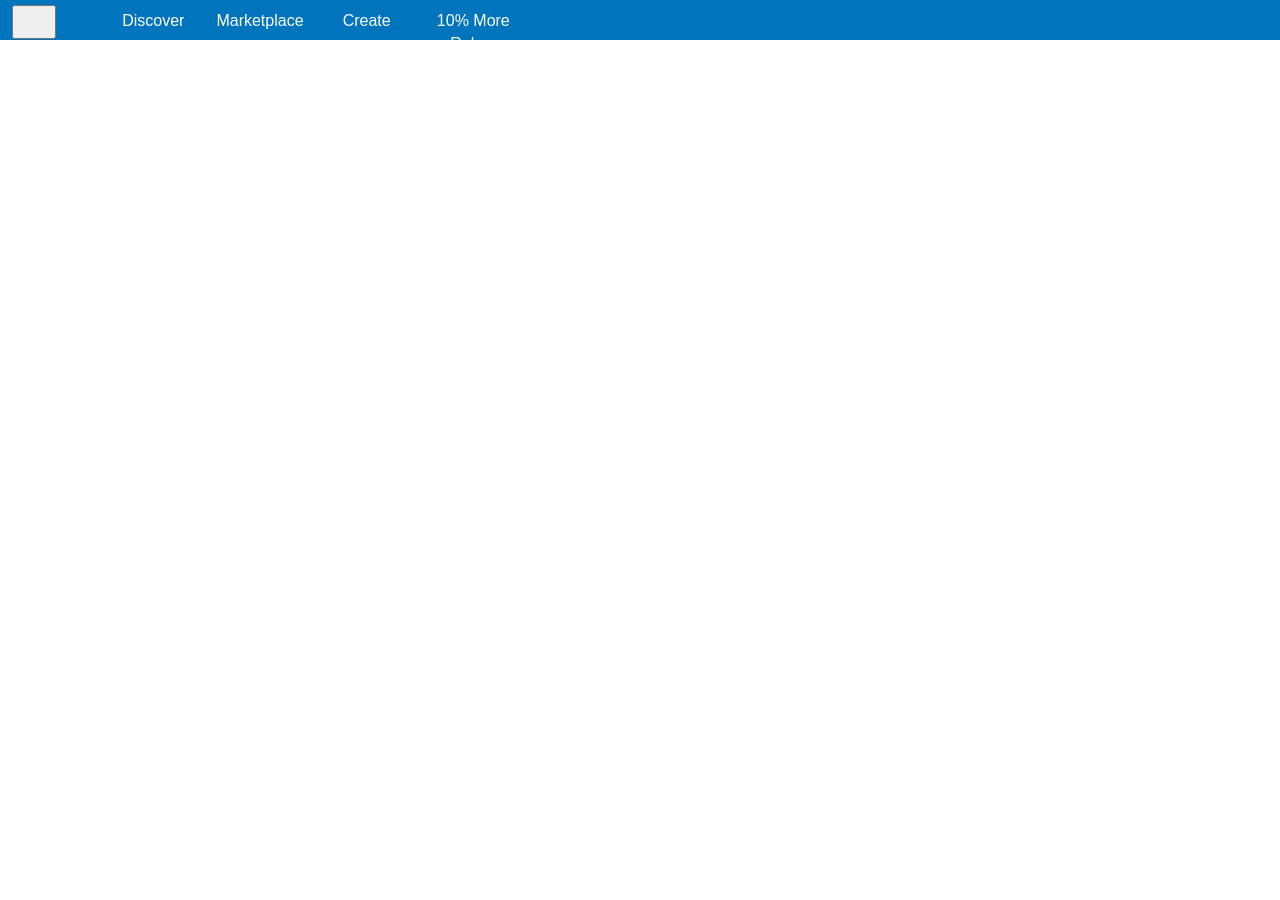
==== avatar.html @ c800af8f "Create avatar.html" ====
<!DOCTYPE html>
<html lang="en">

  <head>
    <meta charset="UTF-8">
    <title>BRASIL16 AVATAR EDITOR</title>
    <link rel="stylesheet" href="./style.css">

  </head>
    
  <body>
  <!DOCTYPE html>
<!--[if IE 8]><html class="ie8" ng-app="robloxApp"><![endif]-->
<!--[if gt IE 8]><!-->
<html>
<!--<![endif]-->

<head data-machine-id="CHI3-WEB1420">
  <!-- MachineID: CHI3-WEB1420 -->
  <title>Avatar - BRASIL16</title>
  <meta http-equiv="X-UA-Compatible" content="IE=edge,requiresActiveX=true" />
  <meta charset="UTF-8">
  <meta name="viewport" content="width=device-width, initial-scale=1">
  <meta name="author" content="Roblox Corporation" />
  <meta name="description" content="Roblox is a global platform that brings people together through play." />
  <meta name="keywords" content="free games, online games, building games, virtual worlds, free mmo, gaming cloud, physics engine" />

  <meta name="apple-itunes-app" content="app-id=431946152" />

  <script type="application/ld+json">
    {
      "@context": "http://schema.org",
      "@type": "Organization",
      "name": "Roblox",
      "url": "https://www.roblox.com/",
      "logo": "https://images.rbxcdn.com/1c79d755265947bd1922c652845eea91",
      "sameAs": [
        "https://www.facebook.com/roblox/",
        "https://twitter.com/roblox",
        "https://www.linkedin.com/company/147977",
        "https://www.instagram.com/roblox/",
        "https://www.youtube.com/user/roblox",
        "https://www.twitch.tv/roblox"
      ]
    }
  </script>

  <meta ng-csp="no-unsafe-eval">
  <meta name="user-data" data-userid="5260292405" data-name="unknown_user404TEST" data-displayName="html" data-isunder13="true" data-created="11/23/2023 8:55:42 PM" data-ispremiumuser="false" data-hasverifiedbadge="false" />

  <meta name="locale-data" data-language-code="en_us" data-language-name="English" />
  <meta name="device-meta" data-device-type="computer" data-is-in-app="false" data-is-desktop="true" data-is-phone="false" data-is-tablet="false" data-is-console="false" data-is-android-app="false" data-is-ios-app="false" data-is-uwp-app="false" data-is-xbox-app="false" data-is-amazon-app="false" data-is-win32-app="false" data-is-studio="false" data-is-game-client-browser="false" data-is-ios-device="false" data-is-android-device="false" data-is-universal-app="false" data-app-type="unknown" />
  <meta name="environment-meta" data-is-testing-site="false" />

  <meta id="roblox-display-names" data-enabled="true">
  </meta>

  <meta name="hardware-backed-authentication-data" data-is-secure-authentication-intent-enabled="true" data-is-bound-auth-token-enabled="true" data-bound-auth-token-whitelist="{&quot;Whitelist&quot;:[{&quot;apiSite&quot;:&quot;auth.roblox.com&quot;,&quot;sampleRate&quot;:&quot;100&quot;},{&quot;apiSite&quot;:&quot;accountsettings.roblox.com&quot;,&quot;sampleRate&quot;:&quot;100&quot;},{&quot;apiSite&quot;:&quot;inventory.roblox.com&quot;,&quot;sampleRate&quot;:&quot;100&quot;},{&quot;apiSite&quot;:&quot;accountinformation.roblox.com&quot;,&quot;sampleRate&quot;:&quot;100&quot;}, {&quot;apiSite&quot;:&quot;billing.roblox.com&quot;,&quot;sampleRate&quot;:&quot;100&quot;}, {&quot;apiSite&quot;:&quot;premiumfeatures.roblox.com&quot;,&quot;sampleRate&quot;:&quot;100&quot;}, {&quot;apiSite&quot;:&quot;trades.roblox.com&quot;,&quot;sampleRate&quot;:&quot;100&quot;}, {&quot;apiSite&quot;:&quot;groups.roblox.com&quot;,&quot;sampleRate&quot;:&quot;100&quot;}, {&quot;apiSite&quot;:&quot;adconfiguration.roblox.com&quot;,&quot;sampleRate&quot;:&quot;100&quot;},  {&quot;apiSite&quot;:&quot;ads.roblox.com&quot;,&quot;sampleRate&quot;:&quot;100&quot;}, {&quot;apiSite&quot;:&quot;assetdelivery.roblox.com&quot;,&quot;sampleRate&quot;:&quot;100&quot;}, {&quot;apiSite&quot;:&quot;avatar.roblox.com&quot;,&quot;sampleRate&quot;:&quot;100&quot;}, {&quot;apiSite&quot;:&quot;badges.roblox.com&quot;,&quot;sampleRate&quot;:&quot;100&quot;}, {&quot;apiSite&quot;:&quot;catalog.roblox.com&quot;,&quot;sampleRate&quot;:&quot;100&quot;}, {&quot;apiSite&quot;:&quot;chat.roblox.com&quot;,&quot;sampleRate&quot;:&quot;100&quot;}, {&quot;apiSite&quot;:&quot;chatmoderation.roblox.com&quot;,&quot;sampleRate&quot;:&quot;100&quot;}, {&quot;apiSite&quot;:&quot;clientsettings.roblox.com&quot;,&quot;sampleRate&quot;:&quot;100&quot;},  {&quot;apiSite&quot;:&quot;contacts.roblox.com&quot;,&quot;sampleRate&quot;:&quot;100&quot;}, {&quot;apiSite&quot;:&quot;contentstore.roblox.com&quot;,&quot;sampleRate&quot;:&quot;100&quot;},  {&quot;apiSite&quot;:&quot;develop.roblox.com&quot;,&quot;sampleRate&quot;:&quot;100&quot;}, {&quot;apiSite&quot;:&quot;economy.roblox.com&quot;,&quot;sampleRate&quot;:&quot;100&quot;},  {&quot;apiSite&quot;:&quot;engagementpayouts.roblox.com&quot;,&quot;sampleRate&quot;:&quot;100&quot;}, {&quot;apiSite&quot;:&quot;followings.roblox.com&quot;,&quot;sampleRate&quot;:&quot;100&quot;},  {&quot;apiSite&quot;:&quot;friends.roblox.com&quot;,&quot;sampleRate&quot;:&quot;100&quot;}, {&quot;apiSite&quot;:&quot;gameinternationalization.roblox.com&quot;,&quot;sampleRate&quot;:&quot;100&quot;}, {&quot;apiSite&quot;:&quot;gamejoin.roblox.com&quot;,&quot;sampleRate&quot;:&quot;100&quot;}, {&quot;apiSite&quot;:&quot;gamepersistence.roblox.com&quot;,&quot;sampleRate&quot;:&quot;100&quot;}, {&quot;apiSite&quot;:&quot;games.roblox.com&quot;,&quot;sampleRate&quot;:&quot;100&quot;}, {&quot;apiSite&quot;:&quot;groupsmoderation.roblox.com&quot;,&quot;sampleRate&quot;:&quot;100&quot;},{&quot;apiSite&quot;:&quot;itemconfiguration.roblox.com&quot;,&quot;sampleRate&quot;:&quot;100&quot;}, {&quot;apiSite&quot;:&quot;locale.roblox.com&quot;,&quot;sampleRate&quot;:&quot;100&quot;}, {&quot;apiSite&quot;:&quot;localizationtables.roblox.com&quot;,&quot;sampleRate&quot;:&quot;100&quot;},  {&quot;apiSite&quot;:&quot;metrics.roblox.com&quot;,&quot;sampleRate&quot;:&quot;100&quot;}, {&quot;apiSite&quot;:&quot;moderation.roblox.com&quot;,&quot;sampleRate&quot;:&quot;100&quot;},  {&quot;apiSite&quot;:&quot;notifications.roblox.com&quot;,&quot;sampleRate&quot;:&quot;100&quot;}, {&quot;apiSite&quot;:&quot;points.roblox.com&quot;,&quot;sampleRate&quot;:&quot;100&quot;}, {&quot;apiSite&quot;:&quot;presence.roblox.com&quot;,&quot;sampleRate&quot;:&quot;100&quot;}, {&quot;apiSite&quot;:&quot;publish.roblox.com&quot;,&quot;sampleRate&quot;:&quot;100&quot;},  {&quot;apiSite&quot;:&quot;privatemessages.roblox.com&quot;,&quot;sampleRate&quot;:&quot;100&quot;}, {&quot;apiSite&quot;:&quot;thumbnailsresizer.roblox.com&quot;,&quot;sampleRate&quot;:&quot;100&quot;}, {&quot;apiSite&quot;:&quot;thumbnails.roblox.com&quot;,&quot;sampleRate&quot;:&quot;100&quot;}, {&quot;apiSite&quot;:&quot;translationroles.roblox.com&quot;,&quot;sampleRate&quot;:&quot;100&quot;},  {&quot;apiSite&quot;:&quot;translations.roblox.com&quot;,&quot;sampleRate&quot;:&quot;100&quot;}, {&quot;apiSite&quot;:&quot;twostepverification.roblox.com&quot;,&quot;sampleRate&quot;:&quot;100&quot;},  {&quot;apiSite&quot;:&quot;usermoderation.roblox.com&quot;,&quot;sampleRate&quot;:&quot;100&quot;}, {&quot;apiSite&quot;:&quot;users.roblox.com&quot;,&quot;sampleRate&quot;:&quot;100&quot;}, {&quot;apiSite&quot;:&quot;voice.roblox.com&quot;,&quot;sampleRate&quot;:&quot;100&quot;}, {&quot;apiSite&quot;:&quot;realtimenotifications.roblox.com&quot;,&quot;sampleRate&quot;:&quot;100&quot;}]}" data-bound-auth-token-exemptlist="{&quot;Exemptlist&quot;:[]}" data-hba-indexed-db-name="hbaDB" data-hba-indexed-db-obj-store-name="hbaObjectStore" data-hba-indexed-db-key-name="hba_keys" data-hba-indexed-db-version="1" data-bat-event-sample-rate="0" />
  <meta name="account-switching-data" data-is-account-switching-enabled="true" />

  <meta name="passkey-data" data-is-passkey-login-enabled="true" />

  <meta name="page-meta" data-internal-page-name="Avatar" />

  <script type="text/javascript">
    var Roblox = Roblox || {};
    Roblox.BundleVerifierConstants = {
      isMetricsApiEnabled: true,
      eventStreamUrl: "//ecsv2.roblox.com/pe?t=diagnostic",
      deviceType: "Computer",
      cdnLoggingEnabled: JSON.parse("true")
    };
  </script>
  <script type="text/javascript">
    var Roblox = Roblox || {};
    Roblox.BundleDetector = (function() {
      var isMetricsApiEnabled = Roblox.BundleVerifierConstants && Roblox.BundleVerifierConstants.isMetricsApiEnabled;
      var loadStates = {
        loadSuccess: "loadSuccess",
        loadFailure: "loadFailure",
        executionFailure: "executionFailure"
      };
      var bundleContentTypes = {
        javascript: "javascript",
        css: "css"
      };
      var ephemeralCounterNames = {
        cdnPrefix: "CDNBundleError_",
        unknown: "CDNBundleError_unknown",
        cssError: "CssBundleError",
        jsError: "JavascriptBundleError",
        jsFileError: "JsFileExecutionError",
        resourceError: "ResourcePerformance_Error",
        resourceLoaded: "ResourcePerformance_Loaded"
      };
      return {
        jsBundlesLoaded: {},
        bundlesReported: {},
        counterNames: ephemeralCounterNames,
        loadStates: loadStates,
        bundleContentTypes: bundleContentTypes,
        timing: undefined,
        setTiming: function(windowTiming) {
          this.timing = windowTiming;
        },
        getLoadTime: function() {
          if (this.timing && this.timing.domComplete) {
            return this.getCurrentTime() - this.timing.domComplete;
          }
        },
        getCurrentTime: function() {
          return new Date().getTime();
        },
        getCdnProviderName: function(bundleUrl, callBack) {
          if (Roblox.BundleVerifierConstants.cdnLoggingEnabled) {
            var xhr = new XMLHttpRequest();
            xhr.open('GET', bundleUrl, true);
            xhr.onreadystatechange = function() {
              if (xhr.readyState === xhr.HEADERS_RECEIVED) {
                try {
                  var headerValue = xhr.getResponseHeader("rbx-cdn-provider");
                  if (headerValue) {
                    callBack(headerValue);
                  } else {
                    callBack();
                  }
                } catch (e) {
                  callBack();
                }
              }
            };
            xhr.onerror = function() {
              callBack();
            };
            xhr.send();
          } else {
            callBack();
          }
        },
        getCdnProviderAndReportMetrics: function(bundleUrl, bundleName, loadState, bundleContentType) {
          this.getCdnProviderName(bundleUrl, function(cdnProviderName) {
            Roblox.BundleDetector.reportMetrics(bundleUrl, bundleName, loadState, bundleContentType, cdnProviderName);
          });
        },
        reportMetrics: function(bundleUrl, bundleName, loadState, bundleContentType, cdnProviderName) {
          if (!isMetricsApiEnabled ||
            !bundleUrl ||
            !loadState ||
            !loadStates.hasOwnProperty(loadState) ||
            !bundleContentType ||
            !bundleContentTypes.hasOwnProperty(bundleContentType)) {
            return;
          }
          var xhr = new XMLHttpRequest();
          var metricsApiUrl = (Roblox.EnvironmentUrls && Roblox.EnvironmentUrls.metricsApi) || "https://metrics.roblox.com";
          xhr.open("POST", metricsApiUrl + "/v1/bundle-metrics/report", true);
          xhr.setRequestHeader("Content-Type", "application/json");
          xhr.withCredentials = true;
          xhr.send(JSON.stringify({
            bundleUrl: bundleUrl,
            bundleName: bundleName || "",
            bundleContentType: bundleContentType,
            loadState: loadState,
            cdnProviderName: cdnProviderName,
            loadTimeInMilliseconds: this.getLoadTime() || 0
          }));
        },
        logToEphemeralStatistics: function(sequenceName, value) {
          var deviceType = Roblox.BundleVerifierConstants.deviceType;
          sequenceName += "_" + deviceType;
          var xhr = new XMLHttpRequest();
          xhr.open('POST', '/game/report-stats?name=' + sequenceName + "&value=" + value, true);
          xhr.withCredentials = true;
          xhr.send();
        },
        logToEphemeralCounter: function(ephemeralCounterName) {
          var deviceType = Roblox.BundleVerifierConstants.deviceType;
          ephemeralCounterName += "_" + deviceType;
          //log to ephemeral counters - taken from ET.js
          var xhr = new XMLHttpRequest();
          xhr.open('POST', '/game/report-event?name=' + ephemeralCounterName, true);
          xhr.withCredentials = true;
          xhr.send();
        },
        logToEventStream: function(failedBundle, ctx, cdnProvider, status) {
          var esUrl = Roblox.BundleVerifierConstants.eventStreamUrl,
            currentPageUrl = encodeURIComponent(window.location.href);
          var deviceType = Roblox.BundleVerifierConstants.deviceType;
          ctx += "_" + deviceType;
          //try and grab performance data.
          //Note that this is the performance of the xmlhttprequest rather than the original resource load.
          var duration = 0;
          if (window.performance) {
            var perfTiming = window.performance.getEntriesByName(failedBundle);
            if (perfTiming.length > 0) {
              var data = perfTiming[0];
              duration = data.duration || 0;
            }
          }
          //log to event stream (diagnostic)
          var params = "&evt=webBundleError&url=" + currentPageUrl +
            "&ctx=" + ctx + "&fileSourceUrl=" + encodeURIComponent(failedBundle) +
            "&cdnName=" + (cdnProvider || "unknown") +
            "&statusCode=" + (status || "unknown") +
            "&loadDuration=" + Math.floor(duration);
          var img = new Image();
          img.src = esUrl + params;
        },
        getCdnInfo: function(failedBundle, ctx, fileType) {
          if (Roblox.BundleVerifierConstants.cdnLoggingEnabled) {
            var xhr = new XMLHttpRequest();
            var counter = this.counterNames;
            xhr.open('GET', failedBundle, true);
            var cdnProvider;
            //succesful request
            xhr.onreadystatechange = function() {
              if (xhr.readyState === xhr.HEADERS_RECEIVED) {
                cdnProvider = xhr.getResponseHeader("rbx-cdn-provider");
                if (cdnProvider && cdnProvider.length > 0) {
                  Roblox.BundleDetector.logToEphemeralCounter(counter.cdnPrefix + cdnProvider + "_" + fileType);
                } else {
                  Roblox.BundleDetector.logToEphemeralCounter(counter.unknown + "_" + fileType);
                }
              } else if (xhr.readyState === xhr.DONE) {
                // append status to cdn provider so we know its not related to network error. 
                Roblox.BundleDetector.logToEventStream(failedBundle, ctx, cdnProvider, xhr.status);
              }
            };
            //attach to possible things that can go wrong with the request.
            //additionally a network error will trigger this callback
            xhr.onerror = function() {
              Roblox.BundleDetector.logToEphemeralCounter(counter.unknown + "_" + fileType);
              Roblox.BundleDetector.logToEventStream(failedBundle, ctx, counter.unknown);
            };
            xhr.send();
          } else {
            this.logToEventStream(failedBundle, ctx);
          }
        },
        reportResourceError: function(resourceName) {
          var ephemeralCounterName = this.counterNames.resourceError + "_" + resourceName;
          this.logToEphemeralCounter(ephemeralCounterName);
        },
        reportResourceLoaded: function(resourceName) {
          var loadTimeInMs = this.getLoadTime();
          if (loadTimeInMs) {
            var sequenceName = this.counterNames.resourceLoaded + "_" + resourceName;
            this.logToEphemeralStatistics(sequenceName, loadTimeInMs);
          }
        },
        reportBundleError: function(bundleTag) {
          var ephemeralCounterName, failedBundle, ctx, contentType;
          if (bundleTag.rel && bundleTag.rel === "stylesheet") {
            ephemeralCounterName = this.counterNames.cssError;
            failedBundle = bundleTag.href;
            ctx = "css";
            contentType = bundleContentTypes.css;
          } else {
            ephemeralCounterName = this.counterNames.jsError;
            failedBundle = bundleTag.src;
            ctx = "js";
            contentType = bundleContentTypes.javascript;
          }
          //mark that we logged this bundle
          this.bundlesReported[failedBundle] = true;
          //e.g. javascriptBundleError_Computer
          this.logToEphemeralCounter(ephemeralCounterName);
          //this will also log to event stream
          this.getCdnInfo(failedBundle, ctx, ctx);
          var bundleName;
          if (bundleTag.dataset) {
            bundleName = bundleTag.dataset.bundlename;
          } else {
            bundleName = bundleTag.getAttribute('data-bundlename');
          }
          this.getCdnProviderAndReportMetrics(failedBundle, bundleName, loadStates.loadFailure, contentType);
        },
        bundleDetected: function(bundleName) {
          this.jsBundlesLoaded[bundleName] = true;
        },
        verifyBundles: function(document) {
          var ephemeralCounterName = this.counterNames.jsFileError,
            eventContext = ephemeralCounterName;
          //grab all roblox script tags in the page. 
          var scripts = (document && document.scripts) || window.document.scripts;
          var errorsList = [];
          var bundleName;
          var monitor;
          for (var i = 0; i < scripts.length; i++) {
            var item = scripts[i];
            if (item.dataset) {
              bundleName = item.dataset.bundlename;
              monitor = item.dataset.monitor;
            } else {
              bundleName = item.getAttribute('data-bundlename');
              monitor = item.getAttribute('data-monitor');
            }
            if (item.src && monitor && bundleName) {
              if (!Roblox.BundleDetector.jsBundlesLoaded.hasOwnProperty(bundleName)) {
                errorsList.push(item);
              }
            }
          }
          if (errorsList.length > 0) {
            for (var j = 0; j < errorsList.length; j++) {
              var script = errorsList[j];
              if (!this.bundlesReported[script.src]) {
                //log the counter only if the file is actually corrupted, not just due to failure to load
                //e.g. JsFileExecutionError_Computer
                this.logToEphemeralCounter(ephemeralCounterName);
                this.getCdnInfo(script.src, eventContext, 'js');
                if (script.dataset) {
                  bundleName = script.dataset.bundlename;
                } else {
                  bundleName = script.getAttribute('data-bundlename');
                }
                this.getCdnProviderAndReportMetrics(script.src, bundleName, loadStates.executionFailure, bundleContentTypes.javascript);
              }
            }
          }
        }
      };
    })();
    window.addEventListener("load", function(evt) {
      Roblox.BundleDetector.verifyBundles();
    });
    Roblox.BundleDetector.setTiming(window.performance.timing);
    //# sourceURL=somename.js
  </script>

  <link href="https://images.rbxcdn.com/7bba321f4d8328683d6e59487ce514eb" rel="icon" />

  <link rel="stylesheet" onerror="Roblox.BundleDetector && Roblox.BundleDetector.reportBundleError(this)" data-bundlename="StyleGuide" data-bundle-source="Main" href="https://css.rbxcdn.com/15817fe8ed125932081b163388897a93e3792747318cd107adc2d569e8bf7c7e.css" />
  <link rel="stylesheet" onerror="Roblox.BundleDetector && Roblox.BundleDetector.reportBundleError(this)" data-bundlename="Thumbnails" data-bundle-source="Main" href="https://css.rbxcdn.com/d8d1cfe6a81efdc0eaa7a64ddeec42230944f4e6330e5eafafcda10cf9e5286a.css" />
  <link rel="stylesheet" onerror="Roblox.BundleDetector && Roblox.BundleDetector.reportBundleError(this)" data-bundlename="CaptchaCore" data-bundle-source="Main" href="https://css.rbxcdn.com/b8f8f15a57a66e73469ae72eea7d8905346afa78b9f2397627cd099f7dcc779a.css" />
  <link rel="stylesheet" onerror="Roblox.BundleDetector && Roblox.BundleDetector.reportBundleError(this)" data-bundlename="Challenge" data-bundle-source="Main" href="https://css.rbxcdn.com/c92e5fc4564200cb9d84ba69bd53e4a4f86109709b8db691c1567dd257c1115b.css" />
  <link rel="stylesheet" onerror="Roblox.BundleDetector && Roblox.BundleDetector.reportBundleError(this)" data-bundlename="VerificationUpsell" data-bundle-source="Main" href="https://css.rbxcdn.com/8a809c3369e4ea6d3adc7d5bfdbea9db79ad05553957a2a5cb02049114922189.css" />
  <link rel="stylesheet" onerror="Roblox.BundleDetector && Roblox.BundleDetector.reportBundleError(this)" data-bundlename="RobloxBadges" data-bundle-source="Main" href="https://css.rbxcdn.com/da45920fef8b22d35ee6cce0702d290241252fbfd99695e2abc0934d20de0974.css" />
  <link rel="stylesheet" onerror="Roblox.BundleDetector && Roblox.BundleDetector.reportBundleError(this)" data-bundlename="AccountSwitcher" data-bundle-source="Main" href="https://css.rbxcdn.com/8f55fef5030e6e8f107be51f3320159f08682b053aee5e9f4bcdf7b9327cc957.css" />
  <link rel="stylesheet" onerror="Roblox.BundleDetector && Roblox.BundleDetector.reportBundleError(this)" data-bundlename="PriceTag" data-bundle-source="Main" href="https://css.rbxcdn.com/9bfc48ea40a698035ea8cbe3d3e94bd06d3aac48969bedceb6d8ba5ff17ff84d.css" />
  <link rel="stylesheet" onerror="Roblox.BundleDetector && Roblox.BundleDetector.reportBundleError(this)" data-bundlename="Navigation" data-bundle-source="Main" href="https://css.rbxcdn.com/fd8f31d53143b9b1e0918ef89376215ec26d261f56377ed3b6644e00a1dc1040.css" />
  <link rel="stylesheet" onerror="Roblox.BundleDetector && Roblox.BundleDetector.reportBundleError(this)" data-bundlename="CookieBannerV3" data-bundle-source="Main" href="https://css.rbxcdn.com/2c2a709240897ce382b7ff55be4347cd0994ab1e2d6ed3b56649e54b0e97e13a.css" />
  <link rel="stylesheet" onerror="Roblox.BundleDetector && Roblox.BundleDetector.reportBundleError(this)" data-bundlename="Footer" data-bundle-source="Main" href="https://css.rbxcdn.com/6edb2191aa318f963253361b43d2657a04b3d16e9c28fe7b22d4a4d5686f1cb4.css" />
  <link rel="stylesheet" onerror="Roblox.BundleDetector && Roblox.BundleDetector.reportBundleError(this)" data-bundlename="ConfigureWebApps" data-bundle-source="Main" href="https://css.rbxcdn.com/08def520152a575438e73a81aa9a310c2415c327df7b624a24aa6e794d24dba3.css" />

  <link rel="canonical" href="https://www.roblox.com/my/avatar" />

  <link onerror='Roblox.BundleDetector && Roblox.BundleDetector.reportBundleError(this)' rel='stylesheet' href='https://static.rbxcdn.com/css/leanbase___5e469c309d1eeddf42cc9d36a50f82e0_m.css/fetch' />

  <link onerror='Roblox.BundleDetector && Roblox.BundleDetector.reportBundleError(this)' rel='stylesheet' href='https://static.rbxcdn.com/css/page___25d6a22dd388aa4ed09db6f6f2c8ab3a_m.css/fetch' />

  <link rel="stylesheet" onerror="Roblox.BundleDetector && Roblox.BundleDetector.reportBundleError(this)" data-bundlename="AccountSecurityPrompt" data-bundle-source="Main" href="https://css.rbxcdn.com/4f7de087dc1678a5ce252017a506e577ef654cb081a9d6b55d12ce6292742dc7.css" />
  <link rel="stylesheet" onerror="Roblox.BundleDetector && Roblox.BundleDetector.reportBundleError(this)" data-bundlename="Avatar" data-bundle-source="Main" href="https://css.rbxcdn.com/28a4daa5c26a0de1ca087c511192b2e6a5ef99989656df2b545665f7540d37e8.css" />
  <link rel="stylesheet" onerror="Roblox.BundleDetector && Roblox.BundleDetector.reportBundleError(this)" data-bundlename="ItemPurchaseUpsell" data-bundle-source="Main" href="https://css.rbxcdn.com/3c4bd9b17b9020d9ebc87d4542a68a949a9de6150a55a92f0e65514520ee777e.css" />
  <link rel="stylesheet" onerror="Roblox.BundleDetector && Roblox.BundleDetector.reportBundleError(this)" data-bundlename="ItemPurchase" data-bundle-source="Main" href="https://css.rbxcdn.com/8efa79e576b0df3d4c51fb1eb4e13af137d5eb8f44aef51321f7d4abbf9c3a86.css" />
  <link rel="stylesheet" onerror="Roblox.BundleDetector && Roblox.BundleDetector.reportBundleError(this)" data-bundlename="Recommendations" data-bundle-source="Main" href="https://css.rbxcdn.com/3a46017d4ff16a8c212ac2b8fd56d089fb60220cbe762d76c3124908fdf7bf2b.css" />

  <link rel="stylesheet" onerror="Roblox.BundleDetector && Roblox.BundleDetector.reportBundleError(this)" data-bundlename="RobuxIcon" data-bundle-source="Main" href="https://css.rbxcdn.com/6fe55c3438539daf776774645e39e121d991246d6a38972b81e3f9550a585b5b.css" />

  <link rel="stylesheet" onerror="Roblox.BundleDetector && Roblox.BundleDetector.reportBundleError(this)" data-bundlename="IdVerification" data-bundle-source="Main" href="https://css.rbxcdn.com/3bca47a98d58fdf98a7063c4f3b390671e5326ed559813887f3945876c997da6.css" />

  <link rel="stylesheet" onerror="Roblox.BundleDetector && Roblox.BundleDetector.reportBundleError(this)" data-bundlename="NotificationStream" data-bundle-source="Main" href="https://css.rbxcdn.com/9bd14edd3169aeb5fbf487b1ebe4c23e233b38a5a9deb434cfa2ea4bf8c9a8ee.css" />
  <link rel="stylesheet" onerror="Roblox.BundleDetector && Roblox.BundleDetector.reportBundleError(this)" data-bundlename="SendrNotificationStream" data-bundle-source="Main" href="https://css.rbxcdn.com/d80ab7b22551f4668e6f4704b5906f7cdb5809373b95ae7cc71c3ca538ce0a33.css" />
  <link rel="stylesheet" onerror="Roblox.BundleDetector && Roblox.BundleDetector.reportBundleError(this)" data-bundlename="Chat" data-bundle-source="Main" href="https://css.rbxcdn.com/d0cbd91ae01f5a314c5642fa17db5c6a08ab61a83a0b283acf3c2b9632c458e0.css" />

  <link rel="stylesheet" onerror="Roblox.BundleDetector && Roblox.BundleDetector.reportBundleError(this)" data-bundlename="UserAgreementsChecker" data-bundle-source="Main" href="https://css.rbxcdn.com/d5a3728b78be729b693aadf79a1f45f0fa49c15fe863a0d7dd631b75f9e82207.css" />

  <script type="text/javascript">
    var Roblox = Roblox || {};
    Roblox.RealTimeSettings = Roblox.RealTimeSettings || {
      NotificationsEndpoint: "https://realtime-signalr.roblox.com/userhub",
      NotificationsClientType: "CoreSignalR",
      MaxConnectionTime: "21600000",
      IsEventPublishingEnabled: false,
      IsDisconnectOnSlowConnectionDisabled: true,
      IsSignalRClientTransportRestrictionEnabled: true,
      IsLocalStorageInRealTimeEnabled: true,
      IsDebuggerEnabled: "False",
      IsRealtimeWebAnalyticsEnabled: true
    }
  </script>

  <script type="text/javascript">
    var Roblox = Roblox || {};
    Roblox.EnvironmentUrls = Roblox.EnvironmentUrls || {};
    Roblox.EnvironmentUrls = {
      "abtestingApiSite": "https://abtesting.roblox.com",
      "accountInformationApi": "https://accountinformation.roblox.com",
      "accountSettingsApi": "https://accountsettings.roblox.com",
      "adConfigurationApi": "https://adconfiguration.roblox.com",
      "adsApi": "https://ads.roblox.com",
      "advertiseApi": "https://advertise.roblox.com",
      "apiGatewayCdnUrl": "https://apis.rbxcdn.com",
      "apiGatewayUrl": "https://apis.roblox.com",
      "apiProxyUrl": "https://api.roblox.com",
      "assetDeliveryApi": "https://assetdelivery.roblox.com",
      "authApi": "https://auth.roblox.com",
      "avatarApi": "https://avatar.roblox.com",
      "badgesApi": "https://badges.roblox.com",
      "billingApi": "https://billing.roblox.com",
      "captchaApi": "https://captcha.roblox.com",
      "catalogApi": "https://catalog.roblox.com",
      "chargebackWizardApi": "https://apis.roblox.com/chargeback-wizard",
      "chatApi": "https://chat.roblox.com",
      "chatModerationApi": "https://chatmoderation.roblox.com",
      "contactsApi": "https://contacts.roblox.com",
      "contactsServiceApi": "https://apis.roblox.com/contacts-api",
      "contentStoreApi": "https://contentstore.roblox.com",
      "developApi": "https://develop.roblox.com",
      "domain": "roblox.com",
      "economyApi": "https://economy.roblox.com",
      "economycreatorstatsApi": "https://economycreatorstats.roblox.com",
      "engagementPayoutsApi": "https://engagementpayouts.roblox.com",
      "followingsApi": "https://followings.roblox.com",
      "friendsApi": "https://friends.roblox.com",
      "gameInternationalizationApi": "https://gameinternationalization.roblox.com",
      "gamesApi": "https://games.roblox.com",
      "gameJoinApi": "https://gamejoin.roblox.com",
      "gameUpdateNotificationsApi": "https://apis.roblox.com/game-update-notifications",
      "groupsApi": "https://groups.roblox.com",
      "groupsModerationApi": "https://groupsmoderation.roblox.com",
      "helpSite": "https://en.help.roblox.com",
      "inventoryApi": "https://inventory.roblox.com",
      "itemConfigurationApi": "https://itemconfiguration.roblox.com",
      "localeApi": "https://locale.roblox.com",
      "localizationTablesApi": "https://localizationtables.roblox.com",
      "metricsApi": "https://metrics.roblox.com",
      "midasApi": "https://midas.roblox.com",
      "notificationApi": "https://notifications.roblox.com",
      "passProductPurchasingApi": "https://apis.roblox.com/pass-product-purchasing",
      "bundlesProductPurchasingApi": "https://apis.roblox.com/bundles-product-purchasing",
      "premiumFeaturesApi": "https://premiumfeatures.roblox.com",
      "presenceApi": "https://presence.roblox.com",
      "privateMessagesApi": "https://privatemessages.roblox.com",
      "publishApi": "https://publish.roblox.com",
      "restrictedHoursServiceApi": "https://apis.roblox.com/restricted-hours-service",
      "screenTimeApi": "https://apis.rcs.roblox.com/screen-time-api",
      "shareApi": "https://share.roblox.com",
      "shareLinksApi": "https://apis.roblox.com/sharelinks",
      "thumbnailsApi": "https://thumbnails.roblox.com",
      "tradesApi": "https://trades.roblox.com",
      "translationRolesApi": "https://translationroles.roblox.com",
      "twoStepVerificationApi": "https://twostepverification.roblox.com",
      "universalAppConfigurationApi": "https://apis.roblox.com/universal-app-configuration",
      "userAgreementsServiceApi": "https://apis.roblox.com/user-agreements",
      "userModerationApi": "https://usermoderation.roblox.com",
      "usersApi": "https://users.roblox.com",
      "userSettingsApi": "https://apis.roblox.com/user-settings-api",
      "voiceApi": "https://voice.roblox.com",
      "websiteUrl": "https://www.roblox.com"
    };
    // please keep the list in alphabetical order
    var additionalUrls = {
      amazonStoreLink: "https://www.amazon.com/Roblox-Corporation/dp/B00NUF4YOA",
      amazonWebStoreLink: "https%3a%2f%2fwww.amazon.com%2froblox%3f%26_encoding%3dUTF8%26tag%3dr05d13-20%26linkCode%3dur2%26linkId%3d5562fc29c05b45562a86358c198356eb%26camp%3d1789%26creative%3d9325",
      appProtocolUrl: "robloxmobile://",
      appStoreLink: "https://itunes.apple.com/us/app/roblox-mobile/id431946152",
      googlePlayStoreLink: "https://play.google.com/store/apps/details?id=com.roblox.client&amp;hl=en",
      guildedBaseUrl: "https://guilded.gg",
      iosAppStoreLink: "https://itunes.apple.com/us/app/roblox-mobile/id431946152",
      windowsStoreLink: "https://www.microsoft.com/en-us/store/games/roblox/9nblgggzm6wm",
      xboxStoreLink: "https://www.microsoft.com/en-us/p/roblox/bq1tn1t79v9k"
    }
    for (var urlName in additionalUrls) {
      Roblox.EnvironmentUrls[urlName] = additionalUrls[urlName];
    }
    Roblox.EnvironmentUrls["websiteUrl"] = "https://www.roblox.com";
  </script>

  <script type="text/javascript">
    var Roblox = Roblox || {};
    Roblox.GaEventSettings = {
      gaDFPPreRollEnabled: "false" === "true",
      gaLaunchAttemptAndLaunchSuccessEnabled: "false" === "true",
      gaPerformanceEventEnabled: "false" === "true"
    };
  </script>

  <script onerror='Roblox.BundleDetector && Roblox.BundleDetector.reportBundleError(this)' data-monitor='true' data-bundlename='headerinit' type='text/javascript' src='https://js.rbxcdn.com/79cd995887c89cecacb2a57605275253.js'></script>

  <script type="text/javascript" onerror="Roblox.BundleDetector && Roblox.BundleDetector.reportBundleError(this)" data-monitor="true" data-bundlename="Polyfill" data-bundle-source="Main" src="https://js.rbxcdn.com/358ad3aa1eb24fc3f1183d478af41316f5d04bae004f77647d885c6b861e67ac.js"></script>

  <script type="text/javascript" onerror="Roblox.BundleDetector && Roblox.BundleDetector.reportBundleError(this)" data-monitor="true" data-bundlename="XsrfProtection" data-bundle-source="Main" src="https://js.rbxcdn.com/260757df563ab52c2270fe06faebfcf67bc9996c718dd4ed04b61e7f4676306d.js"></script>

  <script type="text/javascript" onerror="Roblox.BundleDetector && Roblox.BundleDetector.reportBundleError(this)" data-monitor="true" data-bundlename="HeaderScripts" data-bundle-source="Main" src="https://js.rbxcdn.com/97cb9ac7262155c329a259fce9f940f9bcfa852a6a1ccb44bd8a41c31e84e54b.js"></script>

  <meta name="sentry-meta" data-env-name="production" data-dsn="https://6750adeb1b1348e4a10b13e726d5c10b@sentry.io/1539367" data-sample-rate="0" />
  <script type="text/javascript" onerror="Roblox.BundleDetector && Roblox.BundleDetector.reportBundleError(this)" data-monitor="true" data-bundlename="Sentry" data-bundle-source="Main" src="https://js.rbxcdn.com/edc66704bd1974195d8c60f4a163441bec82f1bcb11c492e7df07c43f45a4d49.js"></script>

  <meta name="roblox-tracer-meta-data" data-access-token="" data-service-name="Web" data-tracer-enabled="false" data-api-sites-request-allow-list="friends.roblox.com,chat.roblox.com,thumbnails.roblox.com,games.roblox.com,gameinternationalization.roblox.com,localizationtables.roblox.com" data-sample-rate="0" data-is-instrument-page-performance-enabled="false" />
  <script type="text/javascript" onerror="Roblox.BundleDetector && Roblox.BundleDetector.reportBundleError(this)" data-monitor="true" data-bundlename="RobloxTracer" data-bundle-source="Main" src="https://js.rbxcdn.com/2ad6b2753f8558f55fc35440842b58f6a8f74b40879dd503fa8394beac7d3370.js"></script>

  <script type="text/javascript" onerror="Roblox.BundleDetector && Roblox.BundleDetector.reportBundleError(this)" data-monitor="true" data-bundlename="RealTime" data-bundle-source="Main" src="https://js.rbxcdn.com/be7371c9a0dd4cb1e560221bc77c8c7b7087f06ac0aba9df528c819ab6f2bdc9.js"></script>
  <script type="text/javascript" onerror="Roblox.BundleDetector && Roblox.BundleDetector.reportBundleError(this)" data-monitor="true" data-bundlename="CrossTabCommunication" data-bundle-source="Main" src="https://js.rbxcdn.com/948f3bfc9bbd152f537592b51c1a7765cdc0dfc538d74b7e5fc696c476c8792b.js"></script>

  <meta name="viewport" content="width=device-width, initial-scale=1, maximum-scale=1, user-scalable=0" />

  <script type="text/javascript">
    var Roblox = Roblox || {};
    Roblox.AdsHelper = Roblox.AdsHelper || {};
    Roblox.AdsLibrary = Roblox.AdsLibrary || {};
    Roblox.AdsHelper.toggleAdsSlot = function(slotId, GPTRandomSlotIdentifier) {
      var gutterAdsEnabled = false;
      if (gutterAdsEnabled) {
        googletag.display(GPTRandomSlotIdentifier);
        return;
      }
      if (typeof slotId !== 'undefined' && slotId && slotId.length > 0) {
        var slotElm = $("#" + slotId);
        if (slotElm.is(":visible")) {
          googletag.display(GPTRandomSlotIdentifier);
        } else {
          var adParam = Roblox.AdsLibrary.adsParameters[slotId];
          if (adParam) {
            adParam.template = slotElm.html();
            slotElm.empty();
          }
        }
      }
    }
  </script>

  <!--[if lt IE 9]>
        <script src="//oss.maxcdn.com/html5shiv/3.7.2/html5shiv.min.js"></script>
        <script src="//oss.maxcdn.com/respond/1.4.2/respond.min.js"></script>
    <![endif]-->

  <script>
    //Set if it browser's do not track flag is enabled
    var Roblox = Roblox || {};
    (function() {
      var dnt = navigator.doNotTrack || window.doNotTrack || navigator.msDoNotTrack;
      if (typeof window.external !== "undefined" &&
        typeof window.external.msTrackingProtectionEnabled !== "undefined") {
        dnt = dnt || window.external.msTrackingProtectionEnabled();
      }
      Roblox.browserDoNotTrack = dnt == "1" || dnt == "yes" || dnt === true;
    })();
  </script>

  <script type="text/javascript">
    var _gaq = _gaq || [];
    window.GoogleAnalyticsDisableRoblox2 = true;
    _gaq.push(['b._setAccount', 'UA-486632-1']);
    _gaq.push(['b._setSampleRate', '10']);
    _gaq.push(['b._setCampSourceKey', 'rbx_source']);
    _gaq.push(['b._setCampMediumKey', 'rbx_medium']);
    _gaq.push(['b._setCampContentKey', 'rbx_campaign']);
    _gaq.push(['b._setDomainName', 'roblox.com']);
    _gaq.push(['b._setCustomVar', 1, 'Visitor', 'Member', 2]);
    _gaq.push(['b._setPageGroup', 1, 'Avatar']);
    _gaq.push(['b._trackPageview']);
    _gaq.push(['c._setAccount', 'UA-26810151-2']);
    _gaq.push(['c._setSampleRate', '1']);
    _gaq.push(['c._setDomainName', 'roblox.com']);
    _gaq.push(['c._setPageGroup', 1, 'Avatar']);
    (function() {
      if (!Roblox.browserDoNotTrack) {
        var ga = document.createElement('script');
        ga.type = 'text/javascript';
        ga.async = true;
        ga.src = ('https:' == document.location.protocol ? 'https://ssl' : 'http://www') + '.google-analytics.com/ga.js';
        var s = document.getElementsByTagName('script')[0];
        s.parentNode.insertBefore(ga, s);
      }
    })();
  </script>

  <script type="text/javascript">
    if (Roblox && Roblox.EventStream) {
      Roblox.EventStream.Init("//ecsv2.roblox.com/www/e.png",
        "//ecsv2.roblox.com/www/e.png",
        "//ecsv2.roblox.com/pe?t=studio",
        "//ecsv2.roblox.com/pe?t=diagnostic");
    }
  </script>

  <script type="text/javascript">
    if (Roblox && Roblox.PageHeartbeatEvent) {
      Roblox.PageHeartbeatEvent.Init([2, 8, 20, 60]);
    }
  </script>
  <script type="text/javascript">
    if (typeof(Roblox) === "undefined") {
      Roblox = {};
    }
    Roblox.Endpoints = Roblox.Endpoints || {};
    Roblox.Endpoints.Urls = Roblox.Endpoints.Urls || {};
    Roblox.Endpoints.Urls['/asset/'] = 'https://assetgame.roblox.com/asset/';
    Roblox.Endpoints.Urls['/client-status/set'] = 'https://www.roblox.com/client-status/set';
    Roblox.Endpoints.Urls['/client-status'] = 'https://www.roblox.com/client-status';
    Roblox.Endpoints.Urls['/game/'] = 'https://assetgame.roblox.com/game/';
    Roblox.Endpoints.Urls['/game/edit.ashx'] = 'https://assetgame.roblox.com/game/edit.ashx';
    Roblox.Endpoints.Urls['/game/placelauncher.ashx'] = 'https://assetgame.roblox.com/game/placelauncher.ashx';
    Roblox.Endpoints.Urls['/game/preloader'] = 'https://assetgame.roblox.com/game/preloader';
    Roblox.Endpoints.Urls['/game/report-stats'] = 'https://assetgame.roblox.com/game/report-stats';
    Roblox.Endpoints.Urls['/game/report-event'] = 'https://assetgame.roblox.com/game/report-event';
    Roblox.Endpoints.Urls['/game/updateprerollcount'] = 'https://assetgame.roblox.com/game/updateprerollcount';
    Roblox.Endpoints.Urls['/login/default.aspx'] = 'https://www.roblox.com/login/default.aspx';
    Roblox.Endpoints.Urls['/my/avatar'] = 'https://www.roblox.com/my/avatar';
    Roblox.Endpoints.Urls['/my/money.aspx'] = 'https://www.roblox.com/my/money.aspx';
    Roblox.Endpoints.Urls['/navigation/userdata'] = 'https://www.roblox.com/navigation/userdata';
    Roblox.Endpoints.Urls['/chat/chat'] = 'https://www.roblox.com/chat/chat';
    Roblox.Endpoints.Urls['/chat/data'] = 'https://www.roblox.com/chat/data';
    Roblox.Endpoints.Urls['/friends/list'] = 'https://www.roblox.com/friends/list';
    Roblox.Endpoints.Urls['/navigation/getcount'] = 'https://www.roblox.com/navigation/getCount';
    Roblox.Endpoints.Urls['/regex/email'] = 'https://www.roblox.com/regex/email';
    Roblox.Endpoints.Urls['/catalog/browse.aspx'] = 'https://www.roblox.com/catalog/browse.aspx';
    Roblox.Endpoints.Urls['/catalog/html'] = 'https://search.roblox.com/catalog/html';
    Roblox.Endpoints.Urls['/catalog/json'] = 'https://search.roblox.com/catalog/json';
    Roblox.Endpoints.Urls['/catalog/contents'] = 'https://search.roblox.com/catalog/contents';
    Roblox.Endpoints.Urls['/catalog/lists.aspx'] = 'https://search.roblox.com/catalog/lists.aspx';
    Roblox.Endpoints.Urls['/catalog/items'] = 'https://search.roblox.com/catalog/items';
    Roblox.Endpoints.Urls['/asset-hash-thumbnail/image'] = 'https://assetgame.roblox.com/asset-hash-thumbnail/image';
    Roblox.Endpoints.Urls['/asset-hash-thumbnail/json'] = 'https://assetgame.roblox.com/asset-hash-thumbnail/json';
    Roblox.Endpoints.Urls['/asset-thumbnail-3d/json'] = 'https://assetgame.roblox.com/asset-thumbnail-3d/json';
    Roblox.Endpoints.Urls['/asset-thumbnail/image'] = 'https://assetgame.roblox.com/asset-thumbnail/image';
    Roblox.Endpoints.Urls['/asset-thumbnail/json'] = 'https://assetgame.roblox.com/asset-thumbnail/json';
    Roblox.Endpoints.Urls['/asset-thumbnail/url'] = 'https://assetgame.roblox.com/asset-thumbnail/url';
    Roblox.Endpoints.Urls['/asset/request-thumbnail-fix'] = 'https://assetgame.roblox.com/asset/request-thumbnail-fix';
    Roblox.Endpoints.Urls['/avatar-thumbnail-3d/json'] = 'https://www.roblox.com/avatar-thumbnail-3d/json';
    Roblox.Endpoints.Urls['/avatar-thumbnail/image'] = 'https://www.roblox.com/avatar-thumbnail/image';
    Roblox.Endpoints.Urls['/avatar-thumbnail/json'] = 'https://www.roblox.com/avatar-thumbnail/json';
    Roblox.Endpoints.Urls['/avatar-thumbnails'] = 'https://www.roblox.com/avatar-thumbnails';
    Roblox.Endpoints.Urls['/avatar/request-thumbnail-fix'] = 'https://www.roblox.com/avatar/request-thumbnail-fix';
    Roblox.Endpoints.Urls['/bust-thumbnail/json'] = 'https://www.roblox.com/bust-thumbnail/json';
    Roblox.Endpoints.Urls['/headshot-thumbnail/json'] = 'https://www.roblox.com/headshot-thumbnail/json';
    Roblox.Endpoints.Urls['/item-thumbnails'] = 'https://www.roblox.com/item-thumbnails';
    Roblox.Endpoints.Urls['/outfit-thumbnail/json'] = 'https://www.roblox.com/outfit-thumbnail/json';
    Roblox.Endpoints.Urls['/place-thumbnails'] = 'https://www.roblox.com/place-thumbnails';
    Roblox.Endpoints.Urls['/thumbnail/asset/'] = 'https://www.roblox.com/thumbnail/asset/';
    Roblox.Endpoints.Urls['/thumbnail/avatar-headshot'] = 'https://www.roblox.com/thumbnail/avatar-headshot';
    Roblox.Endpoints.Urls['/thumbnail/avatar-headshots'] = 'https://www.roblox.com/thumbnail/avatar-headshots';
    Roblox.Endpoints.Urls['/thumbnail/user-avatar'] = 'https://www.roblox.com/thumbnail/user-avatar';
    Roblox.Endpoints.Urls['/thumbnail/resolve-hash'] = 'https://www.roblox.com/thumbnail/resolve-hash';
    Roblox.Endpoints.Urls['/thumbnail/place'] = 'https://www.roblox.com/thumbnail/place';
    Roblox.Endpoints.Urls['/thumbnail/get-asset-media'] = 'https://www.roblox.com/thumbnail/get-asset-media';
    Roblox.Endpoints.Urls['/thumbnail/remove-asset-media'] = 'https://www.roblox.com/thumbnail/remove-asset-media';
    Roblox.Endpoints.Urls['/thumbnail/set-asset-media-sort-order'] = 'https://www.roblox.com/thumbnail/set-asset-media-sort-order';
    Roblox.Endpoints.Urls['/thumbnail/place-thumbnails'] = 'https://www.roblox.com/thumbnail/place-thumbnails';
    Roblox.Endpoints.Urls['/thumbnail/place-thumbnails-partial'] = 'https://www.roblox.com/thumbnail/place-thumbnails-partial';
    Roblox.Endpoints.Urls['/thumbnail_holder/g'] = 'https://www.roblox.com/thumbnail_holder/g';
    Roblox.Endpoints.Urls['/users/{id}/profile'] = 'https://www.roblox.com/users/{id}/profile';
    Roblox.Endpoints.Urls['/service-workers/push-notifications'] = 'https://www.roblox.com/service-workers/push-notifications';
    Roblox.Endpoints.Urls['/notification-stream/notification-stream-data'] = 'https://www.roblox.com/notification-stream/notification-stream-data';
    Roblox.Endpoints.Urls['/api/friends/acceptfriendrequest'] = 'https://www.roblox.com/api/friends/acceptfriendrequest';
    Roblox.Endpoints.Urls['/api/friends/declinefriendrequest'] = 'https://www.roblox.com/api/friends/declinefriendrequest';
    Roblox.Endpoints.Urls['/authentication/is-logged-in'] = 'https://www.roblox.com/authentication/is-logged-in';
    Roblox.Endpoints.addCrossDomainOptionsToAllRequests = true;
  </script>

  <script type="text/javascript">
    if (typeof(Roblox) === "undefined") {
      Roblox = {};
    }
    Roblox.Endpoints = Roblox.Endpoints || {};
    Roblox.Endpoints.Urls = Roblox.Endpoints.Urls || {};
  </script>

  <script>
    Roblox = Roblox || {};
    Roblox.AbuseReportPVMeta = {
      desktopEnabled: true,
      phoneEnabled: false,
      inAppEnabled: false
    };
  </script>

  <meta name="thumbnail-meta-data" data-is-webapp-cache-enabled="False" data-webapp-cache-expirations-timespan="00:01:00" data-request-min-cooldown="1000" data-request-max-cooldown="30000" data-request-max-retry-attempts="4" data-request-batch-size="100" data-thumbnail-metrics-sample-size="20" data-concurrent-thumbnail-request-count="4" />

</head>

<body id="rbx-body" dir="ltr" class="rbx-body   light-theme gotham-font" data-performance-relative-value="0.005" data-internal-page-name="Avatar" data-send-event-percentage="0">

  <meta name="csrf-token" data-token="WcTHGFHQvkb2" />

  <script src="https://roblox.com/js/hsts.js?v=3" type="text/javascript" id="hsts" async></script>

  <script type="text/javascript" onerror="Roblox.BundleDetector && Roblox.BundleDetector.reportBundleError(this)" data-monitor="true" data-bundlename="Linkify" data-bundle-source="Main" src="https://js.rbxcdn.com/c379cf5d3d1d768411d61450b75635695058f905a96e00173122282620a96da3.js"></script>

  <div id="image-retry-data" data-image-retry-max-times="30" data-image-retry-timer="500" data-ga-logging-percent="10">
  </div>
  <div id="http-retry-data" data-http-retry-max-timeout="0" data-http-retry-base-timeout="0" data-http-retry-max-times="1">
  </div>

  <div id="wrap" class="wrap no-gutter-ads logged-in" data-gutter-ads-enabled="false">

    <div id="navigation-container" class="light-theme gotham-font  ixp-marketplace-rename-treatment" data-safety-support-item-rollout="0" data-number-of-autocomplete-suggestions="7" data-is-redirect-library-to-creator-marketplace-enabled="True">
      <div id="header" class="navbar-fixed-top rbx-header" role="navigation">
        <div class="container-fluid">
          <div class="rbx-navbar-header">
            <div id="header-menu-icon" class="rbx-nav-collapse">
              <button type="button" class="btn-navigation-nav-menu-md menu-button">
                <span class="icon-nav-menu"></span>
              </button>
            </div>
            <div class="navbar-header">
              <a class="navbar-brand" href="/home">
                <span class="icon-logo"></span><span class="icon-logo-r"></span>
              </a>
            </div>
          </div>
          <ul class="nav rbx-navbar hidden-xs hidden-sm col-md-5 col-lg-4">
            <li>
              <a class="font-header-2 nav-menu-title text-header" href="/discover">Discover</a>
            </li>
            <li>
              <a class="font-header-2 nav-menu-title text-header" href="/catalog">Marketplace</a>
            </li>
            <li>
              <a class="font-header-2 nav-menu-title text-header" href="/develop">Create</a>
            </li>
            <li>
              <a class="font-header-2 nav-menu-title text-header robux-menu-btn" href="/robux?ctx-nav">
                <div class="menu-text-container">
                  <span class="robux-10-percent-more-label">10% More</span>
                  <span class="font-header-2 robux-btn">Robux</span>
                </div>
              </a>
            </li>
          </ul>

          <ul class="nav rbx-navbar hidden-md hidden-lg col-xs-12">
            <li>
              <a class="font-header-2 nav-menu-title text-header" href="/discover">Discover</a>
            </li>
            <li>
              <a class="font-header-2 nav-menu-title text-header" href="/catalog">Marketplace</a>
            </li>
            <li>
              <a class="font-header-2 nav-menu-title text-header" href="/develop">Create</a>
            </li>
            <li>
              <a class="font-header-2 nav-menu-title text-header robux-menu-btn" href="/robux?ctx=nav">
                <div class="menu-text-container">
                  <span class="robux-10-percent-more-label">10% More</span>
                  <span class="font-header-2 robux-btn">Robux</span>
                </div>
              </a>
            </li>
          </ul>
          <div id="right-navigation-header"></div>
        </div>
      </div>
      <div id="left-navigation-container"></div>
      <div id="verificationUpsell-container">
        <div verificationUpsell-container></div>
      </div>
      <div id="phoneVerificationUpsell-container">
        <div phoneVerificationUpsell-container></div>
      </div>
      <div id="contactMethodPrompt-container">
        <div contactMethodPrompt-container></div>
      </div>
      <div id="navigation-account-switcher-container">
        <div navigation-account-switcher-container></div>
      </div>

    </div>

    <script type="text/javascript">
      var Roblox = Roblox || {};
      (function() {
        if (Roblox && Roblox.Performance) {
          Roblox.Performance.setPerformanceMark("navigation_end");
        }
      })();
    </script>

    <main class="container-main 
                
                
                
                
                
                " id="container-main" tabindex="-1">
      <script type="text/javascript">
        if (top.location != self.location) {
          top.location = self.location.href;
        }
      </script>

      <div class="alert-container">
        <noscript>
          <div>
            <div class="alert-info" role="alert">Please enable Javascript to use all the features on this site.</div>
          </div>
        </noscript>

        <div id="account-security-prompt-container"></div>

      </div>

      <div class="content">

        <div id="Leaderboard-Abp" class="abp leaderboard-abp">

          <iframe name="Roblox_MyCharacter_Top_728x90" allowtransparency="true" frameborder="0" height="110" scrolling="no" data-src="" src="https://www.roblox.com/user-sponsorship/1" width="728" data-js-adtype="iframead" data-ad-slot="Roblox_MyCharacter_Top_728x90"></iframe>
        </div>

        <div id="use-dynamic-thumbnail-lighting" class="hidden" data-use-dynamic-thumbnail-lighting="False"></div>

        <div id="avatar-container" class="row page-content">

          <div avatar-base></div>
        </div>

      </div>
    </main>
    <!--Bootstrap Footer React Component -->

    <footer class="container-footer" id="footer-container" data-is-giftcards-footer-enabled="True">
    </footer>
  </div>

  <div id="chat-container" class="chat chat-container" chat-base>
  </div>
  <div id="user-agreements-checker-container"></div>
  <div id="cookie-banner-wrapper" class="cookie-banner-wrapper"></div>

  <script type="text/javascript">
    if (typeof Roblox === "undefined") {
      Roblox = {};
    }
    if (typeof Roblox.PlaceLauncher === "undefined") {
      Roblox.PlaceLauncher = {};
    }
    var isRobloxIconEnabledForRetheme = "True";
    var robloxIcon = isRobloxIconEnabledForRetheme === 'True' ? "<span class='icon-logo-r-95'></span>" : "<img src='https://images.rbxcdn.com/8e7879f99cfa7cc3b1fce74f8191be03.svg' width='90' height='90' alt='R'/>";
    Roblox.PlaceLauncher.Resources = {
      RefactorEnabled: "True",
      IsProtocolHandlerBaseUrlParamEnabled: "False",
      ProtocolHandlerAreYouInstalled: {
        play: {
          content: robloxIcon + "<p>You&#39;re moments away from getting into the experience!</p>",
          buttonText: "Download and Install Roblox",
          footerContent: "<a href='https://assetgame.roblox.com/game/help'class= 'text-name small' target='_blank' >Click here for help</a> "
        },
        studio: {
          content: "<img src='https://images.rbxcdn.com/f25e4cadae29ae9a57a962126b2d2e2a.png' width='95' height='95' alt='R' /><p>Get started creating your own experiences!</p>",
          buttonText: "Download Studio"
        }
      },
      ProtocolHandlerStartingDialog: {
        play: {
          content: robloxIcon + "<p>Roblox is now loading. Get ready!</p>"
        },
        studio: {
          content: "<img src='https://images.rbxcdn.com/f25e4cadae29ae9a57a962126b2d2e2a.png' width='95' height='95' alt='R' /><p>Checking for Roblox Studio...</p>"
        },
        loader: "<span class='spinner spinner-default'></span>"
      }
    };
  </script>
  <div id="PlaceLauncherStatusPanel" style="display:none;width:300px" data-new-plugin-events-enabled="True" data-event-stream-for-plugin-enabled="True" data-event-stream-for-protocol-enabled="True" data-is-join-attempt-id-enabled="True" data-is-game-launch-interface-enabled="True" data-is-protocol-handler-launch-enabled="True" data-is-duar-auto-opt-in-enabled="true" data-is-duar-opt-out-disabled="true" data-is-user-logged-in="True" data-os-name="Windows" data-protocol-name-for-client="roblox-player" data-protocol-name-for-studio="roblox-studio" data-protocol-roblox-locale="en_us" data-protocol-game-locale="en_us" data-protocol-url-includes-launchtime="true" data-protocol-detection-enabled="true" data-protocol-separate-script-parameters-enabled="true" data-protocol-avatar-parameter-enabled="true" data-protocol-channel-name="LIVE" data-protocol-studio-channel-name="LIVE" data-protocol-player-channel-name="LIVE">
    <div class="modalPopup blueAndWhite PlaceLauncherModal" style="min-height: 160px">
      <div id="Spinner" class="Spinner" style="padding:20px 0;">
        <img data-delaysrc="https://images.rbxcdn.com/e998fb4c03e8c2e30792f2f3436e9416.gif" height="32" width="32" alt="Progress" />
      </div>
      <div id="status" style="min-height:40px;text-align:center;margin:5px 20px">
        <div id="Starting" class="PlaceLauncherStatus MadStatusStarting" style="display:block">
          Starting Roblox...
        </div>
        <div id="Waiting" class="PlaceLauncherStatus MadStatusField">Connecting to People...</div>
        <div id="StatusBackBuffer" class="PlaceLauncherStatus PlaceLauncherStatusBackBuffer MadStatusBackBuffer"></div>
      </div>
      <div style="text-align:center;margin-top:1em">
        <input type="button" class="Button CancelPlaceLauncherButton translate" value="Cancel" />
      </div>
    </div>
  </div>
  <div id="ProtocolHandlerClickAlwaysAllowed" class="ph-clickalwaysallowed" style="display:none;">
    <p class="larger-font-size">
      <span class="icon-moreinfo"></span>

      Check <strong>Always open links for URL: Roblox Protocol</strong> and click <strong>Open URL: Roblox Protocol</strong> in the dialog box above to join experiences faster in the future!

    </p>
  </div>

  <script type="text/javascript">
    function checkRobloxInstall() {
      return RobloxLaunch.CheckRobloxInstall('https://www.roblox.com/Download');
    }
  </script>

  <div id="InstallationInstructions" class="" style="display:none;">
    <div class="ph-installinstructions">
      <div class="ph-modal-header">
        <span class="icon-close simplemodal-close"></span>
        <h3 class="title">Thanks for visiting Roblox</h3>
      </div>
      <div class="modal-content-container">
        <div class="ph-installinstructions-body ">

          <ul class="modal-col-4">
            <li class="step1-of-4">
              <h2>1</h2>
              <p class="larger-font-size">Click <strong>RobloxPlayer.exe</strong> to run the Roblox installer, which just downloaded via your web browser.</p>
              <div style="margin-top:60px">
                <img data-delaysrc="https://images.rbxcdn.com/bcf5d84d4469c075e6296bfbc4deabb1" />
              </div>
            </li>
            <li class="step2-of-4">
              <h2>2</h2>
              <p class="larger-font-size">Click <strong>Run</strong> when prompted by your computer to begin the installation process.</p>
              <img data-delaysrc="https://images.rbxcdn.com/51328932dedb5d8d61107272cc1a27db.png" />
            </li>
            <li class="step3-of-4">
              <h2>3</h2>
              <p class="larger-font-size">Click <strong>Ok</strong> once you've successfully installed Roblox.</p>
              <img data-delaysrc="https://images.rbxcdn.com/bbdb38de8bb89ecc07730b41666a26a4" />
            </li>
            <li class="step4-of-4">
              <h2>4</h2>
              <p class="larger-font-size">After installation, click <strong>Join</strong> below to join the action!</p>
              <div class="VisitButton VisitButtonContinueGLI">
                <a class="btn btn-primary-lg disabled btn-full-width">Join</a>
              </div>
            </li>
          </ul>

        </div>
      </div>
      <div class="xsmall">
        The Roblox installer should download shortly. If it doesn’t, start the <a id="GameLaunchManualInstallLink" href="#" class="text-link">download now.</a>
      </div>
    </div>
  </div>
  <div class="InstallInstructionsImage" data-modalwidth="970" style="display:none;"></div>

  <div id="pluginObjDiv" style="height:1px;width:1px;visibility:hidden;position: absolute;top: 0;"></div>
  <iframe id="downloadInstallerIFrame" name="downloadInstallerIFrame" style="visibility:hidden;height:0;width:1px;position:absolute"></iframe>

  <script onerror='Roblox.BundleDetector && Roblox.BundleDetector.reportBundleError(this)' data-monitor='true' data-bundlename='clientinstaller' type='text/javascript' src='https://js.rbxcdn.com/f424a786e3d883cff747a034605fa09d.js'></script>

  <script type="text/javascript">
    Roblox.Client._skip = null;
    Roblox.Client._CLSID = '76D50904-6780-4c8b-8986-1A7EE0B1716D';
    Roblox.Client._installHost = 'setup.roblox.com';
    Roblox.Client.ImplementsProxy = true;
    Roblox.Client._silentModeEnabled = true;
    Roblox.Client._bringAppToFrontEnabled = false;
    Roblox.Client._currentPluginVersion = '';
    Roblox.Client._eventStreamLoggingEnabled = true;
    Roblox.Client._installSuccess = function() {
      if (GoogleAnalyticsEvents) {
        GoogleAnalyticsEvents.ViewVirtual('InstallSuccess');
        GoogleAnalyticsEvents.FireEvent(['Plugin', 'Install Success']);
        if (Roblox.Client._eventStreamLoggingEnabled && typeof Roblox.GamePlayEvents != "undefined") {
          Roblox.GamePlayEvents.SendInstallSuccess(Roblox.Client._launchMode, play_placeId);
        }
      }
    }
    if ((window.chrome || window.safari) && window.location.hash == '#chromeInstall') {
      window.location.hash = '';
      var continuation = '(' + $.cookie('chromeInstall') + ')';
      play_placeId = $.cookie('chromeInstallPlaceId');
      Roblox.GamePlayEvents.lastContext = $.cookie('chromeInstallLaunchMode');
      $.cookie('chromeInstallPlaceId', null);
      $.cookie('chromeInstallLaunchMode', null);
      $.cookie('chromeInstall', null);
      RobloxLaunch._GoogleAnalyticsCallback = function() {
        var isInsideRobloxIDE = 'website';
        if (Roblox && Roblox.Client && Roblox.Client.isIDE && Roblox.Client.isIDE()) {
          isInsideRobloxIDE = 'Studio';
        };
        GoogleAnalyticsEvents.FireEvent(['Plugin Location', 'Launch Attempt', isInsideRobloxIDE]);
        GoogleAnalyticsEvents.FireEvent(['Plugin', 'Launch Attempt', 'Play']);
        EventTracker.fireEvent('GameLaunchAttempt_Win32', 'GameLaunchAttempt_Win32_Plugin');
        if (typeof Roblox.GamePlayEvents != 'undefined') {
          Roblox.GamePlayEvents.SendClientStartAttempt(null, play_placeId);
        }
      };
      Roblox.Client.ResumeTimer(eval(continuation));
    }
  </script>

  <div class="ConfirmationModal modalPopup unifiedModal smallModal" data-modal-handle="confirmation" style="display:none;">
    <a class="genericmodal-close ImageButton closeBtnCircle_20h"></a>
    <div class="Title"></div>
    <div class="GenericModalBody">
      <div class="TopBody">
        <div class="ImageContainer roblox-item-image" data-image-size="small" data-no-overlays data-no-click>
          <img class="GenericModalImage" alt="generic image" />
        </div>
        <div class="Message"></div>
      </div>
      <div class="ConfirmationModalButtonContainer GenericModalButtonContainer">
        <a href id="roblox-confirm-btn"><span></span></a>
        <a href id="roblox-decline-btn"><span></span></a>
      </div>
      <div class="ConfirmationModalFooter">

      </div>
    </div>
    <script type="text/javascript">
      Roblox = Roblox || {};
      Roblox.Resources = Roblox.Resources || {};
      Roblox.Resources.GenericConfirmation = {
        yes: "Yes",
        No: "No",
        Confirm: "Confirm",
        Cancel: "Cancel"
      };
    </script>
  </div>

  <div id="modal-confirmation" class="modal-confirmation" data-modal-type="confirmation">
    <div id="modal-dialog" class="modal-dialog">
      <div class="modal-content">
        <div class="modal-header">
          <button type="button" class="close" data-dismiss="modal">
            <span aria-hidden="true"><span class="icon-close"></span></span><span class="sr-only">Close</span>
          </button>
          <h5 class="modal-title"></h5>
        </div>

        <div class="modal-body">
          <div class="modal-top-body">
            <div class="modal-message"></div>
            <div class="modal-image-container roblox-item-image" data-image-size="medium" data-no-overlays data-no-click>
              <img class="modal-thumb" alt="generic image" />
            </div>
            <div class="modal-checkbox checkbox">
              <input id="modal-checkbox-input" type="checkbox" />
              <label for="modal-checkbox-input"></label>
            </div>
          </div>
          <div class="modal-btns">
            <a href id="confirm-btn"><span></span></a>
            <a href id="decline-btn"><span></span></a>
          </div>
          <div class="loading modal-processing">
            <img class="loading-default" src='https://images.rbxcdn.com/4bed93c91f909002b1f17f05c0ce13d1.gif' alt="Processing..." />
          </div>
        </div>
        <div class="modal-footer text-footer">

        </div>
      </div>
    </div>
  </div>

  <script type="text/javascript">
    var Roblox = Roblox || {};
    Roblox.jsConsoleEnabled = false;
  </script>

  <script type="text/javascript">
    $(function() {
      Roblox.CookieUpgrader.domain = 'roblox.com';
      Roblox.CookieUpgrader.upgrade("GuestData", {
        expires: Roblox.CookieUpgrader.thirtyYearsFromNow
      });
      Roblox.CookieUpgrader.upgrade("RBXSource", {
        expires: function(cookie) {
          return Roblox.CookieUpgrader.getExpirationFromCookieValue("rbx_acquisition_time", cookie);
        }
      });
      Roblox.CookieUpgrader.upgrade("RBXViralAcquisition", {
        expires: function(cookie) {
          return Roblox.CookieUpgrader.getExpirationFromCookieValue("time", cookie);
        }
      });
      Roblox.CookieUpgrader.upgrade("RBXMarketing", {
        expires: Roblox.CookieUpgrader.thirtyYearsFromNow
      });
      Roblox.CookieUpgrader.upgrade("RBXSessionTracker", {
        expires: Roblox.CookieUpgrader.fourHoursFromNow
      });
      Roblox.CookieUpgrader.upgrade("RBXEventTrackerV2", {
        expires: Roblox.CookieUpgrader.thirtyYearsFromNow
      });
    });
  </script>

  <script onerror='Roblox.BundleDetector && Roblox.BundleDetector.reportBundleError(this)' data-monitor='true' data-bundlename='intl-polyfill' type='text/javascript' src='https://js.rbxcdn.com/d44520f7da5ec476cfb1704d91bab327.js'></script>

  <script type="text/javascript" onerror="Roblox.BundleDetector && Roblox.BundleDetector.reportBundleError(this)" data-monitor="true" data-bundlename="InternationalCore" data-bundle-source="Main" src="https://js.rbxcdn.com/558cbed0ebd127bd21f1045302a44c69a092fc29acd3ed983ecd5bcb46ed2e84.js"></script>

  <script type="text/javascript" onerror="Roblox.BundleDetector && Roblox.BundleDetector.reportBundleError(this)" data-monitor="true" data-bundlename="TranslationResources" data-bundle-source="Main" src="https://js.rbxcdn.com/83d836a661ff433d5b7ce719c489e43af590ff75ab39ccc6d393546fe91b766a.js"></script>

  <script onerror='Roblox.BundleDetector && Roblox.BundleDetector.reportBundleError(this)' data-monitor='true' data-bundlename='leanbase' type='text/javascript' src='https://js.rbxcdn.com/f3dd3ac7d5993f9685fef36144edca31.js'></script>

  <script type="text/javascript" onerror="Roblox.BundleDetector && Roblox.BundleDetector.reportBundleError(this)" data-monitor="true" data-bundlename="CoreUtilities" data-bundle-source="Main" src="https://js.rbxcdn.com/032c85d651e5b36763cb50ab76a3c2e3a4e5805e320a1acf870b63bb6443a87c.js"></script>

  <script type="text/javascript" onerror="Roblox.BundleDetector && Roblox.BundleDetector.reportBundleError(this)" data-monitor="true" data-bundlename="CoreRobloxUtilities" data-bundle-source="Main" src="https://js.rbxcdn.com/a28ba0e09e3474e3ee0902183dcbf96c28d6ebbc13c068675fd175a7421585c0.js"></script>

  <script type="text/javascript" onerror="Roblox.BundleDetector && Roblox.BundleDetector.reportBundleError(this)" data-monitor="true" data-bundlename="React" data-bundle-source="Main" src="https://js.rbxcdn.com/b79589d3dfb2446936aac95605deaa507ce5bc3e09073bac7dd04872880694c2.js"></script>

  <script type="text/javascript" onerror="Roblox.BundleDetector && Roblox.BundleDetector.reportBundleError(this)" data-monitor="true" data-bundlename="ReactUtilities" data-bundle-source="Main" src="https://js.rbxcdn.com/0e8362219236ab7fae412eede16214dad7487d23caa6be752e9ca88fef13bc93.js"></script>

  <script type="text/javascript" onerror="Roblox.BundleDetector && Roblox.BundleDetector.reportBundleError(this)" data-monitor="true" data-bundlename="ReactStyleGuide" data-bundle-source="Main" src="https://js.rbxcdn.com/320935859be2010633da1ce5a78d0221567537e6759c9c66a2d67addeea9dadc.js"></script>

  <script type="text/javascript" onerror="Roblox.BundleDetector && Roblox.BundleDetector.reportBundleError(this)" data-monitor="true" data-bundlename="ConfigureWebApps" data-bundle-source="Main" src="https://js.rbxcdn.com/5259cfe8a3e36118bd61120693dbba3ba87f2c3641f84bb07e29f1d69fe87523.js"></script>

  <script onerror='Roblox.BundleDetector && Roblox.BundleDetector.reportBundleError(this)' data-monitor='true' data-bundlename='angular' type='text/javascript' src='https://js.rbxcdn.com/ae3d621886e736e52c97008e085fa286.js'></script>

  <script type="text/javascript" onerror="Roblox.BundleDetector && Roblox.BundleDetector.reportBundleError(this)" data-monitor="true" data-bundlename="AngularJsUtilities" data-bundle-source="Main" src="https://js.rbxcdn.com/4d4a98fdaa2cf8a52d0e6d3cff1a4f98df6cf8e4e8b8b6ff939d2452e8a590e1.js"></script>

  <script type="text/javascript" onerror="Roblox.BundleDetector && Roblox.BundleDetector.reportBundleError(this)" data-monitor="true" data-bundlename="InternationalAngularJs" data-bundle-source="Main" src="https://js.rbxcdn.com/90f18784a43a70553e967191b948f70b0193df565f1605762c3c1e245ab4b55a.js"></script>

  <script type="text/javascript" onerror="Roblox.BundleDetector && Roblox.BundleDetector.reportBundleError(this)" data-monitor="true" data-bundlename="Thumbnails" data-bundle-source="Main" src="https://js.rbxcdn.com/ca6836e875140765f70de8ce77eeb48ad4702890af0a407eda2fa5be9ad1e50b.js"></script>

  <script type="text/javascript" onerror="Roblox.BundleDetector && Roblox.BundleDetector.reportBundleError(this)" data-monitor="true" data-bundlename="Thumbnails3d" data-bundle-source="Main" src="https://js.rbxcdn.com/17b324050f7a8d18f782abbe0a771b07ba717cfb2d26e99eb10deb60d89b07c3.js"></script>

  <script type="text/javascript" onerror="Roblox.BundleDetector && Roblox.BundleDetector.reportBundleError(this)" data-monitor="true" data-bundlename="PresenceStatus" data-bundle-source="Main" src="https://js.rbxcdn.com/077dd64734d3aa9a884874f85f2f514a239688c33a0fdf3f90365e0e7436ec3b.js"></script>

  <div id="presence-registration-bootstrap-data" data-is-enabled="True" data-interval="15000"></div>
  <script type="text/javascript" onerror="Roblox.BundleDetector && Roblox.BundleDetector.reportBundleError(this)" data-monitor="true" data-bundlename="PresenceRegistration" data-bundle-source="Main" src="https://js.rbxcdn.com/0a83202cf5f2310227e607928f73a26cdaa7d5c27f892b99ef51ec3b863a694d.js"></script>
  <div ng-modules="baseTemplateApp">
    <script type="text/javascript" src="https://js.rbxcdn.com/ffcc04436179c6b2a6668fdfcfbf62b1.js"></script>
  </div>

  <div ng-modules="pageTemplateApp">
    <!-- Template bundle: page -->
    <script type="text/javascript">
      "use strict";
      angular.module("pageTemplateApp", []).run(['$templateCache', function($templateCache) {}]);
    </script>

  </div>

  <script type="text/javascript" onerror="Roblox.BundleDetector && Roblox.BundleDetector.reportBundleError(this)" data-monitor="true" data-bundlename="CaptchaCore" data-bundle-source="Main" src="https://js.rbxcdn.com/1e979a52d80126c2447674c17604baf65f73183fd44df1e6cd862feb441bdcc5.js"></script>
  <script type="text/javascript" onerror="Roblox.BundleDetector && Roblox.BundleDetector.reportBundleError(this)" data-monitor="true" data-bundlename="Challenge" data-bundle-source="Main" src="https://js.rbxcdn.com/33aefe9a029f5b0555a1b858dcd43dd0245d10bca863cd1f891794909a4b8c5b.js"></script>
  <script type="text/javascript" onerror="Roblox.BundleDetector && Roblox.BundleDetector.reportBundleError(this)" data-monitor="true" data-bundlename="DynamicLocalizationResourceScript_Feature.ForceAuthenticator" data-bundle-source="Unknown" src="https://js.rbxcdn.com/8849783a45e85b04232d3a71e9efc2ce8a5d4e0e072bb37740fe2f5acd0ef50a.js"></script>
  <script type="text/javascript" onerror="Roblox.BundleDetector && Roblox.BundleDetector.reportBundleError(this)" data-monitor="true" data-bundlename="DynamicLocalizationResourceScript_Feature.ForceAuthenticator" data-bundle-source="Unknown" src="https://js.rbxcdn.com/a5d76f662cc98d13a65d323097497aa93948409caf12b33464400259111e8082.js"></script>
  <script type="text/javascript" onerror="Roblox.BundleDetector && Roblox.BundleDetector.reportBundleError(this)" data-monitor="true" data-bundlename="DynamicLocalizationResourceScript_Feature.RostileChallenge" data-bundle-source="Unknown" src="https://js.rbxcdn.com/03d2eb9ec1e00c2a2b331449a8405b54d26722c9710139c786eed339671a3214.js"></script>
  <script type="text/javascript" onerror="Roblox.BundleDetector && Roblox.BundleDetector.reportBundleError(this)" data-monitor="true" data-bundlename="DynamicLocalizationResourceScript_Feature.RostileChallenge" data-bundle-source="Unknown" src="https://js.rbxcdn.com/1cd94a6dbc5ac948f16eeaee793830f0f817fc6d69d3277d2ccc431cf9f29c5a.js"></script>
  <script type="text/javascript" onerror="Roblox.BundleDetector && Roblox.BundleDetector.reportBundleError(this)" data-monitor="true" data-bundlename="DynamicLocalizationResourceScript_Feature.PrivateAccessTokenChallenge" data-bundle-source="Unknown" src="https://js.rbxcdn.com/ae5843523da294f8b79e2cdd4205a4fa825097bc368ee06948254764dae7d5bf.js"></script>
  <script type="text/javascript" onerror="Roblox.BundleDetector && Roblox.BundleDetector.reportBundleError(this)" data-monitor="true" data-bundlename="DynamicLocalizationResourceScript_Feature.PrivateAccessTokenChallenge" data-bundle-source="Unknown" src="https://js.rbxcdn.com/e7c90aec5447e1f5c8aa9796022bb5a2f7f1b4486ca4e75c79df1cf958678cd1.js"></script>
  <script type="text/javascript" onerror="Roblox.BundleDetector && Roblox.BundleDetector.reportBundleError(this)" data-monitor="true" data-bundlename="DynamicLocalizationResourceScript_Authentication.TwoStepVerification" data-bundle-source="Unknown" src="https://js.rbxcdn.com/a04d58da6514e1ce47fe3b60ac89cf4faa0214f840e2868cfbb739b666f75df4.js"></script>
  <script type="text/javascript" onerror="Roblox.BundleDetector && Roblox.BundleDetector.reportBundleError(this)" data-monitor="true" data-bundlename="DynamicLocalizationResourceScript_Authentication.TwoStepVerification" data-bundle-source="Unknown" src="https://js.rbxcdn.com/4bc4ef85ed84a3520d3d187d8f8d4abf6f23bd9ba0f96bf2cf5ab300399c96ba.js"></script>
  <script type="text/javascript" onerror="Roblox.BundleDetector && Roblox.BundleDetector.reportBundleError(this)" data-monitor="true" data-bundlename="DynamicLocalizationResourceScript_Feature.ForceTwoStepVerification" data-bundle-source="Unknown" src="https://js.rbxcdn.com/6ca3c15b433b9894e4ba49ed9fb163a8b78a9d26e86958677bc42c6309ff0374.js"></script>
  <script type="text/javascript" onerror="Roblox.BundleDetector && Roblox.BundleDetector.reportBundleError(this)" data-monitor="true" data-bundlename="DynamicLocalizationResourceScript_Feature.ForceTwoStepVerification" data-bundle-source="Unknown" src="https://js.rbxcdn.com/9046a303681e15f689ae09057b4dbf9c8ecf074be4d921d2d428dde7744bf03e.js"></script>
  <script type="text/javascript" onerror="Roblox.BundleDetector && Roblox.BundleDetector.reportBundleError(this)" data-monitor="true" data-bundlename="DynamicLocalizationResourceScript_Feature.SecurityQuestions" data-bundle-source="Unknown" src="https://js.rbxcdn.com/3574cff8a3839614386f61fdf914e02e5217a7878601ce33a9ff41f94a2ad8e3.js"></script>
  <script type="text/javascript" onerror="Roblox.BundleDetector && Roblox.BundleDetector.reportBundleError(this)" data-monitor="true" data-bundlename="DynamicLocalizationResourceScript_Feature.SecurityQuestions" data-bundle-source="Unknown" src="https://js.rbxcdn.com/a054aec7da3a2b719cf38e09c5f6a9f45af54f6e632aa964ccc8b5ec2d83b9b0.js"></script>
  <script type="text/javascript" onerror="Roblox.BundleDetector && Roblox.BundleDetector.reportBundleError(this)" data-monitor="true" data-bundlename="DynamicLocalizationResourceScript_Authentication.Captcha" data-bundle-source="Unknown" src="https://js.rbxcdn.com/f173dcac2f8b211cb232d5295be7540816f52e299ec7086b07f27ddf9ce0a2c9.js"></script>
  <script type="text/javascript" onerror="Roblox.BundleDetector && Roblox.BundleDetector.reportBundleError(this)" data-monitor="true" data-bundlename="DynamicLocalizationResourceScript_Authentication.Captcha" data-bundle-source="Unknown" src="https://js.rbxcdn.com/98b97c4779bb10baadfc8a5a1ae049bba5dd9409be06896754f1446ab2048a60.js"></script>
  <script type="text/javascript" onerror="Roblox.BundleDetector && Roblox.BundleDetector.reportBundleError(this)" data-monitor="true" data-bundlename="DynamicLocalizationResourceScript_Feature.Reauthentication" data-bundle-source="Unknown" src="https://js.rbxcdn.com/843357ee44a3d3a3dd7164373bdc39831ced38c814865cb2ba99fd8cf781924b.js"></script>
  <script type="text/javascript" onerror="Roblox.BundleDetector && Roblox.BundleDetector.reportBundleError(this)" data-monitor="true" data-bundlename="DynamicLocalizationResourceScript_Feature.Reauthentication" data-bundle-source="Unknown" src="https://js.rbxcdn.com/69480db79a57a4f65ef81dcd4dcff108cccbe1ae087a2d53448a611cd10ed419.js"></script>
  <script type="text/javascript" onerror="Roblox.BundleDetector && Roblox.BundleDetector.reportBundleError(this)" data-monitor="true" data-bundlename="DynamicLocalizationResourceScript_Feature.ProofOfWorkChallenge" data-bundle-source="Unknown" src="https://js.rbxcdn.com/4963a609b0bb2465ffa6a7ad10bcff85662879d2f342f0cb1a2485320dd81eb5.js"></script>
  <script type="text/javascript" onerror="Roblox.BundleDetector && Roblox.BundleDetector.reportBundleError(this)" data-monitor="true" data-bundlename="DynamicLocalizationResourceScript_Feature.ProofOfWorkChallenge" data-bundle-source="Unknown" src="https://js.rbxcdn.com/c239c2a4cca7b50a6b45a6c32ee7ddfaa0bba7011c733c6db5aad0f6a7927d54.js"></script>
  <script type="text/javascript" onerror="Roblox.BundleDetector && Roblox.BundleDetector.reportBundleError(this)" data-monitor="true" data-bundlename="VerificationUpsell" data-bundle-source="Main" src="https://js.rbxcdn.com/fb98253ea230b88728926a8a12f957f6043ad1188bdd61bfb40fdec9adb9df9b.js"></script>
  <script type="text/javascript" onerror="Roblox.BundleDetector && Roblox.BundleDetector.reportBundleError(this)" data-monitor="true" data-bundlename="DynamicLocalizationResourceScript_Feature.VerificationUpsell" data-bundle-source="Unknown" src="https://js.rbxcdn.com/325904e431bbcd55d65afa61501c0fc1cce09abccaacbd2afd35e089438d1fd6.js"></script>
  <script type="text/javascript" onerror="Roblox.BundleDetector && Roblox.BundleDetector.reportBundleError(this)" data-monitor="true" data-bundlename="DynamicLocalizationResourceScript_Feature.VerificationUpsell" data-bundle-source="Unknown" src="https://js.rbxcdn.com/78ab056fdd99797743fbd642b538c2fd5b162987f906ba875c970d03326cb178.js"></script>
  <script type="text/javascript" onerror="Roblox.BundleDetector && Roblox.BundleDetector.reportBundleError(this)" data-monitor="true" data-bundlename="Experimentation" data-bundle-source="Main" src="https://js.rbxcdn.com/c4b0a446b38285f3db5472340f4ef27d737c87b78348e36dc7acbcfec89d70bf.js"></script>
  <script type="text/javascript" onerror="Roblox.BundleDetector && Roblox.BundleDetector.reportBundleError(this)" data-monitor="true" data-bundlename="RobloxBadges" data-bundle-source="Main" src="https://js.rbxcdn.com/4b4ed339879e21ebd989965a4ade1a7d6f3181871df8d816198c1cdc73b629d5.js"></script>
  <script type="text/javascript" onerror="Roblox.BundleDetector && Roblox.BundleDetector.reportBundleError(this)" data-monitor="true" data-bundlename="DynamicLocalizationResourceScript_Feature.ProfileBadges" data-bundle-source="Unknown" src="https://js.rbxcdn.com/9f98d4fc54d49cbfd41061366a643c7b42b30a540fabcb2273caa177640667f2.js"></script>
  <script type="text/javascript" onerror="Roblox.BundleDetector && Roblox.BundleDetector.reportBundleError(this)" data-monitor="true" data-bundlename="DynamicLocalizationResourceScript_Feature.ProfileBadges" data-bundle-source="Unknown" src="https://js.rbxcdn.com/3c5094e6e862f3e7960b635cc2481cc11e0d57e23dff17ab5a07fcb047198db8.js"></script>
  <script type="text/javascript" onerror="Roblox.BundleDetector && Roblox.BundleDetector.reportBundleError(this)" data-monitor="true" data-bundlename="AccountSwitcher" data-bundle-source="Main" src="https://js.rbxcdn.com/55e9182f30571388944215c359582495c9cf39ff1218f2a173415d5d37dd6f18.js"></script>
  <script type="text/javascript" onerror="Roblox.BundleDetector && Roblox.BundleDetector.reportBundleError(this)" data-monitor="true" data-bundlename="DynamicLocalizationResourceScript_Authentication.AccountSwitch" data-bundle-source="Unknown" src="https://js.rbxcdn.com/2dc8cae141fba9fa504e07deeb66b250be2bf3c2cf580d1ca4c254938110e2a3.js"></script>
  <script type="text/javascript" onerror="Roblox.BundleDetector && Roblox.BundleDetector.reportBundleError(this)" data-monitor="true" data-bundlename="DynamicLocalizationResourceScript_Authentication.AccountSwitch" data-bundle-source="Unknown" src="https://js.rbxcdn.com/1aefdcbf2658727b6fc4230c0ceacdf0393f7d916a2746b7eca173decd9b4125.js"></script>
  <script type="text/javascript" onerror="Roblox.BundleDetector && Roblox.BundleDetector.reportBundleError(this)" data-monitor="true" data-bundlename="DynamicLocalizationResourceScript_CommonUI.Controls" data-bundle-source="Unknown" src="https://js.rbxcdn.com/1d6afa763405d52441966eeffcd418cd00eda5a2042741e09a24930abde174d4.js"></script>
  <script type="text/javascript" onerror="Roblox.BundleDetector && Roblox.BundleDetector.reportBundleError(this)" data-monitor="true" data-bundlename="DynamicLocalizationResourceScript_CommonUI.Controls" data-bundle-source="Unknown" src="https://js.rbxcdn.com/10e844524122030d89b942940b609f6aa7bbd717fd6d8ee935f053c0a237a304.js"></script>
  <script type="text/javascript" onerror="Roblox.BundleDetector && Roblox.BundleDetector.reportBundleError(this)" data-monitor="true" data-bundlename="PriceTag" data-bundle-source="Main" src="https://js.rbxcdn.com/cd456bb506f1b0b06a2eb645ca018d367185ca84725ec00d524e35ce431f4a8c.js"></script>
  <script type="text/javascript" onerror="Roblox.BundleDetector && Roblox.BundleDetector.reportBundleError(this)" data-monitor="true" data-bundlename="Navigation" data-bundle-source="Main" src="https://js.rbxcdn.com/e61275f4600db6e3e1f82eb0984ee8b3200aae63a1e6523d4edcbfc161a59fd5.js"></script>
  <script type="text/javascript" onerror="Roblox.BundleDetector && Roblox.BundleDetector.reportBundleError(this)" data-monitor="true" data-bundlename="DynamicLocalizationResourceScript_Purchasing.RedeemGameCard" data-bundle-source="Unknown" src="https://js.rbxcdn.com/20f3d80e662b38ec32278badf49d3e5235681a748e62f2b8676ad1e22803cb01.js"></script>
  <script type="text/javascript" onerror="Roblox.BundleDetector && Roblox.BundleDetector.reportBundleError(this)" data-monitor="true" data-bundlename="DynamicLocalizationResourceScript_Purchasing.RedeemGameCard" data-bundle-source="Unknown" src="https://js.rbxcdn.com/7f91dde5cec6b7578cb214d7e30014b115c0ea8a6b1e2300c8f4293d133fd51e.js"></script>
  <script type="text/javascript" onerror="Roblox.BundleDetector && Roblox.BundleDetector.reportBundleError(this)" data-monitor="true" data-bundlename="DynamicLocalizationResourceScript_Common.AlertsAndOptions" data-bundle-source="Unknown" src="https://js.rbxcdn.com/cf910f9e9cb42322249a651fe84e5c3a5b8de1e765696f66d707e3ace0416859.js"></script>
  <script type="text/javascript" onerror="Roblox.BundleDetector && Roblox.BundleDetector.reportBundleError(this)" data-monitor="true" data-bundlename="DynamicLocalizationResourceScript_Common.AlertsAndOptions" data-bundle-source="Unknown" src="https://js.rbxcdn.com/915fc20e25196cea6ab8bf0ef8144a6a0b3f05ecffef5e659beb09f55a96e149.js"></script>
  <script type="text/javascript" onerror="Roblox.BundleDetector && Roblox.BundleDetector.reportBundleError(this)" data-monitor="true" data-bundlename="DynamicLocalizationResourceScript_CommonUI.Messages" data-bundle-source="Unknown" src="https://js.rbxcdn.com/43e6898a221dc16921034a4153b03ee9ba3633fa831cb779f3d58f71faa792e1.js"></script>
  <script type="text/javascript" onerror="Roblox.BundleDetector && Roblox.BundleDetector.reportBundleError(this)" data-monitor="true" data-bundlename="DynamicLocalizationResourceScript_CommonUI.Messages" data-bundle-source="Unknown" src="https://js.rbxcdn.com/0b2dc54e08c47d1eed28d80e9bf401bdf7abcc11fc83b7801c060cf8f5c023a4.js"></script>
  <script type="text/javascript" onerror="Roblox.BundleDetector && Roblox.BundleDetector.reportBundleError(this)" data-monitor="true" data-bundlename="DynamicLocalizationResourceScript_Common.Presence" data-bundle-source="Unknown" src="https://js.rbxcdn.com/9f1f019cb0db305211156494eaad05213a21a479ce4cfd9fc3b8d6a3acf121b7.js"></script>
  <script type="text/javascript" onerror="Roblox.BundleDetector && Roblox.BundleDetector.reportBundleError(this)" data-monitor="true" data-bundlename="DynamicLocalizationResourceScript_Common.Presence" data-bundle-source="Unknown" src="https://js.rbxcdn.com/6a6e75898907856729b4dca9458c26b9ca5210eb211cacd64dc1242e239d2d28.js"></script>
  <script type="text/javascript" onerror="Roblox.BundleDetector && Roblox.BundleDetector.reportBundleError(this)" data-monitor="true" data-bundlename="DynamicLocalizationResourceScript_Feature.ShopDialog" data-bundle-source="Unknown" src="https://js.rbxcdn.com/95fdafe5af749e388de603b9ee7f67bb092c3c790badc572db4e2bca0c32b49a.js"></script>
  <script type="text/javascript" onerror="Roblox.BundleDetector && Roblox.BundleDetector.reportBundleError(this)" data-monitor="true" data-bundlename="DynamicLocalizationResourceScript_Feature.ShopDialog" data-bundle-source="Unknown" src="https://js.rbxcdn.com/c0606e8d6eb4487cdc70d318e6de3d9aaeeb465ddb84acd95139011e56c5e5c6.js"></script>
  <script type="text/javascript" onerror="Roblox.BundleDetector && Roblox.BundleDetector.reportBundleError(this)" data-monitor="true" data-bundlename="DynamicLocalizationResourceScript_CommonUI.Features" data-bundle-source="Unknown" src="https://js.rbxcdn.com/77ad1735c8ee2f2943b1a1db08109a59d5a0a0025cfdacabbf1ab84bd80d0223.js"></script>
  <script type="text/javascript" onerror="Roblox.BundleDetector && Roblox.BundleDetector.reportBundleError(this)" data-monitor="true" data-bundlename="DynamicLocalizationResourceScript_CommonUI.Features" data-bundle-source="Unknown" src="https://js.rbxcdn.com/17c64e9ebef8f22ead8ba35c8cde6f9a858df0ea5e560c4e2cebdf931f308e26.js"></script>

  <script type='text/javascript'>
    Roblox.config.externalResources = [];
    Roblox.config.paths['Pages.Catalog'] = 'https://js.rbxcdn.com/109d883fe3988fca757e26e341ed0fe8.js';
    Roblox.config.paths['Pages.CatalogShared'] = 'https://js.rbxcdn.com/bcba3a83febab35eb41f3a0b8b96db37.js';
    Roblox.config.paths['Widgets.AvatarImage'] = 'https://js.rbxcdn.com/7d49ac94271bd506077acc9d0130eebb.js';
    Roblox.config.paths['Widgets.DropdownMenu'] = 'https://js.rbxcdn.com/da553e6b77b3d79bec37441b5fb317e7.js';
    Roblox.config.paths['Widgets.HierarchicalDropdown'] = 'https://js.rbxcdn.com/4a0af9989732810851e9e12809aeb8ad.js';
    Roblox.config.paths['Widgets.ItemImage'] = 'https://js.rbxcdn.com/61a0490ba23afa17f9ecca2a079a6a57.js';
    Roblox.config.paths['Widgets.PlaceImage'] = 'https://js.rbxcdn.com/a6df74a754523e097cab747621643c98.js';
  </script>

  <script>
    $(function() {
      Roblox.DeveloperConsoleWarning.showWarning();
    });
  </script>

  <script type="text/javascript">
    $(function() {
      function trackReturns() {
        function dayDiff(d1, d2) {
          return Math.floor((d1 - d2) / 86400000);
        }
        if (!localStorage) {
          return false;
        }
        var cookieName = 'RBXReturn';
        var cookieOptions = {
          expires: 9001
        };
        var cookieStr = localStorage.getItem(cookieName) || "";
        var cookie = {};
        try {
          cookie = JSON.parse(cookieStr);
        } catch (ex) {
          // busted cookie string from old previous version of the code
        }
        try {
          if (typeof cookie.ts === "undefined" || isNaN(new Date(cookie.ts))) {
            localStorage.setItem(cookieName, JSON.stringify({
              ts: new Date().toDateString()
            }));
            return false;
          }
        } catch (ex) {
          return false;
        }
        var daysSinceFirstVisit = dayDiff(new Date(), new Date(cookie.ts));
        if (daysSinceFirstVisit == 1 && typeof cookie.odr === "undefined") {
          RobloxEventManager.triggerEvent('rbx_evt_odr', {});
          cookie.odr = 1;
        }
        if (daysSinceFirstVisit >= 1 && daysSinceFirstVisit <= 7 && typeof cookie.sdr === "undefined") {
          RobloxEventManager.triggerEvent('rbx_evt_sdr', {});
          cookie.sdr = 1;
        }
        try {
          localStorage.setItem(cookieName, JSON.stringify(cookie));
        } catch (ex) {
          return false;
        }
      }
      GoogleListener.init();
      RobloxEventManager.initialize(true);
      RobloxEventManager.triggerEvent('rbx_evt_pageview');
      trackReturns();
      RobloxEventManager._idleInterval = 450000;
      RobloxEventManager.registerCookieStoreEvent('rbx_evt_initial_install_start');
      RobloxEventManager.registerCookieStoreEvent('rbx_evt_ftp');
      RobloxEventManager.registerCookieStoreEvent('rbx_evt_initial_install_success');
      RobloxEventManager.registerCookieStoreEvent('rbx_evt_fmp');
    });
  </script>

  <script type="text/javascript">
    var Roblox = Roblox || {};
    Roblox.UpsellAdModal = Roblox.UpsellAdModal || {};
    Roblox.UpsellAdModal.Resources = {
      title: "Remove Ads Like This",
      body: "Builders Club members do not see external ads like these.",
      accept: "Upgrade Now",
      decline: "No, thanks"
    };
  </script>

  <script onerror='Roblox.BundleDetector && Roblox.BundleDetector.reportBundleError(this)' data-monitor='true' data-bundlename='page' type='text/javascript' src='https://js.rbxcdn.com/66a4e4d9700e1e078dfb8073f3c4dd34.js'></script>

  <script type="text/javascript" onerror="Roblox.BundleDetector && Roblox.BundleDetector.reportBundleError(this)" data-monitor="true" data-bundlename="StyleGuide" data-bundle-source="Main" src="https://js.rbxcdn.com/dcb8d58df169ad0a416eacc6d6621181d1a6e3cf0aadbf1430e4e39b6241c633.js"></script>

  <script type="text/javascript" onerror="Roblox.BundleDetector && Roblox.BundleDetector.reportBundleError(this)" data-monitor="true" data-bundlename="CookieBannerV3" data-bundle-source="Main" src="https://js.rbxcdn.com/7693d98990f875a88c91c0385e1b0542bb51913fb34b23f414b6890d90353c40.js"></script>
  <script type="text/javascript" onerror="Roblox.BundleDetector && Roblox.BundleDetector.reportBundleError(this)" data-monitor="true" data-bundlename="DynamicLocalizationResourceScript_Feature.Tracking" data-bundle-source="Unknown" src="https://js.rbxcdn.com/6871770930c4ca1c6f78eea08d7bfb6fa9bb70a861d4cff2ad86046c5bd44ed5.js"></script>
  <script type="text/javascript" onerror="Roblox.BundleDetector && Roblox.BundleDetector.reportBundleError(this)" data-monitor="true" data-bundlename="DynamicLocalizationResourceScript_Feature.Tracking" data-bundle-source="Unknown" src="https://js.rbxcdn.com/da0122f7e7c584bc6efeeeb021b664853dfa7ec8de4f191ea9cf7127b05b2640.js"></script>
  <script type="text/javascript" onerror="Roblox.BundleDetector && Roblox.BundleDetector.reportBundleError(this)" data-monitor="true" data-bundlename="Footer" data-bundle-source="Main" src="https://js.rbxcdn.com/22232c2a3309953feca3dd94eb7e06bdc98b12e07cbf8ab6c1ad8b11a7069753.js"></script>

  <script type="text/javascript" onerror="Roblox.BundleDetector && Roblox.BundleDetector.reportBundleError(this)" data-monitor="true" data-bundlename="AccountSecurityPrompt" data-bundle-source="Main" src="https://js.rbxcdn.com/7ee4088d548959c8474fab6267f9fc9410d52844054d384a23c6a49818b934f1.js"></script>
  <script type="text/javascript" onerror="Roblox.BundleDetector && Roblox.BundleDetector.reportBundleError(this)" data-monitor="true" data-bundlename="DynamicLocalizationResourceScript_Feature.AccountSecurityPrompt" data-bundle-source="Unknown" src="https://js.rbxcdn.com/978681f40e863a74bf0759d6ae27622db52b16cb4ff3af5ef942866cba7aef73.js"></script>
  <script type="text/javascript" onerror="Roblox.BundleDetector && Roblox.BundleDetector.reportBundleError(this)" data-monitor="true" data-bundlename="DynamicLocalizationResourceScript_Feature.AccountSecurityPrompt" data-bundle-source="Unknown" src="https://js.rbxcdn.com/1a2a09cc686613fac0c6ab26411db07ed01d8b509558112c2ab885b28f3c96b0.js"></script>
  <script type="text/javascript" onerror="Roblox.BundleDetector && Roblox.BundleDetector.reportBundleError(this)" data-monitor="true" data-bundlename="CursorPagination" data-bundle-source="Main" src="https://js.rbxcdn.com/267b13d96f317adcd84f99e1b9758d63d612f6e44f7c06b49c6c44c1fa99323f.js"></script>
  <script type="text/javascript" onerror="Roblox.BundleDetector && Roblox.BundleDetector.reportBundleError(this)" data-monitor="true" data-bundlename="AvatarAccoutrementRules" data-bundle-source="Main" src="https://js.rbxcdn.com/3300c0f8620bf056864bcd33eeb3a1bd1f8a7d10e037254e1cd5de19dab97850.js"></script>
  <script type="text/javascript" onerror="Roblox.BundleDetector && Roblox.BundleDetector.reportBundleError(this)" data-monitor="true" data-bundlename="Avatar" data-bundle-source="Main" src="https://js.rbxcdn.com/0b8ad58dce0e9f07af1b98f93e078755e9b848ec760a568a7e37e1ca1ae17966.js"></script>
  <script type="text/javascript" onerror="Roblox.BundleDetector && Roblox.BundleDetector.reportBundleError(this)" data-monitor="true" data-bundlename="DynamicLocalizationResourceScript_Feature.Avatar" data-bundle-source="Unknown" src="https://js.rbxcdn.com/3d631aee1dd327c76f895018cfdf2e106dcbd960dec7d53d54e4c80744911a83.js"></script>
  <script type="text/javascript" onerror="Roblox.BundleDetector && Roblox.BundleDetector.reportBundleError(this)" data-monitor="true" data-bundlename="DynamicLocalizationResourceScript_Feature.Avatar" data-bundle-source="Unknown" src="https://js.rbxcdn.com/ad1ddf94b6f3ce61b2f0defc09760eb80f1ce52a62fbceab0f76cceada94233b.js"></script>
  <script type="text/javascript" onerror="Roblox.BundleDetector && Roblox.BundleDetector.reportBundleError(this)" data-monitor="true" data-bundlename="ItemPurchaseUpsell" data-bundle-source="Main" src="https://js.rbxcdn.com/39461084d0ed59d26bf52d9f713fc80b3f04f445da618eb18c2e6684f45999d2.js"></script>
  <script type="text/javascript" onerror="Roblox.BundleDetector && Roblox.BundleDetector.reportBundleError(this)" data-monitor="true" data-bundlename="DynamicLocalizationResourceScript_Purchasing.PurchaseDialog" data-bundle-source="Unknown" src="https://js.rbxcdn.com/4045d470aef99ac64bf2d7e14daf4ca57e40607a167f3112b12836f86e8df78e.js"></script>
  <script type="text/javascript" onerror="Roblox.BundleDetector && Roblox.BundleDetector.reportBundleError(this)" data-monitor="true" data-bundlename="DynamicLocalizationResourceScript_Purchasing.PurchaseDialog" data-bundle-source="Unknown" src="https://js.rbxcdn.com/c74292f19359aa1e1e4790980212e85ed78055840bd527d26248413141c611ae.js"></script>
  <script type="text/javascript" onerror="Roblox.BundleDetector && Roblox.BundleDetector.reportBundleError(this)" data-monitor="true" data-bundlename="DynamicLocalizationResourceScript_Feature.Premium" data-bundle-source="Unknown" src="https://js.rbxcdn.com/cc7c89f3068549931b2cf17382a2cbab2e23e456d1964a2258c1fdf0e3feb3d2.js"></script>
  <script type="text/javascript" onerror="Roblox.BundleDetector && Roblox.BundleDetector.reportBundleError(this)" data-monitor="true" data-bundlename="DynamicLocalizationResourceScript_Feature.Premium" data-bundle-source="Unknown" src="https://js.rbxcdn.com/2b22f55c7b2e070dfff73dd941caf1707a2981aabdd007db4513bb7a4b0272d2.js"></script>
  <script type="text/javascript" onerror="Roblox.BundleDetector && Roblox.BundleDetector.reportBundleError(this)" data-monitor="true" data-bundlename="ItemDetailsHydrationService" data-bundle-source="Main" src="https://js.rbxcdn.com/557b1ae2ccd5b0779e4b457876d295f939c3416beead40fabccf198f5d3bf363.js"></script>
  <script type="text/javascript" onerror="Roblox.BundleDetector && Roblox.BundleDetector.reportBundleError(this)" data-monitor="true" data-bundlename="ItemPurchase" data-bundle-source="Main" src="https://js.rbxcdn.com/6edf75fd3ac1fa5f6242c7d2d5eeabcf1f90989a895b7f320f45166212516848.js"></script>
  <script type="text/javascript" onerror="Roblox.BundleDetector && Roblox.BundleDetector.reportBundleError(this)" data-monitor="true" data-bundlename="DynamicLocalizationResourceScript_Feature.Item" data-bundle-source="Unknown" src="https://js.rbxcdn.com/edc9491ca041b778f86bf2cfd277670ee1512cf3ce28ed20b440ce2d692d4218.js"></script>
  <script type="text/javascript" onerror="Roblox.BundleDetector && Roblox.BundleDetector.reportBundleError(this)" data-monitor="true" data-bundlename="DynamicLocalizationResourceScript_Feature.Item" data-bundle-source="Unknown" src="https://js.rbxcdn.com/b087701a36f85c3e725a9ce02a79ed89cc7781c033bc838418f40edc33133102.js"></script>
  <script type="text/javascript" onerror="Roblox.BundleDetector && Roblox.BundleDetector.reportBundleError(this)" data-monitor="true" data-bundlename="DynamicLocalizationResourceScript_Feature.ItemModel" data-bundle-source="Unknown" src="https://js.rbxcdn.com/d24dc64c7d37c21363db2869c680dd8bca9293c13666902c2ff3f785f1c585e0.js"></script>
  <script type="text/javascript" onerror="Roblox.BundleDetector && Roblox.BundleDetector.reportBundleError(this)" data-monitor="true" data-bundlename="DynamicLocalizationResourceScript_Feature.ItemModel" data-bundle-source="Unknown" src="https://js.rbxcdn.com/5ee7bc9668ffc5df10d44a8492ac1eae9a786bb937f925d50ce5720f4b0a189f.js"></script>
  <script type="text/javascript" onerror="Roblox.BundleDetector && Roblox.BundleDetector.reportBundleError(this)" data-monitor="true" data-bundlename="Recommendations" data-bundle-source="Main" src="https://js.rbxcdn.com/437692885cf88b0d2a331e3cd58dc716a32fadcdac84ac2b627fa34902471482.js"></script>
  <script type="text/javascript" onerror="Roblox.BundleDetector && Roblox.BundleDetector.reportBundleError(this)" data-monitor="true" data-bundlename="DynamicLocalizationResourceScript_Feature.Recommendations" data-bundle-source="Unknown" src="https://js.rbxcdn.com/753cbd1add67cc911417f718a4fdc5049447330f762670d9d2d6d053f6821cda.js"></script>
  <script type="text/javascript" onerror="Roblox.BundleDetector && Roblox.BundleDetector.reportBundleError(this)" data-monitor="true" data-bundlename="DynamicLocalizationResourceScript_Feature.Recommendations" data-bundle-source="Unknown" src="https://js.rbxcdn.com/7437fb72afd663b21e31d58751caae41f83e08f5327068d1445de4fb1bab8476.js"></script>

  <script type="text/javascript" onerror="Roblox.BundleDetector && Roblox.BundleDetector.reportBundleError(this)" data-monitor="true" data-bundlename="NotificationStream" data-bundle-source="Main" src="https://js.rbxcdn.com/22a09d23229780e60a3567ddbca6449d1ed997aab2151e5528fd868d3e56d8ca.js"></script>
  <script type="text/javascript" onerror="Roblox.BundleDetector && Roblox.BundleDetector.reportBundleError(this)" data-monitor="true" data-bundlename="DynamicLocalizationResourceScript_Notifications.NotificationStream" data-bundle-source="Unknown" src="https://js.rbxcdn.com/511912c9dd4832f5a9ea26dcb2934303e8cc6e98863121013da2853ebf8ab971.js"></script>
  <script type="text/javascript" onerror="Roblox.BundleDetector && Roblox.BundleDetector.reportBundleError(this)" data-monitor="true" data-bundlename="DynamicLocalizationResourceScript_Notifications.NotificationStream" data-bundle-source="Unknown" src="https://js.rbxcdn.com/a63f0620d1556901a2628f6fe8a14d3185d358c407bf2d412e4da86205c7c8ff.js"></script>
  <script type="text/javascript" onerror="Roblox.BundleDetector && Roblox.BundleDetector.reportBundleError(this)" data-monitor="true" data-bundlename="SendrNotificationStream" data-bundle-source="Main" src="https://js.rbxcdn.com/a5281b5906b8d4b017acb8e0c0e537f0bad24f6a5f6d265cdf4c9c2cf31cfb29.js"></script>

  <script type="text/javascript" onerror="Roblox.BundleDetector && Roblox.BundleDetector.reportBundleError(this)" data-monitor="true" data-bundlename="Contacts" data-bundle-source="Main" src="https://js.rbxcdn.com/6291b18e0d22b742564031e30914caa8a4326d2db7916b04ab8524c6b306f25a.js"></script>
  <script type="text/javascript" onerror="Roblox.BundleDetector && Roblox.BundleDetector.reportBundleError(this)" data-monitor="true" data-bundlename="UserProfiles" data-bundle-source="Main" src="https://js.rbxcdn.com/997794fb9d13e2a40d99bb49919edb22e675f932df407bac95089b9dd50de3b4.js"></script>
  <script type="text/javascript" onerror="Roblox.BundleDetector && Roblox.BundleDetector.reportBundleError(this)" data-monitor="true" data-bundlename="Chat" data-bundle-source="Main" src="https://js.rbxcdn.com/b1cd94fc3d7672983aba3b75682096290d5bea635ea859dac7a36fbcf705a050.js"></script>
  <script type="text/javascript" onerror="Roblox.BundleDetector && Roblox.BundleDetector.reportBundleError(this)" data-monitor="true" data-bundlename="DynamicLocalizationResourceScript_Feature.Chat" data-bundle-source="Unknown" src="https://js.rbxcdn.com/e354e668ad12cee7e0a597205a495efe97eb717e61f206704c5a8571aba5bd4b.js"></script>
  <script type="text/javascript" onerror="Roblox.BundleDetector && Roblox.BundleDetector.reportBundleError(this)" data-monitor="true" data-bundlename="DynamicLocalizationResourceScript_Feature.Chat" data-bundle-source="Unknown" src="https://js.rbxcdn.com/dea691dc7b20b9eaa5fa330c703a0cb858a7689e7440c555581ee188ba9c0e98.js"></script>

  <script type="text/javascript" onerror="Roblox.BundleDetector && Roblox.BundleDetector.reportBundleError(this)" data-monitor="true" data-bundlename="IdVerification" data-bundle-source="Main" src="https://js.rbxcdn.com/ec57430470727110a5377ce654e11b91e5ae3340ba8131372b0d6641c668ccd3.js"></script>
  <script type="text/javascript" onerror="Roblox.BundleDetector && Roblox.BundleDetector.reportBundleError(this)" data-monitor="true" data-bundlename="DynamicLocalizationResourceScript_Verification.Identity" data-bundle-source="Unknown" src="https://js.rbxcdn.com/aa509e91fbb9e9139fe1f10bc42ad81e30176bdd860a74c78db1df574bfd739a.js"></script>
  <script type="text/javascript" onerror="Roblox.BundleDetector && Roblox.BundleDetector.reportBundleError(this)" data-monitor="true" data-bundlename="DynamicLocalizationResourceScript_Verification.Identity" data-bundle-source="Unknown" src="https://js.rbxcdn.com/33d70fea050f4130a91d28961f193829c786ce9004bf26d652c9c7335e3e3c61.js"></script>
  <script type="text/javascript" onerror="Roblox.BundleDetector && Roblox.BundleDetector.reportBundleError(this)" data-monitor="true" data-bundlename="GameLaunch" data-bundle-source="Main" src="https://js.rbxcdn.com/25ccf4d34e04458d534d4932b215407f9aff7a15a67d37e8ff0d5ac7831d81e9.js"></script>
  <script type="text/javascript" onerror="Roblox.BundleDetector && Roblox.BundleDetector.reportBundleError(this)" data-monitor="true" data-bundlename="DynamicLocalizationResourceScript_Common.VisitGame" data-bundle-source="Unknown" src="https://js.rbxcdn.com/396892e9ffe25652a4b137c7f5d41a4e4793d20bbad8b4194f7022036685e943.js"></script>
  <script type="text/javascript" onerror="Roblox.BundleDetector && Roblox.BundleDetector.reportBundleError(this)" data-monitor="true" data-bundlename="DynamicLocalizationResourceScript_Common.VisitGame" data-bundle-source="Unknown" src="https://js.rbxcdn.com/0104be627f13e60fbdee4407851f3864c514a290575109ffb39f4261fd9886b2.js"></script>
  <script type="text/javascript" onerror="Roblox.BundleDetector && Roblox.BundleDetector.reportBundleError(this)" data-monitor="true" data-bundlename="DynamicLocalizationResourceScript_Feature.GameLaunchGuestMode" data-bundle-source="Unknown" src="https://js.rbxcdn.com/f41ec06eeae79fa94e6ae9f435b0a1c6743085e898884eddb4d4025ca3af8a44.js"></script>
  <script type="text/javascript" onerror="Roblox.BundleDetector && Roblox.BundleDetector.reportBundleError(this)" data-monitor="true" data-bundlename="DynamicLocalizationResourceScript_Feature.GameLaunchGuestMode" data-bundle-source="Unknown" src="https://js.rbxcdn.com/6852af8f7df15395ccb3d121a914ee7301a7162f5afb3395575c6075c617923f.js"></script>

  <script type="text/javascript" onerror="Roblox.BundleDetector && Roblox.BundleDetector.reportBundleError(this)" data-monitor="true" data-bundlename="UserAgreementsChecker" data-bundle-source="Main" src="https://js.rbxcdn.com/4b8ea6a87cd4886cab02751a4d4fc7c3ca523372514c8e6d0d0ba1a4030b3f05.js"></script>
  <script type="text/javascript" onerror="Roblox.BundleDetector && Roblox.BundleDetector.reportBundleError(this)" data-monitor="true" data-bundlename="DynamicLocalizationResourceScript_CommonUI.UserAgreements" data-bundle-source="Unknown" src="https://js.rbxcdn.com/78f1b6664025b85fca1465334a8f57944801a8dc52c55a74ddd3837036c13efe.js"></script>
  <script type="text/javascript" onerror="Roblox.BundleDetector && Roblox.BundleDetector.reportBundleError(this)" data-monitor="true" data-bundlename="DynamicLocalizationResourceScript_CommonUI.UserAgreements" data-bundle-source="Unknown" src="https://js.rbxcdn.com/e4ef0417c188ca9bd99f3b05403fd4bfd6ba2e7d2e07323c570e69102ebc0044.js"></script>

  <script onerror='Roblox.BundleDetector && Roblox.BundleDetector.reportBundleError(this)' data-monitor='true' data-bundlename='pageEnd' type='text/javascript' src='https://js.rbxcdn.com/da9472b46fcec74a8c0800d9717ffa60.js'></script>

</body>

</html>
    <script  src="./script.js"></script>

  </body>
  
</html>
---- style.css ----
html{background-color:#fff;}body{overflow-y:scroll;}a{text-decoration:none;}a:hover{text-decoration:underline;}a:link,a:visited,a:active{color:#0055B3;}input:focus{outline:none;}pre{white-space:pre-wrap;white-space:-pre-wrap;white-space:-o-pre-wrap;word-wrap:break-word;}textarea{resize:none;}a img{border:none;}#ErrorPage{text-align:center;}#ErrorPage h1{display:block;}.ImageButton{cursor:pointer;padding:0;border:0;text-decoration:none;margin:0;display:inline-block;}.Button{cursor:pointer;background-color:#fff;border:solid 1px #333;color:#333;font-size:.9em;padding:3px 10px;text-decoration:none;}.Button:link,.Button:visited{border:solid 1px #777;color:#777;}.Button:hover,.Button:active{background-color:#6e99c9;border:solid 1px #000;color:#fff;}#Body.simple-body{margin-top:35px;}#Body{min-height:550px;padding:5px 0 25px 0;margin:0 auto;max-width:970px;background-color:White;}#MasterContainer{overflow:visible;width:100%;}.TextBox{border:1px solid #ccc;padding:5px;}.Label{font-weight:bold;}.ErrorReporting,.ErrorReportingThanks{width:500px;margin:16px auto;padding:10px;}.YesNoButtons{text-align:right;}.modalBackground{background-color:Gray;filter:alpha(opacity=30);opacity:.3;}.modalPopup{background-color:#ffd;border-width:3px;border-style:solid;border-color:Gray;padding:3px;}.Attention{color:Red;}.OKCancelButton{width:80px;}.Toolbox{padding:2px;}.ToolboxItem{border-style:solid;border-width:2px;width:52px;height:52px;}.Title{font-size:18px;}a.Title:link,a.Title:visited,a.Title:active{text-decoration:none;}a.Title:hover{text-decoration:underline;}.Header{font-size:14px;}.Banner{padding:8px;}#LeftGutterAdContainer{position:fixed;top:0;left:50%;margin-left:-900px;}#RightGutterAdContainer{position:fixed;top:0;left:50%;margin-left:500px;}.Paging_Input{width:20px;text-align:center;}.JSPager_Container a{margin:0 2px;}.JSPager_Container a:hover{cursor:pointer;}.JSPager_Container a.disabled:hover{cursor:default;}.JSPager_Container a.disabled{color:#000;text-decoration:none;}#FreeGames .SEOLinksContainer{margin:0 60px 0 0;float:left;color:#666;font-size:11px;}#FreeGames ul{list-style:none;}.SquareTabGray{list-style:none;float:left;background-color:#D6D6D6;padding:7px;border:1px solid #9e9e9e;font-weight:bold;font-size:15px;color:#343434;margin:4px 2px 0 1px;border-bottom-width:0;position:relative;top:2px;}.SquareTabGray a{text-decoration:none;color:#343434;cursor:pointer;}.SquareTabGray a:hover{text-decoration:none;background-color:#e9e9e9;}.SquareTabGray.selected a:hover,.SquareTabGray.ui-tabs-selected a:hover{text-decoration:none;background-color:#fff;}.SquareTabGray:hover{background-color:#e9e9e9;cursor:pointer;}.SquareTabGray.selected,.SquareTabGray.selected:hover,.SquareTabGray.ui-tabs-selected,.SquareTabGray.ui-tabs-selected:hover{background-color:#fff;margin-top:0;padding:9px 7px 12px 7px;position:relative;top:1px;border-color:#ccc;}.TabContent{display:none;}.TabContent.selected{display:block;}.StandardPanelContainer{position:relative;clear:both;padding-left:5px;}.StandardPanelContainer .StandardPanelWhite{background-color:#fff;position:relative;left:-5px;top:-1px;width:100%;padding:6px;margin-bottom:-6px;}.WhiteSquareTabsContainer{background:url('/web/20170804054402im_/https://static.rbxcdn.com/images/Icons/MyMoney_fakeborderbg2.png') bottom repeat-x;width:100%;position:relative;padding:0 0 0 5px;display:inline-block;margin:0;}.SuperSafePanel{position:relative;display:block;height:0;z-index:1001;}img.SuperSafePrivacyModeImg:hover{cursor:pointer;}#CreateSetPopupContainerDiv .SuperSafePanel{left:324px;}#Container.unfixed,#MasterContainer.unfixed{width:100%;}#Container{margin:0 auto;width:100%;padding:0;border:0;}.Centered{margin-left:auto;margin-right:auto;}.errorStatusBar{color:black;background-color:#FAE5E5;border:solid 1px #c00;margin-bottom:10px;text-align:left;padding-left:10px;height:inherit;min-height:26px;}#birthdayError{float:left;height:inherit;left:10px;position:relative;}#UpdateCCButton{width:166px;height:50px;cursor:pointer;margin-left:auto;margin-right:auto;background-image:url(/web/20170804054402im_/https://static.rbxcdn.com/images/Buttons/btn-updatenow.png);}#UpdateCCButton:hover{background-position:0 50px;}.ReportAbuse{text-align:left;font-size:11px;}.ReportAbuse .AbuseButton a{color:#F99;background:none;padding-left:16px;padding-bottom:2px;}.ReportAbuse .AbuseButton a:hover{background:url("/web/20170804054402im_/https://static.rbxcdn.com/images/cssspecific/rbx2/abuse.png") no-repeat scroll 0 2px transparent;color:#F00;}.ReportAbuse img{display:none;}.IncompleteFormField{color:red;}input.default{font-style:italic;color:#888;}.error-msg-disable-pbs{color:red;display:none;margin:6px 0;}
/* ~/CSS/RBXCommon.css */
.blueAndWhite{border:2px solid #6e99c9;background-color:#fff;color:#000;}.blueAndWhite .titleBar{background-color:#000;color:#FFF;font-weight:bold;padding:2px 2px 2px 2px;margin-bottom:5px;font-size:13px;}#Authentication span a{color:#FFF;}.CreateSetButton{cursor:pointer;text-decoration:none;}.CreateSetButton:hover{background-color:Gray;}.SetAddButtonAlreadyContainsItem{background:url(/web/20170804054402im_/https://static.rbxcdn.com/images/accept.png) no-repeat right 2px;}.SetDescription{float:left;overflow-y:auto scroll;overflow-x:hidden;}.SetList{height:30px;width:0;display:block;position:relative;}.SetList>img{position:relative;float:left;z-index:10;width:20px;cursor:pointer;top:5px;left:5px;}.SetList .NewVersionAvailableBanner{background:url(/web/20170804054402im_/https://static.rbxcdn.com/images/Sets/img-update_available-left.png) no-repeat;height:14px;width:87px;position:absolute;left:105px;z-index:2;top:7px;}.SetList a.btn-dropdown,a.btn-dropdown-active{background:url(/web/20170804054402im_/https://static.rbxcdn.com/images/Sets/bg-drop_down_btn.png) no-repeat right top;border:1px solid #777;padding:6px 17px 0 8px;height:19px;font:bold 11px Arial,Helvetica,sans-serif;color:#000;text-decoration:none;display:block;float:left;position:relative;z-index:10;width:70px;}.SetList a.btn-dropdown:hover{background-position:right center;border-color:#888;text-decoration:none;}.SetList a.btn-dropdown-active:hover,.SetList a.btn-dropdown-active:link{text-decoration:none;}.SetList a.btn-dropdown-active{background-position:right bottom;border-bottom:none;height:20px;}.SetListDropDownList{position:absolute;}.SetListDropDownList .menu{width:140px;background-color:#e1e1e1;border:1px solid #777;position:relative;bottom:1px;z-index:1;clear:both;font:12px normal Arial,Helvetica,sans-serif;}.SetListDropDownList .menu a{display:block;text-decoration:none;color:#000;padding:2px 8px;margin:4px 0;width:124px;}.SetListDropDownList .menu a:hover,.ui-autocomplete .ui-menu-item a:hover{background-color:#095fb5;color:#fff;cursor:pointer;}.SetListDropDownList .menu p{font:11px normal Arial,Helvetica,sans-serif;color:#666;padding:0 8px;margin:5px 0 0 0;}.SetListDropDownList .menu p.hr{height:1px;background-color:#a7a7a7;margin:5px;}.SetListDropDown{position:relative;z-index:9;left:0;top:0;*top:-14px;}.ItemOptions .SetListDropDown{*top:0;}.SetList.SetOptions{z-index:1;}.ItemOptions .SetListDropDown{left:-102px;}.SetListDropDownList.invisible,.NewVersionAvailableBanner.invisible,.SetList.ItemOptions.invisible{display:none;}.ui-autocomplete{padding:0;background-color:#e1e1e1;border:1px solid #777;font:12px normal Arial,Helvetica,sans-serif;width:201px;}.ui-autocomplete .ui-menu-item{list-style:none;display:block;}.ui-autocomplete .ui-menu-item a{display:block;text-decoration:none;color:#000;padding:2px 8px;margin:4px 0;}.product-promo-dropdown{width:200px;margin:5px;}#PlaceProductPromotionSelectionPanel .PurchaseModalMessage{height:100%;}.Navigation{height:35px;z-index:1022;}.Navigation ul{list-style:none;margin:0;padding:0;width:930px;margin:0 auto;}.Navigation ul li{float:left;position:relative;}.Navigation ul li a,.Navigation ul li a:visited{display:inline-block;color:#FFF;padding:0 9px;border-left:1px solid #FFF;font-size:18px;}.Navigation ul li a h1,.Navigation ul li a h2{cursor:pointer;}.Navigation ul li:first-child a{border-left:none;}.clear{overflow:hidden;width:100%;font-size:0;clear:both;}.alignCenter{text-align:center;}.hidden{display:none;}.videoURL{width:380px;height:250px;}div.testingSitePanel{margin:5px auto 8px;width:870px;text-align:center;border:3px #FFE066 solid;padding:10px 5px;background:white;}div#Body div#GamesContainer{padding-top:5px;}div#Body #BrowseContainer{padding:5px 20px;}img#over13icon{float:left;padding-left:7px;padding-top:1px;position:relative;top:18px;height:11px;width:20px;}a.logoutButton{margin-left:-2px;padding-top:2px;position:static;top:auto;}div#ErrorPage{text-align:center;margin-bottom:20px;}div#ErrorPage pre{text-align:left;font:normal 12pt Courier;}div#ErrorPage h1{font-size:40px;font-weight:bold;color:#363636;letter-spacing:-2px;margin-bottom:10px;display:block;}img.ErrorAlert{display:block;margin:25px auto 10px;}div#ErrorPage h3{color:#363636;font-weight:bold;font-size:16px;}div#ErrorPage .divideTitleAndBackButtons{margin:20px auto;height:1px;width:55%;border-top:1px solid #ccc;}div#ErrorPage div.CenterNavigationButtonsForFloat{width:253px;margin:0 auto;}.fbSplashPageConnect{margin:5px 0;}
/* ~/CSS/Base/CSS/Abp.css */
.form-inline{position:static;}.modal-header .icon-close{background-position:0 -420px;background-size:40px auto;width:20px;height:20px;vertical-align:top;}#AdvertisingLeaderboard{margin:0 auto;text-align:center;padding-top:5px;margin-bottom:10px;width:728px;}.GPTAd{overflow:hidden;margin:0 auto;display:block;}.GPTAd.banner{width:728px;height:90px;}.GPTAd.skyscraper{width:160px;height:600px;}.GPTAd.rectangle{width:300px;height:250px;}.GPTAd.narrowskyscraper{width:120px;width:600px;}.GPTAd.gutter{width:400px;height:1180px;}.GPTAd .opapushdown{width:970px;height:96px;}#FloorAd{height:1px;}.Ads_WideSkyscraper{float:right;text-align:right;width:160px;height:611px;}.abp{font-size:12px;line-height:1.25;color:#757575;text-align:center;background-color:transparent;margin:0 auto;}.abp .ad-annotations{font-size:12px;}.abp .ad-annotations:before,.abp .ad-annotations:after{content:" ";display:table;}.abp .ad-annotations:after{clear:both;}.abp .UpsellAdButton,.abp .UpsellAdButton:link,.abp .UpsellAdButton:visited,.abp .BadAdButton,.abp .BadAdButton:link,.abp .BadAdButton:visited{color:#757575;}.abp .ad-identification-text{color:#191919;text-transform:uppercase;}.abp .ad-identification{float:left;}.abp .ad-identification .UpsellAdButton:hover{color:#00A2FF;}.abp .BadAdButton{float:right;}.abp .BadAdButton:hover{color:#E27676;}.abp .adp-gpt-container{margin:0 auto;}.leaderboard-abp{min-height:110px;}.leaderboard-abp .ad-annotations{margin-top:2px;}@media(max-width:728px){.leaderboard-abp{display:none;}}.abp-container{float:left;}.left-abp{margin-right:24px;width:160px;min-height:600px;}.right-abp{margin-left:24px;width:160px;min-height:600px;}@media(max-width:1358px){.left-abp{display:none;}}@media(max-width:1174px){.left-abp,.right-abp{display:none;}}.gutter-left,.gutter-right{position:fixed;top:40px;margin:0;}.gutter-ads{overflow:hidden;}.gutter-ads .container-main,.gutter-ads .content{max-width:970px;}@media(min-width:1688px){.gutter-ads .rbx-header .rbx-nav-collapse{display:block;}.gutter-ads .rbx-header .rbx-navbar-header{max-width:166px;}.gutter-ads .rbx-left-col:not(.nav-show){width:0;}.gutter-ads .rbx-left-col:not(.nav-show) .rbx-scrollbar{width:0;}}.gutter-left{text-align:right;margin-right:497px;right:50%;}.gutter-right{text-align:left;margin-left:497px;left:50%;}@media(max-width:970px){.gutter-left,.gutter-right{display:none;}}.abp-plvu{margin-left:12px;}@media(max-width:670px){.abp-plvu{display:none;}}
/* ~/CSS/Base/CSS/Flyouts.css */
div.flyout{background:#fff;box-shadow:0 0 10px 0 #3d3737;box-shadow:0 0 10px 0 rgba(61,55,55,0.57);border-radius:10px;margin-top:10px;width:100%;color:#444;padding:10px;border:1px solid #999;height:auto;}div.flyout-container{position:absolute;height:0;overflow:hidden;padding:0 45px;opacity:0;-ms-transition:opacity .25s;-moz-transition:opacity .25s;-webkit-transition:opacity .25s;transition:opacity .25s;transition-timing-function:ease-out;}div.flyout-container.large{width:250px;left:-107px;}div.flyout-container.small{width:150px;left:-57px;}div.flyout-container.xsmall{width:100px;left:-76px;}div.notch-top,div.notch-shadow,div.notch-top-right,div.notch-shadow-right{position:absolute;width:0;height:0!important;top:-9px;left:50%;border:10px solid transparent;margin-left:-10px;border-bottom-color:#fff;float:none;}div.notch-top-right,div.notch-shadow-right{left:77%;}div.notch-shadow,div.notch-shadow-right{top:-10px;border-bottom-color:#999;}div.flyout-open-indicator:hover .flyout-container.large,div.flyout-open-indicator:hover .flyout-container.small,div.flyout-open-indicator:hover .flyout-container.xsmall,div.flyout-open-indicator.nav-open .flyout-container.large,div.flyout-open-indicator.nav-open .flyout-container.small,div.flyout-open-indicator.nav-open .flyout-container.xsmall{height:auto;padding:0 10px 10px 10px;opacity:1;}div.flyout-open-indicator.nav-open .flyout-container.small{height:auto;}
/* ~/CSS/Base/CSS/Footer.css */

/* ~/CSS/Base/CSS/Header.css */
div#testingSitePanelWrapper,#BodyWrapper{margin:0 auto;width:970px;background:white;}
/* ~/CSS/Base/CSS/Item.css */
.PromoteModalErrorMessage.errorStatusBar{height:auto;display:none;min-height:0;padding:5px;}#ItemContainer{margin-top:10px;}#ItemContainer #Item{float:left;width:800px;}#ItemContainer #Thumbnail{height:320px;width:320px;padding:0;text-align:left;min-width:0;position:relative;margin:20px 0;}#ThumbnailText{font-size:12px;padding-bottom:5px;}#ItemContainer h1{margin:0;padding:0;overflow:hidden;}#ItemContainer h3{display:block;}#ItemContainer .item-type{margin:2px 0 20px 0;padding:0;}#ItemContainer #Summary #Creator{float:left;}.fblike{margin-left:20px;}#Summary .SummaryDetails{margin:0 20px 5px 20px;padding-bottom:40px;position:relative;min-height:249px;width:268px;float:left;}#Summary .SummaryDetails .AssetName{overflow:hidden;}#Summary .DescriptionPanel{clear:both;}#Summary .SummaryDetails .Avatar{padding:0 0 8px 0;}#ItemContainer #Summary{float:left;margin-bottom:20px;padding:0;width:480px;}#ItemContainer #Summary .ContentRating{margin-left:1px;margin-top:3px;}#ItemContainer .UserOwns{display:none;}#ItemContainer #Summary .Description a:hover{cursor:pointer;}.Description.Full{white-space:pre;}.Description.body{white-space:pre-line;max-height:200px;overflow-x:hidden;}#ItemContainer #BuyWithTickets,#ItemContainer #BuyWithRobux{margin:5px 0;}#timer{margin:0 0 5px 0;}#Summary .item-detail{float:left;padding-left:5px;}.GenreInfo .GamesInfoIcon{display:inline-block;background-image:url(/web/20170804054402im_/https://static.rbxcdn.com/images/GenreIcons/GenreIconsSprite.png);width:16px;height:16px;}.LimitedEditionRemaining,#RobuxPurchaseDisabledMsg,#PricePublicDomain,.PrivateSalesPurchasePanel,.PrivateSalesPurchasePanel .Price,.PublicDomainPrice{margin-bottom:5px;}.PrivateSalesPurchasePanel .Price{display:block;}.PrivateSalesPurchasePanel .invisible,.ItemOptions .invisible,pre.Description.Full,.SetListDropDownList .menu a.invisible{display:none;}#Tabs{margin-bottom:10px;}.ui-tabs-hide{display:none;}#ItemContainer .Ownership{float:right;}.PrivateSales{padding-top:20px;}.PrivateSales h2{margin:0 0 15px 0;display:block;}.createSetPanelPopup{width:400px;height:100%;padding:0;float:left;display:none;}.createSetPanelPopup div{float:left;}.closeBtnCircle_35h:hover{background-position:0 35px;}.closeBtnCircle_35h{width:35px;height:35px;background:url(/web/20170804054402im_/https://static.rbxcdn.com/images/Buttons/closeBtnCircle_35h.png);}.closeBtnCircle_20h:hover{background-position:0 20px;}.closeBtnCircle_20h{width:20px;height:20px;cursor:pointer;margin-left:395px;position:absolute;top:5px;left:5px;background:url(/web/20170804054402im_/https://static.rbxcdn.com/images/Buttons/btn-x.png);}.PurchaseModal .simplemodal-close a{background:url('/web/20170804054402im_/https://static.rbxcdn.com/images/Buttons/btn-x.png') no-repeat top left;display:block;height:20px;width:20px;position:absolute;right:5px;}.PurchaseModal .simplemodal-close a:hover{background-position:bottom left;cursor:pointer;}#ProcessingView{width:200px;}#ProcessingView p{font-size:14px;color:#fff;font-weight:bold;}.SetList.ItemOptions{position:relative;top:0;right:210px;float:right;}.SetList.ItemOptions a.btn-dropdown,.ItemOptions a.btn-dropdown-active{width:13px;}#ItemContainer #Summary #ReportAbuse{margin:0 auto;padding:4px;text-align:center;}.btn-blue-ok-sharp{height:50px;width:102px;display:inline-block;background:url('/web/20170804054402im_/https://static.rbxcdn.com/images/Buttons/btn_blue_ok_l.png') top left no-repeat;}.btn-blue-ok-sharp:hover{cursor:pointer;background-position:bottom left;}.UserOwnsAsset{display:inline-block;height:9px;width:9px;vertical-align:middle;margin-right:4px;top:50%;margin-top:-4.5px;background:url('/web/20170804054402im_/https://static.rbxcdn.com/images/Icons/comment-user-owns-asset.png');}#ItemContainer #Actions{overflow:hidden;top:420px;width:408px;padding:5px;text-align:left;}#ItemContainer #Actions{padding:5px;text-align:left;width:230px;}.CustomizeCharacterLink{display:block;margin-top:10px;}.PurchaseModalMessage.SuccessMsg{padding:30px 20px 20px 20px;height:auto;}.PurchaseModal span.Robux,.PurchaseModal span.Tickets,.PurchaseModal span.Free{margin-bottom:2px;}.PurchaseModalClose{cursor:pointer;position:absolute;right:-18px;top:-18px;}.PurchaseModal{width:435px;display:none;position:absolute;border:2px solid #272727;background-color:#E1E1E1;padding:5px;}.PurchaseModal .titleBar{background-color:#E1E1E1;font-weight:bold;font-size:27px;letter-spacing:-1px;color:#343434;height:38px;text-align:center;}.PurchaseModalBody{background-color:#fff;}.PurchaseModalMessage{padding:10px;height:170px;}#create-set-dialog{height:327px;}#PurchaseModalButtonContainer{position:relative;}.PurchaseModalMessageImage{display:inline-block;width:110px;height:110px;}.PurchaseModalMessageText{display:inline-block;width:275px;vertical-align:top;padding-top:28px;}.PurchaseModalButtonContainer{clear:left;padding-top:10px;text-align:center;}.PurchaseModalFooter{text-align:center;margin:10px auto 0;padding-bottom:5px;}.ProcessingModalBody{margin:15px auto;text-align:center;vertical-align:middle;background:none;}.CurrencyColor1{color:#080;padding-left:20px;background:url(/web/20170804054402im_/https://static.rbxcdn.com/images/cssspecific/rbx2/head_infobox_icons.png) no-repeat 0 -42px;}.CurrencyColor2{color:#A61;padding-left:20px;background:url(/web/20170804054402im_/https://static.rbxcdn.com/images/cssspecific/rbx2/head_infobox_icons.png) no-repeat 0 -122px;}.CurrencyColorFree{color:#080;}.actions{position:relative;height:22px;clear:both;padding-bottom:15px;}.actions .voting{position:absolute;top:0;left:10px;}
/* ~/CSS/Base/CSS/jquery.mCustomScrollbar.css */
.mCustomScrollbar{-ms-touch-action:none;touch-action:none;}.mCustomScrollbar.mCS_no_scrollbar{-ms-touch-action:auto;touch-action:auto;}.mCustomScrollBox{position:relative;overflow:hidden;height:100%;max-width:100%;outline:none;direction:ltr;}.mCSB_container{overflow:hidden;width:auto;height:auto;}.mCSB_inside>.mCSB_container{margin-right:30px;}.mCSB_container.mCS_no_scrollbar_y.mCS_y_hidden{margin-right:0;}.mCS-dir-rtl>.mCSB_inside>.mCSB_container{margin-right:0;margin-left:30px;}.mCS-dir-rtl>.mCSB_inside>.mCSB_container.mCS_no_scrollbar_y.mCS_y_hidden{margin-left:0;}.mCSB_scrollTools{position:absolute;width:16px;height:auto;left:auto;top:0;right:0;bottom:0;}.mCSB_outside+.mCSB_scrollTools{right:-26px;}.mCS-dir-rtl>.mCSB_inside>.mCSB_scrollTools,.mCS-dir-rtl>.mCSB_outside+.mCSB_scrollTools{right:auto;left:0;}.mCS-dir-rtl>.mCSB_outside+.mCSB_scrollTools{left:-26px;}.mCSB_scrollTools .mCSB_draggerContainer{position:absolute;top:0;left:0;bottom:0;right:0;height:auto;margin:4px 0;}.mCSB_scrollTools a+.mCSB_draggerContainer{margin:20px 0;}.mCSB_scrollTools .mCSB_draggerRail{width:2px;height:100%;margin:0 auto;-webkit-border-radius:16px;-moz-border-radius:16px;border-radius:16px;}.mCSB_scrollTools .mCSB_dragger{width:100%;height:30px;z-index:1;}.mCSB_scrollTools .mCSB_dragger .mCSB_dragger_bar{position:relative;width:4px;height:100%;margin:0 auto;-webkit-border-radius:3px;-moz-border-radius:3px;border-radius:3px;text-align:center;}.mCSB_scrollTools_vertical.mCSB_scrollTools_onDrag_expand .mCSB_dragger.mCSB_dragger_onDrag_expanded .mCSB_dragger_bar,.mCSB_scrollTools_vertical.mCSB_scrollTools_onDrag_expand .mCSB_draggerContainer:hover .mCSB_dragger .mCSB_dragger_bar{width:12px;}.mCSB_scrollTools_vertical.mCSB_scrollTools_onDrag_expand .mCSB_dragger.mCSB_dragger_onDrag_expanded+.mCSB_draggerRail,.mCSB_scrollTools_vertical.mCSB_scrollTools_onDrag_expand .mCSB_draggerContainer:hover .mCSB_draggerRail{width:8px;}.mCSB_scrollTools .mCSB_buttonUp,.mCSB_scrollTools .mCSB_buttonDown{display:block;position:absolute;height:20px;width:100%;overflow:hidden;margin:0 auto;cursor:pointer;}.mCSB_scrollTools .mCSB_buttonDown{bottom:0;}.mCSB_horizontal.mCSB_inside>.mCSB_container{margin-right:0;margin-bottom:30px;}.mCSB_horizontal.mCSB_outside>.mCSB_container{min-height:100%;}.mCSB_horizontal>.mCSB_container.mCS_no_scrollbar_x.mCS_x_hidden{margin-bottom:0;}.mCSB_scrollTools.mCSB_scrollTools_horizontal{width:auto;height:16px;top:auto;right:0;bottom:0;left:0;}.mCustomScrollBox+.mCSB_scrollTools.mCSB_scrollTools_horizontal,.mCustomScrollBox+.mCSB_scrollTools+.mCSB_scrollTools.mCSB_scrollTools_horizontal{bottom:-26px;}.mCSB_scrollTools.mCSB_scrollTools_horizontal a+.mCSB_draggerContainer{margin:0 20px;}.mCSB_scrollTools.mCSB_scrollTools_horizontal .mCSB_draggerRail{width:100%;height:2px;margin:7px 0;}.mCSB_scrollTools.mCSB_scrollTools_horizontal .mCSB_dragger{width:30px;height:100%;left:0;}.mCSB_scrollTools.mCSB_scrollTools_horizontal .mCSB_dragger .mCSB_dragger_bar{width:100%;height:4px;margin:6px auto;}.mCSB_scrollTools_horizontal.mCSB_scrollTools_onDrag_expand .mCSB_dragger.mCSB_dragger_onDrag_expanded .mCSB_dragger_bar,.mCSB_scrollTools_horizontal.mCSB_scrollTools_onDrag_expand .mCSB_draggerContainer:hover .mCSB_dragger .mCSB_dragger_bar{height:12px;margin:2px auto;}.mCSB_scrollTools_horizontal.mCSB_scrollTools_onDrag_expand .mCSB_dragger.mCSB_dragger_onDrag_expanded+.mCSB_draggerRail,.mCSB_scrollTools_horizontal.mCSB_scrollTools_onDrag_expand .mCSB_draggerContainer:hover .mCSB_draggerRail{height:8px;margin:4px 0;}.mCSB_scrollTools.mCSB_scrollTools_horizontal .mCSB_buttonLeft,.mCSB_scrollTools.mCSB_scrollTools_horizontal .mCSB_buttonRight{display:block;position:absolute;width:20px;height:100%;overflow:hidden;margin:0 auto;cursor:pointer;}.mCSB_scrollTools.mCSB_scrollTools_horizontal .mCSB_buttonLeft{left:0;}.mCSB_scrollTools.mCSB_scrollTools_horizontal .mCSB_buttonRight{right:0;}.mCSB_container_wrapper{position:absolute;height:auto;width:auto;overflow:hidden;top:0;left:0;right:0;bottom:0;margin-right:30px;margin-bottom:30px;}.mCSB_container_wrapper>.mCSB_container{padding-right:30px;padding-bottom:30px;}.mCSB_vertical_horizontal>.mCSB_scrollTools.mCSB_scrollTools_vertical{bottom:20px;}.mCSB_vertical_horizontal>.mCSB_scrollTools.mCSB_scrollTools_horizontal{right:20px;}.mCSB_container_wrapper.mCS_no_scrollbar_x.mCS_x_hidden+.mCSB_scrollTools.mCSB_scrollTools_vertical{bottom:0;}.mCSB_container_wrapper.mCS_no_scrollbar_y.mCS_y_hidden+.mCSB_scrollTools ~ .mCSB_scrollTools.mCSB_scrollTools_horizontal,.mCS-dir-rtl>.mCustomScrollBox.mCSB_vertical_horizontal.mCSB_inside>.mCSB_scrollTools.mCSB_scrollTools_horizontal{right:0;}.mCS-dir-rtl>.mCustomScrollBox.mCSB_vertical_horizontal.mCSB_inside>.mCSB_scrollTools.mCSB_scrollTools_horizontal{left:20px;}.mCS-dir-rtl>.mCustomScrollBox.mCSB_vertical_horizontal.mCSB_inside>.mCSB_container_wrapper.mCS_no_scrollbar_y.mCS_y_hidden+.mCSB_scrollTools ~ .mCSB_scrollTools.mCSB_scrollTools_horizontal{left:0;}.mCS-dir-rtl>.mCSB_inside>.mCSB_container_wrapper{margin-right:0;margin-left:30px;}.mCSB_container_wrapper.mCS_no_scrollbar_y.mCS_y_hidden>.mCSB_container{padding-right:0;-webkit-box-sizing:border-box;-moz-box-sizing:border-box;box-sizing:border-box;}.mCSB_container_wrapper.mCS_no_scrollbar_x.mCS_x_hidden>.mCSB_container{padding-bottom:0;-webkit-box-sizing:border-box;-moz-box-sizing:border-box;box-sizing:border-box;}.mCustomScrollBox.mCSB_vertical_horizontal.mCSB_inside>.mCSB_container_wrapper.mCS_no_scrollbar_y.mCS_y_hidden{margin-right:0;margin-left:0;}.mCustomScrollBox.mCSB_vertical_horizontal.mCSB_inside>.mCSB_container_wrapper.mCS_no_scrollbar_x.mCS_x_hidden{margin-bottom:0;}.mCSB_scrollTools,.mCSB_scrollTools .mCSB_dragger .mCSB_dragger_bar,.mCSB_scrollTools .mCSB_buttonUp,.mCSB_scrollTools .mCSB_buttonDown,.mCSB_scrollTools .mCSB_buttonLeft,.mCSB_scrollTools .mCSB_buttonRight{-webkit-transition:opacity .2s ease-in-out,background-color .2s ease-in-out;-moz-transition:opacity .2s ease-in-out,background-color .2s ease-in-out;-o-transition:opacity .2s ease-in-out,background-color .2s ease-in-out;transition:opacity .2s ease-in-out,background-color .2s ease-in-out;}.mCSB_scrollTools_vertical.mCSB_scrollTools_onDrag_expand .mCSB_dragger_bar,.mCSB_scrollTools_vertical.mCSB_scrollTools_onDrag_expand .mCSB_draggerRail,.mCSB_scrollTools_horizontal.mCSB_scrollTools_onDrag_expand .mCSB_dragger_bar,.mCSB_scrollTools_horizontal.mCSB_scrollTools_onDrag_expand .mCSB_draggerRail{-webkit-transition:width .2s ease-out .2s,height .2s ease-out .2s,margin-left .2s ease-out .2s,margin-right .2s ease-out .2s,margin-top .2s ease-out .2s,margin-bottom .2s ease-out .2s,opacity .2s ease-in-out,background-color .2s ease-in-out;-moz-transition:width .2s ease-out .2s,height .2s ease-out .2s,margin-left .2s ease-out .2s,margin-right .2s ease-out .2s,margin-top .2s ease-out .2s,margin-bottom .2s ease-out .2s,opacity .2s ease-in-out,background-color .2s ease-in-out;-o-transition:width .2s ease-out .2s,height .2s ease-out .2s,margin-left .2s ease-out .2s,margin-right .2s ease-out .2s,margin-top .2s ease-out .2s,margin-bottom .2s ease-out .2s,opacity .2s ease-in-out,background-color .2s ease-in-out;transition:width .2s ease-out .2s,height .2s ease-out .2s,margin-left .2s ease-out .2s,margin-right .2s ease-out .2s,margin-top .2s ease-out .2s,margin-bottom .2s ease-out .2s,opacity .2s ease-in-out,background-color .2s ease-in-out;}.mCSB_scrollTools{opacity:.75;filter:"alpha(opacity=75)";-ms-filter:"alpha(opacity=75)";}.mCS-autoHide>.mCustomScrollBox>.mCSB_scrollTools,.mCS-autoHide>.mCustomScrollBox ~ .mCSB_scrollTools{opacity:0;filter:"alpha(opacity=0)";-ms-filter:"alpha(opacity=0)";}.mCustomScrollbar>.mCustomScrollBox>.mCSB_scrollTools.mCSB_scrollTools_onDrag,.mCustomScrollbar>.mCustomScrollBox ~ .mCSB_scrollTools.mCSB_scrollTools_onDrag,.mCustomScrollBox:hover>.mCSB_scrollTools,.mCustomScrollBox:hover ~ .mCSB_scrollTools,.mCS-autoHide:hover>.mCustomScrollBox>.mCSB_scrollTools,.mCS-autoHide:hover>.mCustomScrollBox ~ .mCSB_scrollTools{opacity:1;filter:"alpha(opacity=100)";-ms-filter:"alpha(opacity=100)";}.mCSB_scrollTools .mCSB_draggerRail{background-color:#000;background-color:rgba(0,0,0,0.4);filter:"alpha(opacity=40)";-ms-filter:"alpha(opacity=40)";}.mCSB_scrollTools .mCSB_dragger .mCSB_dragger_bar{background-color:#fff;background-color:rgba(255,255,255,0.75);filter:"alpha(opacity=75)";-ms-filter:"alpha(opacity=75)";}.mCSB_scrollTools .mCSB_dragger:hover .mCSB_dragger_bar{background-color:#fff;background-color:rgba(255,255,255,0.85);filter:"alpha(opacity=85)";-ms-filter:"alpha(opacity=85)";}.mCSB_scrollTools .mCSB_dragger:active .mCSB_dragger_bar,.mCSB_scrollTools .mCSB_dragger.mCSB_dragger_onDrag .mCSB_dragger_bar{background-color:#fff;background-color:rgba(255,255,255,0.9);filter:"alpha(opacity=90)";-ms-filter:"alpha(opacity=90)";}.mCSB_scrollTools .mCSB_buttonUp,.mCSB_scrollTools .mCSB_buttonDown,.mCSB_scrollTools .mCSB_buttonLeft,.mCSB_scrollTools .mCSB_buttonRight{display:none;}.mCSB_scrollTools .mCSB_buttonUp{background-position:0 0;}.mCSB_scrollTools .mCSB_buttonDown{background-position:0 -20px;}.mCSB_scrollTools .mCSB_buttonLeft{background-position:0 -40px;}.mCSB_scrollTools .mCSB_buttonRight{background-position:0 -56px;}.mCSB_scrollTools .mCSB_buttonUp:hover,.mCSB_scrollTools .mCSB_buttonDown:hover,.mCSB_scrollTools .mCSB_buttonLeft:hover,.mCSB_scrollTools .mCSB_buttonRight:hover{opacity:.75;filter:"alpha(opacity=75)";-ms-filter:"alpha(opacity=75)";}.mCSB_scrollTools .mCSB_buttonUp:active,.mCSB_scrollTools .mCSB_buttonDown:active,.mCSB_scrollTools .mCSB_buttonLeft:active,.mCSB_scrollTools .mCSB_buttonRight:active{opacity:.75;filter:"alpha(opacity=90)";-ms-filter:"alpha(opacity=90)";}.mCS-light-3.mCSB_scrollTools .mCSB_draggerRail,.mCS-dark-3.mCSB_scrollTools .mCSB_draggerRail{width:6px;background-color:#000;background-color:rgba(0,0,0,0.2);display:none;}.mCS-light-3.mCSB_scrollTools .mCSB_dragger .mCSB_dragger_bar,.mCS-dark-3.mCSB_scrollTools .mCSB_dragger .mCSB_dragger_bar{width:6px;}.mCS-light-3.mCSB_scrollTools_horizontal .mCSB_dragger .mCSB_dragger_bar,.mCS-dark-3.mCSB_scrollTools_horizontal .mCSB_dragger .mCSB_dragger_bar,.mCS-light-3.mCSB_scrollTools_horizontal .mCSB_draggerRail,.mCS-dark-3.mCSB_scrollTools_horizontal .mCSB_draggerRail{width:100%;height:6px;margin:5px 0;}.mCS-light-3.mCSB_scrollTools_vertical.mCSB_scrollTools_onDrag_expand .mCSB_dragger.mCSB_dragger_onDrag_expanded+.mCSB_draggerRail,.mCS-light-3.mCSB_scrollTools_vertical.mCSB_scrollTools_onDrag_expand .mCSB_draggerContainer:hover .mCSB_draggerRail,.mCS-dark-3.mCSB_scrollTools_vertical.mCSB_scrollTools_onDrag_expand .mCSB_dragger.mCSB_dragger_onDrag_expanded+.mCSB_draggerRail,.mCS-dark-3.mCSB_scrollTools_vertical.mCSB_scrollTools_onDrag_expand .mCSB_draggerContainer:hover .mCSB_draggerRail{width:12px;}.mCS-light-3.mCSB_scrollTools_horizontal.mCSB_scrollTools_onDrag_expand .mCSB_dragger.mCSB_dragger_onDrag_expanded+.mCSB_draggerRail,.mCS-light-3.mCSB_scrollTools_horizontal.mCSB_scrollTools_onDrag_expand .mCSB_draggerContainer:hover .mCSB_draggerRail,.mCS-dark-3.mCSB_scrollTools_horizontal.mCSB_scrollTools_onDrag_expand .mCSB_dragger.mCSB_dragger_onDrag_expanded+.mCSB_draggerRail,.mCS-dark-3.mCSB_scrollTools_horizontal.mCSB_scrollTools_onDrag_expand .mCSB_draggerContainer:hover .mCSB_draggerRail{height:12px;margin:2px 0;}.mCS-light-3.mCSB_scrollTools .mCSB_buttonUp{background-position:-32px -72px;}.mCS-light-3.mCSB_scrollTools .mCSB_buttonDown{background-position:-32px -92px;}.mCS-light-3.mCSB_scrollTools .mCSB_buttonLeft{background-position:-40px -112px;}.mCS-light-3.mCSB_scrollTools .mCSB_buttonRight{background-position:-40px -128px;}.mCS-dark-3.mCSB_scrollTools .mCSB_dragger .mCSB_dragger_bar{background-color:#757575;opacity:.5;}.mCS-dark-3.mCSB_scrollTools .mCSB_dragger:hover .mCSB_dragger_bar{background-color:#757575;opacity:.75;}.mCS-dark-3.mCSB_scrollTools .mCSB_dragger .mCSB_dragger_bar:hover{background-color:#757575;opacity:.75;}.mCS-dark-3.mCSB_scrollTools .mCSB_dragger:active .mCSB_dragger_bar,.mCS-dark-3.mCSB_scrollTools .mCSB_dragger.mCSB_dragger_onDrag .mCSB_dragger_bar{background-color:#757575;opacity:.75;}.mCS-dark-3.mCSB_scrollTools .mCSB_draggerRail{display:none;}.mCS-dark-3.mCSB_scrollTools .mCSB_buttonUp{display:none;}.mCS-dark-3.mCSB_scrollTools .mCSB_buttonDown{display:none;}.mCS-dark-3.mCSB_scrollTools .mCSB_buttonLeft{display:none;}.mCS-dark-3.mCSB_scrollTools .mCSB_buttonRight{display:none;}
/* ~/CSS/Base/CSS/MediaThumb.css */
div.MediaPlayerControls{position:relative;margin:0;padding:0;width:0;height:0;border:0;}div.MediaPlayerIcon{background-image:url(/web/20170804054402im_/https://static.rbxcdn.com/images/AssetIcons/MediaPlayerIcons.png);background-repeat:no-repeat;width:25px;height:25px;border:0;}.MediaPlayerIcon.Play{background-position:left top;cursor:pointer;}.MediaPlayerIcon.Play:hover{background-position:right top;}.MediaPlayerIcon.Pause{background-position:left center;cursor:pointer;}.MediaPlayerIcon.Pause:hover{background-position:right center;}.MediaPlayerIcon.Error{background-position:left bottom;}
/* ~/CSS/Base/CSS/Modals.css */
.BCModalImage{margin-left:12px;margin-bottom:12px;float:left;}#BCMessageDiv.BCMessage{margin-top:35px;margin-left:12px;font-weight:bold;font-size:15px;float:left;width:250px;}.GenericModal .Title,.ConfirmationModal .Title{font-weight:bold;font-size:27px;color:#343434;margin:5px;letter-spacing:-1px;}.GenericModal{padding:5px;}.GenericModalBody{background-color:#fff;padding:10px;}.GenericModal .Message{display:inline-block;width:275px;vertical-align:middle;font-weight:bold;font-size:15px;letter-spacing:0;font-size-adjust:none;font-stretch:normal;margin-bottom:5px;float:none;}.GenericModal.noImage .Message{width:100%;text-align:center;}.GenericModal div.ImageContainer{display:inline-block;height:110px;width:110px;overflow:hidden;vertical-align:middle;margin-left:-15px;}.GenericModal.noImage div.ImageContainer{display:none;}.GenericModal img.GenericModalImage{display:inline-block;max-height:110px;max-width:110px;}.GenericModal .GenericModalButtonContainer{text-align:center;margin:5px auto;}.largeModal .GenericModalBody{position:relative;}.largeModal div.ImageContainer{position:absolute;left:35px;top:50%;margin-top:-55px;}div.GenericModalErrorMessage{font-size:12px;font-weight:normal;text-align:left;}a.genericmodal-close{margin-left:400px;}.ConfirmationModalButtonContainer{clear:both;text-align:center;padding-bottom:20px;padding-top:1px;height:50px;}.ConfirmationModalButtonContainer a{margin-right:6px;cursor:pointer;}.ConfirmationModalFooter{letter-spacing:normal;color:#666;font:normal 12px Arial,Helvetica,Sans-Serif;text-align:center;padding:0 10px 7px;}.ConfirmationModal.noImage .Message{max-width:395px;width:395px;text-align:center;position:relative;left:0;top:4px;}.ConfirmationModal .Message{margin-top:0;float:none;width:270px;position:relative;top:30%;left:127px;vertical-align:middle;font-weight:bold;font-size:15px;letter-spacing:0;font-size-adjust:none;font-stretch:normal;text-align:left;}@media(max-width:480px){.ConfirmationModal .Message{width:50%;}}.ConfirmationModal div.ImageContainer{position:absolute;height:110px;width:110px;}.ConfirmationModal.noImage div.ImageContainer{display:none;}.ConfirmationModal img.GenericModalImage{display:inline-block;max-height:110px;max-width:110px;}div.ConfirmationModal div.GenericModalBody{padding:0;}div.ConfirmationModal.noImage div.TopBody{overflow:hidden;padding:15px 15px 20px 15px;height:auto;}div.ConfirmationModal div.TopBody{padding:15px 15px 22px 15px;min-height:110px;}div.ConfirmationModal{padding:5px;}.LanguageInstructions{width:415px;height:157px;margin:10px auto;background:url("/web/20170804054402im_/https://static.rbxcdn.com/images/LanguageChangeInstructions.jpg");}.unifiedModal{background-color:#e1e1e1;font-weight:bold;font-size:27px;color:#343434;border:2px solid #272727;text-align:center;position:relative;}.unifiedModalContent{text-align:left;background-color:White;font-weight:bold;font-size:15px;margin:0 5px 5px 5px;letter-spacing:normal;}.unifiedModalSubtext{color:#666;font-weight:bold;font-size:12px;border:none;letter-spacing:normal;cursor:pointer;text-align:center;margin-top:10px;padding-bottom:5px;}.smallModal{width:425px;}.closeBtnCircle_20h:hover{background-position:0 20px;}.closeBtnCircle_20h{width:20px;height:20px;cursor:pointer;position:absolute;top:5px;left:5px;background:url(/web/20170804054402im_/https://static.rbxcdn.com/images/Buttons/btn-x.png);}.unifiedModal .smallModal .closeBtnCircle_20h{margin-left:395px;}@media(max-width:480px){.smallModal{width:auto;}}
/* ~/CSS/Base/CSS/Place.css */
.ABCloseCircle{cursor:pointer;position:absolute;top:-10px;right:-10px;}.Message{margin-top:12px;float:right;width:200px;color:#343434;text-align:left;padding:0;}.PurchaseModalMessage.SuccessMsg{padding:30px 20px 20px 20px;height:auto;}.PurchaseModal span.robux,.PurchaseModal span.tickets,.PurchaseModal span.robux-text{margin-bottom:2px;}.VisitButton{display:inline;width:10px;}.VisitButtonBuild,.VisitButtonEdit{height:50px;}h3.RecommendationHeader{padding-left:5px;padding-top:5px;width:100%;}h3.RecommendationHeader a{margin-left:13px;}.Description.Full{white-space:pre;}.Description.body{white-space:pre-line;max-height:200px;overflow-x:hidden;}
/* ~/CSS/Base/CSS/PlaceLauncher.css */
.blueAndWhite{border:2px solid #6e99c9;background-color:#fff;color:#000;}.blueAndWhite .titleBar{background-color:#000;color:#FFF;font-weight:bold;padding:2px 2px 2px 2px;margin-bottom:5px;font-size:13px;}.PlaceLauncherStatus{color:#333;display:none;font-size:16px;font-weight:bolder;line-height:19px;}.PlaceLauncherStatusBackBuffer{position:relative;display:none;}.CancelPlaceLauncherButton{background-color:White;border:none;color:Blue;cursor:pointer;font-size:12px;}.CancelPlaceLauncherButton:Hover,.CancelPlaceLauncherButton:Active{background-color:White;border:none;color:Blue;cursor:pointer;text-decoration:underline;}.PlaceLauncherModal{border:none;color:Black;height:125px;margin:1.5em;padding:10px;text-align:center;width:360px;}.VisitButtonsGuestCharacter{display:inline-block;padding:10px 5px;cursor:pointer;}.mac-install-steps{text-align:left;width:300px;margin:0 auto;font-size:12px;}
/* ~/CSS/Base/CSS/RevisedCharacterSelectModal.css */
.Revised .VisitButtonGirlGuest,.Revised .VisitButtonBoyGuest,.Revised .VisitButtonGirlGuest:hover,.Revised .VisitButtonBoyGuest:hover{width:180px;background-repeat:no-repeat;height:228px;display:inline-block;padding:0;}.Revised .VisitButtonGirlGuest{background-image:url(/web/20170804054402im_/https://static.rbxcdn.com/images/Buttons/AB-female_character.jpg);background-position:center;}.Revised .VisitButtonBoyGuest{background-image:url(/web/20170804054402im_/https://static.rbxcdn.com/images/Buttons/AB-male_character.jpg);background-position:center;margin-right:25px;}.Revised .VisitButtonGirlGuest:hover{background-image:url(/web/20170804054402im_/https://static.rbxcdn.com/images/Buttons/AB-female_character.jpg);background-position:bottom;}.Revised .VisitButtonBoyGuest:hover{background-image:url(/web/20170804054402im_/https://static.rbxcdn.com/images/Buttons/AB-male_character.jpg);background-position:bottom;margin-right:25px;}.Revised .Title{text-align:center;color:#333;font-size:24px;font-weight:bold;padding:5px 0;}.RevisedCharacterSelectSignup{width:72px;height:20px;float:left;}.RevisedCharacterSelectSignup{background-image:url(/web/20170804054402im_/https://static.rbxcdn.com/images/Buttons/sign_up_small.png);background-position:top;}.RevisedCharacterSelectSignup:hover{background-image:url(/web/20170804054402im_/https://static.rbxcdn.com/images/Buttons/sign_up_small.png);background-position:bottom;}.Revised .HaveAccount{float:right;color:#095fb5;font-size:14px;cursor:pointer;}.Revised.GuestModePromptModal{width:475px;border:2px solid #333;padding:0 5px 5px 5px;background-color:#e1e1e1;}.RevisedFooter{height:38px;width:90%;margin:0 auto;border-top:1px solid #e1e1e1;text-align:center;}
/* ~/CSS/Base/CSS/tipsy.css */
.tipsy{font-size:10px;position:absolute;padding:5px;z-index:100000;}.tipsy-inner{background-color:#000;color:#FFF;max-width:200px;padding:5px 8px 4px 8px;text-align:center;}.tipsy-inner{border-radius:3px;-moz-border-radius:3px;-webkit-border-radius:3px;}.tipsy-arrow{position:absolute;width:0;height:0;line-height:0;border:5px dashed #000;}.tipsy-arrow-n{border-bottom-color:#000;}.tipsy-arrow-s{border-top-color:#000;}.tipsy-arrow-e{border-left-color:#000;}.tipsy-arrow-w{border-right-color:#000;}.tipsy-n .tipsy-arrow{top:0;left:50%;margin-left:-5px;border-bottom-style:solid;border-top:none;border-left-color:transparent;border-right-color:transparent;}.tipsy-nw .tipsy-arrow{top:0;left:10px;border-bottom-style:solid;border-top:none;border-left-color:transparent;border-right-color:transparent;}.tipsy-ne .tipsy-arrow{top:0;right:10px;border-bottom-style:solid;border-top:none;border-left-color:transparent;border-right-color:transparent;}.tipsy-s .tipsy-arrow{bottom:0;left:50%;margin-left:-5px;border-top-style:solid;border-bottom:none;border-left-color:transparent;border-right-color:transparent;}.tipsy-sw .tipsy-arrow{bottom:0;left:10px;border-top-style:solid;border-bottom:none;border-left-color:transparent;border-right-color:transparent;}.tipsy-se .tipsy-arrow{bottom:0;right:10px;border-top-style:solid;border-bottom:none;border-left-color:transparent;border-right-color:transparent;}.tipsy-e .tipsy-arrow{right:0;top:50%;margin-top:-5px;border-left-style:solid;border-right:none;border-top-color:transparent;border-bottom-color:transparent;}.tipsy-w .tipsy-arrow{left:0;top:50%;margin-top:-5px;border-right-style:solid;border-left:none;border-top-color:transparent;border-bottom-color:transparent;}
/* ~/CSS/Base/CSS/Trade.css */
#ButtonCancel,#ButtonCancel:hover,#ButtonYes,#ButtonYes:hover{cursor:pointer;width:176px;float:left;height:50px;}#ButtonYes,#ButtonYes:hover{background:url(/web/20170804054402im_/https://static.rbxcdn.com/images/Buttons/yes-gray2.png) top;margin-right:10px;width:100px;}#ButtonYes:hover{background:url(/web/20170804054402im_/https://static.rbxcdn.com/images/Buttons/yes-gray2.png) bottom;}#ButtonCancel,#ButtonCancel:hover{background:url(/web/20170804054402im_/https://static.rbxcdn.com/images/Buttons/cancel-blue2.png) top;width:101px;}#ButtonCancel:hover{background:url(/web/20170804054402im_/https://static.rbxcdn.com/images/Buttons/cancel-blue2.png) bottom;}.InventoryItemContainerInner{width:60px;z-index:1;}.InventoryItemContainerInner,.InventoryItemContainerInner:hover{background:#FFF;border:0;outline:0;overflow:visible;position:absolute;margin:0;padding:0;}.InventoryItemContainerInner:hover{position:absolute;}.SmallInventoryItem{background:#FFF;border:1px solid #ccc;height:60px;position:relative;width:60px;}.SmallInventoryItem .InventoryItemContainerInner{height:60px;position:relative;width:60px;}.SmallInventoryItem .BuildersClubOverlay{width:40px;}.SmallInventoryItem:hover .InventoryItemContainerInner{border:1px solid #ccc;height:178px;left:-25px;top:-28px;width:109px;z-index:6;}.LargeInventoryItem .InventoryItemContainerInner{height:94px;width:76px;}.LargeInventoryItem:hover .InventoryItemContainerInner{border:1px solid #ccc;height:205px;left:-17px;top:-25px;width:109px;z-index:6;}.LargeInventoryItem,.RobuxTradeRequestItem{background:#FFF;border:1px solid #ccc;height:94px;position:relative;width:76px;}.RobuxTradeRequestItem{float:left;top:4px;height:94px;margin:0 2px;}#TradeRequest .LargeInventoryItem:hover .InventoryItemContainerInner{border:1px solid #ccc;height:185px;left:-17px;top:-25px;width:109px;z-index:6;}.InventoryItemName{font-size:10px;font-weight:bold;text-align:center;width:69px;}.BuildersClubOverlay{position:relative;left:0;top:-20px;}.SmallInventoryItem .InventoryItemName{display:none;height:30px;padding:0 2px;overflow:hidden;margin:auto;}.LargeInventoryItem .InventoryItemName{display:block;height:30px;overflow:hidden;text-align:center;line-height:14px;}.InventoryItemContainerInner:hover .InventoryItemName{display:block;text-align:center;width:96%;margin:0;}.InventoryItemContainerInner:hover .BuildersClubOverlay{top:-110px;left:5px;}.ItemInfoLabel,.InventoryItemContainerInner:hover .ItemInfoLabel{color:#666;display:none;font-size:9px;margin-left:6px;margin-right:3px;text-align:left;padding:0;}.ItemInfoData,.InventoryItemContainerInner:hover .ItemInfoData{color:#006c00;display:none;font-size:9px;margin-left:2px;padding:0;}.InventoryItemContainerInner .InventoryItemSerial,.InventoryItemContainerInner .SerialNumberTotal{color:#000;display:none;font-size:9px;margin:0;padding:0;}.InventoryItemContainerInner .HoverContent{display:block;}.InventoryItemContainerInner .ItemImg{border:0;height:60px;outline:0;text-align:center;width:60px;padding:0;}.LargeInventoryItem:hover .ItemImg{height:83px;width:83px;margin:5px 5px 5px 2px;}.SmallInventoryItem:hover .ItemImg{margin-left:-1px;margin-top:-3px;}.InventoryItemContainerOuter{float:left;padding:4px 2px;}div.ItemLinkDiv{height:60px;width:60px;margin:auto;}#TradeConfirmModal{padding:5px;}.LargeInventoryItem:hover div.ItemLinkDiv{height:88px;width:88px;}div.TradeItemSilverButtonContainer,.InventoryItemContainerInner:hover div.TradeItemSilverButtonContainer{display:none;left:5px;padding-top:6px;width:94px;margin:auto;}.InventoryItemContainerInner:hover div.TradeItemSilverButtonContainer{display:block;}a.TradeItemSilverButton,a.TradeItemSilverButton:hover,a.TradeItemSilverButtonDisabled{background:url(/web/20170804054402im_/https://static.rbxcdn.com/images/Buttons/btn-small_silver_tile.png) repeat-x top;border:1px solid #a7a7a7;color:#000;display:block;font-size:11px;font-weight:normal;height:15px;padding-top:1px;text-align:center;text-decoration:none!important;}a.TradeItemSilverButton:hover{background-position:bottom;border-color:#777;}a.TradeItemSilverButtonDisabled{border:1px solid #CCC;color:#A7A7A7;cursor:default;}.SendTrade,.SendTrade:hover{background:url(/web/20170804054402im_/https://static.rbxcdn.com/images/Buttons/sendTrade2.png) top;cursor:pointer;height:50px;width:176px;margin:50px auto 10px;}.SendTrade:hover{background:url(/web/20170804054402im_/https://static.rbxcdn.com/images/Buttons/sendTrade2.png) bottom;}.TradeDivider{border-top:1px solid #A7A7A7;height:15px;margin-left:5px;width:574px;}.ErrorText{font-size:12px;font-weight:normal;text-align:left;}.ErrorTextContainer{background-color:#FAE5E5;border:1px solid #C00;width:258px;margin-left:20px;margin-top:5px;padding:5px;display:none;float:left;}.ModalButtonContainer{margin:0 102px 0 102px;height:60px;}.BlankItem{background:#FFF;border:1px solid #ccc;float:left;height:60px;width:60px;margin:4px 2px 0;}.BlankItem.LargeInventoryItem{background:#FFF;border:1px solid #ccc;height:94px;position:relative;width:73px;margin:4px 2px 0;}.MissingItemContainer{border:1px solid #ccc;height:93px;position:relative;width:73px;float:left;margin:4px 2px 0;}.MissingItem{height:80px;width:60px;background:url(/web/20170804054402im_/https://static.rbxcdn.com/images/missing_user_asset.png) no-repeat;margin:5px auto;}.MissingItem.Deleted{background:url(/web/20170804054402im_/https://static.rbxcdn.com/images/deleted_user_asset.png) no-repeat;}.RBXImg{margin:0 2px;position:relative;top:2px;}.OfferValue,.RobuxCost{color:#006800;margin-right:5px;font-weight:bold;}.OfferValueContainer{clear:both;font-size:11px;text-align:right;display:inline;float:right;margin-top:2px;}.Offer .OfferValueContainer{margin-right:5px;}.OpenTradeButton,.OpenTradeButton:hover{background:url(/web/20170804054402im_/https://static.rbxcdn.com/images/Buttons/tradeItems.png) top;cursor:pointer;float:right;height:23px;margin-right:10px;width:91px;}.OpenTradeButton:hover{background:url(/web/20170804054402im_/https://static.rbxcdn.com/images/Buttons/tradeItems.png) bottom;}#ButtonAcceptTrade,#ButtonAcceptTrade:hover,#ButtonCounterTrade,#ButtonCounterTrade:hover,#ButtonDeclineTrade,#ButtonDeclineTrade:hover{margin-right:5px;cursor:pointer;}#ButtonCancelTrade,#ButtonCancelTrade:hover{cursor:pointer;margin-left:5px;}div#TradeRequest{width:593px;padding:5px;}#TradeRequest div.ActionButtonContainer{padding-bottom:10px;margin:30px auto -3px auto;text-align:center;}#TradeRequest .ButtonOK,#TradeRequest .ButtonOK:hover{float:left;cursor:pointer;position:relative;}#TradeRequest div.ReviewButtonContainer{padding-bottom:10px;text-align:center;margin:30px auto -3px auto;}#TradeRequest .ViewButtonContainer{padding-bottom:10px;width:100px;margin:30px auto -3px auto;}.TradePartnerName{color:#095fb5;}#TradeRequest .TradeExpiration{color:#666;font-size:11px;text-align:center;}#TradeRequest .TradeRequestText{color:#343434;font-size:15px;font-weight:700;text-align:center;}#TradeRequest .roblox-avatar-image img[Title]{height:126px;width:126px;}#TradeRequest .roblox-avatar-image img[style]{left:11px!important;bottom:6px!important;}#TradeRequestExpiration.Red{color:#C00;}#TradeRequest .roblox-avatar-image{margin:12px auto -12px;}#TradeRequest .LeftContentContainer{border-right:1px solid #CCC;display:inline;float:left;height:321px;width:148px;margin:12px 0 0 0;}#TradeRequest .closeBtnCircle_20h{cursor:pointer;margin-left:573px;position:absolute;top:5px;}#TradeRequest .OfferHeaderWrapper{padding:5px 0 5px 5px;width:410px;}.InventoryContainer .InventoryDropDowns,.TradeWindowContainer .Inventories{float:right;}.Inventories{width:580px;}.InventoryItemContainerInner .RBXImg,div.FooterButtonPlaceHolder,.HeaderButtonPlaceHolder{display:none;}div.InventoryItemContentContainer{text-align:center;position:relative;margin-left:-2px;padding:0 2px;}div.InventoryDropDownContainer.noItems{text-align:center;font-size:11px;}div.LargeInventoryItem div.InventoryNameWrapper{overflow:hidden;text-align:center;height:30px;padding:0 2px;}.InventoryItemContainerInner:hover .ItemInfoLabel,.InventoryItemContainerInner:hover .ItemInfoData,.InventoryItemContainerInner:hover .InventoryItemSerial,.InventoryItemContainerInner:hover .SerialNumberTotal,.InventoryItemContainerInner:hover .RBXImg{display:inline;}a.ViewTradeLink,.AddToOffer,.RequestFor{cursor:pointer;}.InventoryItemContainerInner .InventoryItemLink,#TradeRequest .roblox-avatar-image div{text-align:center;}.Offer .OfferRobuxWrapper{height:50px;margin:5px auto;text-align:center;}.Offer img.OfferRobux{position:relative;top:2px;}.Offer.TradeSystemRobux .AddRobuxBox{font-weight:normal;font-size:11px;width:80px;border:1px solid #A7A7A7;height:17px;padding:1px 0 0 3px;}.Asterisk{font-size:17px;line-height:14px;position:relative;top:5px;font-weight:bold;padding-left:1px;}.ValueEntered{display:none;color:#006800;font-weight:bold;}#TradeRequest .OfferContainer{min-height:290px;margin-bottom:5px;margin-top:7px;width:417px;float:left;}#TradeRequest.TradeSystemRobux .RobuxItemAsterisk{display:none;margin-left:3px;}#TradeRequest .RobuxAmountWrapper{font-weight:bold;font-size:10px;text-align:center;height:27px;padding:0 2px 10px 2px;}.FeeNote{margin-left:5px;font-weight:normal;}.TradeWindowContainer .FeeNote{margin-left:20px;margin-top:5px;font-size:10px;float:left;}.Offer .RobuxTopLinePositionElement{display:inline;position:relative;margin:0 auto;}#TradeRequest .FeeNote{font-size:11px;}#TradeRequest .FeeNoteContainer{padding-top:40px;height:17px;padding-bottom:5px;}.paging_previous:hover{cursor:pointer;background-position:left 72px;}.paging_next:hover{cursor:pointer;background-position:left 120px;}.paging_pagenums_container .selected{font-weight:bold;}.paging_previous,.paging_next{height:24px;width:24px;background:url('/web/20170804054402im_/https://static.rbxcdn.com/images/Sets/blue_arrow_btns_sprite.png');background-position:left top;display:inline-block;}.InventoryContainer .paging_previous,.InventoryContainer .paging_next{display:inline-block;}.paging_previous{background-position:left 96px;}.paging_previous.disabled{cursor:default;background-position:left 24px;}.paging_next.disabled{background-position:left 48px;cursor:default;}.paging_wrapper{position:relative;top:-6px;margin:0 10px;display:inline-block;}
/* ~/CSS/Base/CSS/Upgrades.css */
#PaymentContainer,#PayPalContainer{background-color:#fff;margin:0 auto;padding:20px 80px;}#Legend{margin-top:10px;}#UpgradeCompleteContainer{background-color:#fff;margin:0 auto;}#ProductAndPricing,#ProductAndPricing1{float:left;width:865px;}#ProductAndPricing .TotalRowName,#ProductAndPricing .TotalRowPrice{font-size:14px;font-weight:bold;padding-top:10px;}.SuperchargeProductName,.SuperchargeProductPrice{color:#E6B800;}#PaymentDetailsTable{width:400px;}#UpgradeCompleteContainer{border:2px solid #6e99c9;margin-bottom:20px;padding:10px;background-color:#fff;}.PaymentTextBox{padding:5px;width:90%;}#PaymentContainer #Account,#PaymentContainer #BillingInfo,#PaymentContainer #ProductAndPricing,#PaymentContainer #ProductAndPricing1,#PaymentContainer #CreditCard,#PayPalContainer #ConfirmDetails,#PayPalContainer #Notes{margin-bottom:20px;}#PaymentContainer #Pay,#PayPalContainer #Continue{margin:0 auto;text-align:center;}#PaymentContainer .Label,#PayPalContainer .Label{float:left;font-size:1.25em;height:40px;line-height:40px;padding:0 10px;vertical-align:middle;width:250px;}#PaymentContainer .BokuLabel{float:none;font-size:1em;font-weight:bold;height:20px;line-height:20px;padding:0 6px 0 0;vertical-align:middle;}#PaymentContainer .Field,#PayPalContainer .Field{float:left;height:40px;line-height:40px;padding:0 10px;vertical-align:middle;width:400px;}#PaymentContainer .BokuField{float:none;font-size:1em;height:20px;line-height:20px;padding:0 6px 0 0;;vertical-align:middle;}#PaymentContainer .Button,#PayPalContainer .Button{font-size:16px;margin:0 3px;}#ConfirmDetails .Detail{background-color:#EEE;border-bottom:solid 1px #CCC;border-top:solid 1px #CCC;height:40px;line-height:40px;}.PaymentDropDownList{padding:5px;width:95%;}#BokuOrderSummary{font-weight:bold;font-size:1.25em;padding:0 20px 0 5px;vertical-align:middle;}#PayPalContainer .PayPalDisallowedMessage{font-size:16px;padding-bottom:12px;color:Blue;width:90%;}.TotalRowName,.TotalRowPrice,.SuperchargeProductName,.SuperchargeProductPrice,.ProductName,.ProductPrice{float:left;font-weight:bold;}.TotalRowName,.SuperchargeProductName,.ProductName{width:640px;}.TotalRowPrice,.SuperchargeProductPrice,.ProductPrice{width:200px;}#PaymentDetails #ProductAndPricing .Field,#PaymentDetails #Account .Field,#PayPalContainer #ConfirmDetails .Field{font-size:1.25em;font-weight:bold;}#UpgradeCompleteContainer #Message,#AccountUpgradesConfirmationContainer #Message{background-color:#eee;border:solid 1px #ccc;margin:0 auto;margin-top:15px;padding:10px;width:580px;}.PaymentLabel{width:120px;font-weight:bold;}.PaymentPadding{padding:5px;}.AutoRecurText{color:Red;display:none;}.PreviewGiftCard,.EditGiftCard{color:#00f;text-decoration:underline;cursor:pointer;font-weight:bold;}.PreviewGiftCard:hover,.EditGiftCard:hover{color:#00d;}.OrderSummary #ThankYou{font:bold 18px Arial,Helvetica,Sans-Serif;}.OrderSummary #SummaryText{margin:12px 0 18px 10px;line-height:1.5em;}.OrderSummary #GiftCardContainer{margin:0 0 10px 10px;}.OrderSummary #GiftCardTable .Header{font-weight:bold;}.OrderSummary .PurchaseAnother{background:url(/web/20170804054402im_/https://static.rbxcdn.com/images/Buttons/btn-purchase_another.png) no-repeat;display:inline-block;width:219px;height:50px;}.OrderSummary .PurchaseAnother:hover{background-position:0 -50px;}.OldStyle .MicroNode{display:block;margin:15px auto;text-align:center;}
/* ~/CSS/Base/CSS/User.css */

/* ~/CSS/Base/CSS/Utility.css */
.NoResults{line-height:1.3em;padding:10px;text-align:center;}.MyRobloxContainer{margin:0 auto;width:970px;}.MyRobloxContainer h1{display:block;}.StandardBox,.StandardBoxGray{float:none;border:1px solid #aaa;background-color:White;padding:10px;margin-bottom:10px;display:block;}.StandardBoxHeader,.StandardTabGrayActive{float:none;background-color:#6e99c9;text-align:center;color:White;font-size:16px;font-weight:bold;padding:5px 12px 5px 12px;display:block;}.StandardTabGrayActive{display:inline-block;height:26px;z-index:2;position:relative;}.StandardTabGrayActive{margin-right:4px;}.StandardTabGrayActive a{color:#333;}.StandardTabGrayActive a:hover{text-decoration:none;}.StandardTabGrayActive{background-color:#6c98cb;color:White;}.StandardTabGrayActive,.StandardTabGray:hover{background:url(/web/20170804054402im_/https://static.rbxcdn.com/images/cssspecific/rbx2/tab_white_31h_t1.png) no-repeat left top;background-position:left 0;height:31px;padding:0;text-align:left;cursor:pointer;margin:0;}.StandardTabGrayActive{background-position:left -62px;}.StandardTabGrayActive span{background:url(/web/20170804054402im_/https://static.rbxcdn.com/images/cssspecific/rbx2/tab_white_31h_t2.png) no-repeat right top;background-position:right 0;height:25px;padding:6px 16px 0 8px;margin:0 0 0 4px;color:#333;font-size:16px;font-weight:bold;display:block;}.StandardTabGrayActive span{background-position:right -62px;}.StandardBox{padding:5px;margin-bottom:8px;background:url(/web/20170804054402im_/https://static.rbxcdn.com/images/cssspecific/rbx2/standardBox_01_bkg.png) top repeat-x #fff;border:1px solid #aaa;z-index:0;}.StandardBoxHeader{height:33px;padding:0 7px 0 5px;text-align:left;z-index:2;background:url(/web/20170804054402im_/https://static.rbxcdn.com/images/cssspecific/rbx2/tab_black_33h_t1.png) no-repeat left top;font-size:20px;font-weight:bold;color:#fff;z-index:0;}.StandardBoxHeader span{display:block;width:100%;height:29px;padding:5px 5px 0 2px;background:url(/web/20170804054402im_/https://static.rbxcdn.com/images/cssspecific/rbx2/tab_black_33h_t2.png) no-repeat right top;overflow:hidden;}.Repeater{border:0;width:100%;}.Repeater .AlternatingItemTemplateOdd{background-color:#F3F3F3;padding:5px;}.Repeater .AlternatingItemTemplateEven{background-color:#fff;padding:5px;}.Repeater thead{font-size:15px;font-weight:normal;color:#2163A5;border-bottom:1px solid #D3D3D3;}.Money{color:#090;}.SuccessBox,.ResultSuccessBox{border:solid 2px #a6dba6;color:#090;font-weight:bold;padding:5px;}.SuccessBox,.ErrorBox{margin:10px 0;}.SuccessBox p{margin:0;}.BoxTextAligned{margin-left:10px;position:relative;top:-20px;}
/* ~/CSS/Base/CSS/VideoPreRoll.css */
#videoPrerollPanel{display:none;width:713px;padding:20px 20px 20px 35px;background-color:#fff;box-sizing:content-box;}#videoPrerollTitleDiv{font-size:18px;font-weight:bold;padding-bottom:20px;}#videoPrerollMainDiv{width:391px;height:312px;margin:0;padding:0;float:left;}#videoPrerollCompanionAd{width:300px;height:250px;margin:0;padding-top:25px;padding-left:20px;float:left;}#videoPrerollLoadingDiv{margin-left:auto;margin-right:auto;font-weight:bold;font-size:13px;clear:both;width:584px;padding-top:30px;}#videoPrerollLoadingBar{width:582px;height:8px;border:1px solid #697D03;background-color:#808081;}#videoPrerollLoadingBarCompleted{background-color:#CBFF01;height:8px;width:0;padding:0;margin:0;}#videoPrerollJoinBC{text-align:center;font-size:16px;font-weight:bold;padding-top:22px;}#videoPrerollJoinBCButton{display:inline-block;vertical-align:middle;}
/* ~/CSS/Base/CSS/StyleGuide.css */
body{background-color:#fff;margin:0;}body,.text,pre{font-family:'Source Sans Pro',Arial,Helvetica,sans-serif;color:#343434;font-size:14px;line-height:1.428;}::-webkit-input-placeholder,:-moz-placeholder,::-moz-placeholder,:-ms-input-placeholder{font-family:'Source Sans Pro',Arial,Helvetica,sans-serif;}body ::selection,body ::-moz-selection{background-color:#00A1DA;color:#fff;}#Body.body-is-liquid{width:auto;}#Body.body-min-width{min-width:970px;}#Body.body-width{width:970px;}.text{font-weight:normal;}strong{font-weight:bold;}em{font-style:italic;}del{text-decoration:line-through;}textarea{resize:none;}h1,h2,h3,h4,h5,h6{display:inline-block;margin:0;padding:0;}h1,h1 a,h1 a:visited,h1 a:active,h1 a:link{font-size:32px;font-weight:bold;margin:12px;color:#343434;letter-spacing:-1px;}h1 a,h1 a:visited,h1 a:active,h1 a:link{margin:0;}h1 a:hover{text-decoration:none;}h2,h2 a:link,h2 a:visited,h2 a:active,h2 .text{font-size:30px;font-weight:normal;color:#343434;letter-spacing:-1px;text-decoration:none;}h2.title{margin-top:20px;margin-bottom:20px;}h2.light{font-size:16px;font-weight:normal;color:#000;}h3,h3 a{font-size:15px;font-weight:bold;color:#343434;}.divider-top{border-top:1px solid #ccc;}.divider-bottom{border-bottom:1px solid #ccc;}.divider-left{border-left:1px solid #ccc;}.divider-right{border-right:1px solid #ccc;}.blank-box{border:1px solid #ccc;}.dark-box{border:1px solid #bcbcbc;background:#e1e1e1;padding:5px;}.sub-divider-bottom{border-bottom:1px solid #ededed;}a.text-link{font-weight:normal;text-decoration:none;color:#0055B3;}a.text-link:hover{text-decoration:underline;}.table td,.table th{padding:5px;border-top:1px solid #ccc;margin:0;text-align:left;}table.table{border-top:1px solid #9e9e9e;}.table-header th{border-left:1px solid #ccc;font-weight:600;background-color:#f1f1f1;border-top:none;}.table-header .first{border-left:1px solid #f1f1f1;}table.table .loading td{height:50px;background:url("/web/20170804054402im_/https://static.rbxcdn.com/images/spinners/spinner16x16.gif") center no-repeat;}.tip-text{padding-top:2px;color:#666;display:block;font-size:11px;}.tool-tip{border:1px solid #ccc;font-weight:normal;font-size:12px;margin-left:20px;position:relative;width:120px;padding:5px;}.tool-tip span{color:#a00;}.tool-tip .right{position:absolute;left:-10px;top:50%;margin-top:-5px;}.tool-tip .bottom{position:absolute;top:-10px;left:5px;}.validator-checkmark{width:15px;height:13px;background:url(/web/20170804054402im_/https://static.rbxcdn.com/images/UI/img-check.png) no-repeat;margin-left:5px;display:none;}.text-box{border:1px solid #a7a7a7;padding:0 3px;font-weight:normal;}.text-box.text-box-small{height:18px;font-size:11px;line-height:18px;border:1px solid #a7a7a7;}.text-box.text-box-medium{height:21px;font-size:12px;line-height:19px;}.text-box.text-box-large{height:25px;line-height:24px;font-size:13px;}.text-box.text-area-medium{line-height:19px;}.btn-control,.btn-control:active,.btn-control:link,.btn-control:visited,.btn-control:hover{border:1px solid #777;padding:0 6px;color:#000;text-decoration:none;background-color:#ccc;text-align:center;font-weight:normal;cursor:pointer;background-position:top;display:inline-block;}.btn-control:hover{background-position:bottom;border-color:#888;text-decoration:none;}.btn-control.disabled{border:1px solid #ccc;cursor:default;color:#a7a7a7;background-position:center;}.btn-control.btn-control-small{height:18px;line-height:18px;font-size:11px;background-image:url(/web/20170804054402im_/https://static.rbxcdn.com/images/StyleGuide/btn-control-small-tile.png);}.btn-control.btn-control-medium{height:21px;line-height:21px;font-size:12px;background-image:url(/web/20170804054402im_/https://static.rbxcdn.com/images/StyleGuide/btn-control-medium-tile.png);}.btn-control.btn-control-large{height:25px;line-height:24px;font-size:13px;padding:0 7px;background-image:url(/web/20170804054402im_/https://static.rbxcdn.com/images/StyleGuide/btn-control-large-tile.png);}a.btn-control.top-level{font-weight:bold;}.btn-large,.btn-medium,.btn-small{margin:0;display:inline-block;zoom:1;text-align:center;font-weight:normal;text-decoration:none;border-width:1px;border-style:solid;cursor:pointer;}.btn-large{padding:9px 13px 0 13px;height:39px;min-width:70px;font-size:23px;line-height:27px;background-position:left 0;}input.btn-large{padding:9px 13px;height:50px;}.btn-large:hover,.btn-medium:hover,.btn-small:hover{text-decoration:none;}.btn-large:hover{background-position:left -48px;}.btn-medium{padding:1px 13px 3px 13px;height:28px;min-width:62px;font-size:20px;background-position:left -96px;line-height:1.3em;}.btn-medium:hover{background-position:left -128px;}.btn-small{padding:1px 7px 0 7px;height:20px;min-width:40px;font-size:14px;line-height:18px;background-position:left -160px;}.btn-small:hover{background-position:left -181px;}.btn-primary,.btn-primary:link,.btn-primary:active,.btn-primary:visited{border-color:#007001;background-color:#007001;background-image:url(/web/20170804054402im_/https://static.rbxcdn.com/images/Buttons/StyleGuide/bg-btn-green.png)!important;color:white;}.btn-neutral,.btn-neutral:link,.btn-neutral:active,.btn-neutral:visited{border-color:#0852b7;background-color:#0852b7;background-image:url(/web/20170804054402im_/https://static.rbxcdn.com/images/Buttons/StyleGuide/bg-btn-blue.png);color:white;}.btn-negative,.btn-negative:link,.btn-negative:active,.btn-negative:visited{border-color:#565656;background-color:#565656;background-image:url(/web/20170804054402im_/https://static.rbxcdn.com/images/Buttons/StyleGuide/bg-btn-gray.png);color:white;}.btn-disabled-primary,.btn-disabled-primary:hover,.btn-disabled-neutral,.btn-disabled-neutral:hover,.btn-disabled-negative,.btn-disabled-negative:hover{cursor:default;background-position:left -202px;}.btn-disabled-primary,.btn-disabled-primary:link,.btn-disabled-primary:active,.btn-disabled-primary:visited{background-color:#99c699;background-image:url(/web/20170804054402im_/https://static.rbxcdn.com/images/Buttons/StyleGuide/bg-btn-green.png);border-color:#99c699;color:white;}.btn-disabled-neutral,.btn-disabled-neutral:link,.btn-disabled-neutral:active,.btn-disabled-neutral:visited{background-color:#9cbae2;background-image:url(/web/20170804054402im_/https://static.rbxcdn.com/images/Buttons/StyleGuide/bg-btn-blue.png);border-color:#9cbae2;color:white;}.btn-none{display:none;}.btn-disabled-negative,.btn-disabled-negative:link,.btn-disabled-negative:active,.btn-disabled-negative:visited{background-color:#bbbcbb;background-image:url(/web/20170804054402im_/https://static.rbxcdn.com/images/Buttons/StyleGuide/bg-btn-gray.png);border-color:#bbbcbb;color:white;}.btn-text{display:none;margin:0;position:relative;color:#fff;}.btn-text:hover{text-decoration:none;}.btn-large .btn-text{bottom:26px;}.btn-medium .btn-text{bottom:22px;}.btn-small .btn-text{bottom:17px;}.btn-large-green-play,.btn-play,.btn-play:active,.btn-play:visited,.btn-play:link{padding-left:60px;border-color:#007001;background:url(/web/20170804054402im_/https://static.rbxcdn.com/images/Buttons/StyleGuide/bg-lg-green-play.png) no-repeat left top;color:white;min-width:26px;}.blue-arrow{background:url(/web/20170804054402im_/https://static.rbxcdn.com/images/Buttons/StyleGuide/bg-btn-blue-arrow-md.png) right top;border-color:#0852b7;color:white;padding-right:36px;min-width:41px;}.gray-arrow{background:url(/web/20170804054402im_/https://static.rbxcdn.com/images/Buttons/StyleGuide/bg-btn-gray-arrow-md.png) right top;border-color:#565656;color:#222;padding-right:36px;min-width:41px;}.gray-arrow:hover,.blue-arrow:hover{background-position:right -64px;}.disabled-blue-arrow,.disabled-blue-arrow:hover{background:url(/web/20170804054402im_/https://static.rbxcdn.com/images/Buttons/StyleGuide/bg-btn-blue-arrow-md.png) right -32px;border-color:#9cbae2;color:#99a7b1;padding-right:36px;cursor:default;min-width:41px;}.disabled-gray-arrow,.disabled-gray-arrow:hover{background:url(/web/20170804054402im_/https://static.rbxcdn.com/images/Buttons/StyleGuide/bg-btn-gray-arrow-md.png) right -32px;border-color:#bbbcbb;color:#a5a5a5;padding-right:36px;cursor:default;min-width:41px;}.pager.first,.pager.last{display:none;}.pager.previous{display:inline-block;background:url('/web/20170804054402im_/https://static.rbxcdn.com/images/Buttons/Arrows/btn-silver-left-27.png') no-repeat top left;width:27px;height:27px;border:0;}.pager.next{display:inline-block;background:url('/web/20170804054402im_/https://static.rbxcdn.com/images/Buttons/Arrows/btn-silver-right-27.png') no-repeat top left;width:27px;height:27px;border:0;}.page.text{position:relative;top:-8px;padding:5px;*top:-4px;}.pager.previous:hover,.pager.next:hover{background-position:bottom left;cursor:pointer;}.pager.disabled,.pager.disabled:hover{background-position:0 -27px;cursor:default;}.dropdown{position:relative;text-align:left;display:block;float:left;}.dropdown .button{background:url(/web/20170804054402im_/https://static.rbxcdn.com/images/buttons/bg-drop_down_btn.png) no-repeat right top;font-size:13px;color:#000;text-align:center;display:block;position:relative;z-index:2;height:21px;padding:4px 17px 0 8px;border:1px solid #777;bottom:-1px;}.dropdown .button:hover{background-position:right center;border-color:#888;text-decoration:none;}.dropdown .button.active{background-position:right bottom;border-bottom:none;}.dropdown .button.gear{background-image:url(/web/20170804054402im_/https://static.rbxcdn.com/images/BuildPage/btn-gear_sprite_27px.png);height:27px;border:none;bottom:0;width:40px;padding:0;}.dropdown .dropdown-list{background-color:#efefef;border:1px solid #777;position:absolute;top:26px;z-index:1;font-size:12px;font-weight:normal;display:none;margin-top:0;margin-bottom:0;margin-left:0;padding-left:0;white-space:nowrap;}.dropdown .dropdown-list li{display:block;text-decoration:none;color:#000;padding:4px 8px;margin:0;cursor:pointer;}.dropdown .dropdown-list li:hover{background-color:#0055B3;color:#fff;}.dropdown .dropdown-list li a{display:block;color:inherit;text-decoration:none;}span.robux,div.robux{background:url('/web/20170804054402im_/https://static.rbxcdn.com/images/Icons/img-robux.png') no-repeat 0 1px;color:#060;font-weight:bold;padding:0 0 2px 20px;font-size:12px;}span.tickets,div.tickets{background:url('/web/20170804054402im_/https://static.rbxcdn.com/images/Tickets.png') no-repeat 0 1px;color:#A61;padding:0 0 2px 20px;font-weight:bold;font-size:12px;}.robux-text{color:#060;font-weight:bold;}.form-outer{overflow:hidden;width:100%;clear:both;}.form-inner.label-column{float:left;margin-right:5px;}.form-label{font-size:14px;color:#343434;font-weight:600;}.form-inner.input-column{overflow:hidden;text-align:left;}.form-select{margin:0 5px 0;height:21px;}.error-message{color:black;background-color:#FAE5E5;border:solid 1px #c00;margin-bottom:10px;text-align:left;padding:3px 10px;}.footnote{color:#666;}.urgent-text{color:#c00;font-weight:bold;}.warning-text{color:#c00;}.search-match{background-color:#ffa;}a[disabled=disabled],a[disabled=disabled]:hover,a[disabled],a[disabled]:hover{text-decoration:none;cursor:default;}.stat-label{font-size:12px;color:#999;line-height:1.5em;}.stat{font-size:12px;color:#000;line-height:1.5em;}.hint-text{font-style:italic;color:#ccc;}.invisible{display:none;}.selected-text{font-weight:bold;}.status-confirm{background-color:#e5effa;border:1px solid #06C;padding:5px 10px;}.status-error{background-color:#FAE5E5;border:1px solid #C00;padding:5px 10px;}.info-tool-tip{background:url(/web/20170804054402im_/https://static.rbxcdn.com/images/Buttons/questionmark-12x12.png) no-repeat;padding-left:13px;}.tab-container{overflow:hidden;padding-left:5px;}.redesign .tab_white_31h_container .ajax__tab_inner,.tab,.tab-container>div{float:left;background-color:#D6D6D6;padding:7px;border:1px solid #9e9e9e;font-weight:bold;font-size:15px;margin:4px 2px 0 1px;border-bottom-width:0;position:relative;top:-1px;}.redesign .tab_white_31h_container .ajax__tab_hover .ajax__tab_inner,.tab:hover,.tab-container>div:hover{background-color:#e9e9e9;cursor:pointer;}.tab a{color:#343434;font-size:15px;font-weight:bold;}.redesign .tab_white_31h_container .ajax__tab_active .ajax__tab_inner,.tab.active,.tab-container>.tab-active,.tab-container>.tab-active:hover{background-color:#fff;margin-top:0;padding:9px 7px;border-bottom:0;position:relative;border-color:#ccc;z-index:1;margin:0 1px 0 0;top:1px;-webkit-user-select:none;-moz-user-select:none;-ms-user-select:none;}.tab-content,.tab-container+div>div{top:-1px;position:relative;background-color:#fff;border-top:1px solid #CCC;display:none;}.tab-container+div>div{padding:21px 15px;}.tab-container+div>.tab-active{display:block;}.arrow{cursor:pointer;background-repeat:no-repeat;width:17px;height:50px;display:inline-block;}.arrow:hover{background-position:0 -51px;}.arrow.disabled{cursor:default;background-position:0 -102px;width:17px;height:50px;}.arrow.left{background-image:url(/web/20170804054402im_/https://static.rbxcdn.com/images/GamesPage/arrow_left.png);}.arrow.right{background-image:url(/web/20170804054402im_/https://static.rbxcdn.com/images/GamesPage/arrow_right.png);}.online-player{font-size:12px;color:#393;}.verticaltab{text-decoration:none;padding:1px;}.verticaltab:hover{background:#EFEFEF;}.verticaltab.disabled:hover{background:none;border:none;text-decoration:none;cursor:default;}.verticaltab.selected{background:#EFEFEF;border:1px solid #CCC;font-weight:bold;border-right:none;text-align:left;padding:0;}.verticaltab a{top:0;left:0;right:0;bottom:0;font-size:14px;color:#343434;position:relative;display:block;z-index:2;height:33px;line-height:33px;text-decoration:none;padding-left:15px;}.verticaltab a:hover,.verticaltab a:active{text-decoration:none;}.verticaltab.disabled a:hover{cursor:default;}.validation-summary-errors{background-color:#FAE5E5;border:1px solid #C00;padding:5px 0 5px 5px;font-size:12px;font-weight:normal;text-align:left;margin-bottom:10px;}.validation-summary-errors ul{padding:0;margin:0;list-style-type:none;}.hide-overflow{overflow:hidden;}
/* ~/CSS/Fonts/SourceSansPro.css */
@font-face{font-family:'Source Sans Pro';font-style:normal;font-weight:300;src:local('Source Sans Pro Light'),local('SourceSansPro-Light'),url('/web/20170804054402im_/https://static.rbxcdn.com/fonts/source-sans-pro-v9-latin-300.woff2') format('woff2'),url('/web/20170804054402im_/https://static.rbxcdn.com/fonts/source-sans-pro-v9-latin-300.woff') format('woff'),url('/web/20170804054402im_/https://static.rbxcdn.com/fonts/source-sans-pro-v9-latin-300.svg#SourceSansPro') format('svg');}@font-face{font-family:'Source Sans Pro';font-style:normal;font-weight:400;src:local('Source Sans Pro'),local('SourceSansPro-Regular'),url('/web/20170804054402im_/https://static.rbxcdn.com/fonts/source-sans-pro-v9-latin-regular.woff2') format('woff2'),url('/web/20170804054402im_/https://static.rbxcdn.com/fonts/source-sans-pro-v9-latin-regular.woff') format('woff'),url('/web/20170804054402im_/https://static.rbxcdn.com/fonts/source-sans-pro-v9-latin-regular.svg#SourceSansPro') format('svg');}@font-face{font-family:'Source Sans Pro';font-style:normal;font-weight:600;src:local('Source Sans Pro Semibold'),local('SourceSansPro-Semibold'),url('/web/20170804054402im_/https://static.rbxcdn.com/fonts/source-sans-pro-v9-latin-600.woff2') format('woff2'),url('/web/20170804054402im_/https://static.rbxcdn.com/fonts/source-sans-pro-v9-latin-600.woff') format('woff'),url('/web/20170804054402im_/https://static.rbxcdn.com/fonts/source-sans-pro-v9-latin-600.svg#SourceSansPro') format('svg');}
/* ~/CSS/Legacy/Navigation.css */
.form-inline,.navbar-form{position:static;}.container{margin-right:auto;margin-left:auto;padding-left:0;padding-right:0;}.container:before,.container:after{content:" ";display:table;}.container:after{clear:both;}@media(min-width:768px){.container{width:720px;}}@media(min-width:992px){.container{width:940px;}}@media(min-width:1200px){.container{width:1140px;}}.container-fluid{margin-right:auto;margin-left:auto;padding-left:0;padding-right:0;}.container-fluid:before,.container-fluid:after{content:" ";display:table;}.container-fluid:after{clear:both;}.row{margin-left:0;margin-right:0;}.row:before,.row:after{content:" ";display:table;}.row:after{clear:both;}.col-xs-1,.col-sm-1,.col-md-1,.col-lg-1,.col-xs-2,.col-sm-2,.col-md-2,.col-lg-2,.col-xs-3,.col-sm-3,.col-md-3,.col-lg-3,.col-xs-4,.col-sm-4,.col-md-4,.col-lg-4,.col-xs-5,.col-sm-5,.col-md-5,.col-lg-5,.col-xs-6,.col-sm-6,.col-md-6,.col-lg-6,.col-xs-7,.col-sm-7,.col-md-7,.col-lg-7,.col-xs-8,.col-sm-8,.col-md-8,.col-lg-8,.col-xs-9,.col-sm-9,.col-md-9,.col-lg-9,.col-xs-10,.col-sm-10,.col-md-10,.col-lg-10,.col-xs-11,.col-sm-11,.col-md-11,.col-lg-11,.col-xs-12,.col-sm-12,.col-md-12,.col-lg-12{position:relative;min-height:1px;padding-left:0;padding-right:0;}.col-xs-1,.col-xs-2,.col-xs-3,.col-xs-4,.col-xs-5,.col-xs-6,.col-xs-7,.col-xs-8,.col-xs-9,.col-xs-10,.col-xs-11,.col-xs-12{float:left;}.col-xs-1{width:8.33333%;}.col-xs-2{width:16.66667%;}.col-xs-3{width:25%;}.col-xs-4{width:33.33333%;}.col-xs-5{width:41.66667%;}.col-xs-6{width:50%;}.col-xs-7{width:58.33333%;}.col-xs-8{width:66.66667%;}.col-xs-9{width:75%;}.col-xs-10{width:83.33333%;}.col-xs-11{width:91.66667%;}.col-xs-12{width:100%;}.col-xs-pull-0{right:auto;}.col-xs-pull-1{right:8.33333%;}.col-xs-pull-2{right:16.66667%;}.col-xs-pull-3{right:25%;}.col-xs-pull-4{right:33.33333%;}.col-xs-pull-5{right:41.66667%;}.col-xs-pull-6{right:50%;}.col-xs-pull-7{right:58.33333%;}.col-xs-pull-8{right:66.66667%;}.col-xs-pull-9{right:75%;}.col-xs-pull-10{right:83.33333%;}.col-xs-pull-11{right:91.66667%;}.col-xs-pull-12{right:100%;}.col-xs-push-0{left:auto;}.col-xs-push-1{left:8.33333%;}.col-xs-push-2{left:16.66667%;}.col-xs-push-3{left:25%;}.col-xs-push-4{left:33.33333%;}.col-xs-push-5{left:41.66667%;}.col-xs-push-6{left:50%;}.col-xs-push-7{left:58.33333%;}.col-xs-push-8{left:66.66667%;}.col-xs-push-9{left:75%;}.col-xs-push-10{left:83.33333%;}.col-xs-push-11{left:91.66667%;}.col-xs-push-12{left:100%;}.col-xs-offset-0{margin-left:0;}.col-xs-offset-1{margin-left:8.33333%;}.col-xs-offset-2{margin-left:16.66667%;}.col-xs-offset-3{margin-left:25%;}.col-xs-offset-4{margin-left:33.33333%;}.col-xs-offset-5{margin-left:41.66667%;}.col-xs-offset-6{margin-left:50%;}.col-xs-offset-7{margin-left:58.33333%;}.col-xs-offset-8{margin-left:66.66667%;}.col-xs-offset-9{margin-left:75%;}.col-xs-offset-10{margin-left:83.33333%;}.col-xs-offset-11{margin-left:91.66667%;}.col-xs-offset-12{margin-left:100%;}@media(min-width:768px){.col-sm-1,.col-sm-2,.col-sm-3,.col-sm-4,.col-sm-5,.col-sm-6,.col-sm-7,.col-sm-8,.col-sm-9,.col-sm-10,.col-sm-11,.col-sm-12{float:left;}.col-sm-1{width:8.33333%;}.col-sm-2{width:16.66667%;}.col-sm-3{width:25%;}.col-sm-4{width:33.33333%;}.col-sm-5{width:41.66667%;}.col-sm-6{width:50%;}.col-sm-7{width:58.33333%;}.col-sm-8{width:66.66667%;}.col-sm-9{width:75%;}.col-sm-10{width:83.33333%;}.col-sm-11{width:91.66667%;}.col-sm-12{width:100%;}.col-sm-pull-0{right:auto;}.col-sm-pull-1{right:8.33333%;}.col-sm-pull-2{right:16.66667%;}.col-sm-pull-3{right:25%;}.col-sm-pull-4{right:33.33333%;}.col-sm-pull-5{right:41.66667%;}.col-sm-pull-6{right:50%;}.col-sm-pull-7{right:58.33333%;}.col-sm-pull-8{right:66.66667%;}.col-sm-pull-9{right:75%;}.col-sm-pull-10{right:83.33333%;}.col-sm-pull-11{right:91.66667%;}.col-sm-pull-12{right:100%;}.col-sm-push-0{left:auto;}.col-sm-push-1{left:8.33333%;}.col-sm-push-2{left:16.66667%;}.col-sm-push-3{left:25%;}.col-sm-push-4{left:33.33333%;}.col-sm-push-5{left:41.66667%;}.col-sm-push-6{left:50%;}.col-sm-push-7{left:58.33333%;}.col-sm-push-8{left:66.66667%;}.col-sm-push-9{left:75%;}.col-sm-push-10{left:83.33333%;}.col-sm-push-11{left:91.66667%;}.col-sm-push-12{left:100%;}.col-sm-offset-0{margin-left:0;}.col-sm-offset-1{margin-left:8.33333%;}.col-sm-offset-2{margin-left:16.66667%;}.col-sm-offset-3{margin-left:25%;}.col-sm-offset-4{margin-left:33.33333%;}.col-sm-offset-5{margin-left:41.66667%;}.col-sm-offset-6{margin-left:50%;}.col-sm-offset-7{margin-left:58.33333%;}.col-sm-offset-8{margin-left:66.66667%;}.col-sm-offset-9{margin-left:75%;}.col-sm-offset-10{margin-left:83.33333%;}.col-sm-offset-11{margin-left:91.66667%;}.col-sm-offset-12{margin-left:100%;}}@media(min-width:992px){.col-md-1,.col-md-2,.col-md-3,.col-md-4,.col-md-5,.col-md-6,.col-md-7,.col-md-8,.col-md-9,.col-md-10,.col-md-11,.col-md-12{float:left;}.col-md-1{width:8.33333%;}.col-md-2{width:16.66667%;}.col-md-3{width:25%;}.col-md-4{width:33.33333%;}.col-md-5{width:41.66667%;}.col-md-6{width:50%;}.col-md-7{width:58.33333%;}.col-md-8{width:66.66667%;}.col-md-9{width:75%;}.col-md-10{width:83.33333%;}.col-md-11{width:91.66667%;}.col-md-12{width:100%;}.col-md-pull-0{right:auto;}.col-md-pull-1{right:8.33333%;}.col-md-pull-2{right:16.66667%;}.col-md-pull-3{right:25%;}.col-md-pull-4{right:33.33333%;}.col-md-pull-5{right:41.66667%;}.col-md-pull-6{right:50%;}.col-md-pull-7{right:58.33333%;}.col-md-pull-8{right:66.66667%;}.col-md-pull-9{right:75%;}.col-md-pull-10{right:83.33333%;}.col-md-pull-11{right:91.66667%;}.col-md-pull-12{right:100%;}.col-md-push-0{left:auto;}.col-md-push-1{left:8.33333%;}.col-md-push-2{left:16.66667%;}.col-md-push-3{left:25%;}.col-md-push-4{left:33.33333%;}.col-md-push-5{left:41.66667%;}.col-md-push-6{left:50%;}.col-md-push-7{left:58.33333%;}.col-md-push-8{left:66.66667%;}.col-md-push-9{left:75%;}.col-md-push-10{left:83.33333%;}.col-md-push-11{left:91.66667%;}.col-md-push-12{left:100%;}.col-md-offset-0{margin-left:0;}.col-md-offset-1{margin-left:8.33333%;}.col-md-offset-2{margin-left:16.66667%;}.col-md-offset-3{margin-left:25%;}.col-md-offset-4{margin-left:33.33333%;}.col-md-offset-5{margin-left:41.66667%;}.col-md-offset-6{margin-left:50%;}.col-md-offset-7{margin-left:58.33333%;}.col-md-offset-8{margin-left:66.66667%;}.col-md-offset-9{margin-left:75%;}.col-md-offset-10{margin-left:83.33333%;}.col-md-offset-11{margin-left:91.66667%;}.col-md-offset-12{margin-left:100%;}}@media(min-width:1200px){.col-lg-1,.col-lg-2,.col-lg-3,.col-lg-4,.col-lg-5,.col-lg-6,.col-lg-7,.col-lg-8,.col-lg-9,.col-lg-10,.col-lg-11,.col-lg-12{float:left;}.col-lg-1{width:8.33333%;}.col-lg-2{width:16.66667%;}.col-lg-3{width:25%;}.col-lg-4{width:33.33333%;}.col-lg-5{width:41.66667%;}.col-lg-6{width:50%;}.col-lg-7{width:58.33333%;}.col-lg-8{width:66.66667%;}.col-lg-9{width:75%;}.col-lg-10{width:83.33333%;}.col-lg-11{width:91.66667%;}.col-lg-12{width:100%;}.col-lg-pull-0{right:auto;}.col-lg-pull-1{right:8.33333%;}.col-lg-pull-2{right:16.66667%;}.col-lg-pull-3{right:25%;}.col-lg-pull-4{right:33.33333%;}.col-lg-pull-5{right:41.66667%;}.col-lg-pull-6{right:50%;}.col-lg-pull-7{right:58.33333%;}.col-lg-pull-8{right:66.66667%;}.col-lg-pull-9{right:75%;}.col-lg-pull-10{right:83.33333%;}.col-lg-pull-11{right:91.66667%;}.col-lg-pull-12{right:100%;}.col-lg-push-0{left:auto;}.col-lg-push-1{left:8.33333%;}.col-lg-push-2{left:16.66667%;}.col-lg-push-3{left:25%;}.col-lg-push-4{left:33.33333%;}.col-lg-push-5{left:41.66667%;}.col-lg-push-6{left:50%;}.col-lg-push-7{left:58.33333%;}.col-lg-push-8{left:66.66667%;}.col-lg-push-9{left:75%;}.col-lg-push-10{left:83.33333%;}.col-lg-push-11{left:91.66667%;}.col-lg-push-12{left:100%;}.col-lg-offset-0{margin-left:0;}.col-lg-offset-1{margin-left:8.33333%;}.col-lg-offset-2{margin-left:16.66667%;}.col-lg-offset-3{margin-left:25%;}.col-lg-offset-4{margin-left:33.33333%;}.col-lg-offset-5{margin-left:41.66667%;}.col-lg-offset-6{margin-left:50%;}.col-lg-offset-7{margin-left:58.33333%;}.col-lg-offset-8{margin-left:66.66667%;}.col-lg-offset-9{margin-left:75%;}.col-lg-offset-10{margin-left:83.33333%;}.col-lg-offset-11{margin-left:91.66667%;}.col-lg-offset-12{margin-left:100%;}}fieldset{padding:0;margin:0;border:0;min-width:0;}legend{display:block;width:100%;padding:0;margin-bottom:20px;font-size:24px;line-height:inherit;color:#333;border:0;border-bottom:1px solid #e5e5e5;}label{display:inline-block;max-width:100%;margin-bottom:5px;font-weight:bold;}input[type="search"]{-webkit-box-sizing:border-box;-moz-box-sizing:border-box;box-sizing:border-box;}input[type="radio"],input[type="checkbox"]{margin:4px 0 0;margin-top:1px \9;line-height:normal;}input[type="file"]{display:block;}input[type="range"]{display:block;width:100%;}select[multiple],select[size]{height:auto;}output{display:block;padding-top:7px;font-size:16px;line-height:1.25;color:#555;}.form-control{display:block;width:100%;height:34px;padding:6px 12px;font-size:16px;line-height:1.25;color:#555;background-color:#fff;background-image:none;border:1px solid #ccc;border-radius:3px;-webkit-box-shadow:inset 0 1px 1px rgba(0,0,0,0.075);box-shadow:inset 0 1px 1px rgba(0,0,0,0.075);-webkit-transition:border-color ease-in-out .15s,box-shadow ease-in-out .15s;-o-transition:border-color ease-in-out .15s,box-shadow ease-in-out .15s;transition:border-color ease-in-out .15s,box-shadow ease-in-out .15s;}.form-control:focus{border-color:#66afe9;outline:0;-webkit-box-shadow:inset 0 1px 1px rgba(0,0,0,0.075),0 0 8px rgba(102,175,233,0.6);box-shadow:inset 0 1px 1px rgba(0,0,0,0.075),0 0 8px rgba(102,175,233,0.6);}.form-control::-moz-placeholder{color:#777;opacity:1;}.form-control:-ms-input-placeholder{color:#777;}.form-control::-webkit-input-placeholder{color:#777;}.form-control[disabled],.form-control[readonly],fieldset[disabled] .form-control{cursor:not-allowed;background-color:#eee;opacity:1;}textarea.form-control{height:auto;}input[type="search"]{-webkit-appearance:none;}input[type="date"],input[type="time"],input[type="datetime-local"],input[type="month"]{line-height:34px;line-height:1.25 \0;}input[type="date"].input-sm,.form-horizontal .form-group-sm input[type="date"].form-control,.input-group-sm>input[type="date"].form-control,.input-group-sm>input[type="date"].input-group-addon,.input-group-sm>.input-group-btn>input[type="date"].btn,input[type="time"].input-sm,.form-horizontal .form-group-sm input[type="time"].form-control,.input-group-sm>input[type="time"].form-control,.input-group-sm>input[type="time"].input-group-addon,.input-group-sm>.input-group-btn>input[type="time"].btn,input[type="datetime-local"].input-sm,.form-horizontal .form-group-sm input[type="datetime-local"].form-control,.input-group-sm>input[type="datetime-local"].form-control,.input-group-sm>input[type="datetime-local"].input-group-addon,.input-group-sm>.input-group-btn>input[type="datetime-local"].btn,input[type="month"].input-sm,.form-horizontal .form-group-sm input[type="month"].form-control,.input-group-sm>input[type="month"].form-control,.input-group-sm>input[type="month"].input-group-addon,.input-group-sm>.input-group-btn>input[type="month"].btn{line-height:33px;}input[type="date"].input-lg,.form-horizontal .form-group-lg input[type="date"].form-control,.input-group-lg>input[type="date"].form-control,.input-group-lg>input[type="date"].input-group-addon,.input-group-lg>.input-group-btn>input[type="date"].btn,input[type="time"].input-lg,.form-horizontal .form-group-lg input[type="time"].form-control,.input-group-lg>input[type="time"].form-control,.input-group-lg>input[type="time"].input-group-addon,.input-group-lg>.input-group-btn>input[type="time"].btn,input[type="datetime-local"].input-lg,.form-horizontal .form-group-lg input[type="datetime-local"].form-control,.input-group-lg>input[type="datetime-local"].form-control,.input-group-lg>input[type="datetime-local"].input-group-addon,.input-group-lg>.input-group-btn>input[type="datetime-local"].btn,input[type="month"].input-lg,.form-horizontal .form-group-lg input[type="month"].form-control,.input-group-lg>input[type="month"].form-control,.input-group-lg>input[type="month"].input-group-addon,.input-group-lg>.input-group-btn>input[type="month"].btn{line-height:49px;}.form-group{margin-bottom:15px;}.radio,.checkbox{position:relative;display:block;min-height:20px;margin-top:10px;margin-bottom:10px;}.radio label,.checkbox label{padding-left:20px;margin-bottom:0;font-weight:normal;cursor:pointer;}.radio input[type="radio"],.radio-inline input[type="radio"],.checkbox input[type="checkbox"],.checkbox-inline input[type="checkbox"]{position:absolute;margin-left:-20px;margin-top:4px \9;}.radio+.radio,.checkbox+.checkbox{margin-top:-5px;}.radio-inline,.checkbox-inline{display:inline-block;padding-left:20px;margin-bottom:0;vertical-align:middle;font-weight:normal;cursor:pointer;}.radio-inline+.radio-inline,.checkbox-inline+.checkbox-inline{margin-top:0;margin-left:10px;}input[type="radio"][disabled],input[type="radio"].disabled,fieldset[disabled] input[type="radio"],input[type="checkbox"][disabled],input[type="checkbox"].disabled,fieldset[disabled] input[type="checkbox"]{cursor:not-allowed;}.radio-inline.disabled,fieldset[disabled] .radio-inline,.checkbox-inline.disabled,fieldset[disabled] .checkbox-inline{cursor:not-allowed;}.radio.disabled label,fieldset[disabled] .radio label,.checkbox.disabled label,fieldset[disabled] .checkbox label{cursor:not-allowed;}.form-control-static{padding-top:7px;padding-bottom:7px;margin-bottom:0;}.form-control-static.input-lg,.form-horizontal .form-group-lg .form-control-static.form-control,.input-group-lg>.form-control-static.form-control,.input-group-lg>.form-control-static.input-group-addon,.input-group-lg>.input-group-btn>.form-control-static.btn,.form-control-static.input-sm,.form-horizontal .form-group-sm .form-control-static.form-control,.input-group-sm>.form-control-static.form-control,.input-group-sm>.form-control-static.input-group-addon,.input-group-sm>.input-group-btn>.form-control-static.btn{padding-left:0;padding-right:0;}.input-sm,.form-horizontal .form-group-sm .form-control,.input-group-sm>.form-control,.input-group-sm>.input-group-addon,.input-group-sm>.input-group-btn>.btn{height:33px;padding:5px 10px;font-size:14px;line-height:1.5;border-radius:3px;}select.input-sm,.form-horizontal .form-group-sm select.form-control,.input-group-sm>select.form-control,.input-group-sm>select.input-group-addon,.input-group-sm>.input-group-btn>select.btn{height:33px;line-height:33px;}textarea.input-sm,.form-horizontal .form-group-sm textarea.form-control,.input-group-sm>textarea.form-control,.input-group-sm>textarea.input-group-addon,.input-group-sm>.input-group-btn>textarea.btn,select[multiple].input-sm,.form-horizontal .form-group-sm select[multiple].form-control,.input-group-sm>select[multiple].form-control,.input-group-sm>select[multiple].input-group-addon,.input-group-sm>.input-group-btn>select[multiple].btn{height:auto;}.input-lg,.form-horizontal .form-group-lg .form-control,.input-group-lg>.form-control,.input-group-lg>.input-group-addon,.input-group-lg>.input-group-btn>.btn{height:49px;padding:10px 16px;font-size:20px;line-height:1.33;border-radius:6px;}select.input-lg,.form-horizontal .form-group-lg select.form-control,.input-group-lg>select.form-control,.input-group-lg>select.input-group-addon,.input-group-lg>.input-group-btn>select.btn{height:49px;line-height:49px;}textarea.input-lg,.form-horizontal .form-group-lg textarea.form-control,.input-group-lg>textarea.form-control,.input-group-lg>textarea.input-group-addon,.input-group-lg>.input-group-btn>textarea.btn,select[multiple].input-lg,.form-horizontal .form-group-lg select[multiple].form-control,.input-group-lg>select[multiple].form-control,.input-group-lg>select[multiple].input-group-addon,.input-group-lg>.input-group-btn>select[multiple].btn{height:auto;}.has-feedback{position:relative;}.has-feedback .form-control{padding-right:42.5px;}.form-control-feedback{position:absolute;top:25px;right:0;z-index:2;display:block;width:34px;height:34px;line-height:34px;text-align:center;}.input-lg+.form-control-feedback,.form-horizontal .form-group-lg .form-control+.form-control-feedback,.input-group-lg>.form-control+.form-control-feedback,.input-group-lg>.input-group-addon+.form-control-feedback,.input-group-lg>.input-group-btn>.btn+.form-control-feedback{width:49px;height:49px;line-height:49px;}.input-sm+.form-control-feedback,.form-horizontal .form-group-sm .form-control+.form-control-feedback,.input-group-sm>.form-control+.form-control-feedback,.input-group-sm>.input-group-addon+.form-control-feedback,.input-group-sm>.input-group-btn>.btn+.form-control-feedback{width:33px;height:33px;line-height:33px;}.has-success .help-block,.has-success .control-label,.has-success .radio,.has-success .checkbox,.has-success .radio-inline,.has-success .checkbox-inline{color:#3c763d;}.has-success .form-control{border-color:#3c763d;-webkit-box-shadow:inset 0 1px 1px rgba(0,0,0,0.075);box-shadow:inset 0 1px 1px rgba(0,0,0,0.075);}.has-success .form-control:focus{border-color:#2b542c;-webkit-box-shadow:inset 0 1px 1px rgba(0,0,0,0.075),0 0 6px #67b168;box-shadow:inset 0 1px 1px rgba(0,0,0,0.075),0 0 6px #67b168;}.has-success .input-group-addon{color:#3c763d;border-color:#3c763d;background-color:#dff0d8;}.has-success .form-control-feedback{color:#3c763d;}.has-warning .help-block,.has-warning .control-label,.has-warning .radio,.has-warning .checkbox,.has-warning .radio-inline,.has-warning .checkbox-inline{color:#8a6d3b;}.has-warning .form-control{border-color:#8a6d3b;-webkit-box-shadow:inset 0 1px 1px rgba(0,0,0,0.075);box-shadow:inset 0 1px 1px rgba(0,0,0,0.075);}.has-warning .form-control:focus{border-color:#66512c;-webkit-box-shadow:inset 0 1px 1px rgba(0,0,0,0.075),0 0 6px #c0a16b;box-shadow:inset 0 1px 1px rgba(0,0,0,0.075),0 0 6px #c0a16b;}.has-warning .input-group-addon{color:#8a6d3b;border-color:#8a6d3b;background-color:#fcf8e3;}.has-warning .form-control-feedback{color:#8a6d3b;}.has-error .help-block,.has-error .control-label,.has-error .radio,.has-error .checkbox,.has-error .radio-inline,.has-error .checkbox-inline{color:#a94442;}.has-error .form-control{border-color:#a94442;-webkit-box-shadow:inset 0 1px 1px rgba(0,0,0,0.075);box-shadow:inset 0 1px 1px rgba(0,0,0,0.075);}.has-error .form-control:focus{border-color:#843534;-webkit-box-shadow:inset 0 1px 1px rgba(0,0,0,0.075),0 0 6px #ce8483;box-shadow:inset 0 1px 1px rgba(0,0,0,0.075),0 0 6px #ce8483;}.has-error .input-group-addon{color:#a94442;border-color:#a94442;background-color:#f2dede;}.has-error .form-control-feedback{color:#a94442;}.has-feedback label.sr-only ~ .form-control-feedback{top:0;}.help-block{display:block;margin-top:5px;margin-bottom:10px;color:#878787;}@media(min-width:768px){.form-inline .form-group,.navbar-form .form-group{display:inline-block;margin-bottom:0;vertical-align:middle;}.form-inline .form-control,.navbar-form .form-control{display:inline-block;width:auto;vertical-align:middle;}.form-inline .input-group,.navbar-form .input-group{display:inline-table;vertical-align:middle;}.form-inline .input-group .input-group-addon,.navbar-form .input-group .input-group-addon,.form-inline .input-group .input-group-btn,.navbar-form .input-group .input-group-btn,.form-inline .input-group .form-control,.navbar-form .input-group .form-control{width:auto;}.form-inline .input-group>.form-control,.navbar-form .input-group>.form-control{width:100%;}.form-inline .control-label,.navbar-form .control-label{margin-bottom:0;vertical-align:middle;}.form-inline .radio,.navbar-form .radio,.form-inline .checkbox,.navbar-form .checkbox{display:inline-block;margin-top:0;margin-bottom:0;vertical-align:middle;}.form-inline .radio label,.navbar-form .radio label,.form-inline .checkbox label,.navbar-form .checkbox label{padding-left:0;}.form-inline .radio input[type="radio"],.navbar-form .radio input[type="radio"],.form-inline .checkbox input[type="checkbox"],.navbar-form .checkbox input[type="checkbox"]{position:relative;margin-left:0;}.form-inline .has-feedback .form-control-feedback,.navbar-form .has-feedback .form-control-feedback{top:0;}}.form-horizontal .radio,.form-horizontal .checkbox,.form-horizontal .radio-inline,.form-horizontal .checkbox-inline{margin-top:0;margin-bottom:0;padding-top:7px;}.form-horizontal .radio,.form-horizontal .checkbox{min-height:27px;}.form-horizontal .form-group{margin-left:0;margin-right:0;}.form-horizontal .form-group:before,.form-horizontal .form-group:after{content:" ";display:table;}.form-horizontal .form-group:after{clear:both;}@media(min-width:768px){.form-horizontal .control-label{text-align:right;margin-bottom:0;padding-top:7px;}}.form-horizontal .has-feedback .form-control-feedback{top:0;right:0;}@media(min-width:768px){.form-horizontal .form-group-lg .control-label{padding-top:14.3px;}}@media(min-width:768px){.form-horizontal .form-group-sm .control-label{padding-top:6px;}}.btn{display:inline-block;margin-bottom:0;font-weight:normal;text-align:center;vertical-align:middle;cursor:pointer;background-image:none;border:1px solid transparent;white-space:nowrap;padding:6px 12px;font-size:16px;line-height:1.25;border-radius:3px;-webkit-user-select:none;-moz-user-select:none;-ms-user-select:none;user-select:none;}.btn:hover,.btn:focus{color:#333;text-decoration:none;}.btn:active,.btn.active{outline:0;background-image:none;-webkit-box-shadow:inset 0 3px 5px rgba(0,0,0,0.125);box-shadow:inset 0 3px 5px rgba(0,0,0,0.125);}.btn.disabled,.btn[disabled],fieldset[disabled] .btn{cursor:not-allowed;pointer-events:none;opacity:.65;-webkit-box-shadow:none;box-shadow:none;}.btn-default{color:#333;background-color:#fff;border-color:#ccc;}.btn-default:hover,.btn-default:focus,.btn-default:active,.btn-default.active,.open>.btn-default.dropdown-toggle{color:#333;background-color:#e6e6e6;border-color:#adadad;}.btn-default:active,.btn-default.active,.open>.btn-default.dropdown-toggle{background-image:none;}.btn-default.disabled,.btn-default.disabled:hover,.btn-default.disabled:focus,.btn-default.disabled:active,.btn-default.disabled.active,.btn-default[disabled],.btn-default[disabled]:hover,.btn-default[disabled]:focus,.btn-default[disabled]:active,.btn-default[disabled].active,fieldset[disabled] .btn-default,fieldset[disabled] .btn-default:hover,fieldset[disabled] .btn-default:focus,fieldset[disabled] .btn-default:active,fieldset[disabled] .btn-default.active{background-color:#fff;border-color:#ccc;}.btn-default .badge{color:#fff;background-color:#333;}.btn-primary{color:#fff;background-color:#428bca;border-color:#357ebd;}.btn-primary:hover,.btn-primary:focus,.btn-primary:active,.btn-primary.active,.open>.btn-primary.dropdown-toggle{color:#fff;background-color:#3071a9;border-color:#285e8e;}.btn-primary:active,.btn-primary.active,.open>.btn-primary.dropdown-toggle{background-image:none;}.btn-primary.disabled,.btn-primary.disabled:hover,.btn-primary.disabled:focus,.btn-primary.disabled:active,.btn-primary.disabled.active,.btn-primary[disabled],.btn-primary[disabled]:hover,.btn-primary[disabled]:focus,.btn-primary[disabled]:active,.btn-primary[disabled].active,fieldset[disabled] .btn-primary,fieldset[disabled] .btn-primary:hover,fieldset[disabled] .btn-primary:focus,fieldset[disabled] .btn-primary:active,fieldset[disabled] .btn-primary.active{background-color:#428bca;border-color:#357ebd;}.btn-primary .badge{color:#428bca;background-color:#fff;}.btn-success{color:#fff;background-color:#5cb85c;border-color:#4cae4c;}.btn-success:hover,.btn-success:focus,.btn-success:active,.btn-success.active,.open>.btn-success.dropdown-toggle{color:#fff;background-color:#449d44;border-color:#398439;}.btn-success:active,.btn-success.active,.open>.btn-success.dropdown-toggle{background-image:none;}.btn-success.disabled,.btn-success.disabled:hover,.btn-success.disabled:focus,.btn-success.disabled:active,.btn-success.disabled.active,.btn-success[disabled],.btn-success[disabled]:hover,.btn-success[disabled]:focus,.btn-success[disabled]:active,.btn-success[disabled].active,fieldset[disabled] .btn-success,fieldset[disabled] .btn-success:hover,fieldset[disabled] .btn-success:focus,fieldset[disabled] .btn-success:active,fieldset[disabled] .btn-success.active{background-color:#5cb85c;border-color:#4cae4c;}.btn-success .badge{color:#5cb85c;background-color:#fff;}.btn-info{color:#fff;background-color:#5bc0de;border-color:#46b8da;}.btn-info:hover,.btn-info:focus,.btn-info:active,.btn-info.active,.open>.btn-info.dropdown-toggle{color:#fff;background-color:#31b0d5;border-color:#269abc;}.btn-info:active,.btn-info.active,.open>.btn-info.dropdown-toggle{background-image:none;}.btn-info.disabled,.btn-info.disabled:hover,.btn-info.disabled:focus,.btn-info.disabled:active,.btn-info.disabled.active,.btn-info[disabled],.btn-info[disabled]:hover,.btn-info[disabled]:focus,.btn-info[disabled]:active,.btn-info[disabled].active,fieldset[disabled] .btn-info,fieldset[disabled] .btn-info:hover,fieldset[disabled] .btn-info:focus,fieldset[disabled] .btn-info:active,fieldset[disabled] .btn-info.active{background-color:#5bc0de;border-color:#46b8da;}.btn-info .badge{color:#5bc0de;background-color:#fff;}.btn-warning{color:#fff;background-color:#f0ad4e;border-color:#eea236;}.btn-warning:hover,.btn-warning:focus,.btn-warning:active,.btn-warning.active,.open>.btn-warning.dropdown-toggle{color:#fff;background-color:#ec971f;border-color:#d58512;}.btn-warning:active,.btn-warning.active,.open>.btn-warning.dropdown-toggle{background-image:none;}.btn-warning.disabled,.btn-warning.disabled:hover,.btn-warning.disabled:focus,.btn-warning.disabled:active,.btn-warning.disabled.active,.btn-warning[disabled],.btn-warning[disabled]:hover,.btn-warning[disabled]:focus,.btn-warning[disabled]:active,.btn-warning[disabled].active,fieldset[disabled] .btn-warning,fieldset[disabled] .btn-warning:hover,fieldset[disabled] .btn-warning:focus,fieldset[disabled] .btn-warning:active,fieldset[disabled] .btn-warning.active{background-color:#f0ad4e;border-color:#eea236;}.btn-warning .badge{color:#f0ad4e;background-color:#fff;}.btn-danger{color:#fff;background-color:#d9534f;border-color:#d43f3a;}.btn-danger:hover,.btn-danger:focus,.btn-danger:active,.btn-danger.active,.open>.btn-danger.dropdown-toggle{color:#fff;background-color:#c9302c;border-color:#ac2925;}.btn-danger:active,.btn-danger.active,.open>.btn-danger.dropdown-toggle{background-image:none;}.btn-danger.disabled,.btn-danger.disabled:hover,.btn-danger.disabled:focus,.btn-danger.disabled:active,.btn-danger.disabled.active,.btn-danger[disabled],.btn-danger[disabled]:hover,.btn-danger[disabled]:focus,.btn-danger[disabled]:active,.btn-danger[disabled].active,fieldset[disabled] .btn-danger,fieldset[disabled] .btn-danger:hover,fieldset[disabled] .btn-danger:focus,fieldset[disabled] .btn-danger:active,fieldset[disabled] .btn-danger.active{background-color:#d9534f;border-color:#d43f3a;}.btn-danger .badge{color:#d9534f;background-color:#fff;}.btn-link{color:#428bca;font-weight:normal;cursor:pointer;border-radius:0;}.btn-link,.btn-link:active,.btn-link[disabled],fieldset[disabled] .btn-link{background-color:transparent;-webkit-box-shadow:none;box-shadow:none;}.btn-link,.btn-link:hover,.btn-link:focus,.btn-link:active{border-color:transparent;}.btn-link:hover,.btn-link:focus{color:#2a6496;text-decoration:underline;background-color:transparent;}.btn-link[disabled]:hover,.btn-link[disabled]:focus,fieldset[disabled] .btn-link:hover,fieldset[disabled] .btn-link:focus{color:#777;text-decoration:none;}.btn-lg{padding:10px 16px;font-size:20px;line-height:1.33;border-radius:6px;}.btn-sm{padding:5px 10px;font-size:14px;line-height:1.5;border-radius:3px;}.btn-xs{padding:1px 5px;font-size:14px;line-height:1.5;border-radius:3px;}.btn-block{display:block;width:100%;}.btn-block+.btn-block{margin-top:5px;}input[type="submit"].btn-block,input[type="reset"].btn-block,input[type="button"].btn-block{width:100%;}.fade{opacity:0;-webkit-transition:opacity .15s linear;-o-transition:opacity .15s linear;transition:opacity .15s linear;}.fade.in{opacity:1;}.collapse{display:none;}.collapse.in{display:block;}tr.collapse.in{display:table-row;}tbody.collapse.in{display:table-row-group;}.collapsing{position:relative;height:0;overflow:hidden;-webkit-transition:height .35s ease;-o-transition:height .35s ease;transition:height .35s ease;}.nav{margin-bottom:0;padding-left:0;list-style:none;}.nav:before,.nav:after{content:" ";display:table;}.nav:after{clear:both;}.nav>li{position:relative;display:block;}.nav>li>a{position:relative;display:block;padding:10px 15px;}.nav>li>a:hover,.nav>li>a:focus{text-decoration:none;background-color:#eee;}.nav>li.disabled>a{color:#777;}.nav>li.disabled>a:hover,.nav>li.disabled>a:focus{color:#777;text-decoration:none;background-color:transparent;cursor:not-allowed;}.nav .open>a,.nav .open>a:hover,.nav .open>a:focus{background-color:#eee;border-color:#428bca;}.nav .nav-divider{height:1px;margin:9px 0;overflow:hidden;background-color:#e5e5e5;}.nav>li>a>img{max-width:none;}.nav-tabs{border-bottom:1px solid #ddd;}.nav-tabs>li{float:left;margin-bottom:-1px;}.nav-tabs>li>a{margin-right:2px;line-height:1.25;border:1px solid transparent;border-radius:3px 3px 0 0;}.nav-tabs>li>a:hover{border-color:#eee #eeeeee #ddd;}.nav-tabs>li.active>a,.nav-tabs>li.active>a:hover,.nav-tabs>li.active>a:focus{color:#555;background-color:#fff;border:1px solid #ddd;border-bottom-color:transparent;cursor:default;}.nav-pills>li{float:left;}.nav-pills>li>a{border-radius:3px;}.nav-pills>li+li{margin-left:2px;}.nav-pills>li.active>a,.nav-pills>li.active>a:hover,.nav-pills>li.active>a:focus{color:#fff;background-color:#428bca;}.nav-stacked>li{float:none;}.nav-stacked>li+li{margin-top:2px;margin-left:0;}.nav-justified,.nav-tabs.nav-justified{width:100%;}.nav-justified>li,.nav-tabs.nav-justified>li{float:none;}.nav-justified>li>a,.nav-tabs.nav-justified>li>a{text-align:center;margin-bottom:5px;}.nav-justified>.dropdown .dropdown-menu{top:auto;left:auto;}@media(min-width:768px){.nav-justified>li,.nav-tabs.nav-justified>li{display:table-cell;width:1%;}.nav-justified>li>a,.nav-tabs.nav-justified>li>a{margin-bottom:0;}}.nav-tabs-justified,.nav-tabs.nav-justified{border-bottom:0;}.nav-tabs-justified>li>a,.nav-tabs.nav-justified>li>a{margin-right:0;border-radius:3px;}.nav-tabs-justified>.active>a,.nav-tabs.nav-justified>.active>a,.nav-tabs-justified>.active>a:hover,.nav-tabs.nav-justified>.active>a:hover,.nav-tabs-justified>.active>a:focus,.nav-tabs.nav-justified>.active>a:focus{border:1px solid #ddd;}@media(min-width:768px){.nav-tabs-justified>li>a,.nav-tabs.nav-justified>li>a{border-bottom:1px solid #ddd;border-radius:3px 3px 0 0;}.nav-tabs-justified>.active>a,.nav-tabs.nav-justified>.active>a,.nav-tabs-justified>.active>a:hover,.nav-tabs.nav-justified>.active>a:hover,.nav-tabs-justified>.active>a:focus,.nav-tabs.nav-justified>.active>a:focus{border-bottom-color:#fff;}}.tab-content>.tab-pane{display:none;}.tab-content>.active{display:block;}.nav-tabs .dropdown-menu{margin-top:-1px;border-top-right-radius:0;border-top-left-radius:0;}.navbar{position:relative;min-height:30px;margin-bottom:20px;border:1px solid transparent;}.navbar:before,.navbar:after{content:" ";display:table;}.navbar:after{clear:both;}@media(min-width:768px){.navbar{border-radius:0;}}.navbar-header:before,.navbar-header:after{content:" ";display:table;}.navbar-header:after{clear:both;}@media(min-width:768px){.navbar-header{float:left;}}.navbar-collapse{overflow-x:visible;padding-right:0;padding-left:0;border-top:1px solid transparent;box-shadow:inset 0 1px 0 rgba(255,255,255,0.1);-webkit-overflow-scrolling:touch;}.navbar-collapse:before,.navbar-collapse:after{content:" ";display:table;}.navbar-collapse:after{clear:both;}.navbar-collapse.in{overflow-y:auto;}@media(min-width:768px){.navbar-collapse{width:auto;border-top:0;box-shadow:none;}.navbar-collapse.collapse{display:block!important;height:auto!important;padding-bottom:0;overflow:visible!important;}.navbar-collapse.in{overflow-y:visible;}.navbar-fixed-top .navbar-collapse,.navbar-static-top .navbar-collapse,.navbar-fixed-bottom .navbar-collapse{padding-left:0;padding-right:0;}}.navbar-fixed-top .navbar-collapse,.navbar-fixed-bottom .navbar-collapse{max-height:340px;}@media(max-width:480px) and (orientation:landscape){.navbar-fixed-top .navbar-collapse,.navbar-fixed-bottom .navbar-collapse{max-height:200px;}}.container>.navbar-header,.container>.navbar-collapse,.container-fluid>.navbar-header,.container-fluid>.navbar-collapse{margin-right:0;margin-left:0;}@media(min-width:768px){.container>.navbar-header,.container>.navbar-collapse,.container-fluid>.navbar-header,.container-fluid>.navbar-collapse{margin-right:0;margin-left:0;}}.navbar-static-top{z-index:1000;border-width:0 0 1px;}@media(min-width:768px){.navbar-static-top{border-radius:0;}}.navbar-fixed-top,.navbar-fixed-bottom{position:fixed;right:0;left:0;z-index:1030;-webkit-transform:translate3d(0,0,0);transform:translate3d(0,0,0);}@media(min-width:768px){.navbar-fixed-top,.navbar-fixed-bottom{border-radius:0;}}.navbar-fixed-top{top:0;border-width:0 0 1px;}.navbar-fixed-bottom{bottom:0;margin-bottom:0;border-width:1px 0 0;}.navbar-brand{float:left;padding:5px 0;font-size:20px;line-height:20px;height:30px;}.navbar-brand:hover,.navbar-brand:focus{text-decoration:none;}@media(min-width:768px){.navbar>.container .navbar-brand,.navbar>.container-fluid .navbar-brand{margin-left:0;}}.navbar-toggle{position:relative;float:right;margin-right:0;padding:9px 10px;margin-top:-2px;margin-bottom:-2px;background-color:transparent;background-image:none;border:1px solid transparent;border-radius:3px;}.navbar-toggle:focus{outline:0;}.navbar-toggle .icon-bar{display:block;width:22px;height:2px;border-radius:1px;}.navbar-toggle .icon-bar+.icon-bar{margin-top:4px;}@media(min-width:768px){.navbar-toggle{display:none;}}.navbar-nav{margin:2.5px 0;}.navbar-nav>li>a{padding-top:10px;padding-bottom:10px;line-height:20px;}@media(max-width:767px){.navbar-nav .open .dropdown-menu{position:static;float:none;width:auto;margin-top:0;background-color:transparent;border:0;box-shadow:none;}.navbar-nav .open .dropdown-menu>li>a,.navbar-nav .open .dropdown-menu .dropdown-header{padding:5px 15px 5px 25px;}.navbar-nav .open .dropdown-menu>li>a{line-height:20px;}.navbar-nav .open .dropdown-menu>li>a:hover,.navbar-nav .open .dropdown-menu>li>a:focus{background-image:none;}}@media(min-width:768px){.navbar-nav{float:left;margin:0;}.navbar-nav>li{float:left;}.navbar-nav>li>a{padding-top:5px;padding-bottom:5px;}.navbar-nav.navbar-right:last-child{margin-right:0;}}@media(min-width:768px){.navbar-left{float:left!important;}.navbar-right{float:right!important;}}.navbar-form{margin-left:0;margin-right:0;padding:10px 0;border-top:1px solid transparent;border-bottom:1px solid transparent;-webkit-box-shadow:inset 0 1px 0 rgba(255,255,255,0.1),0 1px 0 rgba(255,255,255,0.1);box-shadow:inset 0 1px 0 rgba(255,255,255,0.1),0 1px 0 rgba(255,255,255,0.1);margin-top:-2px;margin-bottom:-2px;}@media(max-width:767px){.navbar-form .form-group{margin-bottom:5px;}}@media(min-width:768px){.navbar-form{width:auto;border:0;margin-left:0;margin-right:0;padding-top:0;padding-bottom:0;-webkit-box-shadow:none;box-shadow:none;}.navbar-form.navbar-right:last-child{margin-right:0;}}.navbar-nav>li>.dropdown-menu{margin-top:0;border-top-right-radius:0;border-top-left-radius:0;}.navbar-fixed-bottom .navbar-nav>li>.dropdown-menu{border-bottom-right-radius:0;border-bottom-left-radius:0;}.navbar-btn{margin-top:-2px;margin-bottom:-2px;}.navbar-btn.btn-sm{margin-top:-1.5px;margin-bottom:-1.5px;}.navbar-btn.btn-xs{margin-top:4px;margin-bottom:4px;}.navbar-text{margin-top:5px;margin-bottom:5px;}@media(min-width:768px){.navbar-text{float:left;margin-left:0;margin-right:0;}.navbar-text.navbar-right:last-child{margin-right:0;}}.navbar-default{background-color:#f8f8f8;border-color:#e7e7e7;}.navbar-default .navbar-brand{color:#777;}.navbar-default .navbar-brand:hover,.navbar-default .navbar-brand:focus{color:#5e5e5e;background-color:transparent;}.navbar-default .navbar-text{color:#777;}.navbar-default .navbar-nav>li>a{color:#777;}.navbar-default .navbar-nav>li>a:hover,.navbar-default .navbar-nav>li>a:focus{color:#333;background-color:transparent;}.navbar-default .navbar-nav>.active>a,.navbar-default .navbar-nav>.active>a:hover,.navbar-default .navbar-nav>.active>a:focus{color:#555;background-color:#e7e7e7;}.navbar-default .navbar-nav>.disabled>a,.navbar-default .navbar-nav>.disabled>a:hover,.navbar-default .navbar-nav>.disabled>a:focus{color:#ccc;background-color:transparent;}.navbar-default .navbar-toggle{border-color:#ddd;}.navbar-default .navbar-toggle:hover,.navbar-default .navbar-toggle:focus{background-color:#ddd;}.navbar-default .navbar-toggle .icon-bar{background-color:#888;}.navbar-default .navbar-collapse,.navbar-default .navbar-form{border-color:#e7e7e7;}.navbar-default .navbar-nav>.open>a,.navbar-default .navbar-nav>.open>a:hover,.navbar-default .navbar-nav>.open>a:focus{background-color:#e7e7e7;color:#555;}@media(max-width:767px){.navbar-default .navbar-nav .open .dropdown-menu>li>a{color:#777;}.navbar-default .navbar-nav .open .dropdown-menu>li>a:hover,.navbar-default .navbar-nav .open .dropdown-menu>li>a:focus{color:#333;background-color:transparent;}.navbar-default .navbar-nav .open .dropdown-menu>.active>a,.navbar-default .navbar-nav .open .dropdown-menu>.active>a:hover,.navbar-default .navbar-nav .open .dropdown-menu>.active>a:focus{color:#555;background-color:#e7e7e7;}.navbar-default .navbar-nav .open .dropdown-menu>.disabled>a,.navbar-default .navbar-nav .open .dropdown-menu>.disabled>a:hover,.navbar-default .navbar-nav .open .dropdown-menu>.disabled>a:focus{color:#ccc;background-color:transparent;}}.navbar-default .navbar-link{color:#777;}.navbar-default .navbar-link:hover{color:#333;}.navbar-default .btn-link{color:#777;}.navbar-default .btn-link:hover,.navbar-default .btn-link:focus{color:#333;}.navbar-default .btn-link[disabled]:hover,.navbar-default .btn-link[disabled]:focus,fieldset[disabled] .navbar-default .btn-link:hover,fieldset[disabled] .navbar-default .btn-link:focus{color:#ccc;}.navbar-inverse{background-color:#222;border-color:#090909;}.navbar-inverse .navbar-brand{color:#777;}.navbar-inverse .navbar-brand:hover,.navbar-inverse .navbar-brand:focus{color:#fff;background-color:transparent;}.navbar-inverse .navbar-text{color:#777;}.navbar-inverse .navbar-nav>li>a{color:#777;}.navbar-inverse .navbar-nav>li>a:hover,.navbar-inverse .navbar-nav>li>a:focus{color:#fff;background-color:transparent;}.navbar-inverse .navbar-nav>.active>a,.navbar-inverse .navbar-nav>.active>a:hover,.navbar-inverse .navbar-nav>.active>a:focus{color:#fff;background-color:#090909;}.navbar-inverse .navbar-nav>.disabled>a,.navbar-inverse .navbar-nav>.disabled>a:hover,.navbar-inverse .navbar-nav>.disabled>a:focus{color:#444;background-color:transparent;}.navbar-inverse .navbar-toggle{border-color:#333;}.navbar-inverse .navbar-toggle:hover,.navbar-inverse .navbar-toggle:focus{background-color:#333;}.navbar-inverse .navbar-toggle .icon-bar{background-color:#fff;}.navbar-inverse .navbar-collapse,.navbar-inverse .navbar-form{border-color:#101010;}.navbar-inverse .navbar-nav>.open>a,.navbar-inverse .navbar-nav>.open>a:hover,.navbar-inverse .navbar-nav>.open>a:focus{background-color:#090909;color:#fff;}@media(max-width:767px){.navbar-inverse .navbar-nav .open .dropdown-menu>.dropdown-header{border-color:#090909;}.navbar-inverse .navbar-nav .open .dropdown-menu .divider{background-color:#090909;}.navbar-inverse .navbar-nav .open .dropdown-menu>li>a{color:#777;}.navbar-inverse .navbar-nav .open .dropdown-menu>li>a:hover,.navbar-inverse .navbar-nav .open .dropdown-menu>li>a:focus{color:#fff;background-color:transparent;}.navbar-inverse .navbar-nav .open .dropdown-menu>.active>a,.navbar-inverse .navbar-nav .open .dropdown-menu>.active>a:hover,.navbar-inverse .navbar-nav .open .dropdown-menu>.active>a:focus{color:#fff;background-color:#090909;}.navbar-inverse .navbar-nav .open .dropdown-menu>.disabled>a,.navbar-inverse .navbar-nav .open .dropdown-menu>.disabled>a:hover,.navbar-inverse .navbar-nav .open .dropdown-menu>.disabled>a:focus{color:#444;background-color:transparent;}}.navbar-inverse .navbar-link{color:#777;}.navbar-inverse .navbar-link:hover{color:#fff;}.navbar-inverse .btn-link{color:#777;}.navbar-inverse .btn-link:hover,.navbar-inverse .btn-link:focus{color:#fff;}.navbar-inverse .btn-link[disabled]:hover,.navbar-inverse .btn-link[disabled]:focus,fieldset[disabled] .navbar-inverse .btn-link:hover,fieldset[disabled] .navbar-inverse .btn-link:focus{color:#444;}.clearfix:before,.clearfix:after{content:" ";display:table;}.clearfix:after{clear:both;}.center-block{display:block;margin-left:auto;margin-right:auto;}.pull-right{float:right!important;}.pull-left{float:left!important;}.hide{display:none!important;}.show{display:block!important;}.invisible{visibility:hidden;}.text-hide{font:0/0 a;color:transparent;text-shadow:none;background-color:transparent;border:0;}.hidden{display:none!important;visibility:hidden!important;}.affix{position:fixed;-webkit-transform:translate3d(0,0,0);transform:translate3d(0,0,0);}@-ms-viewport{width:device-width;}.visible-xs,.visible-sm,.visible-md,.visible-lg{display:none!important;}.visible-xs-block,.visible-xs-inline,.visible-xs-inline-block,.visible-sm-block,.visible-sm-inline,.visible-sm-inline-block,.visible-md-block,.visible-md-inline,.visible-md-inline-block,.visible-lg-block,.visible-lg-inline,.visible-lg-inline-block{display:none!important;}@media(max-width:767px){.visible-xs{display:block!important;}table.visible-xs{display:table;}tr.visible-xs{display:table-row!important;}th.visible-xs,td.visible-xs{display:table-cell!important;}}@media(max-width:767px){.visible-xs-block{display:block!important;}}@media(max-width:767px){.visible-xs-inline{display:inline!important;}}@media(max-width:767px){.visible-xs-inline-block{display:inline-block!important;}}@media(min-width:768px) and (max-width:991px){.visible-sm{display:block!important;}table.visible-sm{display:table;}tr.visible-sm{display:table-row!important;}th.visible-sm,td.visible-sm{display:table-cell!important;}}@media(min-width:768px) and (max-width:991px){.visible-sm-block{display:block!important;}}@media(min-width:768px) and (max-width:991px){.visible-sm-inline{display:inline!important;}}@media(min-width:768px) and (max-width:991px){.visible-sm-inline-block{display:inline-block!important;}}@media(min-width:992px) and (max-width:1199px){.visible-md{display:block!important;}table.visible-md{display:table;}tr.visible-md{display:table-row!important;}th.visible-md,td.visible-md{display:table-cell!important;}}@media(min-width:992px) and (max-width:1199px){.visible-md-block{display:block!important;}}@media(min-width:992px) and (max-width:1199px){.visible-md-inline{display:inline!important;}}@media(min-width:992px) and (max-width:1199px){.visible-md-inline-block{display:inline-block!important;}}@media(min-width:1200px){.visible-lg{display:block!important;}table.visible-lg{display:table;}tr.visible-lg{display:table-row!important;}th.visible-lg,td.visible-lg{display:table-cell!important;}}@media(min-width:1200px){.visible-lg-block{display:block!important;}}@media(min-width:1200px){.visible-lg-inline{display:inline!important;}}@media(min-width:1200px){.visible-lg-inline-block{display:inline-block!important;}}@media(max-width:767px){.hidden-xs{display:none!important;}}@media(min-width:768px) and (max-width:991px){.hidden-sm{display:none!important;}}@media(min-width:992px) and (max-width:1199px){.hidden-md{display:none!important;}}@media(min-width:1200px){.hidden-lg{display:none!important;}}.visible-print{display:none!important;}@media print{.visible-print{display:block!important;}table.visible-print{display:table;}tr.visible-print{display:table-row!important;}th.visible-print,td.visible-print{display:table-cell!important;}}.visible-print-block{display:none!important;}@media print{.visible-print-block{display:block!important;}}.visible-print-inline{display:none!important;}@media print{.visible-print-inline{display:inline!important;}}.visible-print-inline-block{display:none!important;}@media print{.visible-print-inline-block{display:inline-block!important;}}@media print{.hidden-print{display:none!important;}}.input-group{position:relative;display:table;border-collapse:separate;}.input-group[class*="col-"]{float:none;padding-left:0;padding-right:0;}.input-group .form-control{position:relative;z-index:2;float:left;width:100%;margin-bottom:0;}.input-group-addon,.input-group-btn,.input-group .form-control{display:table-cell;}.input-group-addon:not(:first-child):not(:last-child),.input-group-btn:not(:first-child):not(:last-child),.input-group .form-control:not(:first-child):not(:last-child){border-radius:0;}.input-group-addon,.input-group-btn{width:1%;white-space:nowrap;vertical-align:middle;}.input-group-addon{padding:6px 12px;font-size:16px;font-weight:normal;line-height:1;color:#555;text-align:center;background-color:#eee;border:1px solid #ccc;border-radius:3px;}.input-group-addon.input-sm,.form-horizontal .form-group-sm .input-group-addon.form-control,.input-group-sm>.input-group-addon,.input-group-sm>.input-group-btn>.input-group-addon.btn{padding:5px 10px;font-size:14px;border-radius:3px;}.input-group-addon.input-lg,.form-horizontal .form-group-lg .input-group-addon.form-control,.input-group-lg>.input-group-addon,.input-group-lg>.input-group-btn>.input-group-addon.btn{padding:10px 16px;font-size:20px;border-radius:6px;}.input-group-addon input[type="radio"],.input-group-addon input[type="checkbox"]{margin-top:0;}.input-group .form-control:first-child,.input-group-addon:first-child,.input-group-btn:first-child>.btn,.input-group-btn:first-child>.btn-group>.btn,.input-group-btn:first-child>.dropdown-toggle,.input-group-btn:last-child>.btn:not(:last-child):not(.dropdown-toggle),.input-group-btn:last-child>.btn-group:not(:last-child)>.btn{border-bottom-right-radius:0;border-top-right-radius:0;}.input-group-addon:first-child{border-right:0;}.input-group .form-control:last-child,.input-group-addon:last-child,.input-group-btn:last-child>.btn,.input-group-btn:last-child>.btn-group>.btn,.input-group-btn:last-child>.dropdown-toggle,.input-group-btn:first-child>.btn:not(:first-child),.input-group-btn:first-child>.btn-group:not(:first-child)>.btn{border-bottom-left-radius:0;border-top-left-radius:0;}.input-group-addon:last-child{border-left:0;}.input-group-btn{position:relative;font-size:0;white-space:nowrap;}.input-group-btn>.btn{position:relative;}.input-group-btn>.btn+.btn{margin-left:-1px;}.input-group-btn>.btn:hover,.input-group-btn>.btn:focus,.input-group-btn>.btn:active{z-index:2;}.input-group-btn:first-child>.btn,.input-group-btn:first-child>.btn-group{margin-right:-1px;}.input-group-btn:last-child>.btn,.input-group-btn:last-child>.btn-group{margin-left:-1px;}.modal-open{overflow:hidden;}.modal{display:none;overflow:hidden;position:fixed;top:0;right:0;bottom:0;left:0;z-index:1050;-webkit-overflow-scrolling:touch;outline:0;}.modal.fade .modal-dialog{-webkit-transform:translate3d(0,-25%,0);transform:translate3d(0,-25%,0);-webkit-transition:-webkit-transform .3s ease-out;-moz-transition:-moz-transform .3s ease-out;-o-transition:-o-transform .3s ease-out;transition:transform .3s ease-out;}.modal.in .modal-dialog{-webkit-transform:translate3d(0,0,0);transform:translate3d(0,0,0);}.modal-open .modal{overflow-x:hidden;overflow-y:auto;}.modal-dialog{position:relative;width:auto;margin:10px;}.modal-content{position:relative;background-color:#fff;border:1px solid #999;border:1px solid rgba(0,0,0,0.2);border-radius:6px;-webkit-box-shadow:0 3px 9px rgba(0,0,0,0.5);box-shadow:0 3px 9px rgba(0,0,0,0.5);background-clip:padding-box;outline:0;}.modal-backdrop{position:fixed;top:0;right:0;bottom:0;left:0;z-index:1040;background-color:#000;}.modal-backdrop.fade{opacity:0;filter:alpha(opacity=0);}.modal-backdrop.in{opacity:.3;filter:alpha(opacity=30);}.modal-header{padding:15px;border-bottom:1px solid #e5e5e5;min-height:16.25px;}.modal-header .close{margin-top:-2px;}.modal-title{margin:0;line-height:1.25;}.modal-body{position:relative;padding:15px;}.modal-footer{padding:15px;text-align:right;border-top:1px solid #e5e5e5;}.modal-footer:before,.modal-footer:after{content:" ";display:table;}.modal-footer:after{clear:both;}.modal-footer .btn+.btn{margin-left:5px;margin-bottom:0;}.modal-footer .btn-group .btn+.btn{margin-left:-1px;}.modal-footer .btn-block+.btn-block{margin-left:0;}.modal-scrollbar-measure{position:absolute;top:-9999px;width:50px;height:50px;overflow:scroll;}@media(min-width:768px){.modal-dialog{width:600px;margin:30px auto;}.modal-content{-webkit-box-shadow:0 5px 15px rgba(0,0,0,0.5);box-shadow:0 5px 15px rgba(0,0,0,0.5);}.modal-sm{width:300px;}}@media(min-width:992px){.modal-lg{width:900px;}}.popover{position:absolute;top:0;left:0;z-index:1060;display:none;max-width:300px;padding:1px;text-align:left;background-color:#fff;background-clip:padding-box;border:1px solid #ccc;border:1px solid rgba(0,0,0,0.2);border-radius:6px;-webkit-box-shadow:0 5px 10px rgba(0,0,0,0.2);box-shadow:0 5px 10px rgba(0,0,0,0.2);white-space:normal;}.popover.top{margin-top:-10px;}.popover.right{margin-left:10px;}.popover.bottom{margin-top:10px;}.popover.left{margin-left:-10px;}.popover-title{margin:0;padding:8px 14px;font-size:16px;font-weight:normal;line-height:18px;background-color:#f7f7f7;border-bottom:1px solid #ebebeb;border-radius:5px 5px 0 0;}.popover-content{padding:9px 14px;}.popover>.arrow,.popover>.arrow:after{position:absolute;display:block;width:0;height:0;border-color:transparent;border-style:solid;}.popover>.arrow{border-width:11px;}.popover>.arrow:after{border-width:10px;content:"";}.popover.top>.arrow{left:50%;margin-left:-11px;border-bottom-width:0;border-top-color:#999;border-top-color:rgba(0,0,0,0.25);bottom:-11px;}.popover.top>.arrow:after{content:" ";bottom:1px;margin-left:-10px;border-bottom-width:0;border-top-color:#fff;}.popover.right>.arrow{top:50%;left:-11px;margin-top:-11px;border-left-width:0;border-right-color:#999;border-right-color:rgba(0,0,0,0.25);}.popover.right>.arrow:after{content:" ";left:1px;bottom:-10px;border-left-width:0;border-right-color:#fff;}.popover.bottom>.arrow{left:50%;margin-left:-11px;border-top-width:0;border-bottom-color:#999;border-bottom-color:rgba(0,0,0,0.25);top:-11px;}.popover.bottom>.arrow:after{content:" ";top:1px;margin-left:-10px;border-top-width:0;border-bottom-color:#fff;}.popover.left>.arrow{top:50%;right:-11px;margin-top:-11px;border-right-width:0;border-left-color:#999;border-left-color:rgba(0,0,0,0.25);}.popover.left>.arrow:after{content:" ";right:1px;border-right-width:0;border-left-color:#fff;bottom:-10px;}.icon-default-generic,.icon-home,.icon-search,.icon-settings,.icon-edit,.icon-inactive,.icon-male,.icon-female,.icon-page,.icon-brokenpage,.icon-audio,.icon-moreinfo,.icon-play,.icon-pause,.icon-menu,.icon-right,.icon-left,.icon-up,.icon-down,.icon-next,.icon-back,.icon-checkmark,.icon-checkmark-on,.icon-close,.icon-more,.icon-sorting,.icon-additem,.icon-carousel-right,.icon-carousel-left,.icon-games-carousel-right,.icon-games-carousel-left,.icon-games-carousel-right.hover,.icon-games-carousel-left.hover,.icon-clock,.icon-grid,.icon-slideshow,.icon-pastname,.icon-last-page,.icon-first-page,.icon-checkmark-white,.icon-checkmark-white-bold,.icon-close-white,.icon-sandglass,.icon-notifications,.icon-right-gray,.icon-left-gray,.icon-last-gray,.icon-first-gray,.icon-menu-black,.icon-checkmark-blue,.icon-plus,.icon-minus,.icon-copy,.icon-locked,.icon-unlocked,.icon-bigplay,.icon-bigstop,.icon-arrow-right-blue,.icon-logo-apple,.icon-logo-win{background-image:url(/web/20170804054402im_/https://static.rbxcdn.com/images/Shared/generic_07172017.svg);background-repeat:no-repeat;background-size:auto auto;width:28px;height:28px;display:inline-block;vertical-align:middle;}.icon-default-generic-16x16,.icon-settings-16x16,.icon-edit-16x16,.icon-moreinfo-16x16,.icon-right-16x16,.icon-left-16x16,.icon-up-16x16,.icon-down-16x16,.icon-checkmark-16x16,.icon-close-16x16,.icon-red-timer-16x16,.icon-close-gray-16x16,.rbx-select-group:hover .icon-down,.input-group-btn .input-dropdown-btn:hover .icon-down,.input-group-btn .input-dropdown-btn:focus .icon-down,.open .input-dropdown-btn .icon-down{background-image:url(/web/20170804054402im_/https://static.rbxcdn.com/images/Shared/generic_07172017.svg);background-repeat:no-repeat;background-size:32px auto;width:16px;height:16px;display:inline-block;vertical-align:middle;}.icon-home{background-position:0 0;}.icon-search{background-position:0 -28px;}.icon-settings{background-position:0 -56px;}.icon-edit{background-position:0 -84px;}.icon-inactive{background-position:0 -112px;}.icon-male{background-position:0 -140px;}.icon-male:hover{background-position:-28px -140px;}button:hover .icon-male,a:hover .icon-male{background-position:-28px -140px;}.icon-female{background-position:0 -168px;}.icon-female:hover{background-position:-28px -168px;}button:hover .icon-female,a:hover .icon-female{background-position:-28px -168px;}.icon-page{background-position:0 -196px;}.icon-brokenpage{background-position:0 -224px;}.icon-audio{background-position:0 -252px;}.icon-moreinfo{background-position:0 -280px;}.icon-moreinfo:hover{background-position:-28px -280px;}button:hover .icon-moreinfo,a:hover .icon-moreinfo{background-position:-28px -280px;}.icon-play{background-position:0 -308px;}.icon-pause{background-position:0 -336px;}.icon-menu{background-position:0 -364px;}.icon-right{background-position:0 -392px;}.icon-right:hover{background-position:-28px -392px;}button:hover .icon-right,a:hover .icon-right{background-position:-28px -392px;}.icon-left{background-position:0 -420px;}.icon-left:hover{background-position:-28px -420px;}button:hover .icon-left,a:hover .icon-left{background-position:-28px -420px;}.icon-up{background-position:0 -448px;}.icon-down{background-position:0 -476px;}.icon-next{background-position:0 -504px;}.icon-back{background-position:0 -532px;}.icon-checkmark{background-position:0 -560px;}.icon-checkmark-on{background-position:-28px -560px;}.icon-close{background-position:0 -588px;}.icon-more{background-position:0 -616px;}.icon-more:hover{background-position:-28px -616px;}button:hover .icon-more,a:hover .icon-more{background-position:-28px -616px;}.icon-sorting{background-position:0 -644px;}.icon-additem{background-position:0 -672px;}.icon-settings-16x16{background-position:0 -32px;}.icon-settings-16x16:hover{background-position:-16px -32px;}button:hover .icon-settings-16x16,a:hover .icon-settings-16x16{background-position:-16px -32px;}.icon-edit-16x16{background-position:0 -48px;}.icon-moreinfo-16x16{background-position:0 -160px;}.icon-moreinfo-16x16:hover{background-position:-16px -160px;}button:hover .icon-moreinfo-16x16,a:hover .icon-moreinfo-16x16{background-position:-16px -160px;}.icon-right-16x16{background-position:0 -224px;}.icon-left-16x16{background-position:0 -240px;}.icon-up-16x16{background-position:0 -256px;}.icon-down-16x16{background-position:0 -272px;}.icon-checkmark-16x16{background-position:0 -320px;}.icon-close-16x16{background-position:0 -336px;}.icon-carousel-right{background-position:0 -896px;}.icon-carousel-left{background-position:0 -924px;}.icon-games-carousel-right{background-position:0 -952px;}.icon-games-carousel-right:hover{background-position:-28px -952px;}button:hover .icon-games-carousel-right,a:hover .icon-games-carousel-right{background-position:-28px -952px;}.icon-games-carousel-left{background-position:0 -980px;}.icon-games-carousel-left:hover{background-position:-28px -980px;}button:hover .icon-games-carousel-left,a:hover .icon-games-carousel-left{background-position:-28px -980px;}.icon-games-carousel-right.hover{background-position:-28px -952px;}.icon-games-carousel-left.hover{background-position:-28px -980px;}.icon-clock{background-position:0 -1008px;}.icon-clock:hover{background-position:-28px -1008px;}button:hover .icon-clock,a:hover .icon-clock{background-position:-28px -1008px;}.icon-grid{background-position:0 -1036px;}.icon-slideshow{background-position:0 -1064px;}.icon-pastname{background-position:0 -1092px;}.icon-last-page{background-position:0 -1120px;}.icon-first-page{background-position:0 -1148px;}.icon-checkmark-white{background-position:0 -1176px;}.icon-checkmark-white-bold{background-position:0 -1204px;}.icon-close-white{background-position:0 -1232px;}.icon-sandglass{background-position:0 -1260px;}.icon-notifications{background-position:0 -1288px;}.icon-notifications:hover{background-position:-28px -1288px;}button:hover .icon-notifications,a:hover .icon-notifications{background-position:-28px -1288px;}.icon-right-gray{background-position:0 -1316px;}.icon-left-gray{background-position:0 -1344px;}.icon-last-gray{background-position:0 -1372px;}.icon-first-gray{background-position:0 -1400px;}.icon-red-timer-16x16{background-position:0 -816px;}.icon-close-gray-16x16{background-position:0 -832px;}.icon-close-gray-16x16:hover{background-position:-16px -832px;}button:hover .icon-close-gray-16x16,a:hover .icon-close-gray-16x16{background-position:-16px -832px;}.icon-menu-black{background-position:0 -1484px;}.icon-checkmark-blue{background-position:0 -1512px;}.icon-checkmark-blue:hover{background-position:-28px -1512px;}button:hover .icon-checkmark-blue,a:hover .icon-checkmark-blue{background-position:-28px -1512px;}.icon-plus{background-position:0 -1540px;}.icon-plus:hover{background-position:-28px -1540px;}button:hover .icon-plus,a:hover .icon-plus{background-position:-28px -1540px;}.icon-minus{background-position:0 -1568px;}.icon-minus:hover{background-position:-28px -1568px;}button:hover .icon-minus,a:hover .icon-minus{background-position:-28px -1568px;}.icon-copy{background-position:0 -1596px;}.icon-copy:hover{background-position:-28px -1596px;}button:hover .icon-copy,a:hover .icon-copy{background-position:-28px -1596px;}.icon-locked{background-position:0 -1624px;}.icon-unlocked{background-position:0 -1652px;}.icon-bigplay{background-position:0 -1680px;}.icon-bigstop{background-position:0 -1708px;}.icon-arrow-right-blue{background-position:0 -1764px;}.icon-logo-apple{background-position:0 -1792px;}.icon-logo-win{background-position:-28px -1792px;}.icon-default-navigation,.icon-nav-menu,.icon-nav-robux,.icon-nav-tix,.icon-nav-settings,.icon-nav-search,.icon-nav-home,.icon-nav-profile,.icon-nav-message,.icon-nav-friends,.icon-nav-charactercustomizer,.icon-nav-inventory,.icon-nav-trade,.icon-nav-group,.icon-nav-forum,.icon-nav-blog,.icon-nav-search-white,.icon-nav-shop,.icon-nav-notification-stream{background-image:url(/web/20170804054402im_/https://static.rbxcdn.com/images/Shared/navigation_06282017.svg);background-repeat:no-repeat;background-size:auto auto;width:28px;height:28px;display:inline-block;vertical-align:middle;}.icon-nav-menu{background-position:0 0;}.icon-nav-menu:hover{background-position:-28px 0;}button:hover .icon-nav-menu,a:hover .icon-nav-menu{background-position:-28px 0;}.icon-nav-robux{background-position:0 -28px;}.icon-nav-robux:hover{background-position:-28px -28px;}button:hover .icon-nav-robux,a:hover .icon-nav-robux{background-position:-28px -28px;}.icon-nav-tix{background-position:0 -56px;}.icon-nav-tix:hover{background-position:-28px -56px;}button:hover .icon-nav-tix,a:hover .icon-nav-tix{background-position:-28px -56px;}.icon-nav-settings{background-position:0 -84px;}.icon-nav-settings:hover{background-position:-28px -84px;}button:hover .icon-nav-settings,a:hover .icon-nav-settings{background-position:-28px -84px;}.icon-nav-search{background-position:0 -112px;}.icon-nav-search:hover{background-position:-28px -112px;}button:hover .icon-nav-search,a:hover .icon-nav-search{background-position:-28px -112px;}.icon-nav-home{background-position:0 -140px;}.icon-nav-home:hover{background-position:-28px -140px;}button:hover .icon-nav-home,a:hover .icon-nav-home{background-position:-28px -140px;}.icon-nav-profile{background-position:0 -168px;}.icon-nav-profile:hover{background-position:-28px -168px;}button:hover .icon-nav-profile,a:hover .icon-nav-profile{background-position:-28px -168px;}.icon-nav-message{background-position:0 -196px;}.icon-nav-message:hover{background-position:-28px -196px;}button:hover .icon-nav-message,a:hover .icon-nav-message{background-position:-28px -196px;}.icon-nav-friends{background-position:0 -224px;}.icon-nav-friends:hover{background-position:-28px -224px;}button:hover .icon-nav-friends,a:hover .icon-nav-friends{background-position:-28px -224px;}.icon-nav-charactercustomizer{background-position:0 -252px;}.icon-nav-charactercustomizer:hover{background-position:-28px -252px;}button:hover .icon-nav-charactercustomizer,a:hover .icon-nav-charactercustomizer{background-position:-28px -252px;}.icon-nav-inventory{background-position:0 -280px;}.icon-nav-inventory:hover{background-position:-28px -280px;}button:hover .icon-nav-inventory,a:hover .icon-nav-inventory{background-position:-28px -280px;}.icon-nav-trade{background-position:0 -308px;}.icon-nav-trade:hover{background-position:-28px -308px;}button:hover .icon-nav-trade,a:hover .icon-nav-trade{background-position:-28px -308px;}.icon-nav-group{background-position:0 -336px;}.icon-nav-group:hover{background-position:-28px -336px;}button:hover .icon-nav-group,a:hover .icon-nav-group{background-position:-28px -336px;}.icon-nav-forum{background-position:0 -364px;}.icon-nav-forum:hover{background-position:-28px -364px;}button:hover .icon-nav-forum,a:hover .icon-nav-forum{background-position:-28px -364px;}.icon-nav-blog{background-position:0 -392px;}.icon-nav-blog:hover{background-position:-28px -392px;}button:hover .icon-nav-blog,a:hover .icon-nav-blog{background-position:-28px -392px;}.icon-nav-search-white{background-position:0 -420px;}.icon-nav-search-white:hover{background-position:-28px -420px;}button:hover .icon-nav-search-white,a:hover .icon-nav-search-white{background-position:-28px -420px;}.icon-nav-shop{background-position:0 -448px;}.icon-nav-shop:hover{background-position:-28px -448px;}button:hover .icon-nav-shop,a:hover .icon-nav-shop{background-position:-28px -448px;}.icon-nav-notification-stream{background-position:0 -476px;}.icon-nav-notification-stream:hover{background-position:-28px -476px;}button:hover .icon-nav-notification-stream,a:hover .icon-nav-notification-stream{background-position:-28px -476px;}.icon-default-generic,.icon-home,.icon-search,.icon-settings,.icon-edit,.icon-inactive,.icon-male,.icon-female,.icon-page,.icon-brokenpage,.icon-audio,.icon-moreinfo,.icon-play,.icon-pause,.icon-menu,.icon-right,.icon-left,.icon-up,.icon-down,.icon-next,.icon-back,.icon-checkmark,.icon-checkmark-on,.icon-close,.icon-more,.icon-sorting,.icon-additem,.icon-carousel-right,.icon-carousel-left,.icon-games-carousel-right,.icon-games-carousel-left,.icon-games-carousel-right.hover,.icon-games-carousel-left.hover,.icon-clock,.icon-grid,.icon-slideshow,.icon-pastname,.icon-last-page,.icon-first-page,.icon-checkmark-white,.icon-checkmark-white-bold,.icon-close-white,.icon-sandglass,.icon-notifications,.icon-right-gray,.icon-left-gray,.icon-last-gray,.icon-first-gray,.icon-menu-black,.icon-checkmark-blue,.icon-plus,.icon-minus,.icon-copy,.icon-locked,.icon-unlocked,.icon-bigplay,.icon-bigstop,.icon-arrow-right-blue,.icon-logo-apple,.icon-logo-win{background-image:url(/web/20170804054402im_/https://static.rbxcdn.com/images/Shared/generic_07172017.svg);background-repeat:no-repeat;background-size:auto auto;width:28px;height:28px;display:inline-block;vertical-align:middle;}.icon-default-generic-16x16,.icon-settings-16x16,.icon-edit-16x16,.icon-moreinfo-16x16,.icon-right-16x16,.icon-left-16x16,.icon-up-16x16,.icon-down-16x16,.icon-checkmark-16x16,.icon-close-16x16,.icon-red-timer-16x16,.icon-close-gray-16x16,.rbx-select-group:hover .icon-down,.input-group-btn .input-dropdown-btn:hover .icon-down,.input-group-btn .input-dropdown-btn:focus .icon-down,.open .input-dropdown-btn .icon-down{background-image:url(/web/20170804054402im_/https://static.rbxcdn.com/images/Shared/generic_07172017.svg);background-repeat:no-repeat;background-size:32px auto;width:16px;height:16px;display:inline-block;vertical-align:middle;}.icon-home{background-position:0 0;}.icon-search{background-position:0 -28px;}.icon-settings{background-position:0 -56px;}.icon-edit{background-position:0 -84px;}.icon-inactive{background-position:0 -112px;}.icon-male{background-position:0 -140px;}.icon-male:hover{background-position:-28px -140px;}button:hover .icon-male,a:hover .icon-male{background-position:-28px -140px;}.icon-female{background-position:0 -168px;}.icon-female:hover{background-position:-28px -168px;}button:hover .icon-female,a:hover .icon-female{background-position:-28px -168px;}.icon-page{background-position:0 -196px;}.icon-brokenpage{background-position:0 -224px;}.icon-audio{background-position:0 -252px;}.icon-moreinfo{background-position:0 -280px;}.icon-moreinfo:hover{background-position:-28px -280px;}button:hover .icon-moreinfo,a:hover .icon-moreinfo{background-position:-28px -280px;}.icon-play{background-position:0 -308px;}.icon-pause{background-position:0 -336px;}.icon-menu{background-position:0 -364px;}.icon-right{background-position:0 -392px;}.icon-right:hover{background-position:-28px -392px;}button:hover .icon-right,a:hover .icon-right{background-position:-28px -392px;}.icon-left{background-position:0 -420px;}.icon-left:hover{background-position:-28px -420px;}button:hover .icon-left,a:hover .icon-left{background-position:-28px -420px;}.icon-up{background-position:0 -448px;}.icon-down{background-position:0 -476px;}.icon-next{background-position:0 -504px;}.icon-back{background-position:0 -532px;}.icon-checkmark{background-position:0 -560px;}.icon-checkmark-on{background-position:-28px -560px;}.icon-close{background-position:0 -588px;}.icon-more{background-position:0 -616px;}.icon-more:hover{background-position:-28px -616px;}button:hover .icon-more,a:hover .icon-more{background-position:-28px -616px;}.icon-sorting{background-position:0 -644px;}.icon-additem{background-position:0 -672px;}.icon-settings-16x16{background-position:0 -32px;}.icon-settings-16x16:hover{background-position:-16px -32px;}button:hover .icon-settings-16x16,a:hover .icon-settings-16x16{background-position:-16px -32px;}.icon-edit-16x16{background-position:0 -48px;}.icon-moreinfo-16x16{background-position:0 -160px;}.icon-moreinfo-16x16:hover{background-position:-16px -160px;}button:hover .icon-moreinfo-16x16,a:hover .icon-moreinfo-16x16{background-position:-16px -160px;}.icon-right-16x16{background-position:0 -224px;}.icon-left-16x16{background-position:0 -240px;}.icon-up-16x16{background-position:0 -256px;}.icon-down-16x16{background-position:0 -272px;}.icon-checkmark-16x16{background-position:0 -320px;}.icon-close-16x16{background-position:0 -336px;}.icon-carousel-right{background-position:0 -896px;}.icon-carousel-left{background-position:0 -924px;}.icon-games-carousel-right{background-position:0 -952px;}.icon-games-carousel-right:hover{background-position:-28px -952px;}button:hover .icon-games-carousel-right,a:hover .icon-games-carousel-right{background-position:-28px -952px;}.icon-games-carousel-left{background-position:0 -980px;}.icon-games-carousel-left:hover{background-position:-28px -980px;}button:hover .icon-games-carousel-left,a:hover .icon-games-carousel-left{background-position:-28px -980px;}.icon-games-carousel-right.hover{background-position:-28px -952px;}.icon-games-carousel-left.hover{background-position:-28px -980px;}.icon-clock{background-position:0 -1008px;}.icon-clock:hover{background-position:-28px -1008px;}button:hover .icon-clock,a:hover .icon-clock{background-position:-28px -1008px;}.icon-grid{background-position:0 -1036px;}.icon-slideshow{background-position:0 -1064px;}.icon-pastname{background-position:0 -1092px;}.icon-last-page{background-position:0 -1120px;}.icon-first-page{background-position:0 -1148px;}.icon-checkmark-white{background-position:0 -1176px;}.icon-checkmark-white-bold{background-position:0 -1204px;}.icon-close-white{background-position:0 -1232px;}.icon-sandglass{background-position:0 -1260px;}.icon-notifications{background-position:0 -1288px;}.icon-notifications:hover{background-position:-28px -1288px;}button:hover .icon-notifications,a:hover .icon-notifications{background-position:-28px -1288px;}.icon-right-gray{background-position:0 -1316px;}.icon-left-gray{background-position:0 -1344px;}.icon-last-gray{background-position:0 -1372px;}.icon-first-gray{background-position:0 -1400px;}.icon-red-timer-16x16{background-position:0 -816px;}.icon-close-gray-16x16{background-position:0 -832px;}.icon-close-gray-16x16:hover{background-position:-16px -832px;}button:hover .icon-close-gray-16x16,a:hover .icon-close-gray-16x16{background-position:-16px -832px;}.icon-menu-black{background-position:0 -1484px;}.icon-checkmark-blue{background-position:0 -1512px;}.icon-checkmark-blue:hover{background-position:-28px -1512px;}button:hover .icon-checkmark-blue,a:hover .icon-checkmark-blue{background-position:-28px -1512px;}.icon-plus{background-position:0 -1540px;}.icon-plus:hover{background-position:-28px -1540px;}button:hover .icon-plus,a:hover .icon-plus{background-position:-28px -1540px;}.icon-minus{background-position:0 -1568px;}.icon-minus:hover{background-position:-28px -1568px;}button:hover .icon-minus,a:hover .icon-minus{background-position:-28px -1568px;}.icon-copy{background-position:0 -1596px;}.icon-copy:hover{background-position:-28px -1596px;}button:hover .icon-copy,a:hover .icon-copy{background-position:-28px -1596px;}.icon-locked{background-position:0 -1624px;}.icon-unlocked{background-position:0 -1652px;}.icon-bigplay{background-position:0 -1680px;}.icon-bigstop{background-position:0 -1708px;}.icon-arrow-right-blue{background-position:0 -1764px;}.icon-logo-apple{background-position:0 -1792px;}.icon-logo-win{background-position:-28px -1792px;}.icon-default-logo,.icon-logo{background-image:url(/web/20170804054402im_/https://static.rbxcdn.com/images/Logo/roblox_logo_11212016.svg);background-repeat:no-repeat;background-size:auto auto;width:118px;height:30px;display:inline-block;vertical-align:middle;background-size:118px 30px;}.icon-logo{background-position:0 0;}.icon-default-logo-r,.icon-logo-r{background-image:url(/web/20170804054402im_/https://static.rbxcdn.com/images/Logo/logo_O_01302017.svg);background-repeat:no-repeat;background-size:auto auto;width:30px;height:30px;display:inline-block;vertical-align:middle;background-size:30px 30px;}.icon-logo-r{background-position:0 0;}.icon-logo-tagline{background-image:url("/web/20170804054402im_/https://static.rbxcdn.com/images/Logo/roblox-tagline.svg");background-repeat:no-repeat;background-size:auto auto;background-position:center;display:inline-block;width:650px;height:170px;}.btn-primary-lg{-webkit-user-select:none;-moz-user-select:none;-ms-user-select:none;user-select:none;-webkit-transition:box-shadow 200ms ease-in-out;-o-transition:box-shadow 200ms ease-in-out;transition:box-shadow 200ms ease-in-out;border:1px solid transparent;background-color:#02b757;border-color:#02b757;color:#fff;cursor:pointer;display:inline-block;font-weight:400;height:auto;text-align:center;white-space:nowrap;vertical-align:middle;padding:15px 15px;font-size:21px;line-height:100%;border-radius:5px;}.btn-primary-lg:link{color:#fff;}.btn-primary-lg:hover,.btn-primary-lg:focus{background-color:#3FC679;box-shadow:0 1px 3px rgba(150,150,150,0.74);border-color:#3FC679;color:#fff;cursor:pointer;}.btn-primary-lg:active,.btn-primary-lg.active{box-shadow:none;background-color:#3FC679;color:#fff;}.btn-primary-lg:active:focus,.btn-primary-lg.active:focus{outline:0 none;}.btn-primary-lg:visited{box-shadow:none;color:#fff;}.btn-primary-lg:visited:focus{outline:0 none;}.btn-primary-lg.disabled,.btn-primary-lg.disabled:hover,.btn-primary-lg.disabled:focus,.btn-primary-lg.disabled:active,.btn-primary-lg.disabled.active,.btn-primary-lg[disabled],.btn-primary-lg[disabled]:hover,.btn-primary-lg[disabled]:focus,.btn-primary-lg[disabled]:active,.btn-primary-lg[disabled].active{opacity:1;background-color:#A3E2BD;border-color:#A3E2BD;color:#fff;cursor:default;}@media(max-width:767px){.btn-primary-lg{padding:9px 9px;font-size:18px;line-height:100%;border-radius:3px;}}.touch .btn-primary-lg:not([disabled]):hover,.touch .btn-primary-lg:not([disabled]):focus,.touch .btn-primary-lg:not([disabled]):visited{color:#fff;background-color:#02b757;border-color:#02b757;}.touch .btn-primary-lg:not([disabled]):active,.touch .btn-primary-lg:not([disabled]).active{color:#fff;background-color:#118237;border-color:#118237;}@media(max-width:767px){.touch .btn-primary-lg{padding:9px 9px;font-size:18px;line-height:100%;border-radius:3px;}}.btn-primary-md{-webkit-user-select:none;-moz-user-select:none;-ms-user-select:none;user-select:none;-webkit-transition:box-shadow 200ms ease-in-out;-o-transition:box-shadow 200ms ease-in-out;transition:box-shadow 200ms ease-in-out;border:1px solid transparent;background-color:#02b757;border-color:#02b757;color:#fff;cursor:pointer;display:inline-block;font-weight:400;height:auto;text-align:center;white-space:nowrap;vertical-align:middle;padding:9px 9px;font-size:18px;line-height:100%;border-radius:3px;}.btn-primary-md:link{color:#fff;}.btn-primary-md:hover,.btn-primary-md:focus{background-color:#3FC679;box-shadow:0 1px 3px rgba(150,150,150,0.74);border-color:#3FC679;color:#fff;cursor:pointer;}.btn-primary-md:active,.btn-primary-md.active{box-shadow:none;background-color:#3FC679;color:#fff;}.btn-primary-md:active:focus,.btn-primary-md.active:focus{outline:0 none;}.btn-primary-md:visited{box-shadow:none;color:#fff;}.btn-primary-md:visited:focus{outline:0 none;}.btn-primary-md.disabled,.btn-primary-md.disabled:hover,.btn-primary-md.disabled:focus,.btn-primary-md.disabled:active,.btn-primary-md.disabled.active,.btn-primary-md[disabled],.btn-primary-md[disabled]:hover,.btn-primary-md[disabled]:focus,.btn-primary-md[disabled]:active,.btn-primary-md[disabled].active{opacity:1;background-color:#A3E2BD;border-color:#A3E2BD;color:#fff;cursor:default;}@media(max-width:767px){.btn-primary-md{padding:7px 7px;font-size:16px;line-height:100%;border-radius:3px;}}.touch .btn-primary-md:not([disabled]):hover,.touch .btn-primary-md:not([disabled]):focus,.touch .btn-primary-md:not([disabled]):visited{color:#fff;background-color:#02b757;border-color:#02b757;}.touch .btn-primary-md:not([disabled]):active,.touch .btn-primary-md:not([disabled]).active{color:#fff;background-color:#118237;border-color:#118237;}@media(max-width:767px){.touch .btn-primary-md{padding:7px 7px;font-size:16px;line-height:100%;border-radius:3px;}}.btn-primary-sm{-webkit-user-select:none;-moz-user-select:none;-ms-user-select:none;user-select:none;-webkit-transition:box-shadow 200ms ease-in-out;-o-transition:box-shadow 200ms ease-in-out;transition:box-shadow 200ms ease-in-out;border:1px solid transparent;background-color:#02b757;border-color:#02b757;color:#fff;cursor:pointer;display:inline-block;font-weight:400;height:auto;text-align:center;white-space:nowrap;vertical-align:middle;padding:7px 7px;font-size:16px;line-height:100%;border-radius:3px;}.btn-primary-sm:link{color:#fff;}.btn-primary-sm:hover,.btn-primary-sm:focus{background-color:#3FC679;box-shadow:0 1px 3px rgba(150,150,150,0.74);border-color:#3FC679;color:#fff;cursor:pointer;}.btn-primary-sm:active,.btn-primary-sm.active{box-shadow:none;background-color:#3FC679;color:#fff;}.btn-primary-sm:active:focus,.btn-primary-sm.active:focus{outline:0 none;}.btn-primary-sm:visited{box-shadow:none;color:#fff;}.btn-primary-sm:visited:focus{outline:0 none;}.btn-primary-sm.disabled,.btn-primary-sm.disabled:hover,.btn-primary-sm.disabled:focus,.btn-primary-sm.disabled:active,.btn-primary-sm.disabled.active,.btn-primary-sm[disabled],.btn-primary-sm[disabled]:hover,.btn-primary-sm[disabled]:focus,.btn-primary-sm[disabled]:active,.btn-primary-sm[disabled].active{opacity:1;background-color:#A3E2BD;border-color:#A3E2BD;color:#fff;cursor:default;}.touch .btn-primary-sm:not([disabled]):hover,.touch .btn-primary-sm:not([disabled]):focus,.touch .btn-primary-sm:not([disabled]):visited{color:#fff;background-color:#02b757;border-color:#02b757;}.touch .btn-primary-sm:not([disabled]):active,.touch .btn-primary-sm:not([disabled]).active{color:#fff;background-color:#118237;border-color:#118237;}.btn-primary-xs{-webkit-user-select:none;-moz-user-select:none;-ms-user-select:none;user-select:none;-webkit-transition:box-shadow 200ms ease-in-out;-o-transition:box-shadow 200ms ease-in-out;transition:box-shadow 200ms ease-in-out;border:1px solid transparent;background-color:#02b757;border-color:#02b757;color:#fff;cursor:pointer;display:inline-block;font-weight:400;height:auto;text-align:center;white-space:nowrap;vertical-align:middle;padding:4px 4px;font-size:14px;line-height:100%;border-radius:3px;}.btn-primary-xs:link{color:#fff;}.btn-primary-xs:hover,.btn-primary-xs:focus{background-color:#3FC679;box-shadow:0 1px 3px rgba(150,150,150,0.74);border-color:#3FC679;color:#fff;cursor:pointer;}.btn-primary-xs:active,.btn-primary-xs.active{box-shadow:none;background-color:#3FC679;color:#fff;}.btn-primary-xs:active:focus,.btn-primary-xs.active:focus{outline:0 none;}.btn-primary-xs:visited{box-shadow:none;color:#fff;}.btn-primary-xs:visited:focus{outline:0 none;}.btn-primary-xs.disabled,.btn-primary-xs.disabled:hover,.btn-primary-xs.disabled:focus,.btn-primary-xs.disabled:active,.btn-primary-xs.disabled.active,.btn-primary-xs[disabled],.btn-primary-xs[disabled]:hover,.btn-primary-xs[disabled]:focus,.btn-primary-xs[disabled]:active,.btn-primary-xs[disabled].active{opacity:1;background-color:#A3E2BD;border-color:#A3E2BD;color:#fff;cursor:default;}.touch .btn-primary-xs:not([disabled]):hover,.touch .btn-primary-xs:not([disabled]):focus,.touch .btn-primary-xs:not([disabled]):visited{color:#fff;background-color:#02b757;border-color:#02b757;}.touch .btn-primary-xs:not([disabled]):active,.touch .btn-primary-xs:not([disabled]).active{color:#fff;background-color:#118237;border-color:#118237;}.btn-secondary-lg{-webkit-user-select:none;-moz-user-select:none;-ms-user-select:none;user-select:none;-webkit-transition:box-shadow 200ms ease-in-out;-o-transition:box-shadow 200ms ease-in-out;transition:box-shadow 200ms ease-in-out;border:1px solid transparent;background-color:#00A2FF;border-color:#00A2FF;color:#fff;cursor:pointer;display:inline-block;font-weight:400;height:auto;text-align:center;white-space:nowrap;vertical-align:middle;padding:15px 15px;font-size:21px;line-height:100%;border-radius:5px;}.btn-secondary-lg:link{color:#fff;}.btn-secondary-lg:hover,.btn-secondary-lg:focus{background-color:#32B5FF;box-shadow:0 1px 3px rgba(150,150,150,0.74);border-color:#32B5FF;color:#fff;cursor:pointer;}.btn-secondary-lg:active,.btn-secondary-lg.active{box-shadow:none;background-color:#32B5FF;color:#fff;}.btn-secondary-lg:active:focus,.btn-secondary-lg.active:focus{outline:0 none;}.btn-secondary-lg:visited{box-shadow:none;color:#fff;}.btn-secondary-lg:visited:focus{outline:0 none;}.btn-secondary-lg.disabled,.btn-secondary-lg.disabled:hover,.btn-secondary-lg.disabled:focus,.btn-secondary-lg.disabled:active,.btn-secondary-lg.disabled.active,.btn-secondary-lg[disabled],.btn-secondary-lg[disabled]:hover,.btn-secondary-lg[disabled]:focus,.btn-secondary-lg[disabled]:active,.btn-secondary-lg[disabled].active{opacity:1;background-color:#99DAFF;border-color:#99DAFF;color:#fff;cursor:default;}@media(max-width:767px){.btn-secondary-lg{padding:9px 9px;font-size:18px;line-height:100%;border-radius:3px;}}.touch .btn-secondary-lg:not([disabled]):hover,.touch .btn-secondary-lg:not([disabled]):focus,.touch .btn-secondary-lg:not([disabled]):visited{color:#fff;background-color:#00A2FF;border-color:#00A2FF;}.touch .btn-secondary-lg:not([disabled]):active,.touch .btn-secondary-lg:not([disabled]).active{color:#fff;background-color:#0074BD;border-color:#0074BD;}@media(max-width:767px){.touch .btn-secondary-lg{padding:9px 9px;font-size:18px;line-height:100%;border-radius:3px;}}.btn-secondary-md{-webkit-user-select:none;-moz-user-select:none;-ms-user-select:none;user-select:none;-webkit-transition:box-shadow 200ms ease-in-out;-o-transition:box-shadow 200ms ease-in-out;transition:box-shadow 200ms ease-in-out;border:1px solid transparent;background-color:#00A2FF;border-color:#00A2FF;color:#fff;cursor:pointer;display:inline-block;font-weight:400;height:auto;text-align:center;white-space:nowrap;vertical-align:middle;padding:9px 9px;font-size:18px;line-height:100%;border-radius:3px;}.btn-secondary-md:link{color:#fff;}.btn-secondary-md:hover,.btn-secondary-md:focus{background-color:#32B5FF;box-shadow:0 1px 3px rgba(150,150,150,0.74);border-color:#32B5FF;color:#fff;cursor:pointer;}.btn-secondary-md:active,.btn-secondary-md.active{box-shadow:none;background-color:#32B5FF;color:#fff;}.btn-secondary-md:active:focus,.btn-secondary-md.active:focus{outline:0 none;}.btn-secondary-md:visited{box-shadow:none;color:#fff;}.btn-secondary-md:visited:focus{outline:0 none;}.btn-secondary-md.disabled,.btn-secondary-md.disabled:hover,.btn-secondary-md.disabled:focus,.btn-secondary-md.disabled:active,.btn-secondary-md.disabled.active,.btn-secondary-md[disabled],.btn-secondary-md[disabled]:hover,.btn-secondary-md[disabled]:focus,.btn-secondary-md[disabled]:active,.btn-secondary-md[disabled].active{opacity:1;background-color:#99DAFF;border-color:#99DAFF;color:#fff;cursor:default;}@media(max-width:767px){.btn-secondary-md{padding:7px 7px;font-size:16px;line-height:100%;border-radius:3px;}}.touch .btn-secondary-md:not([disabled]):hover,.touch .btn-secondary-md:not([disabled]):focus,.touch .btn-secondary-md:not([disabled]):visited{color:#fff;background-color:#00A2FF;border-color:#00A2FF;}.touch .btn-secondary-md:not([disabled]):active,.touch .btn-secondary-md:not([disabled]).active{color:#fff;background-color:#0074BD;border-color:#0074BD;}@media(max-width:767px){.touch .btn-secondary-md{padding:7px 7px;font-size:16px;line-height:100%;border-radius:3px;}}.btn-secondary-sm{-webkit-user-select:none;-moz-user-select:none;-ms-user-select:none;user-select:none;-webkit-transition:box-shadow 200ms ease-in-out;-o-transition:box-shadow 200ms ease-in-out;transition:box-shadow 200ms ease-in-out;border:1px solid transparent;background-color:#00A2FF;border-color:#00A2FF;color:#fff;cursor:pointer;display:inline-block;font-weight:400;height:auto;text-align:center;white-space:nowrap;vertical-align:middle;padding:7px 7px;font-size:16px;line-height:100%;border-radius:3px;}.btn-secondary-sm:link{color:#fff;}.btn-secondary-sm:hover,.btn-secondary-sm:focus{background-color:#32B5FF;box-shadow:0 1px 3px rgba(150,150,150,0.74);border-color:#32B5FF;color:#fff;cursor:pointer;}.btn-secondary-sm:active,.btn-secondary-sm.active{box-shadow:none;background-color:#32B5FF;color:#fff;}.btn-secondary-sm:active:focus,.btn-secondary-sm.active:focus{outline:0 none;}.btn-secondary-sm:visited{box-shadow:none;color:#fff;}.btn-secondary-sm:visited:focus{outline:0 none;}.btn-secondary-sm.disabled,.btn-secondary-sm.disabled:hover,.btn-secondary-sm.disabled:focus,.btn-secondary-sm.disabled:active,.btn-secondary-sm.disabled.active,.btn-secondary-sm[disabled],.btn-secondary-sm[disabled]:hover,.btn-secondary-sm[disabled]:focus,.btn-secondary-sm[disabled]:active,.btn-secondary-sm[disabled].active{opacity:1;background-color:#99DAFF;border-color:#99DAFF;color:#fff;cursor:default;}.touch .btn-secondary-sm:not([disabled]):hover,.touch .btn-secondary-sm:not([disabled]):focus,.touch .btn-secondary-sm:not([disabled]):visited{color:#fff;background-color:#00A2FF;border-color:#00A2FF;}.touch .btn-secondary-sm:not([disabled]):active,.touch .btn-secondary-sm:not([disabled]).active{color:#fff;background-color:#0074BD;border-color:#0074BD;}.btn-secondary-xs{-webkit-user-select:none;-moz-user-select:none;-ms-user-select:none;user-select:none;-webkit-transition:box-shadow 200ms ease-in-out;-o-transition:box-shadow 200ms ease-in-out;transition:box-shadow 200ms ease-in-out;border:1px solid transparent;background-color:#00A2FF;border-color:#00A2FF;color:#fff;cursor:pointer;display:inline-block;font-weight:400;height:auto;text-align:center;white-space:nowrap;vertical-align:middle;padding:4px 4px;font-size:14px;line-height:100%;border-radius:3px;}.btn-secondary-xs:link{color:#fff;}.btn-secondary-xs:hover,.btn-secondary-xs:focus{background-color:#32B5FF;box-shadow:0 1px 3px rgba(150,150,150,0.74);border-color:#32B5FF;color:#fff;cursor:pointer;}.btn-secondary-xs:active,.btn-secondary-xs.active{box-shadow:none;background-color:#32B5FF;color:#fff;}.btn-secondary-xs:active:focus,.btn-secondary-xs.active:focus{outline:0 none;}.btn-secondary-xs:visited{box-shadow:none;color:#fff;}.btn-secondary-xs:visited:focus{outline:0 none;}.btn-secondary-xs.disabled,.btn-secondary-xs.disabled:hover,.btn-secondary-xs.disabled:focus,.btn-secondary-xs.disabled:active,.btn-secondary-xs.disabled.active,.btn-secondary-xs[disabled],.btn-secondary-xs[disabled]:hover,.btn-secondary-xs[disabled]:focus,.btn-secondary-xs[disabled]:active,.btn-secondary-xs[disabled].active{opacity:1;background-color:#99DAFF;border-color:#99DAFF;color:#fff;cursor:default;}.touch .btn-secondary-xs:not([disabled]):hover,.touch .btn-secondary-xs:not([disabled]):focus,.touch .btn-secondary-xs:not([disabled]):visited{color:#fff;background-color:#00A2FF;border-color:#00A2FF;}.touch .btn-secondary-xs:not([disabled]):active,.touch .btn-secondary-xs:not([disabled]).active{color:#fff;background-color:#0074BD;border-color:#0074BD;}.btn-control-lg{-webkit-user-select:none;-moz-user-select:none;-ms-user-select:none;user-select:none;-webkit-transition:box-shadow 200ms ease-in-out;-o-transition:box-shadow 200ms ease-in-out;transition:box-shadow 200ms ease-in-out;border:1px solid transparent;background-color:#fff;border-color:#B8B8B8;color:#191919;cursor:pointer;display:inline-block;font-weight:400;height:auto;text-align:center;white-space:nowrap;vertical-align:middle;padding:15px 15px;font-size:21px;line-height:100%;border-radius:5px;}.btn-control-lg:link{color:#191919;}.btn-control-lg:hover,.btn-control-lg:focus{background-color:#fff;box-shadow:0 1px 3px rgba(150,150,150,0.74);border-color:#B8B8B8;color:#191919;cursor:pointer;}.btn-control-lg:active,.btn-control-lg.active{box-shadow:none;background-color:#fff;color:#191919;}.btn-control-lg:active:focus,.btn-control-lg.active:focus{outline:0 none;}.btn-control-lg:visited{box-shadow:none;color:#191919;}.btn-control-lg:visited:focus{outline:0 none;}.btn-control-lg.disabled,.btn-control-lg.disabled:hover,.btn-control-lg.disabled:focus,.btn-control-lg.disabled:active,.btn-control-lg.disabled.active,.btn-control-lg[disabled],.btn-control-lg[disabled]:hover,.btn-control-lg[disabled]:focus,.btn-control-lg[disabled]:active,.btn-control-lg[disabled].active{opacity:1;background-color:#fff;border-color:#B8B8B8;color:#B8B8B8;cursor:default;}@media(max-width:767px){.btn-control-lg{padding:9px 9px;font-size:18px;line-height:100%;border-radius:3px;}}.touch .btn-control-lg:not([disabled]):hover,.touch .btn-control-lg:not([disabled]):focus,.touch .btn-control-lg:not([disabled]):visited{color:#191919;background-color:#fff;border-color:#B8B8B8;}.touch .btn-control-lg:not([disabled]):active,.touch .btn-control-lg:not([disabled]).active{color:#191919;background-color:#F2F2F2;border-color:#B8B8B8;}@media(max-width:767px){.touch .btn-control-lg{padding:9px 9px;font-size:18px;line-height:100%;border-radius:3px;}}.btn-control-md{-webkit-user-select:none;-moz-user-select:none;-ms-user-select:none;user-select:none;-webkit-transition:box-shadow 200ms ease-in-out;-o-transition:box-shadow 200ms ease-in-out;transition:box-shadow 200ms ease-in-out;border:1px solid transparent;background-color:#fff;border-color:#B8B8B8;color:#191919;cursor:pointer;display:inline-block;font-weight:400;height:auto;text-align:center;white-space:nowrap;vertical-align:middle;padding:9px 9px;font-size:18px;line-height:100%;border-radius:3px;}.btn-control-md:link{color:#191919;}.btn-control-md:hover,.btn-control-md:focus{background-color:#fff;box-shadow:0 1px 3px rgba(150,150,150,0.74);border-color:#B8B8B8;color:#191919;cursor:pointer;}.btn-control-md:active,.btn-control-md.active{box-shadow:none;background-color:#fff;color:#191919;}.btn-control-md:active:focus,.btn-control-md.active:focus{outline:0 none;}.btn-control-md:visited{box-shadow:none;color:#191919;}.btn-control-md:visited:focus{outline:0 none;}.btn-control-md.disabled,.btn-control-md.disabled:hover,.btn-control-md.disabled:focus,.btn-control-md.disabled:active,.btn-control-md.disabled.active,.btn-control-md[disabled],.btn-control-md[disabled]:hover,.btn-control-md[disabled]:focus,.btn-control-md[disabled]:active,.btn-control-md[disabled].active{opacity:1;background-color:#fff;border-color:#B8B8B8;color:#B8B8B8;cursor:default;}@media(max-width:767px){.btn-control-md{padding:7px 7px;font-size:16px;line-height:100%;border-radius:3px;}}.touch .btn-control-md:not([disabled]):hover,.touch .btn-control-md:not([disabled]):focus,.touch .btn-control-md:not([disabled]):visited{color:#191919;background-color:#fff;border-color:#B8B8B8;}.touch .btn-control-md:not([disabled]):active,.touch .btn-control-md:not([disabled]).active{color:#191919;background-color:#F2F2F2;border-color:#B8B8B8;}@media(max-width:767px){.touch .btn-control-md{padding:7px 7px;font-size:16px;line-height:100%;border-radius:3px;}}.btn-control-sm{-webkit-user-select:none;-moz-user-select:none;-ms-user-select:none;user-select:none;-webkit-transition:box-shadow 200ms ease-in-out;-o-transition:box-shadow 200ms ease-in-out;transition:box-shadow 200ms ease-in-out;border:1px solid transparent;background-color:#fff;border-color:#B8B8B8;color:#191919;cursor:pointer;display:inline-block;font-weight:400;height:auto;text-align:center;white-space:nowrap;vertical-align:middle;padding:7px 7px;font-size:16px;line-height:100%;border-radius:3px;}.btn-control-sm:link{color:#191919;}.btn-control-sm:hover,.btn-control-sm:focus{background-color:#fff;box-shadow:0 1px 3px rgba(150,150,150,0.74);border-color:#B8B8B8;color:#191919;cursor:pointer;}.btn-control-sm:active,.btn-control-sm.active{box-shadow:none;background-color:#fff;color:#191919;}.btn-control-sm:active:focus,.btn-control-sm.active:focus{outline:0 none;}.btn-control-sm:visited{box-shadow:none;color:#191919;}.btn-control-sm:visited:focus{outline:0 none;}.btn-control-sm.disabled,.btn-control-sm.disabled:hover,.btn-control-sm.disabled:focus,.btn-control-sm.disabled:active,.btn-control-sm.disabled.active,.btn-control-sm[disabled],.btn-control-sm[disabled]:hover,.btn-control-sm[disabled]:focus,.btn-control-sm[disabled]:active,.btn-control-sm[disabled].active{opacity:1;background-color:#fff;border-color:#B8B8B8;color:#B8B8B8;cursor:default;}.touch .btn-control-sm:not([disabled]):hover,.touch .btn-control-sm:not([disabled]):focus,.touch .btn-control-sm:not([disabled]):visited{color:#191919;background-color:#fff;border-color:#B8B8B8;}.touch .btn-control-sm:not([disabled]):active,.touch .btn-control-sm:not([disabled]).active{color:#191919;background-color:#F2F2F2;border-color:#B8B8B8;}.btn-control-xs{-webkit-user-select:none;-moz-user-select:none;-ms-user-select:none;user-select:none;-webkit-transition:box-shadow 200ms ease-in-out;-o-transition:box-shadow 200ms ease-in-out;transition:box-shadow 200ms ease-in-out;border:1px solid transparent;background-color:#fff;border-color:#B8B8B8;color:#191919;cursor:pointer;display:inline-block;font-weight:400;height:auto;text-align:center;white-space:nowrap;vertical-align:middle;padding:4px 4px;font-size:14px;line-height:100%;border-radius:3px;}.btn-control-xs:link{color:#191919;}.btn-control-xs:hover,.btn-control-xs:focus{background-color:#fff;box-shadow:0 1px 3px rgba(150,150,150,0.74);border-color:#B8B8B8;color:#191919;cursor:pointer;}.btn-control-xs:active,.btn-control-xs.active{box-shadow:none;background-color:#fff;color:#191919;}.btn-control-xs:active:focus,.btn-control-xs.active:focus{outline:0 none;}.btn-control-xs:visited{box-shadow:none;color:#191919;}.btn-control-xs:visited:focus{outline:0 none;}.btn-control-xs.disabled,.btn-control-xs.disabled:hover,.btn-control-xs.disabled:focus,.btn-control-xs.disabled:active,.btn-control-xs.disabled.active,.btn-control-xs[disabled],.btn-control-xs[disabled]:hover,.btn-control-xs[disabled]:focus,.btn-control-xs[disabled]:active,.btn-control-xs[disabled].active{opacity:1;background-color:#fff;border-color:#B8B8B8;color:#B8B8B8;cursor:default;}.touch .btn-control-xs:not([disabled]):hover,.touch .btn-control-xs:not([disabled]):focus,.touch .btn-control-xs:not([disabled]):visited{color:#191919;background-color:#fff;border-color:#B8B8B8;}.touch .btn-control-xs:not([disabled]):active,.touch .btn-control-xs:not([disabled]).active{color:#191919;background-color:#F2F2F2;border-color:#B8B8B8;}.btn-alert-lg{-webkit-user-select:none;-moz-user-select:none;-ms-user-select:none;user-select:none;-webkit-transition:box-shadow 200ms ease-in-out;-o-transition:box-shadow 200ms ease-in-out;transition:box-shadow 200ms ease-in-out;border:1px solid transparent;background-color:#D86868;border-color:#D86868;color:#fff;cursor:pointer;display:inline-block;font-weight:400;height:auto;text-align:center;white-space:nowrap;vertical-align:middle;padding:15px 15px;font-size:21px;line-height:100%;border-radius:5px;}.btn-alert-lg:link{color:#fff;}.btn-alert-lg:hover,.btn-alert-lg:focus{background-color:#E27676;box-shadow:0 1px 3px rgba(150,150,150,0.74);border-color:#E27676;color:#fff;cursor:pointer;}.btn-alert-lg:active,.btn-alert-lg.active{box-shadow:none;background-color:#E27676;color:#fff;}.btn-alert-lg:active:focus,.btn-alert-lg.active:focus{outline:0 none;}.btn-alert-lg:visited{box-shadow:none;color:#fff;}.btn-alert-lg:visited:focus{outline:0 none;}.btn-alert-lg.disabled,.btn-alert-lg.disabled:hover,.btn-alert-lg.disabled:focus,.btn-alert-lg.disabled:active,.btn-alert-lg.disabled.active,.btn-alert-lg[disabled],.btn-alert-lg[disabled]:hover,.btn-alert-lg[disabled]:focus,.btn-alert-lg[disabled]:active,.btn-alert-lg[disabled].active{opacity:1;background-color:#D86868;border-color:#D86868;color:#fff;cursor:default;}@media(max-width:767px){.btn-alert-lg{padding:9px 9px;font-size:18px;line-height:100%;border-radius:3px;}}.touch .btn-alert-lg:not([disabled]):hover,.touch .btn-alert-lg:not([disabled]):focus,.touch .btn-alert-lg:not([disabled]):visited{color:#fff;background-color:#D86868;border-color:#D86868;}.touch .btn-alert-lg:not([disabled]):active,.touch .btn-alert-lg:not([disabled]).active{color:#fff;background-color:#AC1E2D;border-color:#AC1E2D;}@media(max-width:767px){.touch .btn-alert-lg{padding:9px 9px;font-size:18px;line-height:100%;border-radius:3px;}}.btn-alert-md{-webkit-user-select:none;-moz-user-select:none;-ms-user-select:none;user-select:none;-webkit-transition:box-shadow 200ms ease-in-out;-o-transition:box-shadow 200ms ease-in-out;transition:box-shadow 200ms ease-in-out;border:1px solid transparent;background-color:#D86868;border-color:#D86868;color:#fff;cursor:pointer;display:inline-block;font-weight:400;height:auto;text-align:center;white-space:nowrap;vertical-align:middle;padding:9px 9px;font-size:18px;line-height:100%;border-radius:3px;}.btn-alert-md:link{color:#fff;}.btn-alert-md:hover,.btn-alert-md:focus{background-color:#E27676;box-shadow:0 1px 3px rgba(150,150,150,0.74);border-color:#E27676;color:#fff;cursor:pointer;}.btn-alert-md:active,.btn-alert-md.active{box-shadow:none;background-color:#E27676;color:#fff;}.btn-alert-md:active:focus,.btn-alert-md.active:focus{outline:0 none;}.btn-alert-md:visited{box-shadow:none;color:#fff;}.btn-alert-md:visited:focus{outline:0 none;}.btn-alert-md.disabled,.btn-alert-md.disabled:hover,.btn-alert-md.disabled:focus,.btn-alert-md.disabled:active,.btn-alert-md.disabled.active,.btn-alert-md[disabled],.btn-alert-md[disabled]:hover,.btn-alert-md[disabled]:focus,.btn-alert-md[disabled]:active,.btn-alert-md[disabled].active{opacity:1;background-color:#D86868;border-color:#D86868;color:#fff;cursor:default;}@media(max-width:767px){.btn-alert-md{padding:7px 7px;font-size:16px;line-height:100%;border-radius:3px;}}.touch .btn-alert-md:not([disabled]):hover,.touch .btn-alert-md:not([disabled]):focus,.touch .btn-alert-md:not([disabled]):visited{color:#fff;background-color:#D86868;border-color:#D86868;}.touch .btn-alert-md:not([disabled]):active,.touch .btn-alert-md:not([disabled]).active{color:#fff;background-color:#AC1E2D;border-color:#AC1E2D;}@media(max-width:767px){.touch .btn-alert-md{padding:7px 7px;font-size:16px;line-height:100%;border-radius:3px;}}.btn-alert-sm{-webkit-user-select:none;-moz-user-select:none;-ms-user-select:none;user-select:none;-webkit-transition:box-shadow 200ms ease-in-out;-o-transition:box-shadow 200ms ease-in-out;transition:box-shadow 200ms ease-in-out;border:1px solid transparent;background-color:#D86868;border-color:#D86868;color:#fff;cursor:pointer;display:inline-block;font-weight:400;height:auto;text-align:center;white-space:nowrap;vertical-align:middle;padding:7px 7px;font-size:16px;line-height:100%;border-radius:3px;}.btn-alert-sm:link{color:#fff;}.btn-alert-sm:hover,.btn-alert-sm:focus{background-color:#E27676;box-shadow:0 1px 3px rgba(150,150,150,0.74);border-color:#E27676;color:#fff;cursor:pointer;}.btn-alert-sm:active,.btn-alert-sm.active{box-shadow:none;background-color:#E27676;color:#fff;}.btn-alert-sm:active:focus,.btn-alert-sm.active:focus{outline:0 none;}.btn-alert-sm:visited{box-shadow:none;color:#fff;}.btn-alert-sm:visited:focus{outline:0 none;}.btn-alert-sm.disabled,.btn-alert-sm.disabled:hover,.btn-alert-sm.disabled:focus,.btn-alert-sm.disabled:active,.btn-alert-sm.disabled.active,.btn-alert-sm[disabled],.btn-alert-sm[disabled]:hover,.btn-alert-sm[disabled]:focus,.btn-alert-sm[disabled]:active,.btn-alert-sm[disabled].active{opacity:1;background-color:#D86868;border-color:#D86868;color:#fff;cursor:default;}.touch .btn-alert-sm:not([disabled]):hover,.touch .btn-alert-sm:not([disabled]):focus,.touch .btn-alert-sm:not([disabled]):visited{color:#fff;background-color:#D86868;border-color:#D86868;}.touch .btn-alert-sm:not([disabled]):active,.touch .btn-alert-sm:not([disabled]).active{color:#fff;background-color:#AC1E2D;border-color:#AC1E2D;}.btn-alert-xs{-webkit-user-select:none;-moz-user-select:none;-ms-user-select:none;user-select:none;-webkit-transition:box-shadow 200ms ease-in-out;-o-transition:box-shadow 200ms ease-in-out;transition:box-shadow 200ms ease-in-out;border:1px solid transparent;background-color:#D86868;border-color:#D86868;color:#fff;cursor:pointer;display:inline-block;font-weight:400;height:auto;text-align:center;white-space:nowrap;vertical-align:middle;padding:4px 4px;font-size:14px;line-height:100%;border-radius:3px;}.btn-alert-xs:link{color:#fff;}.btn-alert-xs:hover,.btn-alert-xs:focus{background-color:#E27676;box-shadow:0 1px 3px rgba(150,150,150,0.74);border-color:#E27676;color:#fff;cursor:pointer;}.btn-alert-xs:active,.btn-alert-xs.active{box-shadow:none;background-color:#E27676;color:#fff;}.btn-alert-xs:active:focus,.btn-alert-xs.active:focus{outline:0 none;}.btn-alert-xs:visited{box-shadow:none;color:#fff;}.btn-alert-xs:visited:focus{outline:0 none;}.btn-alert-xs.disabled,.btn-alert-xs.disabled:hover,.btn-alert-xs.disabled:focus,.btn-alert-xs.disabled:active,.btn-alert-xs.disabled.active,.btn-alert-xs[disabled],.btn-alert-xs[disabled]:hover,.btn-alert-xs[disabled]:focus,.btn-alert-xs[disabled]:active,.btn-alert-xs[disabled].active{opacity:1;background-color:#D86868;border-color:#D86868;color:#fff;cursor:default;}.touch .btn-alert-xs:not([disabled]):hover,.touch .btn-alert-xs:not([disabled]):focus,.touch .btn-alert-xs:not([disabled]):visited{color:#fff;background-color:#D86868;border-color:#D86868;}.touch .btn-alert-xs:not([disabled]):active,.touch .btn-alert-xs:not([disabled]).active{color:#fff;background-color:#AC1E2D;border-color:#AC1E2D;}.btn-generic-edit-lg,a.btn-generic-edit-lg{-webkit-user-select:none;-moz-user-select:none;-ms-user-select:none;user-select:none;-webkit-transition:box-shadow 200ms ease-in-out;-o-transition:box-shadow 200ms ease-in-out;transition:box-shadow 200ms ease-in-out;border:1px solid transparent;background-color:#fff;border-color:#B8B8B8;color:#191919;cursor:pointer;display:inline-block;font-weight:400;height:auto;text-align:center;white-space:nowrap;vertical-align:middle;padding:12px 12px;font-size:21px;line-height:100%;border-radius:5px;}.btn-generic-edit-lg:link,a.btn-generic-edit-lg:link{color:#191919;}.btn-generic-edit-lg:hover,.btn-generic-edit-lg:focus,a.btn-generic-edit-lg:hover,a.btn-generic-edit-lg:focus{background-color:#fff;box-shadow:0 1px 3px rgba(150,150,150,0.74);border-color:#B8B8B8;color:#191919;cursor:pointer;}.btn-generic-edit-lg:active,.btn-generic-edit-lg.active,a.btn-generic-edit-lg:active,a.btn-generic-edit-lg.active{box-shadow:none;background-color:#fff;color:#191919;}.btn-generic-edit-lg:active:focus,.btn-generic-edit-lg.active:focus,a.btn-generic-edit-lg:active:focus,a.btn-generic-edit-lg.active:focus{outline:0 none;}.btn-generic-edit-lg:visited,a.btn-generic-edit-lg:visited{box-shadow:none;color:#191919;}.btn-generic-edit-lg:visited:focus,a.btn-generic-edit-lg:visited:focus{outline:0 none;}.btn-generic-edit-lg.disabled,.btn-generic-edit-lg.disabled:hover,.btn-generic-edit-lg.disabled:focus,.btn-generic-edit-lg.disabled:active,.btn-generic-edit-lg.disabled.active,.btn-generic-edit-lg[disabled],.btn-generic-edit-lg[disabled]:hover,.btn-generic-edit-lg[disabled]:focus,.btn-generic-edit-lg[disabled]:active,.btn-generic-edit-lg[disabled].active,a.btn-generic-edit-lg.disabled,a.btn-generic-edit-lg.disabled:hover,a.btn-generic-edit-lg.disabled:focus,a.btn-generic-edit-lg.disabled:active,a.btn-generic-edit-lg.disabled.active,a.btn-generic-edit-lg[disabled],a.btn-generic-edit-lg[disabled]:hover,a.btn-generic-edit-lg[disabled]:focus,a.btn-generic-edit-lg[disabled]:active,a.btn-generic-edit-lg[disabled].active{opacity:1;background-color:#fff;border-color:#B8B8B8;color:#191919;cursor:default;}.btn-generic-edit-lg.disabled span[class^="icon-"],.btn-generic-edit-lg.disabled:hover span[class^="icon-"],.btn-generic-edit-lg[disabled] span[class^="icon-"],.btn-generic-edit-lg[disabled]:hover span[class^="icon-"],a.btn-generic-edit-lg.disabled span[class^="icon-"],a.btn-generic-edit-lg.disabled:hover span[class^="icon-"],a.btn-generic-edit-lg[disabled] span[class^="icon-"],a.btn-generic-edit-lg[disabled]:hover span[class^="icon-"]{background-position:0 -84px;}.btn-generic-edit-lg span[class^="icon-"],a.btn-generic-edit-lg span[class^="icon-"]{background-position:0 -84px;}.btn-generic-edit-lg span[class^="icon-"]:hover,a.btn-generic-edit-lg span[class^="icon-"]:hover{background-position:-28px -84px;}.btn-generic-edit-lg span[class^="icon-"],.btn-generic-edit-lg span[class^="icon-"]:hover,a.btn-generic-edit-lg span[class^="icon-"],a.btn-generic-edit-lg span[class^="icon-"]:hover{background-size:56px auto;width:28px;height:28px;}.touch .btn-generic-edit-lg:hover,.touch .btn-generic-edit-lg:focus,.touch .btn-generic-edit-lg:visited,.touch a.btn-generic-edit-lg:hover,.touch a.btn-generic-edit-lg:focus,.touch a.btn-generic-edit-lg:visited{color:#191919;background-color:#fff;border-color:#B8B8B8;}.touch .btn-generic-edit-lg:active,.touch .btn-generic-edit-lg.active,.touch a.btn-generic-edit-lg:active,.touch a.btn-generic-edit-lg.active{color:#191919;background-color:#F2F2F2;border-color:#B8B8B8;}.btn-generic-edit-md,a.btn-generic-edit-md{-webkit-user-select:none;-moz-user-select:none;-ms-user-select:none;user-select:none;-webkit-transition:box-shadow 200ms ease-in-out;-o-transition:box-shadow 200ms ease-in-out;transition:box-shadow 200ms ease-in-out;border:1px solid transparent;background-color:#fff;border-color:#B8B8B8;color:#191919;cursor:pointer;display:inline-block;font-weight:400;height:auto;text-align:center;white-space:nowrap;vertical-align:middle;padding:4px 4px;font-size:18px;line-height:100%;border-radius:3px;}.btn-generic-edit-md:link,a.btn-generic-edit-md:link{color:#191919;}.btn-generic-edit-md:hover,.btn-generic-edit-md:focus,a.btn-generic-edit-md:hover,a.btn-generic-edit-md:focus{background-color:#fff;box-shadow:0 1px 3px rgba(150,150,150,0.74);border-color:#B8B8B8;color:#191919;cursor:pointer;}.btn-generic-edit-md:active,.btn-generic-edit-md.active,a.btn-generic-edit-md:active,a.btn-generic-edit-md.active{box-shadow:none;background-color:#fff;color:#191919;}.btn-generic-edit-md:active:focus,.btn-generic-edit-md.active:focus,a.btn-generic-edit-md:active:focus,a.btn-generic-edit-md.active:focus{outline:0 none;}.btn-generic-edit-md:visited,a.btn-generic-edit-md:visited{box-shadow:none;color:#191919;}.btn-generic-edit-md:visited:focus,a.btn-generic-edit-md:visited:focus{outline:0 none;}.btn-generic-edit-md.disabled,.btn-generic-edit-md.disabled:hover,.btn-generic-edit-md.disabled:focus,.btn-generic-edit-md.disabled:active,.btn-generic-edit-md.disabled.active,.btn-generic-edit-md[disabled],.btn-generic-edit-md[disabled]:hover,.btn-generic-edit-md[disabled]:focus,.btn-generic-edit-md[disabled]:active,.btn-generic-edit-md[disabled].active,a.btn-generic-edit-md.disabled,a.btn-generic-edit-md.disabled:hover,a.btn-generic-edit-md.disabled:focus,a.btn-generic-edit-md.disabled:active,a.btn-generic-edit-md.disabled.active,a.btn-generic-edit-md[disabled],a.btn-generic-edit-md[disabled]:hover,a.btn-generic-edit-md[disabled]:focus,a.btn-generic-edit-md[disabled]:active,a.btn-generic-edit-md[disabled].active{opacity:1;background-color:#fff;border-color:#B8B8B8;color:#191919;cursor:default;}.btn-generic-edit-md.disabled span[class^="icon-"],.btn-generic-edit-md.disabled:hover span[class^="icon-"],.btn-generic-edit-md[disabled] span[class^="icon-"],.btn-generic-edit-md[disabled]:hover span[class^="icon-"],a.btn-generic-edit-md.disabled span[class^="icon-"],a.btn-generic-edit-md.disabled:hover span[class^="icon-"],a.btn-generic-edit-md[disabled] span[class^="icon-"],a.btn-generic-edit-md[disabled]:hover span[class^="icon-"]{background-position:0 -84px;}.btn-generic-edit-md span[class^="icon-"],a.btn-generic-edit-md span[class^="icon-"]{background-position:0 -84px;}.btn-generic-edit-md span[class^="icon-"]:hover,a.btn-generic-edit-md span[class^="icon-"]:hover{background-position:-28px -84px;}.btn-generic-edit-md span[class^="icon-"],.btn-generic-edit-md span[class^="icon-"]:hover,a.btn-generic-edit-md span[class^="icon-"],a.btn-generic-edit-md span[class^="icon-"]:hover{background-size:56px auto;width:28px;height:28px;}.touch .btn-generic-edit-md:hover,.touch .btn-generic-edit-md:focus,.touch .btn-generic-edit-md:visited,.touch a.btn-generic-edit-md:hover,.touch a.btn-generic-edit-md:focus,.touch a.btn-generic-edit-md:visited{color:#191919;background-color:#fff;border-color:#B8B8B8;}.touch .btn-generic-edit-md:active,.touch .btn-generic-edit-md.active,.touch a.btn-generic-edit-md:active,.touch a.btn-generic-edit-md.active{color:#191919;background-color:#F2F2F2;border-color:#B8B8B8;}.btn-generic-edit-sm,a.btn-generic-edit-sm{-webkit-user-select:none;-moz-user-select:none;-ms-user-select:none;user-select:none;-webkit-transition:box-shadow 200ms ease-in-out;-o-transition:box-shadow 200ms ease-in-out;transition:box-shadow 200ms ease-in-out;border:1px solid transparent;background-color:#fff;border-color:#B8B8B8;color:#191919;cursor:pointer;display:inline-block;font-weight:400;height:auto;text-align:center;white-space:nowrap;vertical-align:middle;padding:5px 5px;font-size:16px;line-height:100%;border-radius:3px;}.btn-generic-edit-sm:link,a.btn-generic-edit-sm:link{color:#191919;}.btn-generic-edit-sm:hover,.btn-generic-edit-sm:focus,a.btn-generic-edit-sm:hover,a.btn-generic-edit-sm:focus{background-color:#fff;box-shadow:0 1px 3px rgba(150,150,150,0.74);border-color:#B8B8B8;color:#191919;cursor:pointer;}.btn-generic-edit-sm:active,.btn-generic-edit-sm.active,a.btn-generic-edit-sm:active,a.btn-generic-edit-sm.active{box-shadow:none;background-color:#fff;color:#191919;}.btn-generic-edit-sm:active:focus,.btn-generic-edit-sm.active:focus,a.btn-generic-edit-sm:active:focus,a.btn-generic-edit-sm.active:focus{outline:0 none;}.btn-generic-edit-sm:visited,a.btn-generic-edit-sm:visited{box-shadow:none;color:#191919;}.btn-generic-edit-sm:visited:focus,a.btn-generic-edit-sm:visited:focus{outline:0 none;}.btn-generic-edit-sm.disabled,.btn-generic-edit-sm.disabled:hover,.btn-generic-edit-sm.disabled:focus,.btn-generic-edit-sm.disabled:active,.btn-generic-edit-sm.disabled.active,.btn-generic-edit-sm[disabled],.btn-generic-edit-sm[disabled]:hover,.btn-generic-edit-sm[disabled]:focus,.btn-generic-edit-sm[disabled]:active,.btn-generic-edit-sm[disabled].active,a.btn-generic-edit-sm.disabled,a.btn-generic-edit-sm.disabled:hover,a.btn-generic-edit-sm.disabled:focus,a.btn-generic-edit-sm.disabled:active,a.btn-generic-edit-sm.disabled.active,a.btn-generic-edit-sm[disabled],a.btn-generic-edit-sm[disabled]:hover,a.btn-generic-edit-sm[disabled]:focus,a.btn-generic-edit-sm[disabled]:active,a.btn-generic-edit-sm[disabled].active{opacity:1;background-color:#fff;border-color:#B8B8B8;color:#191919;cursor:default;}.btn-generic-edit-sm.disabled span[class^="icon-"],.btn-generic-edit-sm.disabled:hover span[class^="icon-"],.btn-generic-edit-sm[disabled] span[class^="icon-"],.btn-generic-edit-sm[disabled]:hover span[class^="icon-"],a.btn-generic-edit-sm.disabled span[class^="icon-"],a.btn-generic-edit-sm.disabled:hover span[class^="icon-"],a.btn-generic-edit-sm[disabled] span[class^="icon-"],a.btn-generic-edit-sm[disabled]:hover span[class^="icon-"]{background-position:0 -60px;}.btn-generic-edit-sm span[class^="icon-"],a.btn-generic-edit-sm span[class^="icon-"]{background-position:0 -60px;}.btn-generic-edit-sm span[class^="icon-"]:hover,a.btn-generic-edit-sm span[class^="icon-"]:hover{background-position:-20px -60px;}.btn-generic-edit-sm span[class^="icon-"],.btn-generic-edit-sm span[class^="icon-"]:hover,a.btn-generic-edit-sm span[class^="icon-"],a.btn-generic-edit-sm span[class^="icon-"]:hover{background-size:40px auto;width:20px;height:20px;}.touch .btn-generic-edit-sm:hover,.touch .btn-generic-edit-sm:focus,.touch .btn-generic-edit-sm:visited,.touch a.btn-generic-edit-sm:hover,.touch a.btn-generic-edit-sm:focus,.touch a.btn-generic-edit-sm:visited{color:#191919;background-color:#fff;border-color:#B8B8B8;}.touch .btn-generic-edit-sm:active,.touch .btn-generic-edit-sm.active,.touch a.btn-generic-edit-sm:active,.touch a.btn-generic-edit-sm.active{color:#191919;background-color:#F2F2F2;border-color:#B8B8B8;}.btn-generic-edit-xs,a.btn-generic-edit-xs{-webkit-user-select:none;-moz-user-select:none;-ms-user-select:none;user-select:none;-webkit-transition:box-shadow 200ms ease-in-out;-o-transition:box-shadow 200ms ease-in-out;transition:box-shadow 200ms ease-in-out;border:1px solid transparent;background-color:#fff;border-color:#B8B8B8;color:#191919;cursor:pointer;display:inline-block;font-weight:400;height:auto;text-align:center;white-space:nowrap;vertical-align:middle;padding:2px 1px;font-size:14px;line-height:100%;border-radius:3px;}.btn-generic-edit-xs:link,a.btn-generic-edit-xs:link{color:#191919;}.btn-generic-edit-xs:hover,.btn-generic-edit-xs:focus,a.btn-generic-edit-xs:hover,a.btn-generic-edit-xs:focus{background-color:#fff;box-shadow:0 1px 3px rgba(150,150,150,0.74);border-color:#B8B8B8;color:#191919;cursor:pointer;}.btn-generic-edit-xs:active,.btn-generic-edit-xs.active,a.btn-generic-edit-xs:active,a.btn-generic-edit-xs.active{box-shadow:none;background-color:#fff;color:#191919;}.btn-generic-edit-xs:active:focus,.btn-generic-edit-xs.active:focus,a.btn-generic-edit-xs:active:focus,a.btn-generic-edit-xs.active:focus{outline:0 none;}.btn-generic-edit-xs:visited,a.btn-generic-edit-xs:visited{box-shadow:none;color:#191919;}.btn-generic-edit-xs:visited:focus,a.btn-generic-edit-xs:visited:focus{outline:0 none;}.btn-generic-edit-xs.disabled,.btn-generic-edit-xs.disabled:hover,.btn-generic-edit-xs.disabled:focus,.btn-generic-edit-xs.disabled:active,.btn-generic-edit-xs.disabled.active,.btn-generic-edit-xs[disabled],.btn-generic-edit-xs[disabled]:hover,.btn-generic-edit-xs[disabled]:focus,.btn-generic-edit-xs[disabled]:active,.btn-generic-edit-xs[disabled].active,a.btn-generic-edit-xs.disabled,a.btn-generic-edit-xs.disabled:hover,a.btn-generic-edit-xs.disabled:focus,a.btn-generic-edit-xs.disabled:active,a.btn-generic-edit-xs.disabled.active,a.btn-generic-edit-xs[disabled],a.btn-generic-edit-xs[disabled]:hover,a.btn-generic-edit-xs[disabled]:focus,a.btn-generic-edit-xs[disabled]:active,a.btn-generic-edit-xs[disabled].active{opacity:1;background-color:#fff;border-color:#B8B8B8;color:#191919;cursor:default;}.btn-generic-edit-xs.disabled span[class^="icon-"],.btn-generic-edit-xs.disabled:hover span[class^="icon-"],.btn-generic-edit-xs[disabled] span[class^="icon-"],.btn-generic-edit-xs[disabled]:hover span[class^="icon-"],a.btn-generic-edit-xs.disabled span[class^="icon-"],a.btn-generic-edit-xs.disabled:hover span[class^="icon-"],a.btn-generic-edit-xs[disabled] span[class^="icon-"],a.btn-generic-edit-xs[disabled]:hover span[class^="icon-"]{background-position:0 -60px;}.btn-generic-edit-xs span[class^="icon-"],a.btn-generic-edit-xs span[class^="icon-"]{background-position:0 -60px;}.btn-generic-edit-xs span[class^="icon-"]:hover,a.btn-generic-edit-xs span[class^="icon-"]:hover{background-position:-20px -60px;}.btn-generic-edit-xs span[class^="icon-"],.btn-generic-edit-xs span[class^="icon-"]:hover,a.btn-generic-edit-xs span[class^="icon-"],a.btn-generic-edit-xs span[class^="icon-"]:hover{background-size:40px auto;width:20px;height:20px;}.touch .btn-generic-edit-xs:hover,.touch .btn-generic-edit-xs:focus,.touch .btn-generic-edit-xs:visited,.touch a.btn-generic-edit-xs:hover,.touch a.btn-generic-edit-xs:focus,.touch a.btn-generic-edit-xs:visited{color:#191919;background-color:#fff;border-color:#B8B8B8;}.touch .btn-generic-edit-xs:active,.touch .btn-generic-edit-xs.active,.touch a.btn-generic-edit-xs:active,.touch a.btn-generic-edit-xs.active{color:#191919;background-color:#F2F2F2;border-color:#B8B8B8;}.btn-generic-menu-black-sm,a.btn-generic-menu-black-sm{-webkit-user-select:none;-moz-user-select:none;-ms-user-select:none;user-select:none;-webkit-transition:box-shadow 200ms ease-in-out;-o-transition:box-shadow 200ms ease-in-out;transition:box-shadow 200ms ease-in-out;border:1px solid transparent;background-color:#fff;border-color:#B8B8B8;color:#191919;cursor:pointer;display:inline-block;font-weight:400;height:auto;text-align:center;white-space:nowrap;vertical-align:middle;padding:5px 5px;font-size:16px;line-height:100%;border-radius:3px;}.btn-generic-menu-black-sm:link,a.btn-generic-menu-black-sm:link{color:#191919;}.btn-generic-menu-black-sm:hover,.btn-generic-menu-black-sm:focus,a.btn-generic-menu-black-sm:hover,a.btn-generic-menu-black-sm:focus{background-color:#fff;box-shadow:0 1px 3px rgba(150,150,150,0.74);border-color:#B8B8B8;color:#191919;cursor:pointer;}.btn-generic-menu-black-sm:active,.btn-generic-menu-black-sm.active,a.btn-generic-menu-black-sm:active,a.btn-generic-menu-black-sm.active{box-shadow:none;background-color:#fff;color:#191919;}.btn-generic-menu-black-sm:active:focus,.btn-generic-menu-black-sm.active:focus,a.btn-generic-menu-black-sm:active:focus,a.btn-generic-menu-black-sm.active:focus{outline:0 none;}.btn-generic-menu-black-sm:visited,a.btn-generic-menu-black-sm:visited{box-shadow:none;color:#191919;}.btn-generic-menu-black-sm:visited:focus,a.btn-generic-menu-black-sm:visited:focus{outline:0 none;}.btn-generic-menu-black-sm.disabled,.btn-generic-menu-black-sm.disabled:hover,.btn-generic-menu-black-sm.disabled:focus,.btn-generic-menu-black-sm.disabled:active,.btn-generic-menu-black-sm.disabled.active,.btn-generic-menu-black-sm[disabled],.btn-generic-menu-black-sm[disabled]:hover,.btn-generic-menu-black-sm[disabled]:focus,.btn-generic-menu-black-sm[disabled]:active,.btn-generic-menu-black-sm[disabled].active,a.btn-generic-menu-black-sm.disabled,a.btn-generic-menu-black-sm.disabled:hover,a.btn-generic-menu-black-sm.disabled:focus,a.btn-generic-menu-black-sm.disabled:active,a.btn-generic-menu-black-sm.disabled.active,a.btn-generic-menu-black-sm[disabled],a.btn-generic-menu-black-sm[disabled]:hover,a.btn-generic-menu-black-sm[disabled]:focus,a.btn-generic-menu-black-sm[disabled]:active,a.btn-generic-menu-black-sm[disabled].active{opacity:1;background-color:#fff;border-color:#B8B8B8;color:#191919;cursor:default;}.btn-generic-menu-black-sm.disabled span[class^="icon-"],.btn-generic-menu-black-sm.disabled:hover span[class^="icon-"],.btn-generic-menu-black-sm[disabled] span[class^="icon-"],.btn-generic-menu-black-sm[disabled]:hover span[class^="icon-"],a.btn-generic-menu-black-sm.disabled span[class^="icon-"],a.btn-generic-menu-black-sm.disabled:hover span[class^="icon-"],a.btn-generic-menu-black-sm[disabled] span[class^="icon-"],a.btn-generic-menu-black-sm[disabled]:hover span[class^="icon-"]{background-position:0 -1060px;}.btn-generic-menu-black-sm span[class^="icon-"],a.btn-generic-menu-black-sm span[class^="icon-"]{background-position:0 -1060px;}.touch .btn-generic-menu-black-sm:hover,.touch .btn-generic-menu-black-sm:focus,.touch .btn-generic-menu-black-sm:visited,.touch a.btn-generic-menu-black-sm:hover,.touch a.btn-generic-menu-black-sm:focus,.touch a.btn-generic-menu-black-sm:visited{color:#191919;background-color:#fff;border-color:#B8B8B8;}.touch .btn-generic-menu-black-sm:active,.touch .btn-generic-menu-black-sm.active,.touch a.btn-generic-menu-black-sm:active,.touch a.btn-generic-menu-black-sm.active{color:#191919;background-color:#F2F2F2;border-color:#B8B8B8;}.btn-generic-locked-sm,a.btn-generic-locked-sm{-webkit-user-select:none;-moz-user-select:none;-ms-user-select:none;user-select:none;-webkit-transition:box-shadow 200ms ease-in-out;-o-transition:box-shadow 200ms ease-in-out;transition:box-shadow 200ms ease-in-out;border:1px solid transparent;background-color:#fff;border-color:#B8B8B8;color:#191919;cursor:pointer;display:inline-block;font-weight:400;height:auto;text-align:center;white-space:nowrap;vertical-align:middle;padding:5px 5px;font-size:16px;line-height:100%;border-radius:3px;}.btn-generic-locked-sm:link,a.btn-generic-locked-sm:link{color:#191919;}.btn-generic-locked-sm:hover,.btn-generic-locked-sm:focus,a.btn-generic-locked-sm:hover,a.btn-generic-locked-sm:focus{background-color:#fff;box-shadow:0 1px 3px rgba(150,150,150,0.74);border-color:#B8B8B8;color:#191919;cursor:pointer;}.btn-generic-locked-sm:active,.btn-generic-locked-sm.active,a.btn-generic-locked-sm:active,a.btn-generic-locked-sm.active{box-shadow:none;background-color:#fff;color:#191919;}.btn-generic-locked-sm:active:focus,.btn-generic-locked-sm.active:focus,a.btn-generic-locked-sm:active:focus,a.btn-generic-locked-sm.active:focus{outline:0 none;}.btn-generic-locked-sm:visited,a.btn-generic-locked-sm:visited{box-shadow:none;color:#191919;}.btn-generic-locked-sm:visited:focus,a.btn-generic-locked-sm:visited:focus{outline:0 none;}.btn-generic-locked-sm.disabled,.btn-generic-locked-sm.disabled:hover,.btn-generic-locked-sm.disabled:focus,.btn-generic-locked-sm.disabled:active,.btn-generic-locked-sm.disabled.active,.btn-generic-locked-sm[disabled],.btn-generic-locked-sm[disabled]:hover,.btn-generic-locked-sm[disabled]:focus,.btn-generic-locked-sm[disabled]:active,.btn-generic-locked-sm[disabled].active,a.btn-generic-locked-sm.disabled,a.btn-generic-locked-sm.disabled:hover,a.btn-generic-locked-sm.disabled:focus,a.btn-generic-locked-sm.disabled:active,a.btn-generic-locked-sm.disabled.active,a.btn-generic-locked-sm[disabled],a.btn-generic-locked-sm[disabled]:hover,a.btn-generic-locked-sm[disabled]:focus,a.btn-generic-locked-sm[disabled]:active,a.btn-generic-locked-sm[disabled].active{opacity:1;background-color:#fff;border-color:#B8B8B8;color:#191919;cursor:default;}.btn-generic-locked-sm.disabled span[class^="icon-"],.btn-generic-locked-sm.disabled:hover span[class^="icon-"],.btn-generic-locked-sm[disabled] span[class^="icon-"],.btn-generic-locked-sm[disabled]:hover span[class^="icon-"],a.btn-generic-locked-sm.disabled span[class^="icon-"],a.btn-generic-locked-sm.disabled:hover span[class^="icon-"],a.btn-generic-locked-sm[disabled] span[class^="icon-"],a.btn-generic-locked-sm[disabled]:hover span[class^="icon-"]{background-position:0 -1160px;}.btn-generic-locked-sm span[class^="icon-"],a.btn-generic-locked-sm span[class^="icon-"]{background-position:0 -1160px;}.touch .btn-generic-locked-sm:hover,.touch .btn-generic-locked-sm:focus,.touch .btn-generic-locked-sm:visited,.touch a.btn-generic-locked-sm:hover,.touch a.btn-generic-locked-sm:focus,.touch a.btn-generic-locked-sm:visited{color:#191919;background-color:#fff;border-color:#B8B8B8;}.touch .btn-generic-locked-sm:active,.touch .btn-generic-locked-sm.active,.touch a.btn-generic-locked-sm:active,.touch a.btn-generic-locked-sm.active{color:#191919;background-color:#F2F2F2;border-color:#B8B8B8;}.btn-generic-unlocked-sm,a.btn-generic-unlocked-sm{-webkit-user-select:none;-moz-user-select:none;-ms-user-select:none;user-select:none;-webkit-transition:box-shadow 200ms ease-in-out;-o-transition:box-shadow 200ms ease-in-out;transition:box-shadow 200ms ease-in-out;border:1px solid transparent;background-color:#fff;border-color:#B8B8B8;color:#191919;cursor:pointer;display:inline-block;font-weight:400;height:auto;text-align:center;white-space:nowrap;vertical-align:middle;padding:5px 5px;font-size:16px;line-height:100%;border-radius:3px;}.btn-generic-unlocked-sm:link,a.btn-generic-unlocked-sm:link{color:#191919;}.btn-generic-unlocked-sm:hover,.btn-generic-unlocked-sm:focus,a.btn-generic-unlocked-sm:hover,a.btn-generic-unlocked-sm:focus{background-color:#fff;box-shadow:0 1px 3px rgba(150,150,150,0.74);border-color:#B8B8B8;color:#191919;cursor:pointer;}.btn-generic-unlocked-sm:active,.btn-generic-unlocked-sm.active,a.btn-generic-unlocked-sm:active,a.btn-generic-unlocked-sm.active{box-shadow:none;background-color:#fff;color:#191919;}.btn-generic-unlocked-sm:active:focus,.btn-generic-unlocked-sm.active:focus,a.btn-generic-unlocked-sm:active:focus,a.btn-generic-unlocked-sm.active:focus{outline:0 none;}.btn-generic-unlocked-sm:visited,a.btn-generic-unlocked-sm:visited{box-shadow:none;color:#191919;}.btn-generic-unlocked-sm:visited:focus,a.btn-generic-unlocked-sm:visited:focus{outline:0 none;}.btn-generic-unlocked-sm.disabled,.btn-generic-unlocked-sm.disabled:hover,.btn-generic-unlocked-sm.disabled:focus,.btn-generic-unlocked-sm.disabled:active,.btn-generic-unlocked-sm.disabled.active,.btn-generic-unlocked-sm[disabled],.btn-generic-unlocked-sm[disabled]:hover,.btn-generic-unlocked-sm[disabled]:focus,.btn-generic-unlocked-sm[disabled]:active,.btn-generic-unlocked-sm[disabled].active,a.btn-generic-unlocked-sm.disabled,a.btn-generic-unlocked-sm.disabled:hover,a.btn-generic-unlocked-sm.disabled:focus,a.btn-generic-unlocked-sm.disabled:active,a.btn-generic-unlocked-sm.disabled.active,a.btn-generic-unlocked-sm[disabled],a.btn-generic-unlocked-sm[disabled]:hover,a.btn-generic-unlocked-sm[disabled]:focus,a.btn-generic-unlocked-sm[disabled]:active,a.btn-generic-unlocked-sm[disabled].active{opacity:1;background-color:#fff;border-color:#B8B8B8;color:#191919;cursor:default;}.btn-generic-unlocked-sm.disabled span[class^="icon-"],.btn-generic-unlocked-sm.disabled:hover span[class^="icon-"],.btn-generic-unlocked-sm[disabled] span[class^="icon-"],.btn-generic-unlocked-sm[disabled]:hover span[class^="icon-"],a.btn-generic-unlocked-sm.disabled span[class^="icon-"],a.btn-generic-unlocked-sm.disabled:hover span[class^="icon-"],a.btn-generic-unlocked-sm[disabled] span[class^="icon-"],a.btn-generic-unlocked-sm[disabled]:hover span[class^="icon-"]{background-position:0 -1180px;}.btn-generic-unlocked-sm span[class^="icon-"],a.btn-generic-unlocked-sm span[class^="icon-"]{background-position:0 -1180px;}.touch .btn-generic-unlocked-sm:hover,.touch .btn-generic-unlocked-sm:focus,.touch .btn-generic-unlocked-sm:visited,.touch a.btn-generic-unlocked-sm:hover,.touch a.btn-generic-unlocked-sm:focus,.touch a.btn-generic-unlocked-sm:visited{color:#191919;background-color:#fff;border-color:#B8B8B8;}.touch .btn-generic-unlocked-sm:active,.touch .btn-generic-unlocked-sm.active,.touch a.btn-generic-unlocked-sm:active,.touch a.btn-generic-unlocked-sm.active{color:#191919;background-color:#F2F2F2;border-color:#B8B8B8;}.btn-generic-copy-sm,a.btn-generic-copy-sm{-webkit-user-select:none;-moz-user-select:none;-ms-user-select:none;user-select:none;-webkit-transition:box-shadow 200ms ease-in-out;-o-transition:box-shadow 200ms ease-in-out;transition:box-shadow 200ms ease-in-out;border:1px solid transparent;background-color:#fff;border-color:#B8B8B8;color:#191919;cursor:pointer;display:inline-block;font-weight:400;height:auto;text-align:center;white-space:nowrap;vertical-align:middle;padding:5px 5px;font-size:16px;line-height:100%;border-radius:3px;}.btn-generic-copy-sm:link,a.btn-generic-copy-sm:link{color:#191919;}.btn-generic-copy-sm:hover,.btn-generic-copy-sm:focus,a.btn-generic-copy-sm:hover,a.btn-generic-copy-sm:focus{background-color:#fff;box-shadow:0 1px 3px rgba(150,150,150,0.74);border-color:#B8B8B8;color:#191919;cursor:pointer;}.btn-generic-copy-sm:active,.btn-generic-copy-sm.active,a.btn-generic-copy-sm:active,a.btn-generic-copy-sm.active{box-shadow:none;background-color:#fff;color:#191919;}.btn-generic-copy-sm:active:focus,.btn-generic-copy-sm.active:focus,a.btn-generic-copy-sm:active:focus,a.btn-generic-copy-sm.active:focus{outline:0 none;}.btn-generic-copy-sm:visited,a.btn-generic-copy-sm:visited{box-shadow:none;color:#191919;}.btn-generic-copy-sm:visited:focus,a.btn-generic-copy-sm:visited:focus{outline:0 none;}.btn-generic-copy-sm.disabled,.btn-generic-copy-sm.disabled:hover,.btn-generic-copy-sm.disabled:focus,.btn-generic-copy-sm.disabled:active,.btn-generic-copy-sm.disabled.active,.btn-generic-copy-sm[disabled],.btn-generic-copy-sm[disabled]:hover,.btn-generic-copy-sm[disabled]:focus,.btn-generic-copy-sm[disabled]:active,.btn-generic-copy-sm[disabled].active,a.btn-generic-copy-sm.disabled,a.btn-generic-copy-sm.disabled:hover,a.btn-generic-copy-sm.disabled:focus,a.btn-generic-copy-sm.disabled:active,a.btn-generic-copy-sm.disabled.active,a.btn-generic-copy-sm[disabled],a.btn-generic-copy-sm[disabled]:hover,a.btn-generic-copy-sm[disabled]:focus,a.btn-generic-copy-sm[disabled]:active,a.btn-generic-copy-sm[disabled].active{opacity:1;background-color:#fff;border-color:#B8B8B8;color:#191919;cursor:default;}.btn-generic-copy-sm.disabled span[class^="icon-"],.btn-generic-copy-sm.disabled:hover span[class^="icon-"],.btn-generic-copy-sm[disabled] span[class^="icon-"],.btn-generic-copy-sm[disabled]:hover span[class^="icon-"],a.btn-generic-copy-sm.disabled span[class^="icon-"],a.btn-generic-copy-sm.disabled:hover span[class^="icon-"],a.btn-generic-copy-sm[disabled] span[class^="icon-"],a.btn-generic-copy-sm[disabled]:hover span[class^="icon-"]{background-position:0 -1140px;}.btn-generic-copy-sm span[class^="icon-"],a.btn-generic-copy-sm span[class^="icon-"]{background-position:0 -1140px;}.btn-generic-copy-sm span[class^="icon-"]:hover,a.btn-generic-copy-sm span[class^="icon-"]:hover{background-position:-20px -1140px;}.btn-generic-copy-sm span[class^="icon-"],.btn-generic-copy-sm span[class^="icon-"]:hover,a.btn-generic-copy-sm span[class^="icon-"],a.btn-generic-copy-sm span[class^="icon-"]:hover{background-size:40px auto;width:20px;height:20px;}.touch .btn-generic-copy-sm:hover,.touch .btn-generic-copy-sm:focus,.touch .btn-generic-copy-sm:visited,.touch a.btn-generic-copy-sm:hover,.touch a.btn-generic-copy-sm:focus,.touch a.btn-generic-copy-sm:visited{color:#191919;background-color:#fff;border-color:#B8B8B8;}.touch .btn-generic-copy-sm:active,.touch .btn-generic-copy-sm.active,.touch a.btn-generic-copy-sm:active,.touch a.btn-generic-copy-sm.active{color:#191919;background-color:#F2F2F2;border-color:#B8B8B8;}.btn-games-experimental-gray2-xs,a.btn-games-experimental-gray2-xs{-webkit-user-select:none;-moz-user-select:none;-ms-user-select:none;user-select:none;-webkit-transition:box-shadow 200ms ease-in-out;-o-transition:box-shadow 200ms ease-in-out;transition:box-shadow 200ms ease-in-out;border:1px solid transparent;background-color:#fff;border-color:#B8B8B8;color:#191919;cursor:pointer;display:inline-block;font-weight:400;height:auto;text-align:center;white-space:nowrap;vertical-align:middle;padding:2px 1px;font-size:14px;line-height:100%;border-radius:3px;}.btn-games-experimental-gray2-xs:link,a.btn-games-experimental-gray2-xs:link{color:#191919;}.btn-games-experimental-gray2-xs:hover,.btn-games-experimental-gray2-xs:focus,a.btn-games-experimental-gray2-xs:hover,a.btn-games-experimental-gray2-xs:focus{background-color:#fff;box-shadow:0 1px 3px rgba(150,150,150,0.74);border-color:#B8B8B8;color:#191919;cursor:pointer;}.btn-games-experimental-gray2-xs:active,.btn-games-experimental-gray2-xs.active,a.btn-games-experimental-gray2-xs:active,a.btn-games-experimental-gray2-xs.active{box-shadow:none;background-color:#fff;color:#191919;}.btn-games-experimental-gray2-xs:active:focus,.btn-games-experimental-gray2-xs.active:focus,a.btn-games-experimental-gray2-xs:active:focus,a.btn-games-experimental-gray2-xs.active:focus{outline:0 none;}.btn-games-experimental-gray2-xs:visited,a.btn-games-experimental-gray2-xs:visited{box-shadow:none;color:#191919;}.btn-games-experimental-gray2-xs:visited:focus,a.btn-games-experimental-gray2-xs:visited:focus{outline:0 none;}.btn-games-experimental-gray2-xs.disabled,.btn-games-experimental-gray2-xs.disabled:hover,.btn-games-experimental-gray2-xs.disabled:focus,.btn-games-experimental-gray2-xs.disabled:active,.btn-games-experimental-gray2-xs.disabled.active,.btn-games-experimental-gray2-xs[disabled],.btn-games-experimental-gray2-xs[disabled]:hover,.btn-games-experimental-gray2-xs[disabled]:focus,.btn-games-experimental-gray2-xs[disabled]:active,.btn-games-experimental-gray2-xs[disabled].active,a.btn-games-experimental-gray2-xs.disabled,a.btn-games-experimental-gray2-xs.disabled:hover,a.btn-games-experimental-gray2-xs.disabled:focus,a.btn-games-experimental-gray2-xs.disabled:active,a.btn-games-experimental-gray2-xs.disabled.active,a.btn-games-experimental-gray2-xs[disabled],a.btn-games-experimental-gray2-xs[disabled]:hover,a.btn-games-experimental-gray2-xs[disabled]:focus,a.btn-games-experimental-gray2-xs[disabled]:active,a.btn-games-experimental-gray2-xs[disabled].active{opacity:1;background-color:#fff;border-color:#B8B8B8;color:#191919;cursor:default;}.btn-games-experimental-gray2-xs.disabled span[class^="icon-"],.btn-games-experimental-gray2-xs.disabled:hover span[class^="icon-"],.btn-games-experimental-gray2-xs[disabled] span[class^="icon-"],.btn-games-experimental-gray2-xs[disabled]:hover span[class^="icon-"],a.btn-games-experimental-gray2-xs.disabled span[class^="icon-"],a.btn-games-experimental-gray2-xs.disabled:hover span[class^="icon-"],a.btn-games-experimental-gray2-xs[disabled] span[class^="icon-"],a.btn-games-experimental-gray2-xs[disabled]:hover span[class^="icon-"]{background-position:-20px -480px;}.btn-games-experimental-gray2-xs span[class^="icon-"],a.btn-games-experimental-gray2-xs span[class^="icon-"]{background-position:-20px -480px;}.touch .btn-games-experimental-gray2-xs:hover,.touch .btn-games-experimental-gray2-xs:focus,.touch .btn-games-experimental-gray2-xs:visited,.touch a.btn-games-experimental-gray2-xs:hover,.touch a.btn-games-experimental-gray2-xs:focus,.touch a.btn-games-experimental-gray2-xs:visited{color:#191919;background-color:#fff;border-color:#B8B8B8;}.touch .btn-games-experimental-gray2-xs:active,.touch .btn-games-experimental-gray2-xs.active,.touch a.btn-games-experimental-gray2-xs:active,.touch a.btn-games-experimental-gray2-xs.active{color:#191919;background-color:#F2F2F2;border-color:#B8B8B8;}.btn-buy-lg{-webkit-user-select:none;-moz-user-select:none;-ms-user-select:none;user-select:none;-webkit-transition:box-shadow 200ms ease-in-out;-o-transition:box-shadow 200ms ease-in-out;transition:box-shadow 200ms ease-in-out;border:1px solid transparent;background-color:#fff;border-color:#B8B8B8;color:#757575;cursor:pointer;display:inline-block;font-weight:400;height:auto;text-align:center;white-space:nowrap;vertical-align:middle;padding:15px 15px;font-size:21px;line-height:100%;border-radius:5px;}.btn-buy-lg:link{color:#757575;}.btn-buy-lg:hover,.btn-buy-lg:focus{background-color:#3FC679;box-shadow:0 1px 3px rgba(150,150,150,0.74);border-color:#3FC679;color:#fff;cursor:pointer;}.btn-buy-lg:active,.btn-buy-lg.active{box-shadow:none;background-color:#3FC679;color:#fff;}.btn-buy-lg:active:focus,.btn-buy-lg.active:focus{outline:0 none;}.btn-buy-lg:visited{box-shadow:none;color:#fff;}.btn-buy-lg:visited:focus{outline:0 none;}.btn-buy-lg.disabled,.btn-buy-lg.disabled:hover,.btn-buy-lg.disabled:focus,.btn-buy-lg.disabled:active,.btn-buy-lg.disabled.active,.btn-buy-lg[disabled],.btn-buy-lg[disabled]:hover,.btn-buy-lg[disabled]:focus,.btn-buy-lg[disabled]:active,.btn-buy-lg[disabled].active{opacity:1;background-color:#fff;border-color:#B8B8B8;color:#B8B8B8;cursor:default;}@media(max-width:767px){.btn-buy-lg{padding:9px 9px;font-size:18px;line-height:100%;border-radius:3px;}}.touch .btn-buy-lg:not([disabled]):hover,.touch .btn-buy-lg:not([disabled]):focus,.touch .btn-buy-lg:not([disabled]):visited{color:#757575;background-color:#fff;border-color:#B8B8B8;}.touch .btn-buy-lg:not([disabled]):active,.touch .btn-buy-lg:not([disabled]).active{color:#fff;background-color:#118237;border-color:#118237;}@media(max-width:767px){.touch .btn-buy-lg{padding:9px 9px;font-size:18px;line-height:100%;border-radius:3px;}}.btn-buy-md{-webkit-user-select:none;-moz-user-select:none;-ms-user-select:none;user-select:none;-webkit-transition:box-shadow 200ms ease-in-out;-o-transition:box-shadow 200ms ease-in-out;transition:box-shadow 200ms ease-in-out;border:1px solid transparent;background-color:#fff;border-color:#B8B8B8;color:#757575;cursor:pointer;display:inline-block;font-weight:400;height:auto;text-align:center;white-space:nowrap;vertical-align:middle;padding:9px 9px;font-size:18px;line-height:100%;border-radius:3px;}.btn-buy-md:link{color:#757575;}.btn-buy-md:hover,.btn-buy-md:focus{background-color:#3FC679;box-shadow:0 1px 3px rgba(150,150,150,0.74);border-color:#3FC679;color:#fff;cursor:pointer;}.btn-buy-md:active,.btn-buy-md.active{box-shadow:none;background-color:#3FC679;color:#fff;}.btn-buy-md:active:focus,.btn-buy-md.active:focus{outline:0 none;}.btn-buy-md:visited{box-shadow:none;color:#fff;}.btn-buy-md:visited:focus{outline:0 none;}.btn-buy-md.disabled,.btn-buy-md.disabled:hover,.btn-buy-md.disabled:focus,.btn-buy-md.disabled:active,.btn-buy-md.disabled.active,.btn-buy-md[disabled],.btn-buy-md[disabled]:hover,.btn-buy-md[disabled]:focus,.btn-buy-md[disabled]:active,.btn-buy-md[disabled].active{opacity:1;background-color:#fff;border-color:#B8B8B8;color:#B8B8B8;cursor:default;}@media(max-width:767px){.btn-buy-md{padding:7px 7px;font-size:16px;line-height:100%;border-radius:3px;}}.touch .btn-buy-md:not([disabled]):hover,.touch .btn-buy-md:not([disabled]):focus,.touch .btn-buy-md:not([disabled]):visited{color:#757575;background-color:#fff;border-color:#B8B8B8;}.touch .btn-buy-md:not([disabled]):active,.touch .btn-buy-md:not([disabled]).active{color:#fff;background-color:#118237;border-color:#118237;}@media(max-width:767px){.touch .btn-buy-md{padding:7px 7px;font-size:16px;line-height:100%;border-radius:3px;}}.btn-buy-sm{-webkit-user-select:none;-moz-user-select:none;-ms-user-select:none;user-select:none;-webkit-transition:box-shadow 200ms ease-in-out;-o-transition:box-shadow 200ms ease-in-out;transition:box-shadow 200ms ease-in-out;border:1px solid transparent;background-color:#fff;border-color:#B8B8B8;color:#757575;cursor:pointer;display:inline-block;font-weight:400;height:auto;text-align:center;white-space:nowrap;vertical-align:middle;padding:7px 7px;font-size:16px;line-height:100%;border-radius:3px;}.btn-buy-sm:link{color:#757575;}.btn-buy-sm:hover,.btn-buy-sm:focus{background-color:#3FC679;box-shadow:0 1px 3px rgba(150,150,150,0.74);border-color:#3FC679;color:#fff;cursor:pointer;}.btn-buy-sm:active,.btn-buy-sm.active{box-shadow:none;background-color:#3FC679;color:#fff;}.btn-buy-sm:active:focus,.btn-buy-sm.active:focus{outline:0 none;}.btn-buy-sm:visited{box-shadow:none;color:#fff;}.btn-buy-sm:visited:focus{outline:0 none;}.btn-buy-sm.disabled,.btn-buy-sm.disabled:hover,.btn-buy-sm.disabled:focus,.btn-buy-sm.disabled:active,.btn-buy-sm.disabled.active,.btn-buy-sm[disabled],.btn-buy-sm[disabled]:hover,.btn-buy-sm[disabled]:focus,.btn-buy-sm[disabled]:active,.btn-buy-sm[disabled].active{opacity:1;background-color:#fff;border-color:#B8B8B8;color:#B8B8B8;cursor:default;}.touch .btn-buy-sm:not([disabled]):hover,.touch .btn-buy-sm:not([disabled]):focus,.touch .btn-buy-sm:not([disabled]):visited{color:#757575;background-color:#fff;border-color:#B8B8B8;}.touch .btn-buy-sm:not([disabled]):active,.touch .btn-buy-sm:not([disabled]).active{color:#fff;background-color:#118237;border-color:#118237;}.btn-buy-xs{-webkit-user-select:none;-moz-user-select:none;-ms-user-select:none;user-select:none;-webkit-transition:box-shadow 200ms ease-in-out;-o-transition:box-shadow 200ms ease-in-out;transition:box-shadow 200ms ease-in-out;border:1px solid transparent;background-color:#fff;border-color:#B8B8B8;color:#757575;cursor:pointer;display:inline-block;font-weight:400;height:auto;text-align:center;white-space:nowrap;vertical-align:middle;padding:4px 4px;font-size:14px;line-height:100%;border-radius:3px;}.btn-buy-xs:link{color:#757575;}.btn-buy-xs:hover,.btn-buy-xs:focus{background-color:#3FC679;box-shadow:0 1px 3px rgba(150,150,150,0.74);border-color:#3FC679;color:#fff;cursor:pointer;}.btn-buy-xs:active,.btn-buy-xs.active{box-shadow:none;background-color:#3FC679;color:#fff;}.btn-buy-xs:active:focus,.btn-buy-xs.active:focus{outline:0 none;}.btn-buy-xs:visited{box-shadow:none;color:#fff;}.btn-buy-xs:visited:focus{outline:0 none;}.btn-buy-xs.disabled,.btn-buy-xs.disabled:hover,.btn-buy-xs.disabled:focus,.btn-buy-xs.disabled:active,.btn-buy-xs.disabled.active,.btn-buy-xs[disabled],.btn-buy-xs[disabled]:hover,.btn-buy-xs[disabled]:focus,.btn-buy-xs[disabled]:active,.btn-buy-xs[disabled].active{opacity:1;background-color:#fff;border-color:#B8B8B8;color:#B8B8B8;cursor:default;}.touch .btn-buy-xs:not([disabled]):hover,.touch .btn-buy-xs:not([disabled]):focus,.touch .btn-buy-xs:not([disabled]):visited{color:#757575;background-color:#fff;border-color:#B8B8B8;}.touch .btn-buy-xs:not([disabled]):active,.touch .btn-buy-xs:not([disabled]).active{color:#fff;background-color:#118237;border-color:#118237;}.btn-fixed-width{width:90px;}.btn-fixed-width-lg{width:180px;}.btn-full-width{width:100%;}.btn-toggle-label{line-height:24px;}.btn-toggle{background-color:#B8B8B8;border-radius:12px;color:#fff;display:inline-block;font-size:12px;font-weight:400;height:24px;width:60px;padding:2px;position:relative;text-align:right;text-transform:uppercase;}.btn-toggle:before,.btn-toggle:after{content:" ";display:table;}.btn-toggle:after{clear:both;}.btn-toggle:hover{cursor:pointer;}.btn-toggle .toggle-on{-webkit-user-select:none;-moz-user-select:none;-ms-user-select:none;user-select:none;display:none;margin-left:6px;}.btn-toggle .toggle-off{-webkit-user-select:none;-moz-user-select:none;-ms-user-select:none;user-select:none;display:inline;margin-right:6px;}.btn-toggle .toggle-flip{background-color:#fff;border-radius:10px;width:20px;height:20px;position:absolute;top:2px;right:auto;left:2px;}.btn-toggle.on{text-align:left;background-color:#02b757;}.btn-toggle.on .toggle-on{display:inline;}.btn-toggle.on .toggle-off{display:none;}.btn-toggle.on .toggle-flip{left:auto;right:2px;}.btn-toggle.on.disabled{background-color:#A3E2BD;}.btn-toggle.on.disabled .toggle-flip{background-color:#fff;}.btn-toggle.disabled{background-color:#E3E3E3;}.btn-toggle.disabled:hover{cursor:default;}.btn-toggle.disabled .toggle-flip{background-color:#F2F2F2;}.breadcrumb-container:before,.breadcrumb-container:after{content:" ";display:table;}.breadcrumb-container:after{clear:both;}.breadcrumb-container li{float:left;}.breadcrumb-container li span[class^='icon-']{margin:0 3px 0 0;}.breadcrumb-container li.breadcrumb-filter{background-color:#00A2FF;border-radius:10px;font-size:12px;font-weight:400;line-height:1em;padding:2px 6px;margin:3px 3px 0;}.breadcrumb-container li.breadcrumb-filter:hover{background-color:#32B5FF;cursor:pointer;}.breadcrumb-container li.breadcrumb-filter span[class^='icon-']{vertical-align:top;}.breadcrumb-container li .breadcrumb-filter-name{color:#fff;}.breadcrumb-container li .icon-close-white{background-position:0 -528px;background-size:24px auto;height:12px;width:12px;}.breadcrumb-container li .icon-robux-white{background-position:0 -84px;background-size:24px auto;height:12px;width:12px;}.breadcrumb-container li .breadcrumb-link{font-weight:400;}.form:before,.form:after{content:" ";display:table;}.form:after{clear:both;}@media(max-width:767px){.form .input-field{height:32px;line-height:1.33;}}.form-control{display:block;width:100%;background-color:#fff;background-image:none;border:1px solid #B8B8B8;border-radius:3px;}.form-control:focus{border-color:#66afe9;outline:0;-webkit-box-shadow:inset 0 1px 1px rgba(0,0,0,0.075),0 0 8px rgba(102,175,233,0.6);box-shadow:inset 0 1px 1px rgba(0,0,0,0.075),0 0 8px rgba(102,175,233,0.6);}.form-control::-moz-placeholder{color:#777;opacity:1;}.form-control:-ms-input-placeholder{color:#777;}.form-control::-webkit-input-placeholder{color:#777;}.form-control[disabled],.form-control[readonly]{cursor:not-allowed;background-color:#F2F2F2;opacity:1;}textarea.form-control{height:auto;}.form-group{margin-bottom:10px;}@media(max-width:543px){.form-group{margin-bottom:6px;}}.form-horizontal:before,.form-horizontal:after{content:" ";display:table;}.form-horizontal:after{clear:both;}.form-horizontal .form-group{width:90%;width:calc(100% - 90px - 12px);float:left;}@media(max-width:767px){.form-horizontal .form-group{width:84%;width:calc(100% - 90px - 12px);}}.form-horizontal a[class*="btn"],.form-horizontal button[class*="btn"]{float:left;margin:0 0 0 12px;}@media(max-width:543px){.form-horizontal .form-group,.form-horizontal a[class*="btn"],.form-horizontal button[class*="btn"]{float:none;width:100%;}.form-horizontal a[class*="btn"],.form-horizontal button[class*="btn"]{margin:0 0 12px;}}@media(max-width:767px){.form-horizontal .input-field{height:32px;line-height:1.33;}}.form-has-feedback{position:relative;}.form-has-feedback .input-field{padding-right:30px;}.form-has-feedback span[class*="icon"]{position:absolute;right:5px;top:5px;}.form-has-feedback .form-control-label{display:block;color:#B8B8B8;font-size:12px;font-weight:400;margin:0;}.form-has-success .input-field{border-color:#02b757;}.form-has-error .input-field,.form-has-error .input-field:focus{border-color:#D86868;}.form-has-error .form-control-label{margin-top:2px;color:#D86868;line-height:1em;}.input-field{border:1px solid #B8B8B8;color:#191919;font-weight:300;font-size:16px;height:38px;line-height:100%;padding:5px 12px;-webkit-appearance:none;}.input-field::-moz-placeholder{color:#B8B8B8;font-weight:300;opacity:1;}.input-field:-ms-input-placeholder{color:#B8B8B8;font-weight:300;}.input-field::-webkit-input-placeholder{color:#B8B8B8;font-weight:300;}.input-field:focus{box-shadow:none;border-color:#00A2FF;}.input-field.rbx-placeholder{color:#B8B8B8;}.rbx-select-group{position:relative;}.rbx-select-group:hover{cursor:pointer;}.rbx-select-group:hover .icon-down{background-position:-16px -464px;}.rbx-select-group:hover .rbx-select{background-color:#00A2FF;color:#fff;cursor:pointer;}.rbx-select-group .rbx-select{border-radius:3px;margin:0;padding:0;min-width:105px;width:100%;height:38px;padding:0 8px;-webkit-appearance:none;-moz-appearance:none;appearance:none;line-height:18px;background:url(/web/20170804054402im_/https://static.rbxcdn.com/images/Upgrades/Purchase/icon_downarrow.svg) no-repeat scroll 98% 3px #fff;}.rbx-select-group .rbx-select::-ms-expand{display:none;}.rbx-select-group .rbx-select:hover{background-color:#00A2FF;background-image:url(/web/20170804054402im_/https://static.rbxcdn.com/images/Upgrades/Purchase/icon_downarrow_on.svg);color:#fff;}.rbx-select-group .rbx-select option{background-color:#fff;color:#191919;padding:10px 12px;white-space:nowrap;}.rbx-select-group .rbx-select[disabled],.rbx-select-group .rbx-select[readonly]{cursor:not-allowed;background-color:#F2F2F2;opacity:1;}.rbx-select-group span[class^="icon"]{position:absolute;top:6px;right:12px;}.input-number{-moz-appearance:textfield;}.input-number::-webkit-outer-spin-button,.input-number::-webkit-inner-spin-button{-webkit-appearance:none;margin:0;}.file-upload-section .file-name-container{display:inline-block;vertical-align:middle;width:180px;}.input-group{position:relative;display:table;border-collapse:separate;}.input-group:before,.input-group:after{content:" ";display:table;}.input-group:after{clear:both;}.input-group .form-control{position:relative;z-index:2;float:left;width:100%;margin-bottom:0;}.input-group .input-field{position:relative;display:table-cell;float:left;}.input-group .input-field:not(.last-input){border-bottom-right-radius:0;border-top-right-radius:0;border-right:0 none;}.input-group .input-field:focus{border-color:#B8B8B8;}.input-group .input-group-btn{display:table-cell;width:1%;}.input-group .input-group-btn .input-dropdown-btn{display:inline-block;border-radius:0;padding:5px 12px;}.input-group .input-group-btn .input-dropdown-btn span{display:table-cell;vertical-align:middle;}.input-group .input-group-btn .dropdown-menu{left:auto;right:38px;}.input-group .input-group-btn:last-child .input-addon-btn{margin-left:0;border-left:0 none;border-radius:0 3px 3px 0;}.input-group-addon,.input-group-btn,.input-group .form-control{display:table-cell;}.input-group-addon:not(:first-child):not(:last-child):not(.last-input),.input-group-btn:not(:first-child):not(:last-child):not(.last-input),.input-group .form-control:not(:first-child):not(:last-child):not(.last-input){border-radius:0;}.input-group-addon,.input-group-btn{width:1%;white-space:nowrap;vertical-align:middle;}.input-group-addon{padding:6px 12px;font-size:16px;font-weight:normal;line-height:1;color:#555;text-align:center;background-color:#eee;border:1px solid #ccc;border-radius:3px;}.input-group .form-control:first-child,.input-group-addon:first-child,.input-group-btn:first-child>.btn,.input-group-btn:first-child>.btn-group>.btn,.input-group-btn:first-child>.dropdown-toggle,.input-group-btn:last-child>.btn:not(:last-child):not(.dropdown-toggle),.input-group-btn:last-child>.btn-group:not(:last-child)>.btn{border-bottom-right-radius:0;border-top-right-radius:0;}.input-group-addon:first-child{border-right:0;}.input-group .form-control:last-child,.input-group-addon:last-child,.input-group-btn:last-child>.btn,.input-group-btn:last-child>.btn-group>.btn,.input-group-btn:last-child>.dropdown-toggle,.input-group-btn:first-child>.btn:not(:first-child),.input-group-btn:first-child>.btn-group:not(:first-child)>.btn{border-bottom-left-radius:0;border-top-left-radius:0;}.input-group-addon:last-child{border-left:0;}.input-group-btn{position:relative;font-size:0;white-space:nowrap;display:block;line-height:18px;padding:0;width:100%;}.input-group-btn .input-addon-btn{-webkit-user-select:none;-moz-user-select:none;-ms-user-select:none;user-select:none;-webkit-transition:box-shadow 200ms ease-in-out;-o-transition:box-shadow 200ms ease-in-out;transition:box-shadow 200ms ease-in-out;border:1px solid transparent;background-color:#fff;border-color:#B8B8B8;color:#191919;cursor:pointer;display:inline-block;font-weight:400;height:auto;text-align:center;white-space:nowrap;vertical-align:middle;border-bottom-left-radius:0;border-top-left-radius:0;border-bottom-right-radius:3px;border-top-right-radius:3px;border-left-color:transparent;height:38px;padding:0;}.input-group-btn .input-addon-btn:link{color:#191919;}.input-group-btn .input-addon-btn:hover,.input-group-btn .input-addon-btn:focus{background-color:#fff;box-shadow:0 1px 3px rgba(150,150,150,0.74);border-color:#B8B8B8;color:#191919;cursor:pointer;}.input-group-btn .input-addon-btn:active,.input-group-btn .input-addon-btn.active{box-shadow:none;background-color:#fff;color:#191919;}.input-group-btn .input-addon-btn:active:focus,.input-group-btn .input-addon-btn.active:focus{outline:0 none;}.input-group-btn .input-addon-btn:visited{box-shadow:none;color:#191919;}.input-group-btn .input-addon-btn:visited:focus{outline:0 none;}.input-group-btn .input-addon-btn.disabled,.input-group-btn .input-addon-btn.disabled:hover,.input-group-btn .input-addon-btn.disabled:focus,.input-group-btn .input-addon-btn.disabled:active,.input-group-btn .input-addon-btn.disabled.active,.input-group-btn .input-addon-btn[disabled],.input-group-btn .input-addon-btn[disabled]:hover,.input-group-btn .input-addon-btn[disabled]:focus,.input-group-btn .input-addon-btn[disabled]:active,.input-group-btn .input-addon-btn[disabled].active{opacity:1;background-color:#fff;border-color:#B8B8B8;color:#B8B8B8;cursor:default;}.input-group-btn .input-addon-btn:hover,.input-group-btn .input-addon-btn:focus{box-shadow:none;cursor:pointer;border-left:0;outline:0 none;outline-offset:0;}.input-group-btn .dropdown-menu{max-height:266px;}.input-group-btn .dropdown-menu li{padding:0;}.input-group-btn .dropdown-menu li:hover{box-shadow:0 none;}.input-group-btn .dropdown-menu li a{padding:10px 12px;display:block;}.input-group-btn .dropdown-menu li a:hover,.input-group-btn .dropdown-menu li a:focus{background-color:#F2F2F2;}.input-group-btn .dropdown-menu li a:hover,.input-group-btn .dropdown-menu li a:focus,.input-group-btn .dropdown-menu li a.active{box-shadow:4px 0 0 0 #00A2FF inset;cursor:pointer;outline:0 none;border:0 none;}.input-group-btn .input-dropdown-btn{-webkit-user-select:none;-moz-user-select:none;-ms-user-select:none;user-select:none;-webkit-transition:box-shadow 200ms ease-in-out;-o-transition:box-shadow 200ms ease-in-out;transition:box-shadow 200ms ease-in-out;border:1px solid transparent;background-color:#fff;border-color:#B8B8B8;color:#191919;cursor:pointer;display:inline-block;font-weight:400;height:auto;text-align:center;white-space:nowrap;vertical-align:middle;border-radius:3px;padding:5px 12px;margin:0;line-height:18px;display:block;width:100%;}.input-group-btn .input-dropdown-btn:link{color:#191919;}.input-group-btn .input-dropdown-btn:hover,.input-group-btn .input-dropdown-btn:focus{background-color:#00A2FF;box-shadow:0 1px 3px rgba(150,150,150,0.74);border-color:#00A2FF;color:#fff;cursor:pointer;}.input-group-btn .input-dropdown-btn:active,.input-group-btn .input-dropdown-btn.active{box-shadow:none;background-color:#00A2FF;color:#fff;}.input-group-btn .input-dropdown-btn:active:focus,.input-group-btn .input-dropdown-btn.active:focus{outline:0 none;}.input-group-btn .input-dropdown-btn:visited{box-shadow:none;color:#fff;}.input-group-btn .input-dropdown-btn:visited:focus{outline:0 none;}.input-group-btn .input-dropdown-btn.disabled,.input-group-btn .input-dropdown-btn.disabled:hover,.input-group-btn .input-dropdown-btn.disabled:focus,.input-group-btn .input-dropdown-btn.disabled:active,.input-group-btn .input-dropdown-btn.disabled.active,.input-group-btn .input-dropdown-btn[disabled],.input-group-btn .input-dropdown-btn[disabled]:hover,.input-group-btn .input-dropdown-btn[disabled]:focus,.input-group-btn .input-dropdown-btn[disabled]:active,.input-group-btn .input-dropdown-btn[disabled].active{opacity:1;background-color:#fff;border-color:#B8B8B8;color:#B8B8B8;cursor:default;}.input-group-btn .input-dropdown-btn:hover,.input-group-btn .input-dropdown-btn:focus{box-shadow:none;}.input-group-btn .input-dropdown-btn:hover .icon-down,.input-group-btn .input-dropdown-btn:focus .icon-down{background-position:-16px -464px;}.input-group-btn .input-dropdown-btn .rbx-selection-label{float:left;text-align:left;font-size:16px;line-height:26px;font-weight:300;}.input-group-btn .input-dropdown-btn span{display:inline-block;}.input-group-btn .input-dropdown-btn span[class^="icon"]{float:right;margin-top:5px;}@-webkit-keyframes slideDown{0%,100%{-webkit-transform:translateY(-48px);}10%,90%{-webkit-transform:translateY(0px);}}@-moz-keyframes slideDown{0%,100%{-moz-transform:translateY(-48px);}10%,90%{-moz-transform:translateY(0px);}}@-ms-keyframes slideDown{0%,100%{transform:translateY(-48px);}10%,90%{transform:translateY(0px);}}@keyframes slideDown{0%,100%{transform:translateY(-48px);}10%,90%{transform:translateY(0px);}}.notification-blue{background-color:#00A2FF;border-radius:12px;font-size:12px;font-weight:400;color:#fff;text-align:center;padding:4px 6px;min-width:24px;}.notification-red{background-color:#E2231A;border-radius:12px;color:#fff;font-size:12px;font-weight:400;padding:1px 6px;min-width:18px;text-align:center;}@media(max-width:767px){.notification-red{font-size:10px;padding:2px 4px;border-radius:50%;}}.alert-cookie-notice{background-color:#757575;border:0 none;margin:0;text-align:center;color:#fff;font-size:18px;line-height:1em;padding:12px;display:none;}.alert-cookie-notice a,.alert-cookie-notice .alert-link{color:#fff;}.alert-cookie-notice a:link,.alert-cookie-notice a:visited,.alert-cookie-notice a:hover,.alert-cookie-notice a:focus,.alert-cookie-notice a:active,.alert-cookie-notice .alert-link:link,.alert-cookie-notice .alert-link:visited,.alert-cookie-notice .alert-link:hover,.alert-cookie-notice .alert-link:focus,.alert-cookie-notice .alert-link:active{color:#fff;}.alert-cookie-notice .icon-close-white{background-position:0 -880px;opacity:.5;filter:alpha(opacity=50);background-size:40px auto;float:right;width:20px;height:20px;}.alert-cookie-notice .icon-close-white:hover{opacity:1;filter:alpha(opacity=100);cursor:pointer;}.alert-info{background-color:#F68802;border:0 none;margin:0;text-align:center;color:#fff;font-size:18px;line-height:1em;padding:12px 0;}.alert-info a,.alert-info .alert-link{color:#fff;}.alert-info a:link,.alert-info a:visited,.alert-info a:hover,.alert-info a:focus,.alert-info a:active,.alert-info .alert-link:link,.alert-info .alert-link:visited,.alert-info .alert-link:hover,.alert-info .alert-link:focus,.alert-info .alert-link:active{color:#fff;}.alert-info a:link,.alert-info a:visited,.alert-info a:hover,.alert-info a:active,.alert-info .alert-link:link,.alert-info .alert-link:visited,.alert-info .alert-link:hover,.alert-info .alert-link:active{font-weight:600;}.alert-system-feedback{position:relative;width:100%;}.alert-system-feedback:before,.alert-system-feedback:after{content:" ";display:table;}.alert-system-feedback:after{clear:both;}.alert-system-feedback .alert{-webkit-transition:top .2s ease;-o-transition:top .2s ease;transition:top .2s ease;position:fixed;top:-8px;left:0;margin:0 auto;width:100%;max-width:970px;right:0;z-index:1029;}.alert-system-feedback .alert.on{top:40px;}@media(max-width:991px){.alert-system-feedback .alert.on{top:80px;}}.alert-system-feedback .alert-content{width:90%;width:calc(100% - 30px);float:left;display:inline-block;}.alert-system-feedback .icon-close-white{background-position:0 -880px;opacity:.5;filter:alpha(opacity=50);background-size:40px auto;float:right;width:20px;height:20px;}.alert-system-feedback .icon-close-white:hover{opacity:1;filter:alpha(opacity=100);cursor:pointer;}.alert-loading{background-color:#B8B8B8;border:0 none;margin:0;text-align:center;color:#F2F2F2;font-size:18px;height:48px;line-height:1em;padding:15px;}.alert-loading a,.alert-loading .alert-link{color:#F2F2F2;}.alert-loading a:link,.alert-loading a:visited,.alert-loading a:hover,.alert-loading a:focus,.alert-loading a:active,.alert-loading .alert-link:link,.alert-loading .alert-link:visited,.alert-loading .alert-link:hover,.alert-loading .alert-link:focus,.alert-loading .alert-link:active{color:#F2F2F2;}.alert-success{background-color:#02b757;border:0 none;margin:0;text-align:center;color:#fff;font-size:18px;height:48px;line-height:1em;padding:15px;}.alert-success a,.alert-success .alert-link{color:#fff;}.alert-success a:link,.alert-success a:visited,.alert-success a:hover,.alert-success a:focus,.alert-success a:active,.alert-success .alert-link:link,.alert-success .alert-link:visited,.alert-success .alert-link:hover,.alert-success .alert-link:focus,.alert-success .alert-link:active{color:#fff;}.alert-warning{background-color:#D86868;border:0 none;margin:0;text-align:center;color:#fff;font-size:18px;height:48px;line-height:1em;padding:15px;}.alert-warning a,.alert-warning .alert-link{color:#fff;}.alert-warning a:link,.alert-warning a:visited,.alert-warning a:hover,.alert-warning a:focus,.alert-warning a:active,.alert-warning .alert-link:link,.alert-warning .alert-link:visited,.alert-warning .alert-link:hover,.alert-warning .alert-link:focus,.alert-warning .alert-link:active{color:#fff;}.message-banner{box-shadow:none;background-color:#B8B8B8;color:#757575;padding:15px;text-align:center;}@media(max-width:767px){.message-banner{padding:12px;}}.no-header-nav .alert-system-feedback .alert{top:-48px;}.no-header-nav .alert-system-feedback .alert.on{top:0;}.loading{text-align:center;}.loading-default{height:24px;}.spinner{background-image:url("/web/20170804054402im_/https://static.rbxcdn.com/images/shared/loading.gif");background-position:center;background-repeat:no-repeat;background-color:transparent;margin:6px auto;display:inline-block;width:100%;}.spinner.spinner-block{display:block;}.spinner-default{height:24px;background-size:auto 24px;}.spinner-sm{height:16px;background-size:auto 16px;}.spinner-no-margin{margin:0 auto;}.loading-animated{margin-left:auto;margin-right:auto;width:75px;position:relative;}.loading-animated:before{content:"";display:block;padding-top:32%;}.loading-animated>div{position:absolute;top:0;left:0;bottom:0;right:0;}.loading-animated>div>div{background:#B8B8B8;width:16%;height:50%;position:relative;display:block;float:left;top:50%;transform:translateY(-50%);animation:loaderAnimation 1.8s infinite;transition-timing-function:ease-in-out;}.loading-animated>div>div:not(:first-child){margin-left:26%;}.loading-animated>div>div:nth-child(1){animation-delay:0s;}.loading-animated>div>div:nth-child(2){animation-delay:.6s;}.loading-animated>div>div:nth-child(3){animation-delay:1.2s;}@keyframes loaderAnimation{0%,33%{background:#B8B8B8;height:50%;}16.5%{background:#00A2FF;height:75%;}}.thumbnail-placeholder{background-image:url("/web/20170804054402im_/https://static.rbxcdn.com/images/Shared/thumbnail_placeholder.svg");background-repeat:no-repeat;background-size:100%;background-position:center;}.popover{-webkit-box-shadow:0 1px 4px 0 rgba(25,25,25,0.3);box-shadow:0 1px 4px 0 rgba(25,25,25,0.3);background-color:#fff;background-clip:padding-box;border-radius:3px;border:0 none;display:none;max-width:300px;text-align:left;padding:0;position:absolute;white-space:normal;z-index:1060;}.popover.top{margin-top:-6px;}.popover.right{margin-left:6px;}.popover.bottom{margin-top:6px;}.popover.left{margin-left:-6px;}.popover-content{padding:0;}.popover-content .dropdown-menu{display:block;position:relative;border:0 none;}.popover-content .dropdown-menu li{width:auto;}.popover-content .dropdown-menu li a{display:block;color:#191919;font-weight:300;}.popover>.arrow,.popover>.arrow:after{position:absolute;display:block;width:0;height:0;border-color:transparent;border-style:solid;}.popover>.arrow{border-width:7px;}.popover>.arrow:after{border-width:6px;content:"";}.popover.top>.arrow{left:50%;margin-left:-7px;border-bottom-width:0;border-top-color:#fff;bottom:-7px;}.popover.top>.arrow:after{content:" ";bottom:1px;margin-left:-6px;border-bottom-width:0;border-top-color:#fff;}.popover.right>.arrow{top:50%;left:-7px;margin-top:-7px;border-left-width:0;border-right-color:#fff;}.popover.right>.arrow:after{content:" ";left:1px;bottom:-6px;border-left-width:0;border-right-color:#fff;}.popover.bottom>.arrow{left:50%;margin-left:-7px;border-top-width:0;border-bottom-color:#fff;top:-7px;z-index:1060;}.popover.bottom>.arrow:after{content:" ";top:1px;margin-left:-6px;border-top-width:0;border-bottom-color:#fff;}.popover.left>.arrow{top:50%;right:-7px;margin-top:-7px;border-right-width:0;border-left-color:#999;border-left-color:rgba(0,0,0,0.25);}.popover.left>.arrow:after{content:" ";right:1px;border-right-width:0;border-left-color:#fff;bottom:-6px;}.rbx-popover-content{display:none;}.rbx-menu-item{display:inline;}.roblox-popover-content .arrow,.roblox-popover-content .arrow:after{position:absolute;display:block;width:0;height:0;border-color:transparent;border-style:solid;}.roblox-popover-content .arrow{border-width:7px;}.roblox-popover-content .arrow:after{border-width:6px;content:"";}.roblox-popover-content.top .roblox-popover-container{bottom:35px;}.roblox-popover-content.top .arrow{margin-left:-7px;border-bottom-width:0;border-top-color:rgba(25,25,25,0.1);bottom:-7px;}.roblox-popover-content.top .arrow:after{content:" ";bottom:1px;margin-left:-6px;border-bottom-width:0;border-top-color:#fff;}.roblox-popover-content.bottom .roblox-popover-container{top:7px;}.roblox-popover-content.bottom .arrow{margin-left:-7px;border-top-width:0;border-bottom-color:rgba(25,25,25,0.1);top:-7px;z-index:1060;}.roblox-popover-content.bottom .arrow:after{content:" ";top:1px;margin-left:-6px;border-top-width:0;border-bottom-color:#fff;}.roblox-popover-content{position:relative;}.roblox-popover-container{background-color:#fff;box-shadow:0 1px 4px 0 rgba(25,25,25,0.3);position:absolute;z-index:1060;}.dropdown{position:relative;}.dropdown-menu{background-color:#fff;border-radius:3px;background-clip:padding-box;box-shadow:0 -5px 20px rgba(25,25,25,0.15);float:left;font-size:16px;margin:0;padding:0;position:absolute;min-width:105px;overflow-y:auto;overflow-x:hidden;width:100%;top:100%;left:0;display:none;list-style:none;text-align:left;z-index:1020;}.dropdown-menu li{margin:0;padding:0;white-space:nowrap;width:100%;padding:0 6px;}.dropdown-menu li:hover{background-color:#F2F2F2;box-shadow:4px 0 0 0 #00A2FF inset;cursor:pointer;}.dropdown-menu li.rbx-divider{padding:0;margin:9px 0;}.dropdown-menu li a{clear:both;display:block;line-height:1.25;padding:10px 6px;white-space:nowrap;}.dropdown-menu li a:hover,.dropdown-menu li a:focus{text-decoration:none;}.dropdown-menu>.active>a,.dropdown-menu>.active>a:hover,.dropdown-menu>.active>a:focus{text-decoration:none;outline:0;}.rbx-divider{height:1px;background-color:#B8B8B8;overflow:hidden;}.open .input-dropdown-btn{background-color:#00A2FF;color:#fff;}.open .input-dropdown-btn .icon-down{background-position:-16px -464px;}.open .dropdown-menu{display:block;}.open .dropdown-backdrop{position:fixed;left:0;right:0;bottom:0;top:0;z-index:1010;}.tooltip{position:absolute;z-index:1070;display:block;visibility:visible;opacity:0;filter:alpha(opacity=0);}.tooltip.top{margin-top:-3px;padding:5px 0;}.tooltip.right{margin-left:3px;padding:0 5px;}.tooltip.bottom{margin-top:3px;padding:5px 0;}.tooltip.left{margin-left:-3px;padding:0 5px;}.tooltip-inner{background-color:#757575;border-radius:0;text-align:left;color:#F2F2F2;font-size:14px;padding:6px;line-height:1.3em;max-width:200px;min-width:150px;font-weight:400;text-decoration:none;}.tooltip-arrow{position:absolute;width:0;height:0;border-color:transparent;border-style:solid;}.tooltip.in{opacity:1;}.tooltip.bottom .tooltip-arrow{top:0;left:50%;margin-left:-5px;border-width:0 5px 5px;border-bottom-color:#757575;}.tooltip.bottom-left .tooltip-arrow{top:-5px;left:0;margin-left:5px;border-width:0 5px 5px;border-bottom-color:#757575;}.tooltip-container{display:inline-block;cursor:pointer;}.tooltip-container span{display:table-cell;vertical-align:middle;}.tooltip-container span{padding:4px 0 0 6px;}.rbx-scrollbar-dragger,.rbx-scrollbar .mCSB_scrollTools .mCSB_dragger .mCSB_dragger_bar{background-color:rgba(25,25,25,0.3);width:6px;border-radius:3px;margin:0 0 0 6px;}.rbx-scrollbar-dragger-hover,.rbx-scrollbar .mCSB_scrollTools .mCSB_dragger:hover .mCSB_dragger_bar,.rbx-scrollbar .mCSB_scrollTools .mCSB_dragger:active .mCSB_dragger_bar,.rbx-scrollbar .mCSB_scrollTools .mCSB_dragger .mCSB_dragger_bar:hover,.rbx-scrollbar .mCSB_scrollTools .mCSB_dragger.mCSB_dragger_onDrag .mCSB_dragger_bar{background-color:rgba(25,25,25,0.5);}.rbx-left-col{height:96%;height:calc(100% - 40px);background-color:#fff;overflow:hidden;box-shadow:0 0 3px 0 rgba(25,25,25,0.3);}@media(max-width:991px){.rbx-left-col{height:92%;height:calc(100% - 80px);}}@media(max-width:767px){.rbx-left-col{box-shadow:0 0 160px 0 rgba(25,25,25,0.5);}}.rbx-left-col ul{padding:5px 10px 0;}.rbx-left-col li{margin:5px 0;position:relative;}.rbx-left-col .rbx-scrollbar{height:92%;height:calc(100% - 50px);}.rbx-scrollbar{overflow:auto;-webkit-overflow-scrolling:touch;height:100%;}.rbx-scrollbar li span{display:inline-block;margin:3px;}.rbx-scrollbar li span[class^="icon"]{vertical-align:middle;margin:0;}.rbx-scrollbar li .notification-blue{position:absolute;right:0;top:0;}.rbx-scrollbar .mCSB_scrollTools .mCSB_draggerRail{background-color:transparent;}.ph-modal-popup{background-color:#fff;min-height:259px;width:399px;border:1px solid #fff;box-shadow:0 0 5px 2px #adadad;-webkit-box-sizing:border-box;-moz-box-sizing:border-box;box-sizing:border-box;}.ph-modal-popup *{-webkit-box-sizing:inherit;-moz-box-sizing:inherit;box-sizing:inherit;}.ph-modal-header .icon-close,.ph-modal-header .icon-close-16x16{opacity:.2;cursor:pointer;}.ph-modal-header .icon-close:hover,.ph-modal-header .icon-close-16x16:hover{opacity:.5;}.ph-logo-row{text-align:center;}.ph-startingdialog-spinner-row{text-align:center;padding-top:6px;padding-bottom:6px;}.ph-areyouinstalleddialog-content{text-align:center;}.ph-areyouinstalleddialog-content .larger-font-size{margin:12px auto;}.modal-dialog .larger-font-size,.style2016 .larger-font-size{height:4.5em;margin-bottom:15px;}.ph-areyouinstalleddialog-content .small{padding-top:12px;}.style2016 .small{padding:15px;color:#B8B8B8;}.ph-clickalwaysallowed{position:fixed;bottom:0;width:100%;z-index:10030;background-color:#fff;}.ph-clickalwaysallowed p{text-align:center;margin-bottom:auto;margin-top:auto;}.ph-clickalwaysallowed span.icon-moreinfo{position:relative;margin-top:6px;margin-bottom:6px;}.ph-clickalwaysallowed img{vertical-align:middle;border:0;}.ph-modal-header{height:40px;padding-top:10px;padding-bottom:13px;text-align:right;padding-right:8px;}.install-instructions-modal h1{font-size:36px;font-weight:400;line-height:1em;margin:0;padding:5px 0;}.install-instructions-modal h5{font-size:18px;font-weight:400;}.install-instructions-modal p.larger-font-size{margin:0 0 15px 0;padding:0;}.install-instructions-modal .modal-dialog{width:1000px;margin:5% auto;}@media(max-width:991px){.install-instructions-modal .modal-dialog{width:90%;width:calc(100% - 30px);}}.install-instructions-modal .modal-dialog .modal-message:before,.install-instructions-modal .modal-dialog .modal-message:after{content:" ";display:table;}.install-instructions-modal .modal-dialog .modal-message:after{clear:both;}.install-instructions-modal .modal-dialog .modal-content .modal-footer{text-align:left;}.install-instructions-modal .modal-dialog .three-steps .ph-install-step{width:190px;}.modal-col-3:before,.modal-col-3:after{content:" ";display:table;}.modal-col-3:after{clear:both;}.modal-col-3 h1{color:#00A2FF;}.modal-col-3 li{float:left;padding:0 12px;width:33.33333%;text-align:left;}.modal-col-3 li:first-child{padding-left:0;}.modal-col-3 li:last-child{border-right:0 none;padding-right:0;}@media(max-width:991px){.modal-col-3 li img{width:70%;width:calc(100% - 24px);margin:0 auto;}}.modal-col-3 li .btn-primary-lg{margin:12px auto 0;}.modal-col-4:before,.modal-col-4:after{content:" ";display:table;}.modal-col-4:after{clear:both;}.modal-col-4 h1{color:#00A2FF;}.modal-col-4 li{float:left;padding:0 12px;width:25%;text-align:left;}.modal-col-4 li:first-child{padding-left:0;}.modal-col-4 li:last-child{border-right:0 none;padding-right:0;}@media(max-width:991px){.modal-col-4 li img{width:70%;width:calc(100% - 24px);margin:0 auto;}}.modal-col-4 li .btn-primary-lg{margin:12px auto 0;}.modal-col-5:before,.modal-col-5:after{content:" ";display:table;}.modal-col-5:after{clear:both;}.modal-col-5 h1{color:#00A2FF;}.modal-col-5 li{float:left;padding:0 12px;width:20%;text-align:left;}.modal-col-5 li:first-child{padding-left:0;}.modal-col-5 li:last-child{border-right:0 none;padding-right:0;}@media(max-width:991px){.modal-col-5 li img{width:70%;width:calc(100% - 24px);margin:0 auto;}}.modal-col-5 li .btn-primary-lg{margin:12px auto 0;}.install-instructions-modal .step4-of-4 .VisitButton{margin-top:30px;display:block;width:auto;}.install-instructions-modal .step4-of-4 .VisitButton .btn-full-width{box-sizing:border-box;}.asset-card-sm{background-color:transparent;border:0 none;width:50px;height:50px;padding:0;position:relative;vertical-align:bottom;border-radius:0;}.asset-card-sm.card-plain{width:52px;height:52px;}.asset-card-sm .avatar-card-link{width:100%;height:100%;}.asset-card-sm .avatar-status{position:absolute;}.asset-card{background-color:transparent;border:0 none;width:150px;height:150px;padding:0;position:relative;vertical-align:bottom;border-radius:0;}.asset-card.card-plain{width:152px;height:152px;}.asset-card .avatar-card-link{width:100%;height:100%;}.asset-card .avatar-status{position:absolute;}.asset-cover{background-color:transparent;border:0 none;width:420px;height:420px;padding:0;position:relative;vertical-align:bottom;border-radius:0;}.asset-cover.card-plain{width:422px;height:422px;}.asset-cover .avatar-card-link{width:100%;height:100%;}.asset-cover .avatar-status{position:absolute;}.avatar-headshot-sm{background-color:transparent;border:0 none;width:48px;height:48px;padding:0;position:relative;vertical-align:bottom;border-radius:50%;}.avatar-headshot-sm.card-plain{width:50px;height:50px;}.avatar-headshot-sm .avatar-card-link{width:100%;height:100%;}.avatar-headshot-sm .avatar-status{position:absolute;}.avatar-headshot-md{background-color:transparent;border:0 none;width:60px;height:60px;padding:0;position:relative;vertical-align:bottom;border-radius:50%;}.avatar-headshot-md.card-plain{width:62px;height:62px;}.avatar-headshot-md .avatar-card-link{width:100%;height:100%;}.avatar-headshot-md .avatar-status{position:absolute;}.avatar-headshot-lg{background-color:transparent;border:0 none;width:150px;height:150px;padding:0;position:relative;vertical-align:bottom;border-radius:50%;}.avatar-headshot-lg.card-plain{width:152px;height:152px;}.avatar-headshot-lg .avatar-card-link{width:100%;height:100%;}.avatar-headshot-lg .avatar-status{position:absolute;}.avatar-fullbody-sm{background-color:transparent;border:0 none;width:100px;height:100px;padding:0;position:relative;vertical-align:bottom;border-radius:50%;}.avatar-fullbody-sm.card-plain{width:102px;height:102px;}.avatar-fullbody-sm .avatar-card-link{width:100%;height:100%;}.avatar-fullbody-sm .avatar-status{position:absolute;}.avatar-fullbody-lg{background-color:transparent;border:0 none;width:362px;height:352px;padding:0;position:relative;vertical-align:bottom;border-radius:50%;}.avatar-fullbody-lg.card-plain{width:364px;height:354px;}.avatar-fullbody-lg .avatar-card-link{width:100%;height:100%;}.avatar-fullbody-lg .avatar-status{position:absolute;}.game-thumbnail-lg{background-color:transparent;border:0 none;width:640px;height:360px;padding:0;position:relative;vertical-align:bottom;border-radius:0;}.game-thumbnail-lg.card-plain{width:642px;height:362px;}.game-thumbnail-lg .avatar-card-link{width:100%;height:100%;}.game-thumbnail-lg .avatar-status{position:absolute;}.avatar-card-fullbody{background-color:transparent;border:0 none;width:90px;height:90px;padding:0;position:relative;vertical-align:bottom;border-radius:50%;}.avatar-card-fullbody.card-plain{width:92px;height:92px;}.avatar-card-fullbody .avatar-card-link{width:100%;height:100%;}.avatar-card-fullbody .avatar-status{position:absolute;}.avatar,.avatar-card-container{background-color:#fff;position:relative;box-shadow:0 1px 4px 0 rgba(25,25,25,0.3);}.avatar:hover,.avatar-card-container:hover{-webkit-transition:box-shadow 200ms ease;-o-transition:box-shadow 200ms ease;transition:box-shadow 200ms ease;box-shadow:0 1px 6px 0 rgba(25,25,25,0.75);}.avatar.card-plain,.avatar-card-container.card-plain{border:1px solid #B8B8B8;box-shadow:none;}.avatar.card-plain:hover,.avatar-card-container.card-plain:hover{box-shadow:none;}.avatar-cards:before,.avatar-cards:after{content:" ";display:table;}.avatar-cards:after{clear:both;}.avatar-cards .avatar-card{float:left;width:33.3%;padding:0 5px 12px;}@media(max-width:1199px) and (min-width:991px){.avatar-cards .avatar-card:nth-child(3n+1){padding-left:0;}.avatar-cards .avatar-card:nth-child(3n+3){padding-right:0;}}@media(max-width:991px) and (min-width:767px){.avatar-cards .avatar-card{width:50%;}.avatar-cards .avatar-card:nth-child(odd){padding-left:0;}.avatar-cards .avatar-card:nth-child(even){padding-right:0;}}@media(max-width:767px){.avatar-cards .avatar-card{width:100%;padding-left:0;padding-right:0;}}.avatar,.avatar-card-fullbody{position:relative;}.avatar .avatar-card-link,.avatar .avatar-card-image,.avatar-card-fullbody .avatar-card-link,.avatar-card-fullbody .avatar-card-image{border:0 none;border-radius:50%;}.avatar .avatar-card-link,.avatar-card-fullbody .avatar-card-link{display:block;text-align:center;}.avatar .avatar-card-image,.avatar-card-fullbody .avatar-card-image{width:100%;height:100%;}.avatar-container{position:relative;width:90px;}.avatar-container .avatar-status{position:absolute;bottom:0;right:0;}@media(max-width:767px){.avatar-container .avatar-status{right:7px;bottom:7px;width:14px;height:14px;border-radius:50%;}.avatar-container .avatar-status.icon-online{background-color:#00A2FF;background-image:none;}.avatar-container .avatar-status.icon-game{background-color:#02b757;background-image:none;}.avatar-container .avatar-status.icon-studio{background-color:#F68802;background-image:none;}}.avatar-card-fullbody .avatar-status{position:absolute;bottom:0;right:0;}@media(max-width:767px){.avatar-card-fullbody .avatar-status{bottom:5px;right:5px;}.avatar-card-fullbody .avatar-status span[class^="icon-"]{background-image:none;width:14px;height:14px;border-radius:50%;}}@media(max-width:767px){.avatar-card-fullbody .icon-online{background-color:#00A2FF;}.avatar-card-fullbody .icon-game{background-color:#02b757;}.avatar-card-fullbody .icon-studio{background-color:#F68802;}}.avatar-headshot-sm .avatar-status,.avatar-headshot-md .avatar-status{position:absolute;bottom:0;right:0;width:14px;height:14px;border-radius:50%;}.avatar-headshot-sm .avatar-status.online,.avatar-headshot-md .avatar-status.online{background-color:#00A2FF;}.avatar-headshot-sm .avatar-status.game,.avatar-headshot-md .avatar-status.game{background-color:#02b757;}.avatar-headshot-sm .avatar-status.studio,.avatar-headshot-md .avatar-status.studio{background-color:#F68802;}.avatar-headshot-lg .avatar-status{bottom:4%;position:absolute;right:5%;}@media(max-width:767px){.avatar-headshot-lg .avatar-status{border-radius:50%;bottom:9%;width:14px;height:14px;right:6%;}.avatar-headshot-lg .avatar-status span[class*="icon-"]{background-image:none;}.avatar-headshot-lg .avatar-status.icon-online{background-color:#00A2FF;background-image:none;}.avatar-headshot-lg .avatar-status.icon-game{background-color:#02b757;background-image:none;}.avatar-headshot-lg .avatar-status.icon-studio{background-color:#F68802;background-image:none;}}.avatar-group{background-color:#fff;position:relative;box-shadow:0 1px 4px 0 rgba(25,25,25,0.3);border:0 none;border-radius:50%;width:48px;height:48px;overflow:hidden;}.avatar-group:hover{-webkit-transition:box-shadow 200ms ease;-o-transition:box-shadow 200ms ease;transition:box-shadow 200ms ease;box-shadow:0 1px 6px 0 rgba(25,25,25,0.75);}.avatar-group.card-plain{border:1px solid #B8B8B8;box-shadow:none;}.avatar-group.card-plain:hover{box-shadow:none;}.avatar-group:before,.avatar-group:after{content:" ";display:table;}.avatar-group:after{clear:both;}.avatar-group.card-plain{width:50px;height:50px;}.avatar-group li{display:inline-block;float:left;}.avatar-group li .avatar-card-link{display:inline-block;}.avatar-group li .avatar-card-image{width:100%;height:100%;}.avatar-item{-webkit-box-sizing:border-box;-moz-box-sizing:border-box;box-sizing:border-box;height:100%;width:100%;}.avatar-double .avatar-item{overflow:hidden;text-align:center;}.avatar-double .avatar-item:first-child{margin-left:-50%;border-right:1px solid #E3E3E3;}.avatar-double .avatar-item:first-child .avatar-card-image{margin-left:25%;}.avatar-double .avatar-item:last-child{margin-right:-50%;}.avatar-double .avatar-item:last-child .avatar-card-image{margin-left:-50%;}.avatar-triple .avatar-item{overflow:hidden;}.avatar-triple .avatar-item:first-child{margin-left:-50%;border-right:1px solid #E3E3E3;}.avatar-triple .avatar-item:first-child .avatar-card-image{margin-left:25%;}.avatar-triple .avatar-item:nth-child(2),.avatar-triple .avatar-item:nth-child(3){margin-right:0;}.avatar-triple .avatar-item:nth-child(2),.avatar-triple .avatar-item:nth-child(3){height:50%;width:50%;vertical-align:top;}.avatar-triple .avatar-item:nth-child(2) img,.avatar-triple .avatar-item:nth-child(3) img{height:100%;width:100%;vertical-align:top;}.avatar-triple .avatar-item:nth-child(2){top:0;border-bottom:1px solid #E3E3E3;}.avatar-triple .avatar-item:nth-child(3){bottom:0;}.avatar-all .avatar-item{display:inline-block;}.avatar-all .avatar-item{height:50%;width:50%;vertical-align:top;}.avatar-all .avatar-item:first-child{border-right:1px solid #E3E3E3;}.avatar-all .avatar-item:nth-child(3){border-top:1px solid #E3E3E3;border-right:1px solid #E3E3E3;}.avatar-all .avatar-item:nth-child(4){border-top:1px solid #E3E3E3;}.avatar-all .avatar-item img{height:100%;width:100%;vertical-align:top;}.avatar-card-container{padding:0;position:relative;}.avatar-card-container:before,.avatar-card-container:after{content:" ";display:table;}.avatar-card-container:after{clear:both;}.avatar-card-container.disabled{background-color:#F2F2F2;}.avatar-card-container .avatar-card-fullbody{border:1px solid #B8B8B8;margin:12px;width:92px;height:92px;}.avatar-card-container .avatar-card-fullbody,.avatar-card-container .avatar-card-caption{float:left;}.avatar-card-container .avatar-card-caption{width:50%;width:calc(100% - 90px - 36px - 20px);margin:0;padding:12px 0;}.avatar-card-container .avatar-card-caption .avatar-card-label,.avatar-card-container .avatar-card-caption .avatar-status-link{font-size:14px;font-weight:400;}.avatar-card-container .avatar-card-caption .avatar-card-label{color:#B8B8B8;padding:3px 0 0;}.avatar-card-container .avatar-card-caption .avatar-card-label.fail{color:#E2231A;}.avatar-card-container .avatar-card-caption .avatar-card-label.success{color:#02b757;}.avatar-card-container .avatar-card-menu{position:absolute;top:6px;right:12px;}.avatar-card-container .avatar-card-menu .icon-more{background-position:0 -440px;background-size:40px auto;width:20px;height:20px;}.avatar-card-container .avatar-card-menu .icon-more:hover{background-position:-20px -440px;}.avatar-card-content:before,.avatar-card-content:after{content:" ";display:table;}.avatar-card-content:after{clear:both;}.avatar-card-btns{background-color:#F2F2F2;border-top:1px solid #E3E3E3;padding:12px;}.avatar-card-btns:before,.avatar-card-btns:after{content:" ";display:table;}.avatar-card-btns:after{clear:both;}.avatar-card-btns [class^="btn-"]{width:45%;width:calc(50% - 12px);float:left;margin:0 6px;}@media(max-width:767px){.modal{padding:12px;}}.modal-confirmation{display:none;}.modal-open-noscroll{overflow:auto;}.modal-dialog{-webkit-box-sizing:border-box;-moz-box-sizing:border-box;box-sizing:border-box;max-width:100%;width:400px;margin:15% auto;}@media(max-width:767px){.modal-dialog{min-width:296px;width:100%;margin:10% auto;}}.modal-dialog .modal-content{border-radius:0;}.modal-dialog .modal-content .modal-header{text-align:left;padding:12px;border-bottom:1px solid #E3E3E3;}.modal-dialog .modal-content .modal-header .icon-close{background-position:0 -588px;background-size:56px auto;width:28px;height:28px;vertical-align:top;}.modal-dialog .modal-content .modal-header .modal-title span{vertical-align:middle;display:inline-block;margin-right:6px;}.modal-dialog .modal-content .modal-header .modal-title h4{vertical-align:middle;display:inline-block;margin:0;}.modal-dialog .modal-content .modal-header .close{margin:0;}.modal-dialog .modal-content .modal-header .close:focus{outline:none;}.modal-dialog .modal-content .modal-body{text-align:left;padding:12px;}.modal-dialog .modal-content .modal-body .modal-message{line-height:1.5em;}.modal-dialog .modal-content .modal-body .modal-image-container{text-align:center;min-height:174px;}.modal-dialog .modal-content .modal-body .modal-thumb{width:auto;height:150px;margin:12px auto;}@media(max-width:767px){.modal-dialog .modal-content .modal-body .modal-thumb{width:auto;height:126px;}}.modal-dialog .modal-content .modal-body p{white-space:pre-line;line-height:1.5em;}@media(max-width:767px){.modal-dialog .modal-content .modal-body p{font-size:14px;font-weight:400;}}.modal-dialog .modal-content .modal-body .modal-list-item{margin:0 0 12px 0;}.modal-dialog .modal-content .modal-body .form-group{display:inline-block;}.modal-dialog .modal-content .modal-body .modal-btns{text-align:center;margin:6px 0 0;}.modal-dialog .modal-content .modal-body .modal-btns a{min-width:90px;margin:0 5px;}.modal-dialog .modal-content .modal-body .modal-processing{display:none;}.modal-dialog .modal-content .modal-buttons .modal-button{min-width:90px;margin:0 6px;display:inline-block;}.modal-dialog .modal-content .modal-buttons,.modal-dialog .modal-content .modal-footer{border-top:0 none;text-align:center;margin:0 12px 12px;padding:0;}.modal-dialog .modal-content .modal-buttons:before,.modal-dialog .modal-content .modal-buttons:after,.modal-dialog .modal-content .modal-footer:before,.modal-dialog .modal-content .modal-footer:after{content:" ";display:table;}.modal-dialog .modal-content .modal-buttons:after,.modal-dialog .modal-content .modal-footer:after{clear:both;}.modal-dialog .modal-content .modal-buttons span[class^="icon"],.modal-dialog .modal-content .modal-footer span[class^="icon"]{vertical-align:top;}.modal-dialog .modal-content .modal-footer-note{border-top:1px solid #B8B8B8;color:#B8B8B8;margin:12px auto 0;padding:5px;text-align:center;}.modal-md{width:600px;}@media(max-width:767px){.modal-mask{overflow:hidden;}}.noImage .modal-image-container{display:none;}.modal-dialog-lg{width:970px;}@media(max-width:767px){.modal-dialog-lg{width:100%;}}.modal-col-3:before,.modal-col-3:after{content:" ";display:table;}.modal-col-3:after{clear:both;}.modal-col-3 h1{color:#00A2FF;}.modal-col-3 li{float:left;padding:0 12px;width:33.33333%;text-align:left;}.modal-col-3 li:first-child{padding-left:0;}.modal-col-3 li:last-child{border-right:0 none;padding-right:0;}@media(max-width:991px){.modal-col-3 li img{width:70%;width:calc(100% - 24px);margin:0 auto;}}.modal-col-3 li .btn-primary-lg{margin:12px auto 0;}.close{opacity:.2;filter:alpha(opacity=20);float:right;}.close:hover,.close:focus{opacity:.5;filter:alpha(opacity=50);text-decoration:none;cursor:pointer;}button.close{padding:0;cursor:pointer;background:transparent;border:0;-webkit-appearance:none;}.checkbox input[type="checkbox"]{position:absolute;opacity:0;left:-9999px;}.checkbox input[type="checkbox"]:focus+label::before{border:1px solid #00A2FF;}.checkbox input[type="checkbox"]+label{-webkit-user-select:none;-moz-user-select:none;-ms-user-select:none;user-select:none;display:inline-block;width:100%;height:16px;padding-left:20px;vertical-align:middle;background-color:transparent;cursor:pointer;line-height:16px;}@media(max-width:991px){.checkbox input[type="checkbox"]+label{height:24px;padding-left:30px;line-height:20px;}}.checkbox input[type="checkbox"]:checked+label{width:100%;}.checkbox input[type="checkbox"]:checked+label::before{background-image:url(/web/20170804054402im_/https://static.rbxcdn.com/images/Shared/generic_07172017.svg);background-repeat:no-repeat;background-size:28px auto;width:14px;height:14px;display:inline-block;vertical-align:middle;background-position:0 -602px;background-color:#00A2FF;border:1px solid #00A2FF;width:16px;height:16px;}@media(max-width:991px){.checkbox input[type="checkbox"]:checked+label::before{background-image:url(/web/20170804054402im_/https://static.rbxcdn.com/images/Shared/generic_07172017.svg);background-repeat:no-repeat;background-size:44px auto;width:22px;height:22px;display:inline-block;vertical-align:middle;background-position:0 -946px;width:24px;height:24px;}}.checkbox input[type="checkbox"]:disabled+label{width:100%;color:#B8B8B8;cursor:default;}.checkbox input[type="checkbox"]:disabled+label::before{background-color:#F2F2F2;border:1px solid #E3E3E3;width:16px;height:16px;}@media(max-width:991px){.checkbox input[type="checkbox"]:disabled+label::before{width:24px;height:24px;}}.checkbox input[type="checkbox"]:checked:disabled+label{width:100%;color:#B8B8B8;cursor:default;}.checkbox input[type="checkbox"]:checked:disabled+label::before{background-image:url(/web/20170804054402im_/https://static.rbxcdn.com/images/Shared/generic_07172017.svg);background-repeat:no-repeat;background-size:28px auto;width:14px;height:14px;display:inline-block;vertical-align:middle;background-position:-14px -602px;background-color:#F2F2F2;border:1px solid #E3E3E3;width:16px;height:16px;}@media(max-width:991px){.checkbox input[type="checkbox"]:checked:disabled+label::before{background-image:url(/web/20170804054402im_/https://static.rbxcdn.com/images/Shared/generic_07172017.svg);background-repeat:no-repeat;background-size:44px auto;width:22px;height:22px;display:inline-block;vertical-align:middle;background-position:-22px -946px;width:24px;height:24px;}}.checkbox label{position:relative;font-weight:300;}.checkbox label::before{content:"";display:inline-block;width:16px;height:16px;position:absolute;left:0;top:0;background-color:#fff;border:1px solid #B8B8B8;border-radius:3px;}@media(max-width:991px){.checkbox label::before{width:24px;height:24px;}}.checkbox label:hover::before{border:1px solid #00A2FF;}.rbx-header{background-color:#0074BD;font-size:16px;height:80px;}.rbx-header .nav-menu-title,.rbx-header .nav-menu-title:link,.rbx-header .nav-menu-title:active,.rbx-header .nav-menu-title:hover,.rbx-header .nav-menu-title:visited,.rbx-header .nav-menu-title:focus{color:#fff;font-weight:400;}.rbx-header .rbx-navbar-header{max-width:76px;margin:0 12px;float:left;}.rbx-header .navbar-brand{padding:5px 0;}.rbx-header .navbar-header{float:left;}.rbx-header .rbx-nav-collapse{-webkit-user-select:none;-moz-user-select:none;-ms-user-select:none;user-select:none;float:left;position:relative;margin-right:12px;padding:5px 5px 0 0;}.rbx-header .rbx-nav-collapse:hover{cursor:pointer;}.rbx-header .rbx-nav-collapse .notification-red{color:#fff;left:16px;top:6px;position:absolute;}.rbx-header .icon-logo{display:none;}@media(min-width:1320px){.rbx-header .rbx-nav-collapse{display:none;}.rbx-header .rbx-navbar-header{max-width:120px;}.rbx-header .icon-logo{display:block;}.rbx-header .icon-logo-r{display:none;}.rbx-header .nav-container .nav-icon{display:none;}}.rbx-header .rbx-navbar{margin:4px auto;}.rbx-header .rbx-navbar li{text-align:center;}.rbx-header .rbx-navbar li .nav-menu-title{-webkit-user-select:none;-moz-user-select:none;-ms-user-select:none;user-select:none;padding:6px 9px;display:inline-block;}.rbx-header .rbx-navbar li .nav-menu-title:hover,.rbx-header .rbx-navbar li .nav-menu-title:focus{background-color:#191919;background-color:rgba(25,25,25,0.1);border-radius:5px;}.rbx-header .rbx-navbar li{width:25%;float:left;}@media(max-width:992px){.rbx-header .rbx-navbar{display:inline-block;}}.rbx-header .rbx-navbar-search{box-sizing:border-box;margin-top:6px;position:relative;}.rbx-header .rbx-navbar-search .dropdown-menu{display:none;z-index:10000;width:99%;}.rbx-header .rbx-navbar-search.rbx-navbar-search-open .dropdown-menu{display:block;}.rbx-header .rbx-navbar-search .input-field,.rbx-header .rbx-navbar-search .input-addon-btn{box-sizing:border-box;height:28px;box-shadow:none;-webkit-appearance:none;}.rbx-header .rbx-navbar-search .input-field .icon-nav-search,.rbx-header .rbx-navbar-search .input-addon-btn .icon-nav-search{background-position:0 -80px;height:20px;width:20px;background-size:40px auto;margin:0 6px;}.rbx-header .rbx-navbar-search .input-field .icon-nav-search:hover,.rbx-header .rbx-navbar-search .input-addon-btn .icon-nav-search:hover{background-position:-20px -80px;}.rbx-header .rbx-navbar-search .rbx-navbar-search-option{width:auto;padding:0;white-space:normal;}.rbx-header .rbx-navbar-search .rbx-navbar-search-option a{padding:12px;line-height:1.3em;white-space:normal;color:#191919;}.rbx-header .rbx-navbar-search .rbx-navbar-search-option:hover{box-shadow:none;}.rbx-header .rbx-navbar-search .rbx-navbar-search-option.selected{background-color:#F2F2F2;box-shadow:4px 0 0 0 #00A2FF inset;cursor:pointer;}.rbx-header .rbx-navbar-search .rbx-navbar-search-option .rbx-navbar-search-string{word-break:break-all;}.rbx-header .rbx-navbar-right{float:right;margin-right:12px;width:30%;}.rbx-header .rbx-navbar-right:before,.rbx-header .rbx-navbar-right:after{content:" ";display:table;}.rbx-header .rbx-navbar-right:after{clear:both;}@media(max-width:991px){.rbx-header .rbx-navbar-right{width:35%;}}.rbx-header .age-bracket-label{display:inline-block;float:right;color:#fff;padding-top:13px;margin-right:6px;}@media(max-width:543px){.rbx-header .age-bracket-label{position:fixed;float:none;padding-top:0;margin-right:0;top:14px;left:104px;}}@media(max-width:350px){.rbx-header .age-bracket-label{top:34px;left:0;right:0;text-align:center;}}.rbx-header .age-bracket-label .age-bracket-label-username{display:inline;}@media(max-width:820px){.rbx-header .age-bracket-label .age-bracket-label-username{display:none;}}@media(max-width:543px){.rbx-header .age-bracket-label .age-bracket-label-username{display:inline;}}.rbx-header .rbx-navbar-right-nav,.rbx-header .rbx-navbar-icon-group{margin:4px auto;}.rbx-header .rbx-navbar-right-nav li,.rbx-header .rbx-navbar-icon-group li{text-align:center;}.rbx-header .rbx-navbar-right-nav li .nav-menu-title,.rbx-header .rbx-navbar-icon-group li .nav-menu-title{-webkit-user-select:none;-moz-user-select:none;-ms-user-select:none;user-select:none;padding:6px 9px;display:inline-block;}.rbx-header .rbx-navbar-right-nav li .nav-menu-title:hover,.rbx-header .rbx-navbar-right-nav li .nav-menu-title:focus,.rbx-header .rbx-navbar-icon-group li .nav-menu-title:hover,.rbx-header .rbx-navbar-icon-group li .nav-menu-title:focus{background-color:#191919;background-color:rgba(25,25,25,0.1);border-radius:5px;}.rbx-header .rbx-navbar-right-nav li,.rbx-header .rbx-navbar-icon-group li{float:right;}.rbx-header .rbx-navbar-right-nav li .rbx-menu-item,.rbx-header .rbx-navbar-icon-group li .rbx-menu-item{padding:6px 9px;}.rbx-header .rbx-navbar-right-nav li .popover.bottom,.rbx-header .rbx-navbar-icon-group li .popover.bottom{margin-top:12px;max-width:450px;}.rbx-header .rbx-navbar-right-nav li .dropdown-menu li,.rbx-header .rbx-navbar-icon-group li .dropdown-menu li{float:none;text-align:left;width:100%;}.rbx-header .rbx-navbar-right-nav li .dropdown-menu a,.rbx-header .rbx-navbar-icon-group li .dropdown-menu a{display:block;}.rbx-header .rbx-navbar-right-nav li .dropdown-menu a,.rbx-header .rbx-navbar-right-nav li .dropdown-menu a:hover,.rbx-header .rbx-navbar-right-nav li .dropdown-menu a:active,.rbx-header .rbx-navbar-right-nav li .dropdown-menu a:visited,.rbx-header .rbx-navbar-right-nav li .dropdown-menu a:focus,.rbx-header .rbx-navbar-icon-group li .dropdown-menu a,.rbx-header .rbx-navbar-icon-group li .dropdown-menu a:hover,.rbx-header .rbx-navbar-icon-group li .dropdown-menu a:active,.rbx-header .rbx-navbar-icon-group li .dropdown-menu a:visited,.rbx-header .rbx-navbar-icon-group li .dropdown-menu a:focus{color:#191919;}.rbx-header .rbx-navbar-right-nav .rbx-navbar-right-search,.rbx-header .rbx-navbar-icon-group .rbx-navbar-right-search{display:none;width:20%;}.rbx-header .rbx-navbar-right-nav{width:100%;}.rbx-header .rbx-navbar-right-nav li{width:40%;}.rbx-header .rbx-navbar-right-nav li .rbx-menu-icon{padding:0 4px;}.rbx-header .rbx-navbar-right-nav li .rbx-menu-icon:hover,.rbx-header .rbx-navbar-right-nav li .rbx-menu-icon:focus{background-color:transparent;}.rbx-header .rbx-navbar-right-nav li .rbx-navbar-login span{vertical-align:middle;}@media(max-width:991px){.rbx-header .rbx-navbar-right-nav li .rbx-menu-item{padding:6px 4px;}}.rbx-header .rbx-navbar-icon-group{margin:0;line-height:28px;float:right;}.rbx-header .rbx-navbar-icon-group li .rbx-menu-item:hover,.rbx-header .rbx-navbar-icon-group li .rbx-menu-item:focus{background-color:transparent;}.rbx-header .rbx-navbar-icon-group li span[class^="icon"]{vertical-align:middle;margin-top:-2px;}.rbx-header .rbx-navbar-icon-group li span[class^="rbx-text"]{display:none;}@media(min-width:992px){.rbx-header .rbx-navbar-icon-group li span[class^="rbx-text"]{display:inline-block;}}.rbx-header .rbx-navbar-icon-group li .rbx-menu-item{position:relative;}.rbx-header .rbx-navbar-icon-group li .rbx-menu-item,.rbx-header .rbx-navbar-icon-group li .rbx-menu-item:link,.rbx-header .rbx-navbar-icon-group li .rbx-menu-item:active,.rbx-header .rbx-navbar-icon-group li .rbx-menu-item:hover,.rbx-header .rbx-navbar-icon-group li .rbx-menu-item:visited,.rbx-header .rbx-navbar-icon-group li .rbx-menu-item:focus{color:#fff;font-weight:400;}.rbx-header .rbx-navbar-icon-group li .popover-content .rbx-menu-item,.rbx-header .rbx-navbar-icon-group li .popover-content .rbx-menu-item:link,.rbx-header .rbx-navbar-icon-group li .popover-content .rbx-menu-item:active,.rbx-header .rbx-navbar-icon-group li .popover-content .rbx-menu-item:hover,.rbx-header .rbx-navbar-icon-group li .popover-content .rbx-menu-item:visited,.rbx-header .rbx-navbar-icon-group li .popover-content .rbx-menu-item:focus{color:#191919;}.rbx-header .rbx-navbar-icon-group li .nav-setting-highlight{position:absolute;right:0;line-height:1.3em;top:6px;}.rbx-header .rbx-navbar-icon-group li .popover-content .nav-setting-highlight{top:0;position:relative;min-width:18px;padding:2px 6px;margin-left:5px;}.iFrameLogin{top:40px;right:0;max-width:320px;}.iFrameLogin.popover.bottom>.arrow{left:80%;}@media(max-width:543px){.rbx-header .rbx-navbar-search{display:none;float:none;left:5px;padding:0 12px;position:absolute;top:42px;width:100%;z-index:10000;}.rbx-header .rbx-navbar-right{position:relative;float:left;width:58.33333%;min-height:1px;padding-left:0;padding-right:0;float:right;}.rbx-header .rbx-navbar-right-nav .rbx-navbar-right-search,.rbx-header .rbx-navbar-icon-group .rbx-navbar-right-search{display:block;}.rbx-header .rbx-navbar-icon-group .navbar-icon-item{width:25%;}}.nav-content{margin:80px 0 0 0;}.nav-content.no-header-nav{margin-top:0;}@media(min-width:992px){.rbx-header{height:40px;}.rbx-header .rbx-navbar-icon-group li .dropdown-menu a{padding:10px 6px;}.rbx-header .rbx-navbar-right-nav li{width:30%;}.nav-content{margin-top:40px;}}@media(min-width:1320px){.nav-content.logged-in{margin-left:0;}}.rbx-left-col.nav-show{width:175px;}.rbx-left-col.nav-show .rbx-scrollbar{width:175px;}.rbx-left-col.nav-show .rbx-scrollbar li{width:150px;}.rbx-left-col{-webkit-transform:translate3d(0,0,0);transform:translate3d(0,0,0);-ms-transform:none;position:fixed;width:0;font-size:16px;left:0;overflow:hidden;top:80px;z-index:999;}.rbx-left-col li{line-height:1.25;}.rbx-left-col li a{color:#191919;display:block;}.rbx-left-col li a.btn-secondary-xs,.rbx-left-col li a.btn-secondary-xs:hover,.rbx-left-col li a.btn-secondary-xs:focus{color:#fff;}.rbx-left-col .rbx-scrollbar{width:0;}.rbx-left-col .rbx-scrollbar a,.rbx-left-col .rbx-scrollbar a:hover,.rbx-left-col .rbx-scrollbar a:focus{font-weight:400;}@media(min-width:1320px){.rbx-left-col{box-shadow:0 0 3px rgba(25,25,25,0.3);width:175px;}.rbx-left-col .rbx-scrollbar{width:175px;}.no-gutter-ads .rbx-left-col{width:175px;}.no-gutter-ads .rbx-left-col .rbx-scrollbar{width:175px;}}@media(min-width:992px){.rbx-left-col{top:40px;}}.rbx-scrollbar{height:100%;height:calc(100% - 90px);}.rbx-scrollbar .rbx-upgrade-now{margin:12px 0;}.rbx-nav-sponsor img{max-width:100%;height:auto;vertical-align:middle;}#nav-profile:hover,#nav-character:hover{color:#F68802;}#nav-message:hover,#nav-friends:hover,#nav-trade:hover,#nav-group:hover,#nav-forum:hover,#nav-blog:hover,#nav-shop:hover{color:#00A2FF;}#nav-home:hover,#nav-inventory:hover{color:#02b757;}.mCSB_inside>.mCSB_container{margin-right:12px;}.footer{max-width:970px;text-align:center;margin:0 auto;}.footer-links{padding-left:0;text-align:center;}.footer-link{display:inline-block;float:none;margin:6px;white-space:nowrap;min-width:10%;}@media(max-width:543px){.footer-link.col-4{width:20%;}.footer-link.col-6{width:50%;}}.footer-link .text-footer-nav.privacy{color:#00A2FF;}.footer-note{margin:12px auto;text-align:center;width:78%;}.footer-kid-safe-logo{display:inline-block;position:relative;margin-top:12px;}.footer-social-groups li{height:30px;}@media(max-width:543px){.footer-social-groups li{width:50%;}}@-ms-viewport{width:auto;}p{line-height:1.5em;margin:12px;}h1,h2,h3,h4{line-height:1.3em;}.footer h3{font-size:24px;font-weight:300;}@media(max-width:767px){.footer h3{font-size:21px;}}.footer a.text-link{font-weight:400;}ul,li{list-style:none;margin:0;}label{font-weight:normal;margin:0;}input[type="file"]{display:inline-block;}.text-lead{font-weight:600;font-size:18px;}.font-bold,.font-bold:link,.font-bold:visited,.font-bold:active{font-weight:600;}.small,small{font-size:14px;line-height:1.5em;font-weight:400;}.xsmall{font-size:12px;font-weight:400;}.xxsmall{font-size:10px;font-weight:400;}a{text-decoration:none;font-weight:400;transition:none;}a:hover,a:focus{cursor:pointer;text-decoration:none;}.text-robux{color:#02b757;font-size:16px;font-weight:400;}.text-favorite{color:#F6B702;font-size:16px;font-weight:300;}.text-error{font-size:12px;font-weight:400;color:#D86868;}.text-footer{font-size:12px;font-weight:400;color:#B8B8B8;}@media(max-width:767px){.text-footer{font-size:10px;}}.text-link,.text-link:link,.text-link:visited,.text-link:active{color:#00A2FF;}.text-link:hover,.text-link:focus{text-decoration:underline;}.text-name{font-weight:400;}.text-name,.text-name:link,.text-name:hover,.text-name:visited,.text-name:active{color:#00A2FF;}.text-name:hover,.text-name:focus{text-decoration:underline;}.text-name.small,.text-name.small:link,.text-name.small:visited,.text-name.small:active,.text-name.xsmall,.text-name.xsmall:link,.text-name.xsmall:visited,.text-name.xsmall:active,.text-name.xxsmall,.text-name.xxsmall:link,.text-name.xxsmall:visited,.text-name.xxsmall:active{color:#00A2FF;}.text-label{color:#B8B8B8;font-weight:400;}.larger-font-size{font-size:16px;font-weight:300;}.input-field{height:38px;width:270px;width:calc(100% - 24px);}.nav-container{overflow:hidden;}.nav-container.win10{overflow-x:auto;}.nav-container.win10 #navContent{width:970px;margin:0 auto 0 0;}.nav-content{overflow:auto;position:relative;z-index:0;}@media screen and (min-width:1480px){.nav-container .nav-content.logged-in{margin-left:0;}}.container-empty{background-color:#E3E3E3;color:#757575;padding:15px;text-align:center;}.notification-blue,.notification-red{-webkit-box-sizing:border-box;-moz-box-sizing:border-box;box-sizing:border-box;}.VisitButton .tooltip{display:inline-block;font-size:100%;opacity:1;position:relative;z-index:0;}.tooltip .tooltip-inner{-webkit-box-sizing:border-box;-moz-box-sizing:border-box;box-sizing:border-box;padding:9px;border-radius:0;text-align:left;min-width:150px;}.btn-medium.tooltip{font-size:20px;}.nav-pills{margin-top:10px;}.nav-pills>li>a{padding:4px 12px;}.nav-pills>li.active>a,.nav-pills>li.active>a:hover,.nav-pills>li.active>a:focus{color:#fff;background-color:#36c;}.container-footer{background-color:#fff;padding:12px 0;}.container-footer.app-bumper-exists{margin-bottom:55px;}.text-footer-nav,.text-footer-nav:link,.text-footer-nav:visited,.text-footer-nav:active{color:#B8B8B8;font-size:21px;font-weight:300;}@media(max-width:767px){.text-footer-nav,.text-footer-nav:link,.text-footer-nav:visited,.text-footer-nav:active{font-size:18px;}}.text-footer-nav:hover,.text-footer-nav:focus{color:#191919;font-size:21px;font-weight:300;}@media(max-width:767px){.text-footer-nav:hover,.text-footer-nav:focus{font-size:18px;}}.rbx-left-col{background-color:#F2F2F2;}.rbx-scrollbar li .notification-blue{-webkit-box-sizing:border-box;-moz-box-sizing:border-box;box-sizing:border-box;}.rbx-header .rbx-navbar-search .input-field{font-family:"Source Sans Pro",Arial,Helvetica,sans-serif;}@media(min-width:1320px){.rbx-left-col{width:175px;}}.text-overflow{overflow:hidden;text-overflow:ellipsis;white-space:nowrap;}.sr-only{position:absolute;width:1px;height:1px;margin:-1px;padding:0;overflow:hidden;clip:rect(0,0,0,0);border:0;}.alert-system-feedback .alert{-webkit-box-sizing:border-box;-moz-box-sizing:border-box;box-sizing:border-box;font-weight:300;}.alert-info h5{padding:5px 0;font-size:18px;font-weight:400;}.alert-info .btn-control-xs{font-family:"Source Sans Pro",Arial,Helvetica,sans-serif;}.install-instructions-modal div,.install-instructions-modal li{box-sizing:border-box;}.install-instructions-modal ul{padding:0;}.modal-dialog .modal-content .modal-header h5{font-size:18px;font-weight:400;}.modal-dialog .modal-content .modal-body .modal-message{font-size:16px;font-weight:300;}.modal-dialog .modal-content .modal-body .modal-message .text-link{font-weight:300;}.NoResults{line-height:1.3em;padding:10px;text-align:center;}.MyRobloxContainer{margin:0 auto;width:970px;}.MyRobloxContainer h1{display:block;}.StandardBox,.StandardBoxGray{float:none;border:1px solid #aaa;background-color:White;padding:10px;margin-bottom:10px;display:block;}.StandardBoxHeader,.StandardTabGrayActive{float:none;background-color:#6e99c9;text-align:center;color:White;font-size:16px;font-weight:bold;padding:5px 12px 5px 12px;display:block;}.StandardTabGrayActive{display:inline-block;height:26px;z-index:2;position:relative;}.StandardTabGrayActive{margin-right:4px;}.StandardTabGrayActive a{color:#333;}.StandardTabGrayActive a:hover{text-decoration:none;}.StandardTabGrayActive{background-color:#6c98cb;color:White;}.StandardTabGrayActive,.StandardTabGray:hover{background:url(/web/20170804054402im_/https://static.rbxcdn.com/images/cssspecific/rbx2/tab_white_31h_t1.png) no-repeat left top;background-position:left 0;height:31px;padding:0;text-align:left;cursor:pointer;margin:0;}.StandardTabGrayActive{background-position:left -62px;}.StandardTabGrayActive span{background:url(/web/20170804054402im_/https://static.rbxcdn.com/images/cssspecific/rbx2/tab_white_31h_t2.png) no-repeat right top;background-position:right 0;height:25px;padding:6px 16px 0 8px;margin:0 0 0 4px;color:#333;font-size:16px;font-weight:bold;display:block;}.StandardTabGrayActive span{background-position:right -62px;}.StandardBox{padding:5px;margin-bottom:8px;background:url(/web/20170804054402im_/https://static.rbxcdn.com/images/cssspecific/rbx2/standardBox_01_bkg.png) top repeat-x #fff;border:1px solid #aaa;z-index:0;}.StandardBoxHeader{height:33px;padding:0 7px 0 5px;text-align:left;z-index:2;background:url(/web/20170804054402im_/https://static.rbxcdn.com/images/cssspecific/rbx2/tab_black_33h_t1.png) no-repeat left top;font-size:20px;font-weight:bold;color:#fff;z-index:0;}.StandardBoxHeader span{display:block;width:100%;height:29px;padding:5px 5px 0 2px;background:url(/web/20170804054402im_/https://static.rbxcdn.com/images/cssspecific/rbx2/tab_black_33h_t2.png) no-repeat right top;overflow:hidden;}.Repeater{border:0;width:100%;}.Repeater .AlternatingItemTemplateOdd{background-color:#F3F3F3;padding:5px;}.Repeater .AlternatingItemTemplateEven{background-color:#fff;padding:5px;}.Repeater thead{font-size:15px;font-weight:normal;color:#2163A5;border-bottom:1px solid #D3D3D3;}.Money{color:#090;}.SuccessBox,.ResultSuccessBox{border:solid 2px #a6dba6;color:#090;font-weight:bold;padding:5px;}.SuccessBox,.ErrorBox{margin:10px 0;}.SuccessBox p{margin:0;}.BoxTextAligned{margin-left:10px;position:relative;top:-20px;}
/* ~/CSS/Pages/Upgrades/CardRedemption.css */
.ErrorBox,.ResultErrorBox{border:solid 2px #ffa6a6;color:#f00;font-weight:bold;padding:5px;}.ResultSuccessBox,.ResultErrorBox{height:50px;}.ResultContainer{height:105px;padding:10px 0;vertical-align:top;}.MessageBox{width:305px;float:right;}.MessageBox img{float:left;padding:0 5px 7px 0;height:40px;}.MessageBox div{padding-left:5px;}.GameCardSpecialOffer{height:40px;font-weight:bold;padding-top:4px;font-size:12px;padding-left:63px;}.GameCardText,.GameCardMessage{float:right;padding:0;width:318px;}.GameCardPromo{font-weight:bold;font-size:16px;color:#333;}.GamecardBoxTextAligned{margin-left:10px;position:relative;top:-20px;color:#333;}.ResultBoxTextAligned{margin-left:10px;position:relative;top:-40px;left:50px;width:75%;display:block;}#SuccessMessageSubText,.GameCardMessage{color:#333;font-size:.8em;padding-top:5px;}#RedeemContainer{z-index:1;}#RedeemContainer a{color:#095fb5;}#RedeemContainer a:hover{text-decoration:none;}#RedeemContainer #pin{height:21px;font-size:12px;}#RedeemContainer #HowToUse{margin-left:12px;font-size:15px;font-weight:bold;margin-bottom:4px;}#RedeemContainer ol{font-weight:bold;}#RedeemContainer ol li span{font-weight:normal;}.BigLinks{font-size:16px;font-weight:bold;}.game-stop-image-aligned{margin-left:90px;margin-bottom:30px;}
/* ~/CSS/Pages/Redeem/PromoCodes.css */
.ResultSuccessBox,.ResultErrorBox{height:50px;display:none;}.ResultContainer{width:325px;margin-left:15px;margin-top:35px;}#busy{height:30px;width:30px;visibility:hidden;}.header{font-weight:bold;font-size:15px;margin-bottom:4px;}#Instructions{width:438px;float:left;border-right:1px solid #a9a9a9;padding-bottom:5px;padding-right:10px;}#Instructions .listitem{margin-bottom:15px;}.footnote{margin-top:35px;}#RedeemContainer{clear:both;}#CodeInput{margin-left:66px;margin-top:6%;}
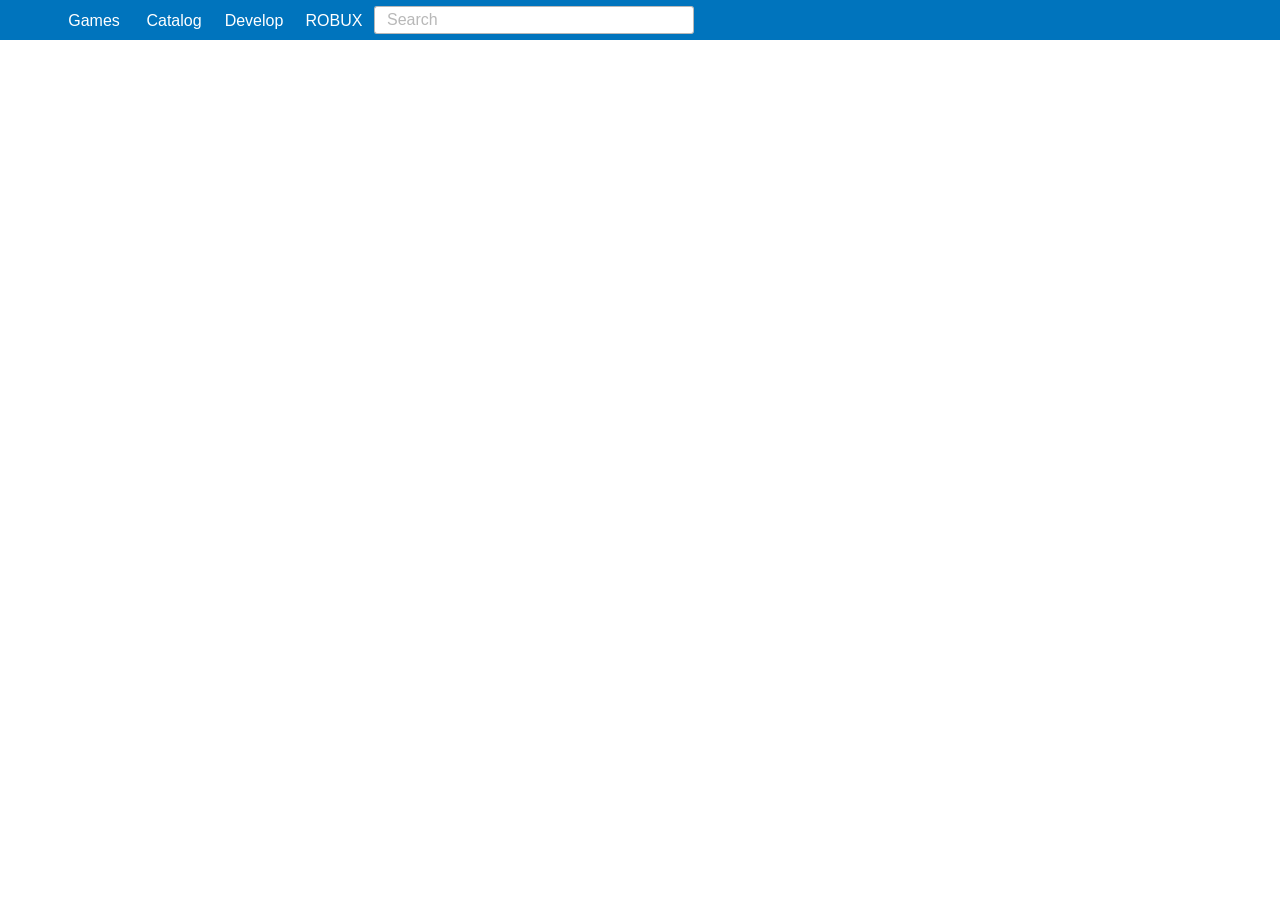
==== commit d13b616b: "Refactor avatar.html structure and update viewport Removed old head section and updated viewport set" ====
--- a/avatar.html
+++ b/avatar.html
@@ -1,26 +1,12 @@
 <!DOCTYPE html>
 <html lang="en">
-
-  <head>
-    <meta charset="UTF-8">
-    <title>BRASIL16 AVATAR EDITOR</title>
-    <link rel="stylesheet" href="./style.css">
-
-  </head>
-    
-  <body>
-  <!DOCTYPE html>
-<!--[if IE 8]><html class="ie8" ng-app="robloxApp"><![endif]-->
-<!--[if gt IE 8]><!-->
-<html>
-<!--<![endif]-->
 
 <head data-machine-id="CHI3-WEB1420">
   <!-- MachineID: CHI3-WEB1420 -->
   <title>Avatar - BRASIL16</title>
   <meta http-equiv="X-UA-Compatible" content="IE=edge,requiresActiveX=true" />
   <meta charset="UTF-8">
-  <meta name="viewport" content="width=device-width, initial-scale=1">
+  <meta name="viewport" content="width=device-width, initial-scale=1, maximum-scale=1, user-scalable=0" />
   <meta name="author" content="Roblox Corporation" />
   <meta name="description" content="Roblox is a global platform that brings people together through play." />
   <meta name="keywords" content="free games, online games, building games, virtual worlds, free mmo, gaming cloud, physics engine" />
@@ -364,6 +350,9 @@
   <link rel="stylesheet" onerror="Roblox.BundleDetector && Roblox.BundleDetector.reportBundleError(this)" data-bundlename="Chat" data-bundle-source="Main" href="https://css.rbxcdn.com/d0cbd91ae01f5a314c5642fa17db5c6a08ab61a83a0b283acf3c2b9632c458e0.css" />
 
   <link rel="stylesheet" onerror="Roblox.BundleDetector && Roblox.BundleDetector.reportBundleError(this)" data-bundlename="UserAgreementsChecker" data-bundle-source="Main" href="https://css.rbxcdn.com/d5a3728b78be729b693aadf79a1f45f0fa49c15fe863a0d7dd631b75f9e82207.css" />
+
+  <!-- Seu CSS (carrega por último para poder sobrescrever o do Roblox) -->
+  <link rel="stylesheet" href="./style.css">
 
   <script type="text/javascript">
     var Roblox = Roblox || {};
@@ -493,8 +482,6 @@
   <script type="text/javascript" onerror="Roblox.BundleDetector && Roblox.BundleDetector.reportBundleError(this)" data-monitor="true" data-bundlename="RealTime" data-bundle-source="Main" src="https://js.rbxcdn.com/be7371c9a0dd4cb1e560221bc77c8c7b7087f06ac0aba9df528c819ab6f2bdc9.js"></script>
   <script type="text/javascript" onerror="Roblox.BundleDetector && Roblox.BundleDetector.reportBundleError(this)" data-monitor="true" data-bundlename="CrossTabCommunication" data-bundle-source="Main" src="https://js.rbxcdn.com/948f3bfc9bbd152f537592b51c1a7765cdc0dfc538d74b7e5fc696c476c8792b.js"></script>
 
-  <meta name="viewport" content="width=device-width, initial-scale=1, maximum-scale=1, user-scalable=0" />
-
   <script type="text/javascript">
     var Roblox = Roblox || {};
     Roblox.AdsHelper = Roblox.AdsHelper || {};
@@ -686,62 +673,49 @@
   <div id="wrap" class="wrap no-gutter-ads logged-in" data-gutter-ads-enabled="false">
 
     <div id="navigation-container" class="light-theme gotham-font  ixp-marketplace-rename-treatment" data-safety-support-item-rollout="0" data-number-of-autocomplete-suggestions="7" data-is-redirect-library-to-creator-marketplace-enabled="True">
+
+      <!-- ===== HEADER ANTIGO (estilo 2017) ===== -->
       <div id="header" class="navbar-fixed-top rbx-header" role="navigation">
         <div class="container-fluid">
           <div class="rbx-navbar-header">
-            <div id="header-menu-icon" class="rbx-nav-collapse">
-              <button type="button" class="btn-navigation-nav-menu-md menu-button">
-                <span class="icon-nav-menu"></span>
-              </button>
-            </div>
             <div class="navbar-header">
               <a class="navbar-brand" href="/home">
-                <span class="icon-logo"></span><span class="icon-logo-r"></span>
+                <span class="icon-logo"></span>
+                <span class="icon-logo-r"></span>
               </a>
             </div>
           </div>
-          <ul class="nav rbx-navbar hidden-xs hidden-sm col-md-5 col-lg-4">
-            <li>
-              <a class="font-header-2 nav-menu-title text-header" href="/discover">Discover</a>
-            </li>
-            <li>
-              <a class="font-header-2 nav-menu-title text-header" href="/catalog">Marketplace</a>
-            </li>
-            <li>
-              <a class="font-header-2 nav-menu-title text-header" href="/develop">Create</a>
-            </li>
-            <li>
-              <a class="font-header-2 nav-menu-title text-header robux-menu-btn" href="/robux?ctx-nav">
-                <div class="menu-text-container">
-                  <span class="robux-10-percent-more-label">10% More</span>
-                  <span class="font-header-2 robux-btn">Robux</span>
-                </div>
-              </a>
-            </li>
+
+          <ul class="nav rbx-navbar hidden-xs hidden-sm col-md-4 col-lg-3">
+            <li><a class="nav-menu-title" href="/games">Games</a></li>
+            <li><a class="nav-menu-title" href="/catalog">Catalog</a></li>
+            <li><a class="nav-menu-title" href="/develop">Develop</a></li>
+            <li><a class="buy-robux nav-menu-title" href="/upgrades/robux?ctx=nav">ROBUX</a></li>
           </ul>
 
+          <div id="navbar-universal-search" class="navbar-left rbx-navbar-search col-xs-5 col-sm-6 col-md-3" role="search">
+            <div class="input-group">
+              <input id="navbar-search-input" class="form-control input-field" type="text" placeholder="Search" maxlength="120" />
+              <div class="input-group-btn">
+                <button id="navbar-search-btn" class="input-addon-btn" type="submit">
+                  <span class="icon-nav-search"></span>
+                </button>
+              </div>
+            </div>
+          </div>
+
+          <div id="right-navigation-header"></div>
+
           <ul class="nav rbx-navbar hidden-md hidden-lg col-xs-12">
-            <li>
-              <a class="font-header-2 nav-menu-title text-header" href="/discover">Discover</a>
-            </li>
-            <li>
-              <a class="font-header-2 nav-menu-title text-header" href="/catalog">Marketplace</a>
-            </li>
-            <li>
-              <a class="font-header-2 nav-menu-title text-header" href="/develop">Create</a>
-            </li>
-            <li>
-              <a class="font-header-2 nav-menu-title text-header robux-menu-btn" href="/robux?ctx=nav">
-                <div class="menu-text-container">
-                  <span class="robux-10-percent-more-label">10% More</span>
-                  <span class="font-header-2 robux-btn">Robux</span>
-                </div>
-              </a>
-            </li>
+            <li><a class="nav-menu-title" href="/games">Games</a></li>
+            <li><a class="nav-menu-title" href="/catalog">Catalog</a></li>
+            <li><a class="nav-menu-title" href="/develop">Develop</a></li>
+            <li><a class="buy-robux nav-menu-title" href="/upgrades/robux?ctx=nav">ROBUX</a></li>
           </ul>
-          <div id="right-navigation-header"></div>
         </div>
       </div>
+      <!-- ===== FIM DO HEADER ===== -->
+
       <div id="left-navigation-container"></div>
       <div id="verificationUpsell-container">
         <div verificationUpsell-container></div>
@@ -767,13 +741,7 @@
       })();
     </script>
 
-    <main class="container-main 
-                
-                
-                
-                
-                
-                " id="container-main" tabindex="-1">
+    <main class="container-main" id="container-main" tabindex="-1">
       <script type="text/javascript">
         if (top.location != self.location) {
           top.location = self.location.href;
@@ -1300,23 +1268,4 @@
   <script type="text/javascript" onerror="Roblox.BundleDetector && Roblox.BundleDetector.reportBundleError(this)" data-monitor="true" data-bundlename="IdVerification" data-bundle-source="Main" src="https://js.rbxcdn.com/ec57430470727110a5377ce654e11b91e5ae3340ba8131372b0d6641c668ccd3.js"></script>
   <script type="text/javascript" onerror="Roblox.BundleDetector && Roblox.BundleDetector.reportBundleError(this)" data-monitor="true" data-bundlename="DynamicLocalizationResourceScript_Verification.Identity" data-bundle-source="Unknown" src="https://js.rbxcdn.com/aa509e91fbb9e9139fe1f10bc42ad81e30176bdd860a74c78db1df574bfd739a.js"></script>
   <script type="text/javascript" onerror="Roblox.BundleDetector && Roblox.BundleDetector.reportBundleError(this)" data-monitor="true" data-bundlename="DynamicLocalizationResourceScript_Verification.Identity" data-bundle-source="Unknown" src="https://js.rbxcdn.com/33d70fea050f4130a91d28961f193829c786ce9004bf26d652c9c7335e3e3c61.js"></script>
-  <script type="text/javascript" onerror="Roblox.BundleDetector && Roblox.BundleDetector.reportBundleError(this)" data-monitor="true" data-bundlename="GameLaunch" data-bundle-source="Main" src="https://js.rbxcdn.com/25ccf4d34e04458d534d4932b215407f9aff7a15a67d37e8ff0d5ac7831d81e9.js"></script>
-  <script type="text/javascript" onerror="Roblox.BundleDetector && Roblox.BundleDetector.reportBundleError(this)" data-monitor="true" data-bundlename="DynamicLocalizationResourceScript_Common.VisitGame" data-bundle-source="Unknown" src="https://js.rbxcdn.com/396892e9ffe25652a4b137c7f5d41a4e4793d20bbad8b4194f7022036685e943.js"></script>
-  <script type="text/javascript" onerror="Roblox.BundleDetector && Roblox.BundleDetector.reportBundleError(this)" data-monitor="true" data-bundlename="DynamicLocalizationResourceScript_Common.VisitGame" data-bundle-source="Unknown" src="https://js.rbxcdn.com/0104be627f13e60fbdee4407851f3864c514a290575109ffb39f4261fd9886b2.js"></script>
-  <script type="text/javascript" onerror="Roblox.BundleDetector && Roblox.BundleDetector.reportBundleError(this)" data-monitor="true" data-bundlename="DynamicLocalizationResourceScript_Feature.GameLaunchGuestMode" data-bundle-source="Unknown" src="https://js.rbxcdn.com/f41ec06eeae79fa94e6ae9f435b0a1c6743085e898884eddb4d4025ca3af8a44.js"></script>
-  <script type="text/javascript" onerror="Roblox.BundleDetector && Roblox.BundleDetector.reportBundleError(this)" data-monitor="true" data-bundlename="DynamicLocalizationResourceScript_Feature.GameLaunchGuestMode" data-bundle-source="Unknown" src="https://js.rbxcdn.com/6852af8f7df15395ccb3d121a914ee7301a7162f5afb3395575c6075c617923f.js"></script>
-
-  <script type="text/javascript" onerror="Roblox.BundleDetector && Roblox.BundleDetector.reportBundleError(this)" data-monitor="true" data-bundlename="UserAgreementsChecker" data-bundle-source="Main" src="https://js.rbxcdn.com/4b8ea6a87cd4886cab02751a4d4fc7c3ca523372514c8e6d0d0ba1a4030b3f05.js"></script>
-  <script type="text/javascript" onerror="Roblox.BundleDetector && Roblox.BundleDetector.reportBundleError(this)" data-monitor="true" data-bundlename="DynamicLocalizationResourceScript_CommonUI.UserAgreements" data-bundle-source="Unknown" src="https://js.rbxcdn.com/78f1b6664025b85fca1465334a8f57944801a8dc52c55a74ddd3837036c13efe.js"></script>
-  <script type="text/javascript" onerror="Roblox.BundleDetector && Roblox.BundleDetector.reportBundleError(this)" data-monitor="true" data-bundlename="DynamicLocalizationResourceScript_CommonUI.UserAgreements" data-bundle-source="Unknown" src="https://js.rbxcdn.com/e4ef0417c188ca9bd99f3b05403fd4bfd6ba2e7d2e07323c570e69102ebc0044.js"></script>
-
-  <script onerror='Roblox.BundleDetector && Roblox.BundleDetector.reportBundleError(this)' data-monitor='true' data-bundlename='pageEnd' type='text/javascript' src='https://js.rbxcdn.com/da9472b46fcec74a8c0800d9717ffa60.js'></script>
-
-</body>
-
-</html>
-    <script  src="./script.js"></script>
-
-  </body>
-  
-</html>
+  <script 
